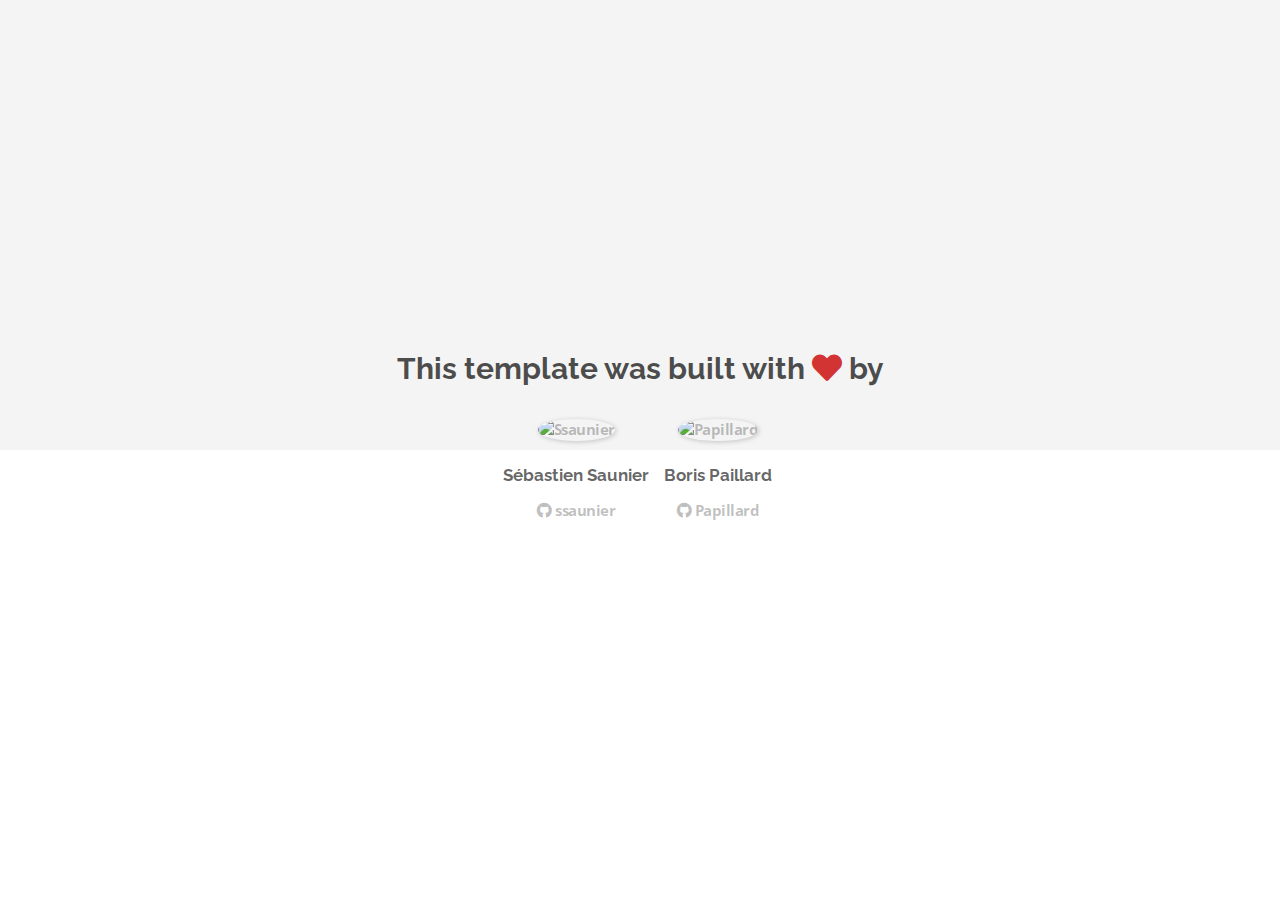
==== about.html @ 1363979f "Automated commit at 2018-10-29 11:02:39 UTC by middleman-deploy 2.0.0-alpha" ====
<!doctype html>
<html>
  <head>
    <meta charset="utf-8">
    <meta http-equiv="x-ua-compatible" content="ie=edge">
    <meta name="viewport"
          content="width=device-width, initial-scale=1, shrink-to-fit=no">
    <!-- Use the title from a page's frontmatter if it has one -->
    <title>Le Wagon - Middleman - About</title>
    <link href="stylesheets/application-2da639f4.css" rel="stylesheet" />
    <script src="javascripts/application-93de88c9.js"></script>
    <link href="images/favicon-f15af148.png" rel="icon" type="image/png" />
  </head>
  <body>
    <div id="about">
  <div class="about-content">
    <h1>This template was built with <i class="fas fa-heart"></i> by</h1>
    <ul class="list-inline">
        <li>
<a href="https://kitt.lewagon.com/alumni/ssaunier" target="_blank">            <img src="https://kitt.lewagon.com/placeholder/users/ssaunier" class="img-circle" alt="Ssaunier" />
</a>          <h2>Sébastien Saunier</h2>
          <p>
<a href="https://github.com/ssaunier" target="_blank">              <i class="fab fa-github"></i> ssaunier
</a>          </p>
        </li>
        <li>
<a href="https://kitt.lewagon.com/alumni/Papillard" target="_blank">            <img src="https://kitt.lewagon.com/placeholder/users/Papillard" class="img-circle" alt="Papillard" />
</a>          <h2>Boris Paillard</h2>
          <p>
<a href="https://github.com/Papillard" target="_blank">              <i class="fab fa-github"></i> Papillard
</a>          </p>
        </li>
    </ul>
  </div>
</div>

  </body>
</html>
---- stylesheets/application-2da639f4.css ----
@import url("https://fonts.googleapis.com/css?family=Open+Sans:400,300,700|Raleway:400,100,300,700,500");/*!
 * Bootstrap v3.3.7 (http://getbootstrap.com)
 * Copyright 2011-2016 Twitter, Inc.
 * Licensed under MIT (https://github.com/twbs/bootstrap/blob/master/LICENSE)
 *//*! normalize.css v3.0.3 | MIT License | github.com/necolas/normalize.css */html{font-family:sans-serif;-ms-text-size-adjust:100%;-webkit-text-size-adjust:100%}body{margin:0}article,aside,details,figcaption,figure,footer,header,hgroup,main,menu,nav,section,summary{display:block}audio,canvas,progress,video{display:inline-block;vertical-align:baseline}audio:not([controls]){display:none;height:0}[hidden],template{display:none}a{background-color:transparent}a:active,a:hover{outline:0}abbr[title]{border-bottom:1px dotted}b,strong{font-weight:bold}dfn{font-style:italic}h1{font-size:2em;margin:0.67em 0}mark{background:#ff0;color:#000}small{font-size:80%}sub,sup{font-size:75%;line-height:0;position:relative;vertical-align:baseline}sup{top:-0.5em}sub{bottom:-0.25em}img{border:0}svg:not(:root){overflow:hidden}figure{margin:1em 40px}hr{-webkit-box-sizing:content-box;box-sizing:content-box;height:0}pre{overflow:auto}code,kbd,pre,samp{font-family:monospace, monospace;font-size:1em}button,input,optgroup,select,textarea{color:inherit;font:inherit;margin:0}button{overflow:visible}button,select{text-transform:none}button,html input[type="button"],input[type="reset"],input[type="submit"]{-webkit-appearance:button;cursor:pointer}button[disabled],html input[disabled]{cursor:default}button::-moz-focus-inner,input::-moz-focus-inner{border:0;padding:0}input{line-height:normal}input[type="checkbox"],input[type="radio"]{-webkit-box-sizing:border-box;box-sizing:border-box;padding:0}input[type="number"]::-webkit-inner-spin-button,input[type="number"]::-webkit-outer-spin-button{height:auto}input[type="search"]{-webkit-appearance:textfield;-webkit-box-sizing:content-box;box-sizing:content-box}input[type="search"]::-webkit-search-cancel-button,input[type="search"]::-webkit-search-decoration{-webkit-appearance:none}fieldset{border:1px solid #c0c0c0;margin:0 2px;padding:0.35em 0.625em 0.75em}legend{border:0;padding:0}textarea{overflow:auto}optgroup{font-weight:bold}table{border-collapse:collapse;border-spacing:0}td,th{padding:0}/*! Source: https://github.com/h5bp/html5-boilerplate/blob/master/src/css/main.css */@media print{*,*:before,*:after{background:transparent !important;color:#000 !important;-webkit-box-shadow:none !important;box-shadow:none !important;text-shadow:none !important}a,a:visited{text-decoration:underline}a[href]:after{content:" (" attr(href) ")"}abbr[title]:after{content:" (" attr(title) ")"}a[href^="#"]:after,a[href^="javascript:"]:after{content:""}pre,blockquote{border:1px solid #999;page-break-inside:avoid}thead{display:table-header-group}tr,img{page-break-inside:avoid}img{max-width:100% !important}p,h2,h3{orphans:3;widows:3}h2,h3{page-break-after:avoid}.navbar{display:none}.btn>.caret,.dropup>.btn>.caret{border-top-color:#000 !important}.label{border:1px solid #000}.table{border-collapse:collapse !important}.table td,.table th{background-color:#fff !important}.table-bordered th,.table-bordered td{border:1px solid #ddd !important}}@font-face{font-family:'Glyphicons Halflings';src:url("../assets/bootstrap/glyphicons-halflings-regular-86b6f62b.eot");src:url("../assets/bootstrap/glyphicons-halflings-regular-86b6f62b.eot?#iefix") format("embedded-opentype"),url("../assets/bootstrap/glyphicons-halflings-regular-ca35b697.woff2") format("woff2"),url("../assets/bootstrap/glyphicons-halflings-regular-278e49a8.woff") format("woff"),url("../assets/bootstrap/glyphicons-halflings-regular-44bc1850.ttf") format("truetype"),url("../assets/bootstrap/glyphicons-halflings-regular-de51a849.svg#glyphicons_halflingsregular") format("svg")}.glyphicon{position:relative;top:1px;display:inline-block;font-family:'Glyphicons Halflings';font-style:normal;font-weight:normal;line-height:1;-webkit-font-smoothing:antialiased;-moz-osx-font-smoothing:grayscale}.glyphicon-asterisk:before{content:"\002a"}.glyphicon-plus:before{content:"\002b"}.glyphicon-euro:before,.glyphicon-eur:before{content:"\20ac"}.glyphicon-minus:before{content:"\2212"}.glyphicon-cloud:before{content:"\2601"}.glyphicon-envelope:before{content:"\2709"}.glyphicon-pencil:before{content:"\270f"}.glyphicon-glass:before{content:"\e001"}.glyphicon-music:before{content:"\e002"}.glyphicon-search:before{content:"\e003"}.glyphicon-heart:before{content:"\e005"}.glyphicon-star:before{content:"\e006"}.glyphicon-star-empty:before{content:"\e007"}.glyphicon-user:before{content:"\e008"}.glyphicon-film:before{content:"\e009"}.glyphicon-th-large:before{content:"\e010"}.glyphicon-th:before{content:"\e011"}.glyphicon-th-list:before{content:"\e012"}.glyphicon-ok:before{content:"\e013"}.glyphicon-remove:before{content:"\e014"}.glyphicon-zoom-in:before{content:"\e015"}.glyphicon-zoom-out:before{content:"\e016"}.glyphicon-off:before{content:"\e017"}.glyphicon-signal:before{content:"\e018"}.glyphicon-cog:before{content:"\e019"}.glyphicon-trash:before{content:"\e020"}.glyphicon-home:before{content:"\e021"}.glyphicon-file:before{content:"\e022"}.glyphicon-time:before{content:"\e023"}.glyphicon-road:before{content:"\e024"}.glyphicon-download-alt:before{content:"\e025"}.glyphicon-download:before{content:"\e026"}.glyphicon-upload:before{content:"\e027"}.glyphicon-inbox:before{content:"\e028"}.glyphicon-play-circle:before{content:"\e029"}.glyphicon-repeat:before{content:"\e030"}.glyphicon-refresh:before{content:"\e031"}.glyphicon-list-alt:before{content:"\e032"}.glyphicon-lock:before{content:"\e033"}.glyphicon-flag:before{content:"\e034"}.glyphicon-headphones:before{content:"\e035"}.glyphicon-volume-off:before{content:"\e036"}.glyphicon-volume-down:before{content:"\e037"}.glyphicon-volume-up:before{content:"\e038"}.glyphicon-qrcode:before{content:"\e039"}.glyphicon-barcode:before{content:"\e040"}.glyphicon-tag:before{content:"\e041"}.glyphicon-tags:before{content:"\e042"}.glyphicon-book:before{content:"\e043"}.glyphicon-bookmark:before{content:"\e044"}.glyphicon-print:before{content:"\e045"}.glyphicon-camera:before{content:"\e046"}.glyphicon-font:before{content:"\e047"}.glyphicon-bold:before{content:"\e048"}.glyphicon-italic:before{content:"\e049"}.glyphicon-text-height:before{content:"\e050"}.glyphicon-text-width:before{content:"\e051"}.glyphicon-align-left:before{content:"\e052"}.glyphicon-align-center:before{content:"\e053"}.glyphicon-align-right:before{content:"\e054"}.glyphicon-align-justify:before{content:"\e055"}.glyphicon-list:before{content:"\e056"}.glyphicon-indent-left:before{content:"\e057"}.glyphicon-indent-right:before{content:"\e058"}.glyphicon-facetime-video:before{content:"\e059"}.glyphicon-picture:before{content:"\e060"}.glyphicon-map-marker:before{content:"\e062"}.glyphicon-adjust:before{content:"\e063"}.glyphicon-tint:before{content:"\e064"}.glyphicon-edit:before{content:"\e065"}.glyphicon-share:before{content:"\e066"}.glyphicon-check:before{content:"\e067"}.glyphicon-move:before{content:"\e068"}.glyphicon-step-backward:before{content:"\e069"}.glyphicon-fast-backward:before{content:"\e070"}.glyphicon-backward:before{content:"\e071"}.glyphicon-play:before{content:"\e072"}.glyphicon-pause:before{content:"\e073"}.glyphicon-stop:before{content:"\e074"}.glyphicon-forward:before{content:"\e075"}.glyphicon-fast-forward:before{content:"\e076"}.glyphicon-step-forward:before{content:"\e077"}.glyphicon-eject:before{content:"\e078"}.glyphicon-chevron-left:before{content:"\e079"}.glyphicon-chevron-right:before{content:"\e080"}.glyphicon-plus-sign:before{content:"\e081"}.glyphicon-minus-sign:before{content:"\e082"}.glyphicon-remove-sign:before{content:"\e083"}.glyphicon-ok-sign:before{content:"\e084"}.glyphicon-question-sign:before{content:"\e085"}.glyphicon-info-sign:before{content:"\e086"}.glyphicon-screenshot:before{content:"\e087"}.glyphicon-remove-circle:before{content:"\e088"}.glyphicon-ok-circle:before{content:"\e089"}.glyphicon-ban-circle:before{content:"\e090"}.glyphicon-arrow-left:before{content:"\e091"}.glyphicon-arrow-right:before{content:"\e092"}.glyphicon-arrow-up:before{content:"\e093"}.glyphicon-arrow-down:before{content:"\e094"}.glyphicon-share-alt:before{content:"\e095"}.glyphicon-resize-full:before{content:"\e096"}.glyphicon-resize-small:before{content:"\e097"}.glyphicon-exclamation-sign:before{content:"\e101"}.glyphicon-gift:before{content:"\e102"}.glyphicon-leaf:before{content:"\e103"}.glyphicon-fire:before{content:"\e104"}.glyphicon-eye-open:before{content:"\e105"}.glyphicon-eye-close:before{content:"\e106"}.glyphicon-warning-sign:before{content:"\e107"}.glyphicon-plane:before{content:"\e108"}.glyphicon-calendar:before{content:"\e109"}.glyphicon-random:before{content:"\e110"}.glyphicon-comment:before{content:"\e111"}.glyphicon-magnet:before{content:"\e112"}.glyphicon-chevron-up:before{content:"\e113"}.glyphicon-chevron-down:before{content:"\e114"}.glyphicon-retweet:before{content:"\e115"}.glyphicon-shopping-cart:before{content:"\e116"}.glyphicon-folder-close:before{content:"\e117"}.glyphicon-folder-open:before{content:"\e118"}.glyphicon-resize-vertical:before{content:"\e119"}.glyphicon-resize-horizontal:before{content:"\e120"}.glyphicon-hdd:before{content:"\e121"}.glyphicon-bullhorn:before{content:"\e122"}.glyphicon-bell:before{content:"\e123"}.glyphicon-certificate:before{content:"\e124"}.glyphicon-thumbs-up:before{content:"\e125"}.glyphicon-thumbs-down:before{content:"\e126"}.glyphicon-hand-right:before{content:"\e127"}.glyphicon-hand-left:before{content:"\e128"}.glyphicon-hand-up:before{content:"\e129"}.glyphicon-hand-down:before{content:"\e130"}.glyphicon-circle-arrow-right:before{content:"\e131"}.glyphicon-circle-arrow-left:before{content:"\e132"}.glyphicon-circle-arrow-up:before{content:"\e133"}.glyphicon-circle-arrow-down:before{content:"\e134"}.glyphicon-globe:before{content:"\e135"}.glyphicon-wrench:before{content:"\e136"}.glyphicon-tasks:before{content:"\e137"}.glyphicon-filter:before{content:"\e138"}.glyphicon-briefcase:before{content:"\e139"}.glyphicon-fullscreen:before{content:"\e140"}.glyphicon-dashboard:before{content:"\e141"}.glyphicon-paperclip:before{content:"\e142"}.glyphicon-heart-empty:before{content:"\e143"}.glyphicon-link:before{content:"\e144"}.glyphicon-phone:before{content:"\e145"}.glyphicon-pushpin:before{content:"\e146"}.glyphicon-usd:before{content:"\e148"}.glyphicon-gbp:before{content:"\e149"}.glyphicon-sort:before{content:"\e150"}.glyphicon-sort-by-alphabet:before{content:"\e151"}.glyphicon-sort-by-alphabet-alt:before{content:"\e152"}.glyphicon-sort-by-order:before{content:"\e153"}.glyphicon-sort-by-order-alt:before{content:"\e154"}.glyphicon-sort-by-attributes:before{content:"\e155"}.glyphicon-sort-by-attributes-alt:before{content:"\e156"}.glyphicon-unchecked:before{content:"\e157"}.glyphicon-expand:before{content:"\e158"}.glyphicon-collapse-down:before{content:"\e159"}.glyphicon-collapse-up:before{content:"\e160"}.glyphicon-log-in:before{content:"\e161"}.glyphicon-flash:before{content:"\e162"}.glyphicon-log-out:before{content:"\e163"}.glyphicon-new-window:before{content:"\e164"}.glyphicon-record:before{content:"\e165"}.glyphicon-save:before{content:"\e166"}.glyphicon-open:before{content:"\e167"}.glyphicon-saved:before{content:"\e168"}.glyphicon-import:before{content:"\e169"}.glyphicon-export:before{content:"\e170"}.glyphicon-send:before{content:"\e171"}.glyphicon-floppy-disk:before{content:"\e172"}.glyphicon-floppy-saved:before{content:"\e173"}.glyphicon-floppy-remove:before{content:"\e174"}.glyphicon-floppy-save:before{content:"\e175"}.glyphicon-floppy-open:before{content:"\e176"}.glyphicon-credit-card:before{content:"\e177"}.glyphicon-transfer:before{content:"\e178"}.glyphicon-cutlery:before{content:"\e179"}.glyphicon-header:before{content:"\e180"}.glyphicon-compressed:before{content:"\e181"}.glyphicon-earphone:before{content:"\e182"}.glyphicon-phone-alt:before{content:"\e183"}.glyphicon-tower:before{content:"\e184"}.glyphicon-stats:before{content:"\e185"}.glyphicon-sd-video:before{content:"\e186"}.glyphicon-hd-video:before{content:"\e187"}.glyphicon-subtitles:before{content:"\e188"}.glyphicon-sound-stereo:before{content:"\e189"}.glyphicon-sound-dolby:before{content:"\e190"}.glyphicon-sound-5-1:before{content:"\e191"}.glyphicon-sound-6-1:before{content:"\e192"}.glyphicon-sound-7-1:before{content:"\e193"}.glyphicon-copyright-mark:before{content:"\e194"}.glyphicon-registration-mark:before{content:"\e195"}.glyphicon-cloud-download:before{content:"\e197"}.glyphicon-cloud-upload:before{content:"\e198"}.glyphicon-tree-conifer:before{content:"\e199"}.glyphicon-tree-deciduous:before{content:"\e200"}.glyphicon-cd:before{content:"\e201"}.glyphicon-save-file:before{content:"\e202"}.glyphicon-open-file:before{content:"\e203"}.glyphicon-level-up:before{content:"\e204"}.glyphicon-copy:before{content:"\e205"}.glyphicon-paste:before{content:"\e206"}.glyphicon-alert:before{content:"\e209"}.glyphicon-equalizer:before{content:"\e210"}.glyphicon-king:before{content:"\e211"}.glyphicon-queen:before{content:"\e212"}.glyphicon-pawn:before{content:"\e213"}.glyphicon-bishop:before{content:"\e214"}.glyphicon-knight:before{content:"\e215"}.glyphicon-baby-formula:before{content:"\e216"}.glyphicon-tent:before{content:"\26fa"}.glyphicon-blackboard:before{content:"\e218"}.glyphicon-bed:before{content:"\e219"}.glyphicon-apple:before{content:"\f8ff"}.glyphicon-erase:before{content:"\e221"}.glyphicon-hourglass:before{content:"\231b"}.glyphicon-lamp:before{content:"\e223"}.glyphicon-duplicate:before{content:"\e224"}.glyphicon-piggy-bank:before{content:"\e225"}.glyphicon-scissors:before{content:"\e226"}.glyphicon-bitcoin:before{content:"\e227"}.glyphicon-btc:before{content:"\e227"}.glyphicon-xbt:before{content:"\e227"}.glyphicon-yen:before{content:"\00a5"}.glyphicon-jpy:before{content:"\00a5"}.glyphicon-ruble:before{content:"\20bd"}.glyphicon-rub:before{content:"\20bd"}.glyphicon-scale:before{content:"\e230"}.glyphicon-ice-lolly:before{content:"\e231"}.glyphicon-ice-lolly-tasted:before{content:"\e232"}.glyphicon-education:before{content:"\e233"}.glyphicon-option-horizontal:before{content:"\e234"}.glyphicon-option-vertical:before{content:"\e235"}.glyphicon-menu-hamburger:before{content:"\e236"}.glyphicon-modal-window:before{content:"\e237"}.glyphicon-oil:before{content:"\e238"}.glyphicon-grain:before{content:"\e239"}.glyphicon-sunglasses:before{content:"\e240"}.glyphicon-text-size:before{content:"\e241"}.glyphicon-text-color:before{content:"\e242"}.glyphicon-text-background:before{content:"\e243"}.glyphicon-object-align-top:before{content:"\e244"}.glyphicon-object-align-bottom:before{content:"\e245"}.glyphicon-object-align-horizontal:before{content:"\e246"}.glyphicon-object-align-left:before{content:"\e247"}.glyphicon-object-align-vertical:before{content:"\e248"}.glyphicon-object-align-right:before{content:"\e249"}.glyphicon-triangle-right:before{content:"\e250"}.glyphicon-triangle-left:before{content:"\e251"}.glyphicon-triangle-bottom:before{content:"\e252"}.glyphicon-triangle-top:before{content:"\e253"}.glyphicon-console:before{content:"\e254"}.glyphicon-superscript:before{content:"\e255"}.glyphicon-subscript:before{content:"\e256"}.glyphicon-menu-left:before{content:"\e257"}.glyphicon-menu-right:before{content:"\e258"}.glyphicon-menu-down:before{content:"\e259"}.glyphicon-menu-up:before{content:"\e260"}*{-webkit-box-sizing:border-box;box-sizing:border-box}*:before,*:after{-webkit-box-sizing:border-box;box-sizing:border-box}html{font-size:10px;-webkit-tap-highlight-color:transparent}body{font-family:"Open Sans", "Helvetica", "sans-serif";font-size:18px;line-height:1.42857143;color:#333333;background-color:#F4F4F4}input,button,select,textarea{font-family:inherit;font-size:inherit;line-height:inherit}a{color:#469AE0;text-decoration:none}a:hover,a:focus{color:#1f74ba;text-decoration:underline}a:focus{outline:5px auto -webkit-focus-ring-color;outline-offset:-2px}figure{margin:0}img{vertical-align:middle}.img-responsive{display:block;max-width:100%;height:auto}.img-rounded{border-radius:2px}.img-thumbnail{padding:4px;line-height:1.42857143;background-color:#F4F4F4;border:1px solid #ddd;border-radius:2px;-webkit-transition:all 0.2s ease-in-out;transition:all 0.2s ease-in-out;display:inline-block;max-width:100%;height:auto}.img-circle{border-radius:50%}hr{margin-top:25px;margin-bottom:25px;border:0;border-top:1px solid #eeeeee}.sr-only{position:absolute;width:1px;height:1px;margin:-1px;padding:0;overflow:hidden;clip:rect(0, 0, 0, 0);border:0}.sr-only-focusable:active,.sr-only-focusable:focus{position:static;width:auto;height:auto;margin:0;overflow:visible;clip:auto}[role="button"]{cursor:pointer}h1,h2,h3,h4,h5,h6,.h1,.h2,.h3,.h4,.h5,.h6{font-family:"Raleway", "Helvetica", "sans-serif";font-weight:500;line-height:1.1;color:inherit}h1 small,h1 .small,h2 small,h2 .small,h3 small,h3 .small,h4 small,h4 .small,h5 small,h5 .small,h6 small,h6 .small,.h1 small,.h1 .small,.h2 small,.h2 .small,.h3 small,.h3 .small,.h4 small,.h4 .small,.h5 small,.h5 .small,.h6 small,.h6 .small{font-weight:normal;line-height:1;color:#777777}h1,.h1,h2,.h2,h3,.h3{margin-top:25px;margin-bottom:12.5px}h1 small,h1 .small,.h1 small,.h1 .small,h2 small,h2 .small,.h2 small,.h2 .small,h3 small,h3 .small,.h3 small,.h3 .small{font-size:65%}h4,.h4,h5,.h5,h6,.h6{margin-top:12.5px;margin-bottom:12.5px}h4 small,h4 .small,.h4 small,.h4 .small,h5 small,h5 .small,.h5 small,.h5 .small,h6 small,h6 .small,.h6 small,.h6 .small{font-size:75%}h1,.h1{font-size:46px}h2,.h2{font-size:38px}h3,.h3{font-size:31px}h4,.h4{font-size:23px}h5,.h5{font-size:18px}h6,.h6{font-size:16px}p{margin:0 0 12.5px}.lead{margin-bottom:25px;font-size:20px;font-weight:300;line-height:1.4}@media (min-width: 768px){.lead{font-size:27px}}small,.small{font-size:88%}mark,.mark{background-color:#fcf8e3;padding:.2em}.text-left{text-align:left}.text-right{text-align:right}.text-center{text-align:center}.text-justify{text-align:justify}.text-nowrap{white-space:nowrap}.text-lowercase{text-transform:lowercase}.text-uppercase,.initialism{text-transform:uppercase}.text-capitalize{text-transform:capitalize}.text-muted{color:#777777}.text-primary{color:#469AE0}a.text-primary:hover,a.text-primary:focus{color:#2381d0}.text-success{color:#3c763d}a.text-success:hover,a.text-success:focus{color:#2b542c}.text-info{color:#31708f}a.text-info:hover,a.text-info:focus{color:#245269}.text-warning{color:#8a6d3b}a.text-warning:hover,a.text-warning:focus{color:#66512c}.text-danger{color:#a94442}a.text-danger:hover,a.text-danger:focus{color:#843534}.bg-primary{color:#fff}.bg-primary{background-color:#469AE0}a.bg-primary:hover,a.bg-primary:focus{background-color:#2381d0}.bg-success{background-color:#dff0d8}a.bg-success:hover,a.bg-success:focus{background-color:#c1e2b3}.bg-info{background-color:#d9edf7}a.bg-info:hover,a.bg-info:focus{background-color:#afd9ee}.bg-warning{background-color:#fcf8e3}a.bg-warning:hover,a.bg-warning:focus{background-color:#f7ecb5}.bg-danger{background-color:#f2dede}a.bg-danger:hover,a.bg-danger:focus{background-color:#e4b9b9}.page-header{padding-bottom:11.5px;margin:50px 0 25px;border-bottom:1px solid #eeeeee}ul,ol{margin-top:0;margin-bottom:12.5px}ul ul,ul ol,ol ul,ol ol{margin-bottom:0}.list-unstyled{padding-left:0;list-style:none}.list-inline{padding-left:0;list-style:none;margin-left:-5px}.list-inline>li{display:inline-block;padding-left:5px;padding-right:5px}dl{margin-top:0;margin-bottom:25px}dt,dd{line-height:1.42857143}dt{font-weight:bold}dd{margin-left:0}.dl-horizontal dd:before,.dl-horizontal dd:after{content:" ";display:table}.dl-horizontal dd:after{clear:both}@media (min-width: 768px){.dl-horizontal dt{float:left;width:160px;clear:left;text-align:right;overflow:hidden;text-overflow:ellipsis;white-space:nowrap}.dl-horizontal dd{margin-left:180px}}abbr[title],abbr[data-original-title]{cursor:help;border-bottom:1px dotted #777777}.initialism{font-size:90%}blockquote{padding:12.5px 25px;margin:0 0 25px;font-size:22.5px;border-left:5px solid #eeeeee}blockquote p:last-child,blockquote ul:last-child,blockquote ol:last-child{margin-bottom:0}blockquote footer,blockquote small,blockquote .small{display:block;font-size:80%;line-height:1.42857143;color:#777777}blockquote footer:before,blockquote small:before,blockquote .small:before{content:'\2014 \00A0'}.blockquote-reverse,blockquote.pull-right{padding-right:15px;padding-left:0;border-right:5px solid #eeeeee;border-left:0;text-align:right}.blockquote-reverse footer:before,.blockquote-reverse small:before,.blockquote-reverse .small:before,blockquote.pull-right footer:before,blockquote.pull-right small:before,blockquote.pull-right .small:before{content:''}.blockquote-reverse footer:after,.blockquote-reverse small:after,.blockquote-reverse .small:after,blockquote.pull-right footer:after,blockquote.pull-right small:after,blockquote.pull-right .small:after{content:'\00A0 \2014'}address{margin-bottom:25px;font-style:normal;line-height:1.42857143}code,kbd,pre,samp{font-family:Menlo, Monaco, Consolas, "Courier New", monospace}code{padding:2px 4px;font-size:90%;color:#c7254e;background-color:#f9f2f4;border-radius:2px}kbd{padding:2px 4px;font-size:90%;color:#fff;background-color:#333;border-radius:2px;-webkit-box-shadow:inset 0 -1px 0 rgba(0,0,0,0.25);box-shadow:inset 0 -1px 0 rgba(0,0,0,0.25)}kbd kbd{padding:0;font-size:100%;font-weight:bold;-webkit-box-shadow:none;box-shadow:none}pre{display:block;padding:12px;margin:0 0 12.5px;font-size:17px;line-height:1.42857143;word-break:break-all;word-wrap:break-word;color:#333333;background-color:#f5f5f5;border:1px solid #ccc;border-radius:2px}pre code{padding:0;font-size:inherit;color:inherit;white-space:pre-wrap;background-color:transparent;border-radius:0}.pre-scrollable{max-height:340px;overflow-y:scroll}.container{margin-right:auto;margin-left:auto;padding-left:15px;padding-right:15px}.container:before,.container:after{content:" ";display:table}.container:after{clear:both}@media (min-width: 768px){.container{width:750px}}@media (min-width: 992px){.container{width:970px}}@media (min-width: 1200px){.container{width:1170px}}.container-fluid{margin-right:auto;margin-left:auto;padding-left:15px;padding-right:15px}.container-fluid:before,.container-fluid:after{content:" ";display:table}.container-fluid:after{clear:both}.row{margin-left:-15px;margin-right:-15px}.row:before,.row:after{content:" ";display:table}.row:after{clear:both}.col-xs-1,.col-sm-1,.col-md-1,.col-lg-1,.col-xs-2,.col-sm-2,.col-md-2,.col-lg-2,.col-xs-3,.col-sm-3,.col-md-3,.col-lg-3,.col-xs-4,.col-sm-4,.col-md-4,.col-lg-4,.col-xs-5,.col-sm-5,.col-md-5,.col-lg-5,.col-xs-6,.col-sm-6,.col-md-6,.col-lg-6,.col-xs-7,.col-sm-7,.col-md-7,.col-lg-7,.col-xs-8,.col-sm-8,.col-md-8,.col-lg-8,.col-xs-9,.col-sm-9,.col-md-9,.col-lg-9,.col-xs-10,.col-sm-10,.col-md-10,.col-lg-10,.col-xs-11,.col-sm-11,.col-md-11,.col-lg-11,.col-xs-12,.col-sm-12,.col-md-12,.col-lg-12{position:relative;min-height:1px;padding-left:15px;padding-right:15px}.col-xs-1,.col-xs-2,.col-xs-3,.col-xs-4,.col-xs-5,.col-xs-6,.col-xs-7,.col-xs-8,.col-xs-9,.col-xs-10,.col-xs-11,.col-xs-12{float:left}.col-xs-1{width:8.33333333%}.col-xs-2{width:16.66666667%}.col-xs-3{width:25%}.col-xs-4{width:33.33333333%}.col-xs-5{width:41.66666667%}.col-xs-6{width:50%}.col-xs-7{width:58.33333333%}.col-xs-8{width:66.66666667%}.col-xs-9{width:75%}.col-xs-10{width:83.33333333%}.col-xs-11{width:91.66666667%}.col-xs-12{width:100%}.col-xs-pull-0{right:auto}.col-xs-pull-1{right:8.33333333%}.col-xs-pull-2{right:16.66666667%}.col-xs-pull-3{right:25%}.col-xs-pull-4{right:33.33333333%}.col-xs-pull-5{right:41.66666667%}.col-xs-pull-6{right:50%}.col-xs-pull-7{right:58.33333333%}.col-xs-pull-8{right:66.66666667%}.col-xs-pull-9{right:75%}.col-xs-pull-10{right:83.33333333%}.col-xs-pull-11{right:91.66666667%}.col-xs-pull-12{right:100%}.col-xs-push-0{left:auto}.col-xs-push-1{left:8.33333333%}.col-xs-push-2{left:16.66666667%}.col-xs-push-3{left:25%}.col-xs-push-4{left:33.33333333%}.col-xs-push-5{left:41.66666667%}.col-xs-push-6{left:50%}.col-xs-push-7{left:58.33333333%}.col-xs-push-8{left:66.66666667%}.col-xs-push-9{left:75%}.col-xs-push-10{left:83.33333333%}.col-xs-push-11{left:91.66666667%}.col-xs-push-12{left:100%}.col-xs-offset-0{margin-left:0%}.col-xs-offset-1{margin-left:8.33333333%}.col-xs-offset-2{margin-left:16.66666667%}.col-xs-offset-3{margin-left:25%}.col-xs-offset-4{margin-left:33.33333333%}.col-xs-offset-5{margin-left:41.66666667%}.col-xs-offset-6{margin-left:50%}.col-xs-offset-7{margin-left:58.33333333%}.col-xs-offset-8{margin-left:66.66666667%}.col-xs-offset-9{margin-left:75%}.col-xs-offset-10{margin-left:83.33333333%}.col-xs-offset-11{margin-left:91.66666667%}.col-xs-offset-12{margin-left:100%}@media (min-width: 768px){.col-sm-1,.col-sm-2,.col-sm-3,.col-sm-4,.col-sm-5,.col-sm-6,.col-sm-7,.col-sm-8,.col-sm-9,.col-sm-10,.col-sm-11,.col-sm-12{float:left}.col-sm-1{width:8.33333333%}.col-sm-2{width:16.66666667%}.col-sm-3{width:25%}.col-sm-4{width:33.33333333%}.col-sm-5{width:41.66666667%}.col-sm-6{width:50%}.col-sm-7{width:58.33333333%}.col-sm-8{width:66.66666667%}.col-sm-9{width:75%}.col-sm-10{width:83.33333333%}.col-sm-11{width:91.66666667%}.col-sm-12{width:100%}.col-sm-pull-0{right:auto}.col-sm-pull-1{right:8.33333333%}.col-sm-pull-2{right:16.66666667%}.col-sm-pull-3{right:25%}.col-sm-pull-4{right:33.33333333%}.col-sm-pull-5{right:41.66666667%}.col-sm-pull-6{right:50%}.col-sm-pull-7{right:58.33333333%}.col-sm-pull-8{right:66.66666667%}.col-sm-pull-9{right:75%}.col-sm-pull-10{right:83.33333333%}.col-sm-pull-11{right:91.66666667%}.col-sm-pull-12{right:100%}.col-sm-push-0{left:auto}.col-sm-push-1{left:8.33333333%}.col-sm-push-2{left:16.66666667%}.col-sm-push-3{left:25%}.col-sm-push-4{left:33.33333333%}.col-sm-push-5{left:41.66666667%}.col-sm-push-6{left:50%}.col-sm-push-7{left:58.33333333%}.col-sm-push-8{left:66.66666667%}.col-sm-push-9{left:75%}.col-sm-push-10{left:83.33333333%}.col-sm-push-11{left:91.66666667%}.col-sm-push-12{left:100%}.col-sm-offset-0{margin-left:0%}.col-sm-offset-1{margin-left:8.33333333%}.col-sm-offset-2{margin-left:16.66666667%}.col-sm-offset-3{margin-left:25%}.col-sm-offset-4{margin-left:33.33333333%}.col-sm-offset-5{margin-left:41.66666667%}.col-sm-offset-6{margin-left:50%}.col-sm-offset-7{margin-left:58.33333333%}.col-sm-offset-8{margin-left:66.66666667%}.col-sm-offset-9{margin-left:75%}.col-sm-offset-10{margin-left:83.33333333%}.col-sm-offset-11{margin-left:91.66666667%}.col-sm-offset-12{margin-left:100%}}@media (min-width: 992px){.col-md-1,.col-md-2,.col-md-3,.col-md-4,.col-md-5,.col-md-6,.col-md-7,.col-md-8,.col-md-9,.col-md-10,.col-md-11,.col-md-12{float:left}.col-md-1{width:8.33333333%}.col-md-2{width:16.66666667%}.col-md-3{width:25%}.col-md-4{width:33.33333333%}.col-md-5{width:41.66666667%}.col-md-6{width:50%}.col-md-7{width:58.33333333%}.col-md-8{width:66.66666667%}.col-md-9{width:75%}.col-md-10{width:83.33333333%}.col-md-11{width:91.66666667%}.col-md-12{width:100%}.col-md-pull-0{right:auto}.col-md-pull-1{right:8.33333333%}.col-md-pull-2{right:16.66666667%}.col-md-pull-3{right:25%}.col-md-pull-4{right:33.33333333%}.col-md-pull-5{right:41.66666667%}.col-md-pull-6{right:50%}.col-md-pull-7{right:58.33333333%}.col-md-pull-8{right:66.66666667%}.col-md-pull-9{right:75%}.col-md-pull-10{right:83.33333333%}.col-md-pull-11{right:91.66666667%}.col-md-pull-12{right:100%}.col-md-push-0{left:auto}.col-md-push-1{left:8.33333333%}.col-md-push-2{left:16.66666667%}.col-md-push-3{left:25%}.col-md-push-4{left:33.33333333%}.col-md-push-5{left:41.66666667%}.col-md-push-6{left:50%}.col-md-push-7{left:58.33333333%}.col-md-push-8{left:66.66666667%}.col-md-push-9{left:75%}.col-md-push-10{left:83.33333333%}.col-md-push-11{left:91.66666667%}.col-md-push-12{left:100%}.col-md-offset-0{margin-left:0%}.col-md-offset-1{margin-left:8.33333333%}.col-md-offset-2{margin-left:16.66666667%}.col-md-offset-3{margin-left:25%}.col-md-offset-4{margin-left:33.33333333%}.col-md-offset-5{margin-left:41.66666667%}.col-md-offset-6{margin-left:50%}.col-md-offset-7{margin-left:58.33333333%}.col-md-offset-8{margin-left:66.66666667%}.col-md-offset-9{margin-left:75%}.col-md-offset-10{margin-left:83.33333333%}.col-md-offset-11{margin-left:91.66666667%}.col-md-offset-12{margin-left:100%}}@media (min-width: 1200px){.col-lg-1,.col-lg-2,.col-lg-3,.col-lg-4,.col-lg-5,.col-lg-6,.col-lg-7,.col-lg-8,.col-lg-9,.col-lg-10,.col-lg-11,.col-lg-12{float:left}.col-lg-1{width:8.33333333%}.col-lg-2{width:16.66666667%}.col-lg-3{width:25%}.col-lg-4{width:33.33333333%}.col-lg-5{width:41.66666667%}.col-lg-6{width:50%}.col-lg-7{width:58.33333333%}.col-lg-8{width:66.66666667%}.col-lg-9{width:75%}.col-lg-10{width:83.33333333%}.col-lg-11{width:91.66666667%}.col-lg-12{width:100%}.col-lg-pull-0{right:auto}.col-lg-pull-1{right:8.33333333%}.col-lg-pull-2{right:16.66666667%}.col-lg-pull-3{right:25%}.col-lg-pull-4{right:33.33333333%}.col-lg-pull-5{right:41.66666667%}.col-lg-pull-6{right:50%}.col-lg-pull-7{right:58.33333333%}.col-lg-pull-8{right:66.66666667%}.col-lg-pull-9{right:75%}.col-lg-pull-10{right:83.33333333%}.col-lg-pull-11{right:91.66666667%}.col-lg-pull-12{right:100%}.col-lg-push-0{left:auto}.col-lg-push-1{left:8.33333333%}.col-lg-push-2{left:16.66666667%}.col-lg-push-3{left:25%}.col-lg-push-4{left:33.33333333%}.col-lg-push-5{left:41.66666667%}.col-lg-push-6{left:50%}.col-lg-push-7{left:58.33333333%}.col-lg-push-8{left:66.66666667%}.col-lg-push-9{left:75%}.col-lg-push-10{left:83.33333333%}.col-lg-push-11{left:91.66666667%}.col-lg-push-12{left:100%}.col-lg-offset-0{margin-left:0%}.col-lg-offset-1{margin-left:8.33333333%}.col-lg-offset-2{margin-left:16.66666667%}.col-lg-offset-3{margin-left:25%}.col-lg-offset-4{margin-left:33.33333333%}.col-lg-offset-5{margin-left:41.66666667%}.col-lg-offset-6{margin-left:50%}.col-lg-offset-7{margin-left:58.33333333%}.col-lg-offset-8{margin-left:66.66666667%}.col-lg-offset-9{margin-left:75%}.col-lg-offset-10{margin-left:83.33333333%}.col-lg-offset-11{margin-left:91.66666667%}.col-lg-offset-12{margin-left:100%}}table{background-color:transparent}caption{padding-top:8px;padding-bottom:8px;color:#777777;text-align:left}th{text-align:left}.table{width:100%;max-width:100%;margin-bottom:25px}.table>thead>tr>th,.table>thead>tr>td,.table>tbody>tr>th,.table>tbody>tr>td,.table>tfoot>tr>th,.table>tfoot>tr>td{padding:8px;line-height:1.42857143;vertical-align:top;border-top:1px solid #ddd}.table>thead>tr>th{vertical-align:bottom;border-bottom:2px solid #ddd}.table>caption+thead>tr:first-child>th,.table>caption+thead>tr:first-child>td,.table>colgroup+thead>tr:first-child>th,.table>colgroup+thead>tr:first-child>td,.table>thead:first-child>tr:first-child>th,.table>thead:first-child>tr:first-child>td{border-top:0}.table>tbody+tbody{border-top:2px solid #ddd}.table .table{background-color:#F4F4F4}.table-condensed>thead>tr>th,.table-condensed>thead>tr>td,.table-condensed>tbody>tr>th,.table-condensed>tbody>tr>td,.table-condensed>tfoot>tr>th,.table-condensed>tfoot>tr>td{padding:5px}.table-bordered{border:1px solid #ddd}.table-bordered>thead>tr>th,.table-bordered>thead>tr>td,.table-bordered>tbody>tr>th,.table-bordered>tbody>tr>td,.table-bordered>tfoot>tr>th,.table-bordered>tfoot>tr>td{border:1px solid #ddd}.table-bordered>thead>tr>th,.table-bordered>thead>tr>td{border-bottom-width:2px}.table-striped>tbody>tr:nth-of-type(odd){background-color:#f9f9f9}.table-hover>tbody>tr:hover{background-color:#f5f5f5}table col[class*="col-"]{position:static;float:none;display:table-column}table td[class*="col-"],table th[class*="col-"]{position:static;float:none;display:table-cell}.table>thead>tr>td.active,.table>thead>tr>th.active,.table>thead>tr.active>td,.table>thead>tr.active>th,.table>tbody>tr>td.active,.table>tbody>tr>th.active,.table>tbody>tr.active>td,.table>tbody>tr.active>th,.table>tfoot>tr>td.active,.table>tfoot>tr>th.active,.table>tfoot>tr.active>td,.table>tfoot>tr.active>th{background-color:#f5f5f5}.table-hover>tbody>tr>td.active:hover,.table-hover>tbody>tr>th.active:hover,.table-hover>tbody>tr.active:hover>td,.table-hover>tbody>tr:hover>.active,.table-hover>tbody>tr.active:hover>th{background-color:#e8e8e8}.table>thead>tr>td.success,.table>thead>tr>th.success,.table>thead>tr.success>td,.table>thead>tr.success>th,.table>tbody>tr>td.success,.table>tbody>tr>th.success,.table>tbody>tr.success>td,.table>tbody>tr.success>th,.table>tfoot>tr>td.success,.table>tfoot>tr>th.success,.table>tfoot>tr.success>td,.table>tfoot>tr.success>th{background-color:#dff0d8}.table-hover>tbody>tr>td.success:hover,.table-hover>tbody>tr>th.success:hover,.table-hover>tbody>tr.success:hover>td,.table-hover>tbody>tr:hover>.success,.table-hover>tbody>tr.success:hover>th{background-color:#d0e9c6}.table>thead>tr>td.info,.table>thead>tr>th.info,.table>thead>tr.info>td,.table>thead>tr.info>th,.table>tbody>tr>td.info,.table>tbody>tr>th.info,.table>tbody>tr.info>td,.table>tbody>tr.info>th,.table>tfoot>tr>td.info,.table>tfoot>tr>th.info,.table>tfoot>tr.info>td,.table>tfoot>tr.info>th{background-color:#d9edf7}.table-hover>tbody>tr>td.info:hover,.table-hover>tbody>tr>th.info:hover,.table-hover>tbody>tr.info:hover>td,.table-hover>tbody>tr:hover>.info,.table-hover>tbody>tr.info:hover>th{background-color:#c4e3f3}.table>thead>tr>td.warning,.table>thead>tr>th.warning,.table>thead>tr.warning>td,.table>thead>tr.warning>th,.table>tbody>tr>td.warning,.table>tbody>tr>th.warning,.table>tbody>tr.warning>td,.table>tbody>tr.warning>th,.table>tfoot>tr>td.warning,.table>tfoot>tr>th.warning,.table>tfoot>tr.warning>td,.table>tfoot>tr.warning>th{background-color:#fcf8e3}.table-hover>tbody>tr>td.warning:hover,.table-hover>tbody>tr>th.warning:hover,.table-hover>tbody>tr.warning:hover>td,.table-hover>tbody>tr:hover>.warning,.table-hover>tbody>tr.warning:hover>th{background-color:#faf2cc}.table>thead>tr>td.danger,.table>thead>tr>th.danger,.table>thead>tr.danger>td,.table>thead>tr.danger>th,.table>tbody>tr>td.danger,.table>tbody>tr>th.danger,.table>tbody>tr.danger>td,.table>tbody>tr.danger>th,.table>tfoot>tr>td.danger,.table>tfoot>tr>th.danger,.table>tfoot>tr.danger>td,.table>tfoot>tr.danger>th{background-color:#f2dede}.table-hover>tbody>tr>td.danger:hover,.table-hover>tbody>tr>th.danger:hover,.table-hover>tbody>tr.danger:hover>td,.table-hover>tbody>tr:hover>.danger,.table-hover>tbody>tr.danger:hover>th{background-color:#ebcccc}.table-responsive{overflow-x:auto;min-height:0.01%}@media screen and (max-width: 767px){.table-responsive{width:100%;margin-bottom:18.75px;overflow-y:hidden;-ms-overflow-style:-ms-autohiding-scrollbar;border:1px solid #ddd}.table-responsive>.table{margin-bottom:0}.table-responsive>.table>thead>tr>th,.table-responsive>.table>thead>tr>td,.table-responsive>.table>tbody>tr>th,.table-responsive>.table>tbody>tr>td,.table-responsive>.table>tfoot>tr>th,.table-responsive>.table>tfoot>tr>td{white-space:nowrap}.table-responsive>.table-bordered{border:0}.table-responsive>.table-bordered>thead>tr>th:first-child,.table-responsive>.table-bordered>thead>tr>td:first-child,.table-responsive>.table-bordered>tbody>tr>th:first-child,.table-responsive>.table-bordered>tbody>tr>td:first-child,.table-responsive>.table-bordered>tfoot>tr>th:first-child,.table-responsive>.table-bordered>tfoot>tr>td:first-child{border-left:0}.table-responsive>.table-bordered>thead>tr>th:last-child,.table-responsive>.table-bordered>thead>tr>td:last-child,.table-responsive>.table-bordered>tbody>tr>th:last-child,.table-responsive>.table-bordered>tbody>tr>td:last-child,.table-responsive>.table-bordered>tfoot>tr>th:last-child,.table-responsive>.table-bordered>tfoot>tr>td:last-child{border-right:0}.table-responsive>.table-bordered>tbody>tr:last-child>th,.table-responsive>.table-bordered>tbody>tr:last-child>td,.table-responsive>.table-bordered>tfoot>tr:last-child>th,.table-responsive>.table-bordered>tfoot>tr:last-child>td{border-bottom:0}}fieldset{padding:0;margin:0;border:0;min-width:0}legend{display:block;width:100%;padding:0;margin-bottom:25px;font-size:27px;line-height:inherit;color:#333333;border:0;border-bottom:1px solid #e5e5e5}label{display:inline-block;max-width:100%;margin-bottom:5px;font-weight:bold}input[type="search"]{-webkit-box-sizing:border-box;box-sizing:border-box}input[type="radio"],input[type="checkbox"]{margin:4px 0 0;margin-top:1px \9;line-height:normal}input[type="file"]{display:block}input[type="range"]{display:block;width:100%}select[multiple],select[size]{height:auto}input[type="file"]:focus,input[type="radio"]:focus,input[type="checkbox"]:focus{outline:5px auto -webkit-focus-ring-color;outline-offset:-2px}output{display:block;padding-top:7px;font-size:18px;line-height:1.42857143;color:#000000}.form-control{display:block;width:100%;height:39px;padding:6px 12px;font-size:18px;line-height:1.42857143;color:#000000;background-color:#fff;background-image:none;border:1px solid #ccc;border-radius:2px;-webkit-box-shadow:inset 0 1px 1px rgba(0,0,0,0.075);box-shadow:inset 0 1px 1px rgba(0,0,0,0.075);-webkit-transition:border-color ease-in-out 0.15s, box-shadow ease-in-out 0.15s;-webkit-transition:border-color ease-in-out 0.15s, -webkit-box-shadow ease-in-out 0.15s;transition:border-color ease-in-out 0.15s, -webkit-box-shadow ease-in-out 0.15s;transition:border-color ease-in-out 0.15s, box-shadow ease-in-out 0.15s;transition:border-color ease-in-out 0.15s, box-shadow ease-in-out 0.15s, -webkit-box-shadow ease-in-out 0.15s}.form-control:focus{border-color:#66afe9;outline:0;-webkit-box-shadow:inset 0 1px 1px rgba(0,0,0,0.075),0 0 8px rgba(102,175,233,0.6);box-shadow:inset 0 1px 1px rgba(0,0,0,0.075),0 0 8px rgba(102,175,233,0.6)}.form-control::-moz-placeholder{color:#999;opacity:1}.form-control:-ms-input-placeholder{color:#999}.form-control::-webkit-input-placeholder{color:#999}.form-control::-ms-expand{border:0;background-color:transparent}.form-control[disabled],.form-control[readonly],fieldset[disabled] .form-control{background-color:#eeeeee;opacity:1}.form-control[disabled],fieldset[disabled] .form-control{cursor:not-allowed}textarea.form-control{height:auto}input[type="search"]{-webkit-appearance:none}@media screen and (-webkit-min-device-pixel-ratio: 0){input[type="date"].form-control,input[type="time"].form-control,input[type="datetime-local"].form-control,input[type="month"].form-control{line-height:39px}input[type="date"].input-sm,.input-group-sm>input[type="date"].form-control,.input-group-sm>input[type="date"].input-group-addon,.input-group-sm>.input-group-btn>input[type="date"].btn,.input-group-sm input[type="date"],input[type="time"].input-sm,.input-group-sm>input[type="time"].form-control,.input-group-sm>input[type="time"].input-group-addon,.input-group-sm>.input-group-btn>input[type="time"].btn,.input-group-sm input[type="time"],input[type="datetime-local"].input-sm,.input-group-sm>input[type="datetime-local"].form-control,.input-group-sm>input[type="datetime-local"].input-group-addon,.input-group-sm>.input-group-btn>input[type="datetime-local"].btn,.input-group-sm input[type="datetime-local"],input[type="month"].input-sm,.input-group-sm>input[type="month"].form-control,.input-group-sm>input[type="month"].input-group-addon,.input-group-sm>.input-group-btn>input[type="month"].btn,.input-group-sm input[type="month"]{line-height:36px}input[type="date"].input-lg,.input-group-lg>input[type="date"].form-control,.input-group-lg>input[type="date"].input-group-addon,.input-group-lg>.input-group-btn>input[type="date"].btn,.input-group-lg input[type="date"],input[type="time"].input-lg,.input-group-lg>input[type="time"].form-control,.input-group-lg>input[type="time"].input-group-addon,.input-group-lg>.input-group-btn>input[type="time"].btn,.input-group-lg input[type="time"],input[type="datetime-local"].input-lg,.input-group-lg>input[type="datetime-local"].form-control,.input-group-lg>input[type="datetime-local"].input-group-addon,.input-group-lg>.input-group-btn>input[type="datetime-local"].btn,.input-group-lg input[type="datetime-local"],input[type="month"].input-lg,.input-group-lg>input[type="month"].form-control,.input-group-lg>input[type="month"].input-group-addon,.input-group-lg>.input-group-btn>input[type="month"].btn,.input-group-lg input[type="month"]{line-height:53px}}.form-group{margin-bottom:15px}.radio,.checkbox{position:relative;display:block;margin-top:10px;margin-bottom:10px}.radio label,.checkbox label{min-height:25px;padding-left:20px;margin-bottom:0;font-weight:normal;cursor:pointer}.radio input[type="radio"],.radio-inline input[type="radio"],.checkbox input[type="checkbox"],.checkbox-inline input[type="checkbox"]{position:absolute;margin-left:-20px;margin-top:4px \9}.radio+.radio,.checkbox+.checkbox{margin-top:-5px}.radio-inline,.checkbox-inline{position:relative;display:inline-block;padding-left:20px;margin-bottom:0;vertical-align:middle;font-weight:normal;cursor:pointer}.radio-inline+.radio-inline,.checkbox-inline+.checkbox-inline{margin-top:0;margin-left:10px}input[type="radio"][disabled],input[type="radio"].disabled,fieldset[disabled] input[type="radio"],input[type="checkbox"][disabled],input[type="checkbox"].disabled,fieldset[disabled] input[type="checkbox"]{cursor:not-allowed}.radio-inline.disabled,fieldset[disabled] .radio-inline,.checkbox-inline.disabled,fieldset[disabled] .checkbox-inline{cursor:not-allowed}.radio.disabled label,fieldset[disabled] .radio label,.checkbox.disabled label,fieldset[disabled] .checkbox label{cursor:not-allowed}.form-control-static{padding-top:7px;padding-bottom:7px;margin-bottom:0;min-height:43px}.form-control-static.input-lg,.input-group-lg>.form-control-static.form-control,.input-group-lg>.form-control-static.input-group-addon,.input-group-lg>.input-group-btn>.form-control-static.btn,.form-control-static.input-sm,.input-group-sm>.form-control-static.form-control,.input-group-sm>.form-control-static.input-group-addon,.input-group-sm>.input-group-btn>.form-control-static.btn{padding-left:0;padding-right:0}.input-sm,.input-group-sm>.form-control,.input-group-sm>.input-group-addon,.input-group-sm>.input-group-btn>.btn{height:36px;padding:5px 10px;font-size:16px;line-height:1.5;border-radius:2px}select.input-sm,.input-group-sm>select.form-control,.input-group-sm>select.input-group-addon,.input-group-sm>.input-group-btn>select.btn{height:36px;line-height:36px}textarea.input-sm,.input-group-sm>textarea.form-control,.input-group-sm>textarea.input-group-addon,.input-group-sm>.input-group-btn>textarea.btn,select[multiple].input-sm,.input-group-sm>select[multiple].form-control,.input-group-sm>select[multiple].input-group-addon,.input-group-sm>.input-group-btn>select[multiple].btn{height:auto}.form-group-sm .form-control{height:36px;padding:5px 10px;font-size:16px;line-height:1.5;border-radius:2px}.form-group-sm select.form-control{height:36px;line-height:36px}.form-group-sm textarea.form-control,.form-group-sm select[multiple].form-control{height:auto}.form-group-sm .form-control-static{height:36px;min-height:41px;padding:6px 10px;font-size:16px;line-height:1.5}.input-lg,.input-group-lg>.form-control,.input-group-lg>.input-group-addon,.input-group-lg>.input-group-btn>.btn{height:53px;padding:10px 16px;font-size:23px;line-height:1.3333333;border-radius:2px}select.input-lg,.input-group-lg>select.form-control,.input-group-lg>select.input-group-addon,.input-group-lg>.input-group-btn>select.btn{height:53px;line-height:53px}textarea.input-lg,.input-group-lg>textarea.form-control,.input-group-lg>textarea.input-group-addon,.input-group-lg>.input-group-btn>textarea.btn,select[multiple].input-lg,.input-group-lg>select[multiple].form-control,.input-group-lg>select[multiple].input-group-addon,.input-group-lg>.input-group-btn>select[multiple].btn{height:auto}.form-group-lg .form-control{height:53px;padding:10px 16px;font-size:23px;line-height:1.3333333;border-radius:2px}.form-group-lg select.form-control{height:53px;line-height:53px}.form-group-lg textarea.form-control,.form-group-lg select[multiple].form-control{height:auto}.form-group-lg .form-control-static{height:53px;min-height:48px;padding:11px 16px;font-size:23px;line-height:1.3333333}.has-feedback{position:relative}.has-feedback .form-control{padding-right:48.75px}.form-control-feedback{position:absolute;top:0;right:0;z-index:2;display:block;width:39px;height:39px;line-height:39px;text-align:center;pointer-events:none}.input-lg+.form-control-feedback,.input-group-lg>.form-control+.form-control-feedback,.input-group-lg>.input-group-addon+.form-control-feedback,.input-group-lg>.input-group-btn>.btn+.form-control-feedback,.input-group-lg+.form-control-feedback,.form-group-lg .form-control+.form-control-feedback{width:53px;height:53px;line-height:53px}.input-sm+.form-control-feedback,.input-group-sm>.form-control+.form-control-feedback,.input-group-sm>.input-group-addon+.form-control-feedback,.input-group-sm>.input-group-btn>.btn+.form-control-feedback,.input-group-sm+.form-control-feedback,.form-group-sm .form-control+.form-control-feedback{width:36px;height:36px;line-height:36px}.has-success .help-block,.has-success .control-label,.has-success .radio,.has-success .checkbox,.has-success .radio-inline,.has-success .checkbox-inline,.has-success.radio label,.has-success.checkbox label,.has-success.radio-inline label,.has-success.checkbox-inline label{color:#3c763d}.has-success .form-control{border-color:#3c763d;-webkit-box-shadow:inset 0 1px 1px rgba(0,0,0,0.075);box-shadow:inset 0 1px 1px rgba(0,0,0,0.075)}.has-success .form-control:focus{border-color:#2b542c;-webkit-box-shadow:inset 0 1px 1px rgba(0,0,0,0.075),0 0 6px #67b168;box-shadow:inset 0 1px 1px rgba(0,0,0,0.075),0 0 6px #67b168}.has-success .input-group-addon{color:#3c763d;border-color:#3c763d;background-color:#dff0d8}.has-success .form-control-feedback{color:#3c763d}.has-warning .help-block,.has-warning .control-label,.has-warning .radio,.has-warning .checkbox,.has-warning .radio-inline,.has-warning .checkbox-inline,.has-warning.radio label,.has-warning.checkbox label,.has-warning.radio-inline label,.has-warning.checkbox-inline label{color:#8a6d3b}.has-warning .form-control{border-color:#8a6d3b;-webkit-box-shadow:inset 0 1px 1px rgba(0,0,0,0.075);box-shadow:inset 0 1px 1px rgba(0,0,0,0.075)}.has-warning .form-control:focus{border-color:#66512c;-webkit-box-shadow:inset 0 1px 1px rgba(0,0,0,0.075),0 0 6px #c0a16b;box-shadow:inset 0 1px 1px rgba(0,0,0,0.075),0 0 6px #c0a16b}.has-warning .input-group-addon{color:#8a6d3b;border-color:#8a6d3b;background-color:#fcf8e3}.has-warning .form-control-feedback{color:#8a6d3b}.has-error .help-block,.has-error .control-label,.has-error .radio,.has-error .checkbox,.has-error .radio-inline,.has-error .checkbox-inline,.has-error.radio label,.has-error.checkbox label,.has-error.radio-inline label,.has-error.checkbox-inline label{color:#a94442}.has-error .form-control{border-color:#a94442;-webkit-box-shadow:inset 0 1px 1px rgba(0,0,0,0.075);box-shadow:inset 0 1px 1px rgba(0,0,0,0.075)}.has-error .form-control:focus{border-color:#843534;-webkit-box-shadow:inset 0 1px 1px rgba(0,0,0,0.075),0 0 6px #ce8483;box-shadow:inset 0 1px 1px rgba(0,0,0,0.075),0 0 6px #ce8483}.has-error .input-group-addon{color:#a94442;border-color:#a94442;background-color:#f2dede}.has-error .form-control-feedback{color:#a94442}.has-feedback label ~ .form-control-feedback{top:30px}.has-feedback label.sr-only ~ .form-control-feedback{top:0}.help-block{display:block;margin-top:5px;margin-bottom:10px;color:#737373}@media (min-width: 768px){.form-inline .form-group{display:inline-block;margin-bottom:0;vertical-align:middle}.form-inline .form-control{display:inline-block;width:auto;vertical-align:middle}.form-inline .form-control-static{display:inline-block}.form-inline .input-group{display:inline-table;vertical-align:middle}.form-inline .input-group .input-group-addon,.form-inline .input-group .input-group-btn,.form-inline .input-group .form-control{width:auto}.form-inline .input-group>.form-control{width:100%}.form-inline .control-label{margin-bottom:0;vertical-align:middle}.form-inline .radio,.form-inline .checkbox{display:inline-block;margin-top:0;margin-bottom:0;vertical-align:middle}.form-inline .radio label,.form-inline .checkbox label{padding-left:0}.form-inline .radio input[type="radio"],.form-inline .checkbox input[type="checkbox"]{position:relative;margin-left:0}.form-inline .has-feedback .form-control-feedback{top:0}}.form-horizontal .radio,.form-horizontal .checkbox,.form-horizontal .radio-inline,.form-horizontal .checkbox-inline{margin-top:0;margin-bottom:0;padding-top:7px}.form-horizontal .radio,.form-horizontal .checkbox{min-height:32px}.form-horizontal .form-group{margin-left:-15px;margin-right:-15px}.form-horizontal .form-group:before,.form-horizontal .form-group:after{content:" ";display:table}.form-horizontal .form-group:after{clear:both}@media (min-width: 768px){.form-horizontal .control-label{text-align:right;margin-bottom:0;padding-top:7px}}.form-horizontal .has-feedback .form-control-feedback{right:15px}@media (min-width: 768px){.form-horizontal .form-group-lg .control-label{padding-top:11px;font-size:23px}}@media (min-width: 768px){.form-horizontal .form-group-sm .control-label{padding-top:6px;font-size:16px}}.btn{display:inline-block;margin-bottom:0;font-weight:normal;text-align:center;vertical-align:middle;-ms-touch-action:manipulation;touch-action:manipulation;cursor:pointer;background-image:none;border:1px solid transparent;white-space:nowrap;padding:6px 12px;font-size:18px;line-height:1.42857143;border-radius:2px;-webkit-user-select:none;-moz-user-select:none;-ms-user-select:none;user-select:none}.btn:focus,.btn.focus,.btn:active:focus,.btn:active.focus,.btn.active:focus,.btn.active.focus{outline:5px auto -webkit-focus-ring-color;outline-offset:-2px}.btn:hover,.btn:focus,.btn.focus{color:#333;text-decoration:none}.btn:active,.btn.active{outline:0;background-image:none;-webkit-box-shadow:inset 0 3px 5px rgba(0,0,0,0.125);box-shadow:inset 0 3px 5px rgba(0,0,0,0.125)}.btn.disabled,.btn[disabled],fieldset[disabled] .btn{cursor:not-allowed;opacity:0.65;filter:alpha(opacity=65);-webkit-box-shadow:none;box-shadow:none}a.btn.disabled,fieldset[disabled] a.btn{pointer-events:none}.btn-default{color:#333;background-color:#fff;border-color:#ccc}.btn-default:focus,.btn-default.focus{color:#333;background-color:#e6e6e6;border-color:#8c8c8c}.btn-default:hover{color:#333;background-color:#e6e6e6;border-color:#adadad}.btn-default:active,.btn-default.active,.open>.btn-default.dropdown-toggle{color:#333;background-color:#e6e6e6;border-color:#adadad}.btn-default:active:hover,.btn-default:active:focus,.btn-default:active.focus,.btn-default.active:hover,.btn-default.active:focus,.btn-default.active.focus,.open>.btn-default.dropdown-toggle:hover,.open>.btn-default.dropdown-toggle:focus,.open>.btn-default.dropdown-toggle.focus{color:#333;background-color:#d4d4d4;border-color:#8c8c8c}.btn-default:active,.btn-default.active,.open>.btn-default.dropdown-toggle{background-image:none}.btn-default.disabled:hover,.btn-default.disabled:focus,.btn-default.disabled.focus,.btn-default[disabled]:hover,.btn-default[disabled]:focus,.btn-default[disabled].focus,fieldset[disabled] .btn-default:hover,fieldset[disabled] .btn-default:focus,fieldset[disabled] .btn-default.focus{background-color:#fff;border-color:#ccc}.btn-default .badge{color:#fff;background-color:#333}.btn-primary{color:#fff;background-color:#469AE0;border-color:#308edc}.btn-primary:focus,.btn-primary.focus{color:#fff;background-color:#2381d0;border-color:#144b79}.btn-primary:hover{color:#fff;background-color:#2381d0;border-color:#1e6eb2}.btn-primary:active,.btn-primary.active,.open>.btn-primary.dropdown-toggle{color:#fff;background-color:#2381d0;border-color:#1e6eb2}.btn-primary:active:hover,.btn-primary:active:focus,.btn-primary:active.focus,.btn-primary.active:hover,.btn-primary.active:focus,.btn-primary.active.focus,.open>.btn-primary.dropdown-toggle:hover,.open>.btn-primary.dropdown-toggle:focus,.open>.btn-primary.dropdown-toggle.focus{color:#fff;background-color:#1e6eb2;border-color:#144b79}.btn-primary:active,.btn-primary.active,.open>.btn-primary.dropdown-toggle{background-image:none}.btn-primary.disabled:hover,.btn-primary.disabled:focus,.btn-primary.disabled.focus,.btn-primary[disabled]:hover,.btn-primary[disabled]:focus,.btn-primary[disabled].focus,fieldset[disabled] .btn-primary:hover,fieldset[disabled] .btn-primary:focus,fieldset[disabled] .btn-primary.focus{background-color:#469AE0;border-color:#308edc}.btn-primary .badge{color:#469AE0;background-color:#fff}.btn-success{color:#fff;background-color:#32B796;border-color:#2da386}.btn-success:focus,.btn-success.focus{color:#fff;background-color:#278f75;border-color:#113f34}.btn-success:hover{color:#fff;background-color:#278f75;border-color:#1f735e}.btn-success:active,.btn-success.active,.open>.btn-success.dropdown-toggle{color:#fff;background-color:#278f75;border-color:#1f735e}.btn-success:active:hover,.btn-success:active:focus,.btn-success:active.focus,.btn-success.active:hover,.btn-success.active:focus,.btn-success.active.focus,.open>.btn-success.dropdown-toggle:hover,.open>.btn-success.dropdown-toggle:focus,.open>.btn-success.dropdown-toggle.focus{color:#fff;background-color:#1f735e;border-color:#113f34}.btn-success:active,.btn-success.active,.open>.btn-success.dropdown-toggle{background-image:none}.btn-success.disabled:hover,.btn-success.disabled:focus,.btn-success.disabled.focus,.btn-success[disabled]:hover,.btn-success[disabled]:focus,.btn-success[disabled].focus,fieldset[disabled] .btn-success:hover,fieldset[disabled] .btn-success:focus,fieldset[disabled] .btn-success.focus{background-color:#32B796;border-color:#2da386}.btn-success .badge{color:#32B796;background-color:#fff}.btn-info{color:#fff;background-color:#FDB631;border-color:#fdad18}.btn-info:focus,.btn-info.focus{color:#fff;background-color:#f9a302;border-color:#946101}.btn-info:hover{color:#fff;background-color:#f9a302;border-color:#d58c02}.btn-info:active,.btn-info.active,.open>.btn-info.dropdown-toggle{color:#fff;background-color:#f9a302;border-color:#d58c02}.btn-info:active:hover,.btn-info:active:focus,.btn-info:active.focus,.btn-info.active:hover,.btn-info.active:focus,.btn-info.active.focus,.open>.btn-info.dropdown-toggle:hover,.open>.btn-info.dropdown-toggle:focus,.open>.btn-info.dropdown-toggle.focus{color:#fff;background-color:#d58c02;border-color:#946101}.btn-info:active,.btn-info.active,.open>.btn-info.dropdown-toggle{background-image:none}.btn-info.disabled:hover,.btn-info.disabled:focus,.btn-info.disabled.focus,.btn-info[disabled]:hover,.btn-info[disabled]:focus,.btn-info[disabled].focus,fieldset[disabled] .btn-info:hover,fieldset[disabled] .btn-info:focus,fieldset[disabled] .btn-info.focus{background-color:#FDB631;border-color:#fdad18}.btn-info .badge{color:#FDB631;background-color:#fff}.btn-warning{color:#fff;background-color:#E67E22;border-color:#d67118}.btn-warning:focus,.btn-warning.focus{color:#fff;background-color:#bf6516;border-color:#64350b}.btn-warning:hover{color:#fff;background-color:#bf6516;border-color:#9f5412}.btn-warning:active,.btn-warning.active,.open>.btn-warning.dropdown-toggle{color:#fff;background-color:#bf6516;border-color:#9f5412}.btn-warning:active:hover,.btn-warning:active:focus,.btn-warning:active.focus,.btn-warning.active:hover,.btn-warning.active:focus,.btn-warning.active.focus,.open>.btn-warning.dropdown-toggle:hover,.open>.btn-warning.dropdown-toggle:focus,.open>.btn-warning.dropdown-toggle.focus{color:#fff;background-color:#9f5412;border-color:#64350b}.btn-warning:active,.btn-warning.active,.open>.btn-warning.dropdown-toggle{background-image:none}.btn-warning.disabled:hover,.btn-warning.disabled:focus,.btn-warning.disabled.focus,.btn-warning[disabled]:hover,.btn-warning[disabled]:focus,.btn-warning[disabled].focus,fieldset[disabled] .btn-warning:hover,fieldset[disabled] .btn-warning:focus,fieldset[disabled] .btn-warning.focus{background-color:#E67E22;border-color:#d67118}.btn-warning .badge{color:#E67E22;background-color:#fff}.btn-danger{color:#fff;background-color:#EE5F5B;border-color:#ec4844}.btn-danger:focus,.btn-danger.focus{color:#fff;background-color:#e9322d;border-color:#9f1411}.btn-danger:hover{color:#fff;background-color:#e9322d;border-color:#dc1c17}.btn-danger:active,.btn-danger.active,.open>.btn-danger.dropdown-toggle{color:#fff;background-color:#e9322d;border-color:#dc1c17}.btn-danger:active:hover,.btn-danger:active:focus,.btn-danger:active.focus,.btn-danger.active:hover,.btn-danger.active:focus,.btn-danger.active.focus,.open>.btn-danger.dropdown-toggle:hover,.open>.btn-danger.dropdown-toggle:focus,.open>.btn-danger.dropdown-toggle.focus{color:#fff;background-color:#dc1c17;border-color:#9f1411}.btn-danger:active,.btn-danger.active,.open>.btn-danger.dropdown-toggle{background-image:none}.btn-danger.disabled:hover,.btn-danger.disabled:focus,.btn-danger.disabled.focus,.btn-danger[disabled]:hover,.btn-danger[disabled]:focus,.btn-danger[disabled].focus,fieldset[disabled] .btn-danger:hover,fieldset[disabled] .btn-danger:focus,fieldset[disabled] .btn-danger.focus{background-color:#EE5F5B;border-color:#ec4844}.btn-danger .badge{color:#EE5F5B;background-color:#fff}.btn-link{color:#469AE0;font-weight:normal;border-radius:0}.btn-link,.btn-link:active,.btn-link.active,.btn-link[disabled],fieldset[disabled] .btn-link{background-color:transparent;-webkit-box-shadow:none;box-shadow:none}.btn-link,.btn-link:hover,.btn-link:focus,.btn-link:active{border-color:transparent}.btn-link:hover,.btn-link:focus{color:#1f74ba;text-decoration:underline;background-color:transparent}.btn-link[disabled]:hover,.btn-link[disabled]:focus,fieldset[disabled] .btn-link:hover,fieldset[disabled] .btn-link:focus{color:#777777;text-decoration:none}.btn-lg,.btn-group-lg>.btn{padding:10px 16px;font-size:23px;line-height:1.3333333;border-radius:2px}.btn-sm,.btn-group-sm>.btn{padding:5px 10px;font-size:16px;line-height:1.5;border-radius:2px}.btn-xs,.btn-group-xs>.btn{padding:1px 5px;font-size:16px;line-height:1.5;border-radius:2px}.btn-block{display:block;width:100%}.btn-block+.btn-block{margin-top:5px}input[type="submit"].btn-block,input[type="reset"].btn-block,input[type="button"].btn-block{width:100%}.fade{opacity:0;-webkit-transition:opacity 0.15s linear;transition:opacity 0.15s linear}.fade.in{opacity:1}.collapse{display:none}.collapse.in{display:block}tr.collapse.in{display:table-row}tbody.collapse.in{display:table-row-group}.collapsing{position:relative;height:0;overflow:hidden;-webkit-transition-property:height, visibility;transition-property:height, visibility;-webkit-transition-duration:0.35s;transition-duration:0.35s;-webkit-transition-timing-function:ease;transition-timing-function:ease}.caret{display:inline-block;width:0;height:0;margin-left:2px;vertical-align:middle;border-top:4px dashed;border-top:4px solid \9;border-right:4px solid transparent;border-left:4px solid transparent}.dropup,.dropdown{position:relative}.dropdown-toggle:focus{outline:0}.dropdown-menu{position:absolute;top:100%;left:0;z-index:1000;display:none;float:left;min-width:160px;padding:5px 0;margin:2px 0 0;list-style:none;font-size:18px;text-align:left;background-color:#fff;border:1px solid #ccc;border:1px solid rgba(0,0,0,0.15);border-radius:2px;-webkit-box-shadow:0 6px 12px rgba(0,0,0,0.175);box-shadow:0 6px 12px rgba(0,0,0,0.175);background-clip:padding-box}.dropdown-menu.pull-right{right:0;left:auto}.dropdown-menu .divider{height:1px;margin:11.5px 0;overflow:hidden;background-color:#e5e5e5}.dropdown-menu>li>a{display:block;padding:3px 20px;clear:both;font-weight:normal;line-height:1.42857143;color:#333333;white-space:nowrap}.dropdown-menu>li>a:hover,.dropdown-menu>li>a:focus{text-decoration:none;color:#262626;background-color:#f5f5f5}.dropdown-menu>.active>a,.dropdown-menu>.active>a:hover,.dropdown-menu>.active>a:focus{color:#fff;text-decoration:none;outline:0;background-color:#469AE0}.dropdown-menu>.disabled>a,.dropdown-menu>.disabled>a:hover,.dropdown-menu>.disabled>a:focus{color:#777777}.dropdown-menu>.disabled>a:hover,.dropdown-menu>.disabled>a:focus{text-decoration:none;background-color:transparent;background-image:none;filter:progid:DXImageTransform.Microsoft.gradient(enabled = false);cursor:not-allowed}.open>.dropdown-menu{display:block}.open>a{outline:0}.dropdown-menu-right{left:auto;right:0}.dropdown-menu-left{left:0;right:auto}.dropdown-header{display:block;padding:3px 20px;font-size:16px;line-height:1.42857143;color:#777777;white-space:nowrap}.dropdown-backdrop{position:fixed;left:0;right:0;bottom:0;top:0;z-index:990}.pull-right>.dropdown-menu{right:0;left:auto}.dropup .caret,.navbar-fixed-bottom .dropdown .caret{border-top:0;border-bottom:4px dashed;border-bottom:4px solid \9;content:""}.dropup .dropdown-menu,.navbar-fixed-bottom .dropdown .dropdown-menu{top:auto;bottom:100%;margin-bottom:2px}@media (min-width: 768px){.navbar-right .dropdown-menu{right:0;left:auto}.navbar-right .dropdown-menu-left{left:0;right:auto}}.btn-group,.btn-group-vertical{position:relative;display:inline-block;vertical-align:middle}.btn-group>.btn,.btn-group-vertical>.btn{position:relative;float:left}.btn-group>.btn:hover,.btn-group>.btn:focus,.btn-group>.btn:active,.btn-group>.btn.active,.btn-group-vertical>.btn:hover,.btn-group-vertical>.btn:focus,.btn-group-vertical>.btn:active,.btn-group-vertical>.btn.active{z-index:2}.btn-group .btn+.btn,.btn-group .btn+.btn-group,.btn-group .btn-group+.btn,.btn-group .btn-group+.btn-group{margin-left:-1px}.btn-toolbar{margin-left:-5px}.btn-toolbar:before,.btn-toolbar:after{content:" ";display:table}.btn-toolbar:after{clear:both}.btn-toolbar .btn,.btn-toolbar .btn-group,.btn-toolbar .input-group{float:left}.btn-toolbar>.btn,.btn-toolbar>.btn-group,.btn-toolbar>.input-group{margin-left:5px}.btn-group>.btn:not(:first-child):not(:last-child):not(.dropdown-toggle){border-radius:0}.btn-group>.btn:first-child{margin-left:0}.btn-group>.btn:first-child:not(:last-child):not(.dropdown-toggle){border-bottom-right-radius:0;border-top-right-radius:0}.btn-group>.btn:last-child:not(:first-child),.btn-group>.dropdown-toggle:not(:first-child){border-bottom-left-radius:0;border-top-left-radius:0}.btn-group>.btn-group{float:left}.btn-group>.btn-group:not(:first-child):not(:last-child)>.btn{border-radius:0}.btn-group>.btn-group:first-child:not(:last-child)>.btn:last-child,.btn-group>.btn-group:first-child:not(:last-child)>.dropdown-toggle{border-bottom-right-radius:0;border-top-right-radius:0}.btn-group>.btn-group:last-child:not(:first-child)>.btn:first-child{border-bottom-left-radius:0;border-top-left-radius:0}.btn-group .dropdown-toggle:active,.btn-group.open .dropdown-toggle{outline:0}.btn-group>.btn+.dropdown-toggle{padding-left:8px;padding-right:8px}.btn-group>.btn-lg+.dropdown-toggle,.btn-group-lg.btn-group>.btn+.dropdown-toggle{padding-left:12px;padding-right:12px}.btn-group.open .dropdown-toggle{-webkit-box-shadow:inset 0 3px 5px rgba(0,0,0,0.125);box-shadow:inset 0 3px 5px rgba(0,0,0,0.125)}.btn-group.open .dropdown-toggle.btn-link{-webkit-box-shadow:none;box-shadow:none}.btn .caret{margin-left:0}.btn-lg .caret,.btn-group-lg>.btn .caret{border-width:5px 5px 0;border-bottom-width:0}.dropup .btn-lg .caret,.dropup .btn-group-lg>.btn .caret{border-width:0 5px 5px}.btn-group-vertical>.btn,.btn-group-vertical>.btn-group,.btn-group-vertical>.btn-group>.btn{display:block;float:none;width:100%;max-width:100%}.btn-group-vertical>.btn-group:before,.btn-group-vertical>.btn-group:after{content:" ";display:table}.btn-group-vertical>.btn-group:after{clear:both}.btn-group-vertical>.btn-group>.btn{float:none}.btn-group-vertical>.btn+.btn,.btn-group-vertical>.btn+.btn-group,.btn-group-vertical>.btn-group+.btn,.btn-group-vertical>.btn-group+.btn-group{margin-top:-1px;margin-left:0}.btn-group-vertical>.btn:not(:first-child):not(:last-child){border-radius:0}.btn-group-vertical>.btn:first-child:not(:last-child){border-top-right-radius:2px;border-top-left-radius:2px;border-bottom-right-radius:0;border-bottom-left-radius:0}.btn-group-vertical>.btn:last-child:not(:first-child){border-top-right-radius:0;border-top-left-radius:0;border-bottom-right-radius:2px;border-bottom-left-radius:2px}.btn-group-vertical>.btn-group:not(:first-child):not(:last-child)>.btn{border-radius:0}.btn-group-vertical>.btn-group:first-child:not(:last-child)>.btn:last-child,.btn-group-vertical>.btn-group:first-child:not(:last-child)>.dropdown-toggle{border-bottom-right-radius:0;border-bottom-left-radius:0}.btn-group-vertical>.btn-group:last-child:not(:first-child)>.btn:first-child{border-top-right-radius:0;border-top-left-radius:0}.btn-group-justified{display:table;width:100%;table-layout:fixed;border-collapse:separate}.btn-group-justified>.btn,.btn-group-justified>.btn-group{float:none;display:table-cell;width:1%}.btn-group-justified>.btn-group .btn{width:100%}.btn-group-justified>.btn-group .dropdown-menu{left:auto}[data-toggle="buttons"]>.btn input[type="radio"],[data-toggle="buttons"]>.btn input[type="checkbox"],[data-toggle="buttons"]>.btn-group>.btn input[type="radio"],[data-toggle="buttons"]>.btn-group>.btn input[type="checkbox"]{position:absolute;clip:rect(0, 0, 0, 0);pointer-events:none}.input-group{position:relative;display:table;border-collapse:separate}.input-group[class*="col-"]{float:none;padding-left:0;padding-right:0}.input-group .form-control{position:relative;z-index:2;float:left;width:100%;margin-bottom:0}.input-group .form-control:focus{z-index:3}.input-group-addon,.input-group-btn,.input-group .form-control{display:table-cell}.input-group-addon:not(:first-child):not(:last-child),.input-group-btn:not(:first-child):not(:last-child),.input-group .form-control:not(:first-child):not(:last-child){border-radius:0}.input-group-addon,.input-group-btn{width:1%;white-space:nowrap;vertical-align:middle}.input-group-addon{padding:6px 12px;font-size:18px;font-weight:normal;line-height:1;color:#000000;text-align:center;background-color:#eeeeee;border:1px solid #ccc;border-radius:2px}.input-group-addon.input-sm,.input-group-sm>.input-group-addon,.input-group-sm>.input-group-btn>.input-group-addon.btn{padding:5px 10px;font-size:16px;border-radius:2px}.input-group-addon.input-lg,.input-group-lg>.input-group-addon,.input-group-lg>.input-group-btn>.input-group-addon.btn{padding:10px 16px;font-size:23px;border-radius:2px}.input-group-addon input[type="radio"],.input-group-addon input[type="checkbox"]{margin-top:0}.input-group .form-control:first-child,.input-group-addon:first-child,.input-group-btn:first-child>.btn,.input-group-btn:first-child>.btn-group>.btn,.input-group-btn:first-child>.dropdown-toggle,.input-group-btn:last-child>.btn:not(:last-child):not(.dropdown-toggle),.input-group-btn:last-child>.btn-group:not(:last-child)>.btn{border-bottom-right-radius:0;border-top-right-radius:0}.input-group-addon:first-child{border-right:0}.input-group .form-control:last-child,.input-group-addon:last-child,.input-group-btn:last-child>.btn,.input-group-btn:last-child>.btn-group>.btn,.input-group-btn:last-child>.dropdown-toggle,.input-group-btn:first-child>.btn:not(:first-child),.input-group-btn:first-child>.btn-group:not(:first-child)>.btn{border-bottom-left-radius:0;border-top-left-radius:0}.input-group-addon:last-child{border-left:0}.input-group-btn{position:relative;font-size:0;white-space:nowrap}.input-group-btn>.btn{position:relative}.input-group-btn>.btn+.btn{margin-left:-1px}.input-group-btn>.btn:hover,.input-group-btn>.btn:focus,.input-group-btn>.btn:active{z-index:2}.input-group-btn:first-child>.btn,.input-group-btn:first-child>.btn-group{margin-right:-1px}.input-group-btn:last-child>.btn,.input-group-btn:last-child>.btn-group{z-index:2;margin-left:-1px}.nav{margin-bottom:0;padding-left:0;list-style:none}.nav:before,.nav:after{content:" ";display:table}.nav:after{clear:both}.nav>li{position:relative;display:block}.nav>li>a{position:relative;display:block;padding:10px 15px}.nav>li>a:hover,.nav>li>a:focus{text-decoration:none;background-color:#eeeeee}.nav>li.disabled>a{color:#777777}.nav>li.disabled>a:hover,.nav>li.disabled>a:focus{color:#777777;text-decoration:none;background-color:transparent;cursor:not-allowed}.nav .open>a,.nav .open>a:hover,.nav .open>a:focus{background-color:#eeeeee;border-color:#469AE0}.nav .nav-divider{height:1px;margin:11.5px 0;overflow:hidden;background-color:#e5e5e5}.nav>li>a>img{max-width:none}.nav-tabs{border-bottom:1px solid #ddd}.nav-tabs>li{float:left;margin-bottom:-1px}.nav-tabs>li>a{margin-right:2px;line-height:1.42857143;border:1px solid transparent;border-radius:2px 2px 0 0}.nav-tabs>li>a:hover{border-color:#eeeeee #eeeeee #ddd}.nav-tabs>li.active>a,.nav-tabs>li.active>a:hover,.nav-tabs>li.active>a:focus{color:#000000;background-color:#F4F4F4;border:1px solid #ddd;border-bottom-color:transparent;cursor:default}.nav-pills>li{float:left}.nav-pills>li>a{border-radius:2px}.nav-pills>li+li{margin-left:2px}.nav-pills>li.active>a,.nav-pills>li.active>a:hover,.nav-pills>li.active>a:focus{color:#fff;background-color:#469AE0}.nav-stacked>li{float:none}.nav-stacked>li+li{margin-top:2px;margin-left:0}.nav-justified,.nav-tabs.nav-justified{width:100%}.nav-justified>li,.nav-tabs.nav-justified>li{float:none}.nav-justified>li>a,.nav-tabs.nav-justified>li>a{text-align:center;margin-bottom:5px}.nav-justified>.dropdown .dropdown-menu{top:auto;left:auto}@media (min-width: 768px){.nav-justified>li,.nav-tabs.nav-justified>li{display:table-cell;width:1%}.nav-justified>li>a,.nav-tabs.nav-justified>li>a{margin-bottom:0}}.nav-tabs-justified,.nav-tabs.nav-justified{border-bottom:0}.nav-tabs-justified>li>a,.nav-tabs.nav-justified>li>a{margin-right:0;border-radius:2px}.nav-tabs-justified>.active>a,.nav-tabs.nav-justified>.active>a,.nav-tabs-justified>.active>a:hover,.nav-tabs.nav-justified>.active>a:hover,.nav-tabs-justified>.active>a:focus,.nav-tabs.nav-justified>.active>a:focus{border:1px solid #ddd}@media (min-width: 768px){.nav-tabs-justified>li>a,.nav-tabs.nav-justified>li>a{border-bottom:1px solid #ddd;border-radius:2px 2px 0 0}.nav-tabs-justified>.active>a,.nav-tabs.nav-justified>.active>a,.nav-tabs-justified>.active>a:hover,.nav-tabs.nav-justified>.active>a:hover,.nav-tabs-justified>.active>a:focus,.nav-tabs.nav-justified>.active>a:focus{border-bottom-color:#F4F4F4}}.tab-content>.tab-pane{display:none}.tab-content>.active{display:block}.nav-tabs .dropdown-menu{margin-top:-1px;border-top-right-radius:0;border-top-left-radius:0}.navbar{position:relative;min-height:50px;margin-bottom:25px;border:1px solid transparent}.navbar:before,.navbar:after{content:" ";display:table}.navbar:after{clear:both}@media (min-width: 768px){.navbar{border-radius:2px}}.navbar-header:before,.navbar-header:after{content:" ";display:table}.navbar-header:after{clear:both}@media (min-width: 768px){.navbar-header{float:left}}.navbar-collapse{overflow-x:visible;padding-right:15px;padding-left:15px;border-top:1px solid transparent;-webkit-box-shadow:inset 0 1px 0 rgba(255,255,255,0.1);box-shadow:inset 0 1px 0 rgba(255,255,255,0.1);-webkit-overflow-scrolling:touch}.navbar-collapse:before,.navbar-collapse:after{content:" ";display:table}.navbar-collapse:after{clear:both}.navbar-collapse.in{overflow-y:auto}@media (min-width: 768px){.navbar-collapse{width:auto;border-top:0;-webkit-box-shadow:none;box-shadow:none}.navbar-collapse.collapse{display:block !important;height:auto !important;padding-bottom:0;overflow:visible !important}.navbar-collapse.in{overflow-y:visible}.navbar-fixed-top .navbar-collapse,.navbar-static-top .navbar-collapse,.navbar-fixed-bottom .navbar-collapse{padding-left:0;padding-right:0}}.navbar-fixed-top .navbar-collapse,.navbar-fixed-bottom .navbar-collapse{max-height:340px}@media (max-device-width: 480px) and (orientation: landscape){.navbar-fixed-top .navbar-collapse,.navbar-fixed-bottom .navbar-collapse{max-height:200px}}.container>.navbar-header,.container>.navbar-collapse,.container-fluid>.navbar-header,.container-fluid>.navbar-collapse{margin-right:-15px;margin-left:-15px}@media (min-width: 768px){.container>.navbar-header,.container>.navbar-collapse,.container-fluid>.navbar-header,.container-fluid>.navbar-collapse{margin-right:0;margin-left:0}}.navbar-static-top{z-index:1000;border-width:0 0 1px}@media (min-width: 768px){.navbar-static-top{border-radius:0}}.navbar-fixed-top,.navbar-fixed-bottom{position:fixed;right:0;left:0;z-index:1030}@media (min-width: 768px){.navbar-fixed-top,.navbar-fixed-bottom{border-radius:0}}.navbar-fixed-top{top:0;border-width:0 0 1px}.navbar-fixed-bottom{bottom:0;margin-bottom:0;border-width:1px 0 0}.navbar-brand{float:left;padding:12.5px 15px;font-size:23px;line-height:25px;height:50px}.navbar-brand:hover,.navbar-brand:focus{text-decoration:none}.navbar-brand>img{display:block}@media (min-width: 768px){.navbar>.container .navbar-brand,.navbar>.container-fluid .navbar-brand{margin-left:-15px}}.navbar-toggle{position:relative;float:right;margin-right:15px;padding:9px 10px;margin-top:8px;margin-bottom:8px;background-color:transparent;background-image:none;border:1px solid transparent;border-radius:2px}.navbar-toggle:focus{outline:0}.navbar-toggle .icon-bar{display:block;width:22px;height:2px;border-radius:1px}.navbar-toggle .icon-bar+.icon-bar{margin-top:4px}@media (min-width: 768px){.navbar-toggle{display:none}}.navbar-nav{margin:6.25px -15px}.navbar-nav>li>a{padding-top:10px;padding-bottom:10px;line-height:25px}@media (max-width: 767px){.navbar-nav .open .dropdown-menu{position:static;float:none;width:auto;margin-top:0;background-color:transparent;border:0;-webkit-box-shadow:none;box-shadow:none}.navbar-nav .open .dropdown-menu>li>a,.navbar-nav .open .dropdown-menu .dropdown-header{padding:5px 15px 5px 25px}.navbar-nav .open .dropdown-menu>li>a{line-height:25px}.navbar-nav .open .dropdown-menu>li>a:hover,.navbar-nav .open .dropdown-menu>li>a:focus{background-image:none}}@media (min-width: 768px){.navbar-nav{float:left;margin:0}.navbar-nav>li{float:left}.navbar-nav>li>a{padding-top:12.5px;padding-bottom:12.5px}}.navbar-form{margin-left:-15px;margin-right:-15px;padding:10px 15px;border-top:1px solid transparent;border-bottom:1px solid transparent;-webkit-box-shadow:inset 0 1px 0 rgba(255,255,255,0.1),0 1px 0 rgba(255,255,255,0.1);box-shadow:inset 0 1px 0 rgba(255,255,255,0.1),0 1px 0 rgba(255,255,255,0.1);margin-top:5.5px;margin-bottom:5.5px}@media (min-width: 768px){.navbar-form .form-group{display:inline-block;margin-bottom:0;vertical-align:middle}.navbar-form .form-control{display:inline-block;width:auto;vertical-align:middle}.navbar-form .form-control-static{display:inline-block}.navbar-form .input-group{display:inline-table;vertical-align:middle}.navbar-form .input-group .input-group-addon,.navbar-form .input-group .input-group-btn,.navbar-form .input-group .form-control{width:auto}.navbar-form .input-group>.form-control{width:100%}.navbar-form .control-label{margin-bottom:0;vertical-align:middle}.navbar-form .radio,.navbar-form .checkbox{display:inline-block;margin-top:0;margin-bottom:0;vertical-align:middle}.navbar-form .radio label,.navbar-form .checkbox label{padding-left:0}.navbar-form .radio input[type="radio"],.navbar-form .checkbox input[type="checkbox"]{position:relative;margin-left:0}.navbar-form .has-feedback .form-control-feedback{top:0}}@media (max-width: 767px){.navbar-form .form-group{margin-bottom:5px}.navbar-form .form-group:last-child{margin-bottom:0}}@media (min-width: 768px){.navbar-form{width:auto;border:0;margin-left:0;margin-right:0;padding-top:0;padding-bottom:0;-webkit-box-shadow:none;box-shadow:none}}.navbar-nav>li>.dropdown-menu{margin-top:0;border-top-right-radius:0;border-top-left-radius:0}.navbar-fixed-bottom .navbar-nav>li>.dropdown-menu{margin-bottom:0;border-top-right-radius:2px;border-top-left-radius:2px;border-bottom-right-radius:0;border-bottom-left-radius:0}.navbar-btn{margin-top:5.5px;margin-bottom:5.5px}.navbar-btn.btn-sm,.btn-group-sm>.navbar-btn.btn{margin-top:7px;margin-bottom:7px}.navbar-btn.btn-xs,.btn-group-xs>.navbar-btn.btn{margin-top:14px;margin-bottom:14px}.navbar-text{margin-top:12.5px;margin-bottom:12.5px}@media (min-width: 768px){.navbar-text{float:left;margin-left:15px;margin-right:15px}}@media (min-width: 768px){.navbar-left{float:left !important}.navbar-right{float:right !important;margin-right:-15px}.navbar-right ~ .navbar-right{margin-right:0}}.navbar-default{background-color:#f8f8f8;border-color:#e7e7e7}.navbar-default .navbar-brand{color:#777}.navbar-default .navbar-brand:hover,.navbar-default .navbar-brand:focus{color:#5e5e5e;background-color:transparent}.navbar-default .navbar-text{color:#777}.navbar-default .navbar-nav>li>a{color:#777}.navbar-default .navbar-nav>li>a:hover,.navbar-default .navbar-nav>li>a:focus{color:#333;background-color:transparent}.navbar-default .navbar-nav>.active>a,.navbar-default .navbar-nav>.active>a:hover,.navbar-default .navbar-nav>.active>a:focus{color:#555;background-color:#e7e7e7}.navbar-default .navbar-nav>.disabled>a,.navbar-default .navbar-nav>.disabled>a:hover,.navbar-default .navbar-nav>.disabled>a:focus{color:#ccc;background-color:transparent}.navbar-default .navbar-toggle{border-color:#ddd}.navbar-default .navbar-toggle:hover,.navbar-default .navbar-toggle:focus{background-color:#ddd}.navbar-default .navbar-toggle .icon-bar{background-color:#888}.navbar-default .navbar-collapse,.navbar-default .navbar-form{border-color:#e7e7e7}.navbar-default .navbar-nav>.open>a,.navbar-default .navbar-nav>.open>a:hover,.navbar-default .navbar-nav>.open>a:focus{background-color:#e7e7e7;color:#555}@media (max-width: 767px){.navbar-default .navbar-nav .open .dropdown-menu>li>a{color:#777}.navbar-default .navbar-nav .open .dropdown-menu>li>a:hover,.navbar-default .navbar-nav .open .dropdown-menu>li>a:focus{color:#333;background-color:transparent}.navbar-default .navbar-nav .open .dropdown-menu>.active>a,.navbar-default .navbar-nav .open .dropdown-menu>.active>a:hover,.navbar-default .navbar-nav .open .dropdown-menu>.active>a:focus{color:#555;background-color:#e7e7e7}.navbar-default .navbar-nav .open .dropdown-menu>.disabled>a,.navbar-default .navbar-nav .open .dropdown-menu>.disabled>a:hover,.navbar-default .navbar-nav .open .dropdown-menu>.disabled>a:focus{color:#ccc;background-color:transparent}}.navbar-default .navbar-link{color:#777}.navbar-default .navbar-link:hover{color:#333}.navbar-default .btn-link{color:#777}.navbar-default .btn-link:hover,.navbar-default .btn-link:focus{color:#333}.navbar-default .btn-link[disabled]:hover,.navbar-default .btn-link[disabled]:focus,fieldset[disabled] .navbar-default .btn-link:hover,fieldset[disabled] .navbar-default .btn-link:focus{color:#ccc}.navbar-inverse{background-color:#222;border-color:#090909}.navbar-inverse .navbar-brand{color:#9d9d9d}.navbar-inverse .navbar-brand:hover,.navbar-inverse .navbar-brand:focus{color:#fff;background-color:transparent}.navbar-inverse .navbar-text{color:#9d9d9d}.navbar-inverse .navbar-nav>li>a{color:#9d9d9d}.navbar-inverse .navbar-nav>li>a:hover,.navbar-inverse .navbar-nav>li>a:focus{color:#fff;background-color:transparent}.navbar-inverse .navbar-nav>.active>a,.navbar-inverse .navbar-nav>.active>a:hover,.navbar-inverse .navbar-nav>.active>a:focus{color:#fff;background-color:#090909}.navbar-inverse .navbar-nav>.disabled>a,.navbar-inverse .navbar-nav>.disabled>a:hover,.navbar-inverse .navbar-nav>.disabled>a:focus{color:#444;background-color:transparent}.navbar-inverse .navbar-toggle{border-color:#333}.navbar-inverse .navbar-toggle:hover,.navbar-inverse .navbar-toggle:focus{background-color:#333}.navbar-inverse .navbar-toggle .icon-bar{background-color:#fff}.navbar-inverse .navbar-collapse,.navbar-inverse .navbar-form{border-color:#101010}.navbar-inverse .navbar-nav>.open>a,.navbar-inverse .navbar-nav>.open>a:hover,.navbar-inverse .navbar-nav>.open>a:focus{background-color:#090909;color:#fff}@media (max-width: 767px){.navbar-inverse .navbar-nav .open .dropdown-menu>.dropdown-header{border-color:#090909}.navbar-inverse .navbar-nav .open .dropdown-menu .divider{background-color:#090909}.navbar-inverse .navbar-nav .open .dropdown-menu>li>a{color:#9d9d9d}.navbar-inverse .navbar-nav .open .dropdown-menu>li>a:hover,.navbar-inverse .navbar-nav .open .dropdown-menu>li>a:focus{color:#fff;background-color:transparent}.navbar-inverse .navbar-nav .open .dropdown-menu>.active>a,.navbar-inverse .navbar-nav .open .dropdown-menu>.active>a:hover,.navbar-inverse .navbar-nav .open .dropdown-menu>.active>a:focus{color:#fff;background-color:#090909}.navbar-inverse .navbar-nav .open .dropdown-menu>.disabled>a,.navbar-inverse .navbar-nav .open .dropdown-menu>.disabled>a:hover,.navbar-inverse .navbar-nav .open .dropdown-menu>.disabled>a:focus{color:#444;background-color:transparent}}.navbar-inverse .navbar-link{color:#9d9d9d}.navbar-inverse .navbar-link:hover{color:#fff}.navbar-inverse .btn-link{color:#9d9d9d}.navbar-inverse .btn-link:hover,.navbar-inverse .btn-link:focus{color:#fff}.navbar-inverse .btn-link[disabled]:hover,.navbar-inverse .btn-link[disabled]:focus,fieldset[disabled] .navbar-inverse .btn-link:hover,fieldset[disabled] .navbar-inverse .btn-link:focus{color:#444}.breadcrumb{padding:8px 15px;margin-bottom:25px;list-style:none;background-color:#f5f5f5;border-radius:2px}.breadcrumb>li{display:inline-block}.breadcrumb>li+li:before{content:"/ ";padding:0 5px;color:#ccc}.breadcrumb>.active{color:#777777}.pagination{display:inline-block;padding-left:0;margin:25px 0;border-radius:2px}.pagination>li{display:inline}.pagination>li>a,.pagination>li>span{position:relative;float:left;padding:6px 12px;line-height:1.42857143;text-decoration:none;color:#469AE0;background-color:#fff;border:1px solid #ddd;margin-left:-1px}.pagination>li:first-child>a,.pagination>li:first-child>span{margin-left:0;border-bottom-left-radius:2px;border-top-left-radius:2px}.pagination>li:last-child>a,.pagination>li:last-child>span{border-bottom-right-radius:2px;border-top-right-radius:2px}.pagination>li>a:hover,.pagination>li>a:focus,.pagination>li>span:hover,.pagination>li>span:focus{z-index:2;color:#1f74ba;background-color:#eeeeee;border-color:#ddd}.pagination>.active>a,.pagination>.active>a:hover,.pagination>.active>a:focus,.pagination>.active>span,.pagination>.active>span:hover,.pagination>.active>span:focus{z-index:3;color:#fff;background-color:#469AE0;border-color:#469AE0;cursor:default}.pagination>.disabled>span,.pagination>.disabled>span:hover,.pagination>.disabled>span:focus,.pagination>.disabled>a,.pagination>.disabled>a:hover,.pagination>.disabled>a:focus{color:#777777;background-color:#fff;border-color:#ddd;cursor:not-allowed}.pagination-lg>li>a,.pagination-lg>li>span{padding:10px 16px;font-size:23px;line-height:1.3333333}.pagination-lg>li:first-child>a,.pagination-lg>li:first-child>span{border-bottom-left-radius:2px;border-top-left-radius:2px}.pagination-lg>li:last-child>a,.pagination-lg>li:last-child>span{border-bottom-right-radius:2px;border-top-right-radius:2px}.pagination-sm>li>a,.pagination-sm>li>span{padding:5px 10px;font-size:16px;line-height:1.5}.pagination-sm>li:first-child>a,.pagination-sm>li:first-child>span{border-bottom-left-radius:2px;border-top-left-radius:2px}.pagination-sm>li:last-child>a,.pagination-sm>li:last-child>span{border-bottom-right-radius:2px;border-top-right-radius:2px}.pager{padding-left:0;margin:25px 0;list-style:none;text-align:center}.pager:before,.pager:after{content:" ";display:table}.pager:after{clear:both}.pager li{display:inline}.pager li>a,.pager li>span{display:inline-block;padding:5px 14px;background-color:#fff;border:1px solid #ddd;border-radius:15px}.pager li>a:hover,.pager li>a:focus{text-decoration:none;background-color:#eeeeee}.pager .next>a,.pager .next>span{float:right}.pager .previous>a,.pager .previous>span{float:left}.pager .disabled>a,.pager .disabled>a:hover,.pager .disabled>a:focus,.pager .disabled>span{color:#777777;background-color:#fff;cursor:not-allowed}.label{display:inline;padding:.2em .6em .3em;font-size:75%;font-weight:bold;line-height:1;color:#fff;text-align:center;white-space:nowrap;vertical-align:baseline;border-radius:.25em}.label:empty{display:none}.btn .label{position:relative;top:-1px}a.label:hover,a.label:focus{color:#fff;text-decoration:none;cursor:pointer}.label-default{background-color:#777777}.label-default[href]:hover,.label-default[href]:focus{background-color:#5e5e5e}.label-primary{background-color:#469AE0}.label-primary[href]:hover,.label-primary[href]:focus{background-color:#2381d0}.label-success{background-color:#32B796}.label-success[href]:hover,.label-success[href]:focus{background-color:#278f75}.label-info{background-color:#FDB631}.label-info[href]:hover,.label-info[href]:focus{background-color:#f9a302}.label-warning{background-color:#E67E22}.label-warning[href]:hover,.label-warning[href]:focus{background-color:#bf6516}.label-danger{background-color:#EE5F5B}.label-danger[href]:hover,.label-danger[href]:focus{background-color:#e9322d}.badge{display:inline-block;min-width:10px;padding:3px 7px;font-size:16px;font-weight:bold;color:#fff;line-height:1;vertical-align:middle;white-space:nowrap;text-align:center;background-color:#777777;border-radius:10px}.badge:empty{display:none}.btn .badge{position:relative;top:-1px}.btn-xs .badge,.btn-group-xs>.btn .badge,.btn-group-xs>.btn .badge{top:0;padding:1px 5px}.list-group-item.active>.badge,.nav-pills>.active>a>.badge{color:#469AE0;background-color:#fff}.list-group-item>.badge{float:right}.list-group-item>.badge+.badge{margin-right:5px}.nav-pills>li>a>.badge{margin-left:3px}a.badge:hover,a.badge:focus{color:#fff;text-decoration:none;cursor:pointer}.jumbotron{padding-top:30px;padding-bottom:30px;margin-bottom:30px;color:inherit;background-color:#eeeeee}.jumbotron h1,.jumbotron .h1{color:inherit}.jumbotron p{margin-bottom:15px;font-size:27px;font-weight:200}.jumbotron>hr{border-top-color:#d5d5d5}.container .jumbotron,.container-fluid .jumbotron{border-radius:2px;padding-left:15px;padding-right:15px}.jumbotron .container{max-width:100%}@media screen and (min-width: 768px){.jumbotron{padding-top:48px;padding-bottom:48px}.container .jumbotron,.container-fluid .jumbotron{padding-left:60px;padding-right:60px}.jumbotron h1,.jumbotron .h1{font-size:81px}}.thumbnail{display:block;padding:4px;margin-bottom:25px;line-height:1.42857143;background-color:#F4F4F4;border:1px solid #ddd;border-radius:2px;-webkit-transition:border 0.2s ease-in-out;transition:border 0.2s ease-in-out}.thumbnail>img,.thumbnail a>img{display:block;max-width:100%;height:auto;margin-left:auto;margin-right:auto}.thumbnail .caption{padding:9px;color:#333333}a.thumbnail:hover,a.thumbnail:focus,a.thumbnail.active{border-color:#469AE0}.alert{padding:15px;margin-bottom:25px;border:1px solid transparent;border-radius:2px}.alert h4{margin-top:0;color:inherit}.alert .alert-link{font-weight:bold}.alert>p,.alert>ul{margin-bottom:0}.alert>p+p{margin-top:5px}.alert-dismissable,.alert-dismissible{padding-right:35px}.alert-dismissable .close,.alert-dismissible .close{position:relative;top:-2px;right:-21px;color:inherit}.alert-success{background-color:#dff0d8;border-color:#d6e9c6;color:#3c763d}.alert-success hr{border-top-color:#c9e2b3}.alert-success .alert-link{color:#2b542c}.alert-info{background-color:#d9edf7;border-color:#bce8f1;color:#31708f}.alert-info hr{border-top-color:#a6e1ec}.alert-info .alert-link{color:#245269}.alert-warning{background-color:#fcf8e3;border-color:#faebcc;color:#8a6d3b}.alert-warning hr{border-top-color:#f7e1b5}.alert-warning .alert-link{color:#66512c}.alert-danger{background-color:#f2dede;border-color:#ebccd1;color:#a94442}.alert-danger hr{border-top-color:#e4b9c0}.alert-danger .alert-link{color:#843534}@-webkit-keyframes progress-bar-stripes{from{background-position:40px 0}to{background-position:0 0}}@keyframes progress-bar-stripes{from{background-position:40px 0}to{background-position:0 0}}.progress{overflow:hidden;height:25px;margin-bottom:25px;background-color:#f5f5f5;border-radius:2px;-webkit-box-shadow:inset 0 1px 2px rgba(0,0,0,0.1);box-shadow:inset 0 1px 2px rgba(0,0,0,0.1)}.progress-bar{float:left;width:0%;height:100%;font-size:16px;line-height:25px;color:#fff;text-align:center;background-color:#469AE0;-webkit-box-shadow:inset 0 -1px 0 rgba(0,0,0,0.15);box-shadow:inset 0 -1px 0 rgba(0,0,0,0.15);-webkit-transition:width 0.6s ease;transition:width 0.6s ease}.progress-striped .progress-bar,.progress-bar-striped{background-image:linear-gradient(45deg, rgba(255,255,255,0.15) 25%, transparent 25%, transparent 50%, rgba(255,255,255,0.15) 50%, rgba(255,255,255,0.15) 75%, transparent 75%, transparent);background-size:40px 40px}.progress.active .progress-bar,.progress-bar.active{-webkit-animation:progress-bar-stripes 2s linear infinite;animation:progress-bar-stripes 2s linear infinite}.progress-bar-success{background-color:#32B796}.progress-striped .progress-bar-success{background-image:linear-gradient(45deg, rgba(255,255,255,0.15) 25%, transparent 25%, transparent 50%, rgba(255,255,255,0.15) 50%, rgba(255,255,255,0.15) 75%, transparent 75%, transparent)}.progress-bar-info{background-color:#FDB631}.progress-striped .progress-bar-info{background-image:linear-gradient(45deg, rgba(255,255,255,0.15) 25%, transparent 25%, transparent 50%, rgba(255,255,255,0.15) 50%, rgba(255,255,255,0.15) 75%, transparent 75%, transparent)}.progress-bar-warning{background-color:#E67E22}.progress-striped .progress-bar-warning{background-image:linear-gradient(45deg, rgba(255,255,255,0.15) 25%, transparent 25%, transparent 50%, rgba(255,255,255,0.15) 50%, rgba(255,255,255,0.15) 75%, transparent 75%, transparent)}.progress-bar-danger{background-color:#EE5F5B}.progress-striped .progress-bar-danger{background-image:linear-gradient(45deg, rgba(255,255,255,0.15) 25%, transparent 25%, transparent 50%, rgba(255,255,255,0.15) 50%, rgba(255,255,255,0.15) 75%, transparent 75%, transparent)}.media{margin-top:15px}.media:first-child{margin-top:0}.media,.media-body{zoom:1;overflow:hidden}.media-body{width:10000px}.media-object{display:block}.media-object.img-thumbnail{max-width:none}.media-right,.media>.pull-right{padding-left:10px}.media-left,.media>.pull-left{padding-right:10px}.media-left,.media-right,.media-body{display:table-cell;vertical-align:top}.media-middle{vertical-align:middle}.media-bottom{vertical-align:bottom}.media-heading{margin-top:0;margin-bottom:5px}.media-list{padding-left:0;list-style:none}.list-group{margin-bottom:20px;padding-left:0}.list-group-item{position:relative;display:block;padding:10px 15px;margin-bottom:-1px;background-color:#fff;border:1px solid #ddd}.list-group-item:first-child{border-top-right-radius:2px;border-top-left-radius:2px}.list-group-item:last-child{margin-bottom:0;border-bottom-right-radius:2px;border-bottom-left-radius:2px}a.list-group-item,button.list-group-item{color:#555}a.list-group-item .list-group-item-heading,button.list-group-item .list-group-item-heading{color:#333}a.list-group-item:hover,a.list-group-item:focus,button.list-group-item:hover,button.list-group-item:focus{text-decoration:none;color:#555;background-color:#f5f5f5}button.list-group-item{width:100%;text-align:left}.list-group-item.disabled,.list-group-item.disabled:hover,.list-group-item.disabled:focus{background-color:#eeeeee;color:#777777;cursor:not-allowed}.list-group-item.disabled .list-group-item-heading,.list-group-item.disabled:hover .list-group-item-heading,.list-group-item.disabled:focus .list-group-item-heading{color:inherit}.list-group-item.disabled .list-group-item-text,.list-group-item.disabled:hover .list-group-item-text,.list-group-item.disabled:focus .list-group-item-text{color:#777777}.list-group-item.active,.list-group-item.active:hover,.list-group-item.active:focus{z-index:2;color:#fff;background-color:#469AE0;border-color:#469AE0}.list-group-item.active .list-group-item-heading,.list-group-item.active .list-group-item-heading>small,.list-group-item.active .list-group-item-heading>.small,.list-group-item.active:hover .list-group-item-heading,.list-group-item.active:hover .list-group-item-heading>small,.list-group-item.active:hover .list-group-item-heading>.small,.list-group-item.active:focus .list-group-item-heading,.list-group-item.active:focus .list-group-item-heading>small,.list-group-item.active:focus .list-group-item-heading>.small{color:inherit}.list-group-item.active .list-group-item-text,.list-group-item.active:hover .list-group-item-text,.list-group-item.active:focus .list-group-item-text{color:#f5f9fd}.list-group-item-success{color:#3c763d;background-color:#dff0d8}a.list-group-item-success,button.list-group-item-success{color:#3c763d}a.list-group-item-success .list-group-item-heading,button.list-group-item-success .list-group-item-heading{color:inherit}a.list-group-item-success:hover,a.list-group-item-success:focus,button.list-group-item-success:hover,button.list-group-item-success:focus{color:#3c763d;background-color:#d0e9c6}a.list-group-item-success.active,a.list-group-item-success.active:hover,a.list-group-item-success.active:focus,button.list-group-item-success.active,button.list-group-item-success.active:hover,button.list-group-item-success.active:focus{color:#fff;background-color:#3c763d;border-color:#3c763d}.list-group-item-info{color:#31708f;background-color:#d9edf7}a.list-group-item-info,button.list-group-item-info{color:#31708f}a.list-group-item-info .list-group-item-heading,button.list-group-item-info .list-group-item-heading{color:inherit}a.list-group-item-info:hover,a.list-group-item-info:focus,button.list-group-item-info:hover,button.list-group-item-info:focus{color:#31708f;background-color:#c4e3f3}a.list-group-item-info.active,a.list-group-item-info.active:hover,a.list-group-item-info.active:focus,button.list-group-item-info.active,button.list-group-item-info.active:hover,button.list-group-item-info.active:focus{color:#fff;background-color:#31708f;border-color:#31708f}.list-group-item-warning{color:#8a6d3b;background-color:#fcf8e3}a.list-group-item-warning,button.list-group-item-warning{color:#8a6d3b}a.list-group-item-warning .list-group-item-heading,button.list-group-item-warning .list-group-item-heading{color:inherit}a.list-group-item-warning:hover,a.list-group-item-warning:focus,button.list-group-item-warning:hover,button.list-group-item-warning:focus{color:#8a6d3b;background-color:#faf2cc}a.list-group-item-warning.active,a.list-group-item-warning.active:hover,a.list-group-item-warning.active:focus,button.list-group-item-warning.active,button.list-group-item-warning.active:hover,button.list-group-item-warning.active:focus{color:#fff;background-color:#8a6d3b;border-color:#8a6d3b}.list-group-item-danger{color:#a94442;background-color:#f2dede}a.list-group-item-danger,button.list-group-item-danger{color:#a94442}a.list-group-item-danger .list-group-item-heading,button.list-group-item-danger .list-group-item-heading{color:inherit}a.list-group-item-danger:hover,a.list-group-item-danger:focus,button.list-group-item-danger:hover,button.list-group-item-danger:focus{color:#a94442;background-color:#ebcccc}a.list-group-item-danger.active,a.list-group-item-danger.active:hover,a.list-group-item-danger.active:focus,button.list-group-item-danger.active,button.list-group-item-danger.active:hover,button.list-group-item-danger.active:focus{color:#fff;background-color:#a94442;border-color:#a94442}.list-group-item-heading{margin-top:0;margin-bottom:5px}.list-group-item-text{margin-bottom:0;line-height:1.3}.panel{margin-bottom:25px;background-color:#fff;border:1px solid transparent;border-radius:2px;-webkit-box-shadow:0 1px 1px rgba(0,0,0,0.05);box-shadow:0 1px 1px rgba(0,0,0,0.05)}.panel-body{padding:15px}.panel-body:before,.panel-body:after{content:" ";display:table}.panel-body:after{clear:both}.panel-heading{padding:10px 15px;border-bottom:1px solid transparent;border-top-right-radius:1px;border-top-left-radius:1px}.panel-heading>.dropdown .dropdown-toggle{color:inherit}.panel-title{margin-top:0;margin-bottom:0;font-size:21px;color:inherit}.panel-title>a,.panel-title>small,.panel-title>.small,.panel-title>small>a,.panel-title>.small>a{color:inherit}.panel-footer{padding:10px 15px;background-color:#f5f5f5;border-top:1px solid #ddd;border-bottom-right-radius:1px;border-bottom-left-radius:1px}.panel>.list-group,.panel>.panel-collapse>.list-group{margin-bottom:0}.panel>.list-group .list-group-item,.panel>.panel-collapse>.list-group .list-group-item{border-width:1px 0;border-radius:0}.panel>.list-group:first-child .list-group-item:first-child,.panel>.panel-collapse>.list-group:first-child .list-group-item:first-child{border-top:0;border-top-right-radius:1px;border-top-left-radius:1px}.panel>.list-group:last-child .list-group-item:last-child,.panel>.panel-collapse>.list-group:last-child .list-group-item:last-child{border-bottom:0;border-bottom-right-radius:1px;border-bottom-left-radius:1px}.panel>.panel-heading+.panel-collapse>.list-group .list-group-item:first-child{border-top-right-radius:0;border-top-left-radius:0}.panel-heading+.list-group .list-group-item:first-child{border-top-width:0}.list-group+.panel-footer{border-top-width:0}.panel>.table,.panel>.table-responsive>.table,.panel>.panel-collapse>.table{margin-bottom:0}.panel>.table caption,.panel>.table-responsive>.table caption,.panel>.panel-collapse>.table caption{padding-left:15px;padding-right:15px}.panel>.table:first-child,.panel>.table-responsive:first-child>.table:first-child{border-top-right-radius:1px;border-top-left-radius:1px}.panel>.table:first-child>thead:first-child>tr:first-child,.panel>.table:first-child>tbody:first-child>tr:first-child,.panel>.table-responsive:first-child>.table:first-child>thead:first-child>tr:first-child,.panel>.table-responsive:first-child>.table:first-child>tbody:first-child>tr:first-child{border-top-left-radius:1px;border-top-right-radius:1px}.panel>.table:first-child>thead:first-child>tr:first-child td:first-child,.panel>.table:first-child>thead:first-child>tr:first-child th:first-child,.panel>.table:first-child>tbody:first-child>tr:first-child td:first-child,.panel>.table:first-child>tbody:first-child>tr:first-child th:first-child,.panel>.table-responsive:first-child>.table:first-child>thead:first-child>tr:first-child td:first-child,.panel>.table-responsive:first-child>.table:first-child>thead:first-child>tr:first-child th:first-child,.panel>.table-responsive:first-child>.table:first-child>tbody:first-child>tr:first-child td:first-child,.panel>.table-responsive:first-child>.table:first-child>tbody:first-child>tr:first-child th:first-child{border-top-left-radius:1px}.panel>.table:first-child>thead:first-child>tr:first-child td:last-child,.panel>.table:first-child>thead:first-child>tr:first-child th:last-child,.panel>.table:first-child>tbody:first-child>tr:first-child td:last-child,.panel>.table:first-child>tbody:first-child>tr:first-child th:last-child,.panel>.table-responsive:first-child>.table:first-child>thead:first-child>tr:first-child td:last-child,.panel>.table-responsive:first-child>.table:first-child>thead:first-child>tr:first-child th:last-child,.panel>.table-responsive:first-child>.table:first-child>tbody:first-child>tr:first-child td:last-child,.panel>.table-responsive:first-child>.table:first-child>tbody:first-child>tr:first-child th:last-child{border-top-right-radius:1px}.panel>.table:last-child,.panel>.table-responsive:last-child>.table:last-child{border-bottom-right-radius:1px;border-bottom-left-radius:1px}.panel>.table:last-child>tbody:last-child>tr:last-child,.panel>.table:last-child>tfoot:last-child>tr:last-child,.panel>.table-responsive:last-child>.table:last-child>tbody:last-child>tr:last-child,.panel>.table-responsive:last-child>.table:last-child>tfoot:last-child>tr:last-child{border-bottom-left-radius:1px;border-bottom-right-radius:1px}.panel>.table:last-child>tbody:last-child>tr:last-child td:first-child,.panel>.table:last-child>tbody:last-child>tr:last-child th:first-child,.panel>.table:last-child>tfoot:last-child>tr:last-child td:first-child,.panel>.table:last-child>tfoot:last-child>tr:last-child th:first-child,.panel>.table-responsive:last-child>.table:last-child>tbody:last-child>tr:last-child td:first-child,.panel>.table-responsive:last-child>.table:last-child>tbody:last-child>tr:last-child th:first-child,.panel>.table-responsive:last-child>.table:last-child>tfoot:last-child>tr:last-child td:first-child,.panel>.table-responsive:last-child>.table:last-child>tfoot:last-child>tr:last-child th:first-child{border-bottom-left-radius:1px}.panel>.table:last-child>tbody:last-child>tr:last-child td:last-child,.panel>.table:last-child>tbody:last-child>tr:last-child th:last-child,.panel>.table:last-child>tfoot:last-child>tr:last-child td:last-child,.panel>.table:last-child>tfoot:last-child>tr:last-child th:last-child,.panel>.table-responsive:last-child>.table:last-child>tbody:last-child>tr:last-child td:last-child,.panel>.table-responsive:last-child>.table:last-child>tbody:last-child>tr:last-child th:last-child,.panel>.table-responsive:last-child>.table:last-child>tfoot:last-child>tr:last-child td:last-child,.panel>.table-responsive:last-child>.table:last-child>tfoot:last-child>tr:last-child th:last-child{border-bottom-right-radius:1px}.panel>.panel-body+.table,.panel>.panel-body+.table-responsive,.panel>.table+.panel-body,.panel>.table-responsive+.panel-body{border-top:1px solid #ddd}.panel>.table>tbody:first-child>tr:first-child th,.panel>.table>tbody:first-child>tr:first-child td{border-top:0}.panel>.table-bordered,.panel>.table-responsive>.table-bordered{border:0}.panel>.table-bordered>thead>tr>th:first-child,.panel>.table-bordered>thead>tr>td:first-child,.panel>.table-bordered>tbody>tr>th:first-child,.panel>.table-bordered>tbody>tr>td:first-child,.panel>.table-bordered>tfoot>tr>th:first-child,.panel>.table-bordered>tfoot>tr>td:first-child,.panel>.table-responsive>.table-bordered>thead>tr>th:first-child,.panel>.table-responsive>.table-bordered>thead>tr>td:first-child,.panel>.table-responsive>.table-bordered>tbody>tr>th:first-child,.panel>.table-responsive>.table-bordered>tbody>tr>td:first-child,.panel>.table-responsive>.table-bordered>tfoot>tr>th:first-child,.panel>.table-responsive>.table-bordered>tfoot>tr>td:first-child{border-left:0}.panel>.table-bordered>thead>tr>th:last-child,.panel>.table-bordered>thead>tr>td:last-child,.panel>.table-bordered>tbody>tr>th:last-child,.panel>.table-bordered>tbody>tr>td:last-child,.panel>.table-bordered>tfoot>tr>th:last-child,.panel>.table-bordered>tfoot>tr>td:last-child,.panel>.table-responsive>.table-bordered>thead>tr>th:last-child,.panel>.table-responsive>.table-bordered>thead>tr>td:last-child,.panel>.table-responsive>.table-bordered>tbody>tr>th:last-child,.panel>.table-responsive>.table-bordered>tbody>tr>td:last-child,.panel>.table-responsive>.table-bordered>tfoot>tr>th:last-child,.panel>.table-responsive>.table-bordered>tfoot>tr>td:last-child{border-right:0}.panel>.table-bordered>thead>tr:first-child>td,.panel>.table-bordered>thead>tr:first-child>th,.panel>.table-bordered>tbody>tr:first-child>td,.panel>.table-bordered>tbody>tr:first-child>th,.panel>.table-responsive>.table-bordered>thead>tr:first-child>td,.panel>.table-responsive>.table-bordered>thead>tr:first-child>th,.panel>.table-responsive>.table-bordered>tbody>tr:first-child>td,.panel>.table-responsive>.table-bordered>tbody>tr:first-child>th{border-bottom:0}.panel>.table-bordered>tbody>tr:last-child>td,.panel>.table-bordered>tbody>tr:last-child>th,.panel>.table-bordered>tfoot>tr:last-child>td,.panel>.table-bordered>tfoot>tr:last-child>th,.panel>.table-responsive>.table-bordered>tbody>tr:last-child>td,.panel>.table-responsive>.table-bordered>tbody>tr:last-child>th,.panel>.table-responsive>.table-bordered>tfoot>tr:last-child>td,.panel>.table-responsive>.table-bordered>tfoot>tr:last-child>th{border-bottom:0}.panel>.table-responsive{border:0;margin-bottom:0}.panel-group{margin-bottom:25px}.panel-group .panel{margin-bottom:0;border-radius:2px}.panel-group .panel+.panel{margin-top:5px}.panel-group .panel-heading{border-bottom:0}.panel-group .panel-heading+.panel-collapse>.panel-body,.panel-group .panel-heading+.panel-collapse>.list-group{border-top:1px solid #ddd}.panel-group .panel-footer{border-top:0}.panel-group .panel-footer+.panel-collapse .panel-body{border-bottom:1px solid #ddd}.panel-default{border-color:#ddd}.panel-default>.panel-heading{color:#333333;background-color:#f5f5f5;border-color:#ddd}.panel-default>.panel-heading+.panel-collapse>.panel-body{border-top-color:#ddd}.panel-default>.panel-heading .badge{color:#f5f5f5;background-color:#333333}.panel-default>.panel-footer+.panel-collapse>.panel-body{border-bottom-color:#ddd}.panel-primary{border-color:#469AE0}.panel-primary>.panel-heading{color:#fff;background-color:#469AE0;border-color:#469AE0}.panel-primary>.panel-heading+.panel-collapse>.panel-body{border-top-color:#469AE0}.panel-primary>.panel-heading .badge{color:#469AE0;background-color:#fff}.panel-primary>.panel-footer+.panel-collapse>.panel-body{border-bottom-color:#469AE0}.panel-success{border-color:#d6e9c6}.panel-success>.panel-heading{color:#3c763d;background-color:#dff0d8;border-color:#d6e9c6}.panel-success>.panel-heading+.panel-collapse>.panel-body{border-top-color:#d6e9c6}.panel-success>.panel-heading .badge{color:#dff0d8;background-color:#3c763d}.panel-success>.panel-footer+.panel-collapse>.panel-body{border-bottom-color:#d6e9c6}.panel-info{border-color:#bce8f1}.panel-info>.panel-heading{color:#31708f;background-color:#d9edf7;border-color:#bce8f1}.panel-info>.panel-heading+.panel-collapse>.panel-body{border-top-color:#bce8f1}.panel-info>.panel-heading .badge{color:#d9edf7;background-color:#31708f}.panel-info>.panel-footer+.panel-collapse>.panel-body{border-bottom-color:#bce8f1}.panel-warning{border-color:#faebcc}.panel-warning>.panel-heading{color:#8a6d3b;background-color:#fcf8e3;border-color:#faebcc}.panel-warning>.panel-heading+.panel-collapse>.panel-body{border-top-color:#faebcc}.panel-warning>.panel-heading .badge{color:#fcf8e3;background-color:#8a6d3b}.panel-warning>.panel-footer+.panel-collapse>.panel-body{border-bottom-color:#faebcc}.panel-danger{border-color:#ebccd1}.panel-danger>.panel-heading{color:#a94442;background-color:#f2dede;border-color:#ebccd1}.panel-danger>.panel-heading+.panel-collapse>.panel-body{border-top-color:#ebccd1}.panel-danger>.panel-heading .badge{color:#f2dede;background-color:#a94442}.panel-danger>.panel-footer+.panel-collapse>.panel-body{border-bottom-color:#ebccd1}.embed-responsive{position:relative;display:block;height:0;padding:0;overflow:hidden}.embed-responsive .embed-responsive-item,.embed-responsive iframe,.embed-responsive embed,.embed-responsive object,.embed-responsive video{position:absolute;top:0;left:0;bottom:0;height:100%;width:100%;border:0}.embed-responsive-16by9{padding-bottom:56.25%}.embed-responsive-4by3{padding-bottom:75%}.well{min-height:20px;padding:19px;margin-bottom:20px;background-color:#f5f5f5;border:1px solid #e3e3e3;border-radius:2px;-webkit-box-shadow:inset 0 1px 1px rgba(0,0,0,0.05);box-shadow:inset 0 1px 1px rgba(0,0,0,0.05)}.well blockquote{border-color:#ddd;border-color:rgba(0,0,0,0.15)}.well-lg{padding:24px;border-radius:2px}.well-sm{padding:9px;border-radius:2px}.close{float:right;font-size:27px;font-weight:bold;line-height:1;color:#000;text-shadow:0 1px 0 #fff;opacity:0.2;filter:alpha(opacity=20)}.close:hover,.close:focus{color:#000;text-decoration:none;cursor:pointer;opacity:0.5;filter:alpha(opacity=50)}button.close{padding:0;cursor:pointer;background:transparent;border:0;-webkit-appearance:none}.modal-open{overflow:hidden}.modal{display:none;overflow:hidden;position:fixed;top:0;right:0;bottom:0;left:0;z-index:1050;-webkit-overflow-scrolling:touch;outline:0}.modal.fade .modal-dialog{-webkit-transform:translate(0, -25%);transform:translate(0, -25%);-webkit-transition:-webkit-transform 0.3s ease-out;transition:-webkit-transform 0.3s ease-out;transition:transform 0.3s ease-out;transition:transform 0.3s ease-out, -webkit-transform 0.3s ease-out}.modal.in .modal-dialog{-webkit-transform:translate(0, 0);transform:translate(0, 0)}.modal-open .modal{overflow-x:hidden;overflow-y:auto}.modal-dialog{position:relative;width:auto;margin:10px}.modal-content{position:relative;background-color:#fff;border:1px solid #999;border:1px solid rgba(0,0,0,0.2);border-radius:2px;-webkit-box-shadow:0 3px 9px rgba(0,0,0,0.5);box-shadow:0 3px 9px rgba(0,0,0,0.5);background-clip:padding-box;outline:0}.modal-backdrop{position:fixed;top:0;right:0;bottom:0;left:0;z-index:1040;background-color:#000}.modal-backdrop.fade{opacity:0;filter:alpha(opacity=0)}.modal-backdrop.in{opacity:0.5;filter:alpha(opacity=50)}.modal-header{padding:15px;border-bottom:1px solid #e5e5e5}.modal-header:before,.modal-header:after{content:" ";display:table}.modal-header:after{clear:both}.modal-header .close{margin-top:-2px}.modal-title{margin:0;line-height:1.42857143}.modal-body{position:relative;padding:15px}.modal-footer{padding:15px;text-align:right;border-top:1px solid #e5e5e5}.modal-footer:before,.modal-footer:after{content:" ";display:table}.modal-footer:after{clear:both}.modal-footer .btn+.btn{margin-left:5px;margin-bottom:0}.modal-footer .btn-group .btn+.btn{margin-left:-1px}.modal-footer .btn-block+.btn-block{margin-left:0}.modal-scrollbar-measure{position:absolute;top:-9999px;width:50px;height:50px;overflow:scroll}@media (min-width: 768px){.modal-dialog{width:600px;margin:30px auto}.modal-content{-webkit-box-shadow:0 5px 15px rgba(0,0,0,0.5);box-shadow:0 5px 15px rgba(0,0,0,0.5)}.modal-sm{width:300px}}@media (min-width: 992px){.modal-lg{width:900px}}.tooltip{position:absolute;z-index:1070;display:block;font-family:"Open Sans", "Helvetica", "sans-serif";font-style:normal;font-weight:normal;letter-spacing:normal;line-break:auto;line-height:1.42857143;text-align:left;text-align:start;text-decoration:none;text-shadow:none;text-transform:none;white-space:normal;word-break:normal;word-spacing:normal;word-wrap:normal;font-size:16px;opacity:0;filter:alpha(opacity=0)}.tooltip.in{opacity:0.9;filter:alpha(opacity=90)}.tooltip.top{margin-top:-3px;padding:5px 0}.tooltip.right{margin-left:3px;padding:0 5px}.tooltip.bottom{margin-top:3px;padding:5px 0}.tooltip.left{margin-left:-3px;padding:0 5px}.tooltip-inner{max-width:200px;padding:3px 8px;color:#fff;text-align:center;background-color:#000;border-radius:2px}.tooltip-arrow{position:absolute;width:0;height:0;border-color:transparent;border-style:solid}.tooltip.top .tooltip-arrow{bottom:0;left:50%;margin-left:-5px;border-width:5px 5px 0;border-top-color:#000}.tooltip.top-left .tooltip-arrow{bottom:0;right:5px;margin-bottom:-5px;border-width:5px 5px 0;border-top-color:#000}.tooltip.top-right .tooltip-arrow{bottom:0;left:5px;margin-bottom:-5px;border-width:5px 5px 0;border-top-color:#000}.tooltip.right .tooltip-arrow{top:50%;left:0;margin-top:-5px;border-width:5px 5px 5px 0;border-right-color:#000}.tooltip.left .tooltip-arrow{top:50%;right:0;margin-top:-5px;border-width:5px 0 5px 5px;border-left-color:#000}.tooltip.bottom .tooltip-arrow{top:0;left:50%;margin-left:-5px;border-width:0 5px 5px;border-bottom-color:#000}.tooltip.bottom-left .tooltip-arrow{top:0;right:5px;margin-top:-5px;border-width:0 5px 5px;border-bottom-color:#000}.tooltip.bottom-right .tooltip-arrow{top:0;left:5px;margin-top:-5px;border-width:0 5px 5px;border-bottom-color:#000}.popover{position:absolute;top:0;left:0;z-index:1060;display:none;max-width:276px;padding:1px;font-family:"Open Sans", "Helvetica", "sans-serif";font-style:normal;font-weight:normal;letter-spacing:normal;line-break:auto;line-height:1.42857143;text-align:left;text-align:start;text-decoration:none;text-shadow:none;text-transform:none;white-space:normal;word-break:normal;word-spacing:normal;word-wrap:normal;font-size:18px;background-color:#fff;background-clip:padding-box;border:1px solid #ccc;border:1px solid rgba(0,0,0,0.2);border-radius:2px;-webkit-box-shadow:0 5px 10px rgba(0,0,0,0.2);box-shadow:0 5px 10px rgba(0,0,0,0.2)}.popover.top{margin-top:-10px}.popover.right{margin-left:10px}.popover.bottom{margin-top:10px}.popover.left{margin-left:-10px}.popover-title{margin:0;padding:8px 14px;font-size:18px;background-color:#f7f7f7;border-bottom:1px solid #ebebeb;border-radius:1px 1px 0 0}.popover-content{padding:9px 14px}.popover>.arrow,.popover>.arrow:after{position:absolute;display:block;width:0;height:0;border-color:transparent;border-style:solid}.popover>.arrow{border-width:11px}.popover>.arrow:after{border-width:10px;content:""}.popover.top>.arrow{left:50%;margin-left:-11px;border-bottom-width:0;border-top-color:#999999;border-top-color:rgba(0,0,0,0.25);bottom:-11px}.popover.top>.arrow:after{content:" ";bottom:1px;margin-left:-10px;border-bottom-width:0;border-top-color:#fff}.popover.right>.arrow{top:50%;left:-11px;margin-top:-11px;border-left-width:0;border-right-color:#999999;border-right-color:rgba(0,0,0,0.25)}.popover.right>.arrow:after{content:" ";left:1px;bottom:-10px;border-left-width:0;border-right-color:#fff}.popover.bottom>.arrow{left:50%;margin-left:-11px;border-top-width:0;border-bottom-color:#999999;border-bottom-color:rgba(0,0,0,0.25);top:-11px}.popover.bottom>.arrow:after{content:" ";top:1px;margin-left:-10px;border-top-width:0;border-bottom-color:#fff}.popover.left>.arrow{top:50%;right:-11px;margin-top:-11px;border-right-width:0;border-left-color:#999999;border-left-color:rgba(0,0,0,0.25)}.popover.left>.arrow:after{content:" ";right:1px;border-right-width:0;border-left-color:#fff;bottom:-10px}.carousel{position:relative}.carousel-inner{position:relative;overflow:hidden;width:100%}.carousel-inner>.item{display:none;position:relative;-webkit-transition:0.6s ease-in-out left;transition:0.6s ease-in-out left}.carousel-inner>.item>img,.carousel-inner>.item>a>img{display:block;max-width:100%;height:auto;line-height:1}@media all and (transform-3d), (-webkit-transform-3d){.carousel-inner>.item{-webkit-transition:-webkit-transform 0.6s ease-in-out;transition:-webkit-transform 0.6s ease-in-out;transition:transform 0.6s ease-in-out;transition:transform 0.6s ease-in-out, -webkit-transform 0.6s ease-in-out;-webkit-backface-visibility:hidden;backface-visibility:hidden;-webkit-perspective:1000px;perspective:1000px}.carousel-inner>.item.next,.carousel-inner>.item.active.right{-webkit-transform:translate3d(100%, 0, 0);transform:translate3d(100%, 0, 0);left:0}.carousel-inner>.item.prev,.carousel-inner>.item.active.left{-webkit-transform:translate3d(-100%, 0, 0);transform:translate3d(-100%, 0, 0);left:0}.carousel-inner>.item.next.left,.carousel-inner>.item.prev.right,.carousel-inner>.item.active{-webkit-transform:translate3d(0, 0, 0);transform:translate3d(0, 0, 0);left:0}}.carousel-inner>.active,.carousel-inner>.next,.carousel-inner>.prev{display:block}.carousel-inner>.active{left:0}.carousel-inner>.next,.carousel-inner>.prev{position:absolute;top:0;width:100%}.carousel-inner>.next{left:100%}.carousel-inner>.prev{left:-100%}.carousel-inner>.next.left,.carousel-inner>.prev.right{left:0}.carousel-inner>.active.left{left:-100%}.carousel-inner>.active.right{left:100%}.carousel-control{position:absolute;top:0;left:0;bottom:0;width:15%;opacity:0.5;filter:alpha(opacity=50);font-size:20px;color:#fff;text-align:center;text-shadow:0 1px 2px rgba(0,0,0,0.6);background-color:transparent}.carousel-control.left{background-image:-webkit-gradient(linear, left top, right top, from(rgba(0,0,0,0.5)), to(rgba(0,0,0,0.0001)));background-image:linear-gradient(to right, rgba(0,0,0,0.5) 0%, rgba(0,0,0,0.0001) 100%);background-repeat:repeat-x;filter:progid:DXImageTransform.Microsoft.gradient(startColorstr='#80000000', endColorstr='#00000000', GradientType=1)}.carousel-control.right{left:auto;right:0;background-image:-webkit-gradient(linear, left top, right top, from(rgba(0,0,0,0.0001)), to(rgba(0,0,0,0.5)));background-image:linear-gradient(to right, rgba(0,0,0,0.0001) 0%, rgba(0,0,0,0.5) 100%);background-repeat:repeat-x;filter:progid:DXImageTransform.Microsoft.gradient(startColorstr='#00000000', endColorstr='#80000000', GradientType=1)}.carousel-control:hover,.carousel-control:focus{outline:0;color:#fff;text-decoration:none;opacity:0.9;filter:alpha(opacity=90)}.carousel-control .icon-prev,.carousel-control .icon-next,.carousel-control .glyphicon-chevron-left,.carousel-control .glyphicon-chevron-right{position:absolute;top:50%;margin-top:-10px;z-index:5;display:inline-block}.carousel-control .icon-prev,.carousel-control .glyphicon-chevron-left{left:50%;margin-left:-10px}.carousel-control .icon-next,.carousel-control .glyphicon-chevron-right{right:50%;margin-right:-10px}.carousel-control .icon-prev,.carousel-control .icon-next{width:20px;height:20px;line-height:1;font-family:serif}.carousel-control .icon-prev:before{content:'\2039'}.carousel-control .icon-next:before{content:'\203a'}.carousel-indicators{position:absolute;bottom:10px;left:50%;z-index:15;width:60%;margin-left:-30%;padding-left:0;list-style:none;text-align:center}.carousel-indicators li{display:inline-block;width:10px;height:10px;margin:1px;text-indent:-999px;border:1px solid #fff;border-radius:10px;cursor:pointer;background-color:#000 \9;background-color:transparent}.carousel-indicators .active{margin:0;width:12px;height:12px;background-color:#fff}.carousel-caption{position:absolute;left:15%;right:15%;bottom:20px;z-index:10;padding-top:20px;padding-bottom:20px;color:#fff;text-align:center;text-shadow:0 1px 2px rgba(0,0,0,0.6)}.carousel-caption .btn{text-shadow:none}@media screen and (min-width: 768px){.carousel-control .glyphicon-chevron-left,.carousel-control .glyphicon-chevron-right,.carousel-control .icon-prev,.carousel-control .icon-next{width:30px;height:30px;margin-top:-10px;font-size:30px}.carousel-control .glyphicon-chevron-left,.carousel-control .icon-prev{margin-left:-10px}.carousel-control .glyphicon-chevron-right,.carousel-control .icon-next{margin-right:-10px}.carousel-caption{left:20%;right:20%;padding-bottom:30px}.carousel-indicators{bottom:20px}}.clearfix:before,.clearfix:after{content:" ";display:table}.clearfix:after{clear:both}.center-block{display:block;margin-left:auto;margin-right:auto}.pull-right{float:right !important}.pull-left{float:left !important}.hide{display:none !important}.show{display:block !important}.invisible{visibility:hidden}.text-hide{font:0/0 a;color:transparent;text-shadow:none;background-color:transparent;border:0}.hidden{display:none !important}.affix{position:fixed}@-ms-viewport{width:device-width}.visible-xs{display:none !important}.visible-sm{display:none !important}.visible-md{display:none !important}.visible-lg{display:none !important}.visible-xs-block,.visible-xs-inline,.visible-xs-inline-block,.visible-sm-block,.visible-sm-inline,.visible-sm-inline-block,.visible-md-block,.visible-md-inline,.visible-md-inline-block,.visible-lg-block,.visible-lg-inline,.visible-lg-inline-block{display:none !important}@media (max-width: 767px){.visible-xs{display:block !important}table.visible-xs{display:table !important}tr.visible-xs{display:table-row !important}th.visible-xs,td.visible-xs{display:table-cell !important}}@media (max-width: 767px){.visible-xs-block{display:block !important}}@media (max-width: 767px){.visible-xs-inline{display:inline !important}}@media (max-width: 767px){.visible-xs-inline-block{display:inline-block !important}}@media (min-width: 768px) and (max-width: 991px){.visible-sm{display:block !important}table.visible-sm{display:table !important}tr.visible-sm{display:table-row !important}th.visible-sm,td.visible-sm{display:table-cell !important}}@media (min-width: 768px) and (max-width: 991px){.visible-sm-block{display:block !important}}@media (min-width: 768px) and (max-width: 991px){.visible-sm-inline{display:inline !important}}@media (min-width: 768px) and (max-width: 991px){.visible-sm-inline-block{display:inline-block !important}}@media (min-width: 992px) and (max-width: 1199px){.visible-md{display:block !important}table.visible-md{display:table !important}tr.visible-md{display:table-row !important}th.visible-md,td.visible-md{display:table-cell !important}}@media (min-width: 992px) and (max-width: 1199px){.visible-md-block{display:block !important}}@media (min-width: 992px) and (max-width: 1199px){.visible-md-inline{display:inline !important}}@media (min-width: 992px) and (max-width: 1199px){.visible-md-inline-block{display:inline-block !important}}@media (min-width: 1200px){.visible-lg{display:block !important}table.visible-lg{display:table !important}tr.visible-lg{display:table-row !important}th.visible-lg,td.visible-lg{display:table-cell !important}}@media (min-width: 1200px){.visible-lg-block{display:block !important}}@media (min-width: 1200px){.visible-lg-inline{display:inline !important}}@media (min-width: 1200px){.visible-lg-inline-block{display:inline-block !important}}@media (max-width: 767px){.hidden-xs{display:none !important}}@media (min-width: 768px) and (max-width: 991px){.hidden-sm{display:none !important}}@media (min-width: 992px) and (max-width: 1199px){.hidden-md{display:none !important}}@media (min-width: 1200px){.hidden-lg{display:none !important}}.visible-print{display:none !important}@media print{.visible-print{display:block !important}table.visible-print{display:table !important}tr.visible-print{display:table-row !important}th.visible-print,td.visible-print{display:table-cell !important}}.visible-print-block{display:none !important}@media print{.visible-print-block{display:block !important}}.visible-print-inline{display:none !important}@media print{.visible-print-inline{display:inline !important}}.visible-print-inline-block{display:none !important}@media print{.visible-print-inline-block{display:inline-block !important}}@media print{.hidden-print{display:none !important}}/*!
 * Font Awesome Free 5.4.1 by @fontawesome - https://fontawesome.com
 * License - https://fontawesome.com/license/free (Icons: CC BY 4.0, Fonts: SIL OFL 1.1, Code: MIT License)
 */@font-face{font-family:'Font Awesome 5 Free';font-style:normal;font-weight:900;src:url("../assets/font-awesome/fa-solid-900-2138213b.eot");src:url("../assets/font-awesome/fa-solid-900-2138213b.eot#iefix") format("embedded-opentype"),url("../assets/font-awesome/fa-solid-900-388c52a8.woff2") format("woff2"),url("../assets/font-awesome/fa-solid-900-666be41e.woff") format("woff"),url("../assets/font-awesome/fa-solid-900-9f69dff7.ttf") format("truetype"),url("../assets/font-awesome/fa-solid-900-48dd075e.svg#fontawesome") format("svg")}@font-face{font-family:'Font Awesome 5 Free';font-style:normal;font-weight:400;src:url("../assets/font-awesome/fa-regular-400-3538c8aa.eot");src:url("../assets/font-awesome/fa-regular-400-3538c8aa.eot#iefix") format("embedded-opentype"),url("../assets/font-awesome/fa-regular-400-28ea1ea1.woff2") format("woff2"),url("../assets/font-awesome/fa-regular-400-f2c28a0f.woff") format("woff"),url("../assets/font-awesome/fa-regular-400-fe57b173.ttf") format("truetype"),url("../assets/font-awesome/fa-regular-400-99fc489a.svg#fontawesome") format("svg")}@font-face{font-family:'Font Awesome 5 Brands';font-style:normal;font-weight:normal;src:url("../assets/font-awesome/fa-brands-400-dc2a2dc5.eot");src:url("../assets/font-awesome/fa-brands-400-dc2a2dc5.eot#iefix") format("embedded-opentype"),url("../assets/font-awesome/fa-brands-400-9b0c2c51.woff2") format("woff2"),url("../assets/font-awesome/fa-brands-400-3ffac7f4.woff") format("woff"),url("../assets/font-awesome/fa-brands-400-61d77b2a.ttf") format("truetype"),url("../assets/font-awesome/fa-brands-400-ab352fd9.svg#fontawesome") format("svg")}.fa,.fas{font-family:'Font Awesome 5 Free';font-weight:900}.far{font-family:'Font Awesome 5 Free';font-weight:400}.fab{font-family:'Font Awesome 5 Brands'}.fa,.fas,.far,.fal,.fab{-moz-osx-font-smoothing:grayscale;-webkit-font-smoothing:antialiased;display:inline-block;font-style:normal;font-variant:normal;text-rendering:auto;line-height:1}.fa-lg{font-size:1.33333333em;line-height:0.75em;vertical-align:-.0667em}.fa-xs{font-size:.75em}.fa-sm{font-size:.875em}.fa-1x{font-size:1em}.fa-2x{font-size:2em}.fa-3x{font-size:3em}.fa-4x{font-size:4em}.fa-5x{font-size:5em}.fa-6x{font-size:6em}.fa-7x{font-size:7em}.fa-8x{font-size:8em}.fa-9x{font-size:9em}.fa-10x{font-size:10em}.fa-fw{text-align:center;width:1.25em}.fa-ul{list-style-type:none;margin-left:2.5em;padding-left:0}.fa-ul>li{position:relative}.fa-li{left:-2em;position:absolute;text-align:center;width:2em;line-height:inherit}.fa-border{border:solid 0.08em #eee;border-radius:.1em;padding:.2em .25em .15em}.fa-pull-left{float:left}.fa-pull-right{float:right}.fa.fa-pull-left,.fas.fa-pull-left,.far.fa-pull-left,.fal.fa-pull-left,.fab.fa-pull-left{margin-right:.3em}.fa.fa-pull-right,.fas.fa-pull-right,.far.fa-pull-right,.fal.fa-pull-right,.fab.fa-pull-right{margin-left:.3em}.fa-spin{-webkit-animation:fa-spin 2s infinite linear;animation:fa-spin 2s infinite linear}.fa-pulse{-webkit-animation:fa-spin 1s infinite steps(8);animation:fa-spin 1s infinite steps(8)}@-webkit-keyframes fa-spin{0%{-webkit-transform:rotate(0deg);transform:rotate(0deg)}100%{-webkit-transform:rotate(360deg);transform:rotate(360deg)}}@keyframes fa-spin{0%{-webkit-transform:rotate(0deg);transform:rotate(0deg)}100%{-webkit-transform:rotate(360deg);transform:rotate(360deg)}}.fa-rotate-90{-ms-filter:"progid:DXImageTransform.Microsoft.BasicImage(rotation=1)";-webkit-transform:rotate(90deg);transform:rotate(90deg)}.fa-rotate-180{-ms-filter:"progid:DXImageTransform.Microsoft.BasicImage(rotation=2)";-webkit-transform:rotate(180deg);transform:rotate(180deg)}.fa-rotate-270{-ms-filter:"progid:DXImageTransform.Microsoft.BasicImage(rotation=3)";-webkit-transform:rotate(270deg);transform:rotate(270deg)}.fa-flip-horizontal{-ms-filter:"progid:DXImageTransform.Microsoft.BasicImage(rotation=0, mirror=1)";-webkit-transform:scale(-1, 1);transform:scale(-1, 1)}.fa-flip-vertical{-ms-filter:"progid:DXImageTransform.Microsoft.BasicImage(rotation=2, mirror=1)";-webkit-transform:scale(1, -1);transform:scale(1, -1)}.fa-flip-horizontal.fa-flip-vertical{-ms-filter:"progid:DXImageTransform.Microsoft.BasicImage(rotation=2, mirror=1)";-webkit-transform:scale(-1, -1);transform:scale(-1, -1)}:root .fa-rotate-90,:root .fa-rotate-180,:root .fa-rotate-270,:root .fa-flip-horizontal,:root .fa-flip-vertical{-webkit-filter:none;filter:none}.fa-stack{display:inline-block;height:2em;line-height:2em;position:relative;vertical-align:middle;width:2em}.fa-stack-1x,.fa-stack-2x{left:0;position:absolute;text-align:center;width:100%}.fa-stack-1x{line-height:inherit}.fa-stack-2x{font-size:2em}.fa-inverse{color:#fff}.fa-500px:before{content:"\f26e"}.fa-accessible-icon:before{content:"\f368"}.fa-accusoft:before{content:"\f369"}.fa-acquisitions-incorporated:before{content:"\f6af"}.fa-ad:before{content:"\f641"}.fa-address-book:before{content:"\f2b9"}.fa-address-card:before{content:"\f2bb"}.fa-adjust:before{content:"\f042"}.fa-adn:before{content:"\f170"}.fa-adversal:before{content:"\f36a"}.fa-affiliatetheme:before{content:"\f36b"}.fa-air-freshener:before{content:"\f5d0"}.fa-algolia:before{content:"\f36c"}.fa-align-center:before{content:"\f037"}.fa-align-justify:before{content:"\f039"}.fa-align-left:before{content:"\f036"}.fa-align-right:before{content:"\f038"}.fa-alipay:before{content:"\f642"}.fa-allergies:before{content:"\f461"}.fa-amazon:before{content:"\f270"}.fa-amazon-pay:before{content:"\f42c"}.fa-ambulance:before{content:"\f0f9"}.fa-american-sign-language-interpreting:before{content:"\f2a3"}.fa-amilia:before{content:"\f36d"}.fa-anchor:before{content:"\f13d"}.fa-android:before{content:"\f17b"}.fa-angellist:before{content:"\f209"}.fa-angle-double-down:before{content:"\f103"}.fa-angle-double-left:before{content:"\f100"}.fa-angle-double-right:before{content:"\f101"}.fa-angle-double-up:before{content:"\f102"}.fa-angle-down:before{content:"\f107"}.fa-angle-left:before{content:"\f104"}.fa-angle-right:before{content:"\f105"}.fa-angle-up:before{content:"\f106"}.fa-angry:before{content:"\f556"}.fa-angrycreative:before{content:"\f36e"}.fa-angular:before{content:"\f420"}.fa-ankh:before{content:"\f644"}.fa-app-store:before{content:"\f36f"}.fa-app-store-ios:before{content:"\f370"}.fa-apper:before{content:"\f371"}.fa-apple:before{content:"\f179"}.fa-apple-alt:before{content:"\f5d1"}.fa-apple-pay:before{content:"\f415"}.fa-archive:before{content:"\f187"}.fa-archway:before{content:"\f557"}.fa-arrow-alt-circle-down:before{content:"\f358"}.fa-arrow-alt-circle-left:before{content:"\f359"}.fa-arrow-alt-circle-right:before{content:"\f35a"}.fa-arrow-alt-circle-up:before{content:"\f35b"}.fa-arrow-circle-down:before{content:"\f0ab"}.fa-arrow-circle-left:before{content:"\f0a8"}.fa-arrow-circle-right:before{content:"\f0a9"}.fa-arrow-circle-up:before{content:"\f0aa"}.fa-arrow-down:before{content:"\f063"}.fa-arrow-left:before{content:"\f060"}.fa-arrow-right:before{content:"\f061"}.fa-arrow-up:before{content:"\f062"}.fa-arrows-alt:before{content:"\f0b2"}.fa-arrows-alt-h:before{content:"\f337"}.fa-arrows-alt-v:before{content:"\f338"}.fa-assistive-listening-systems:before{content:"\f2a2"}.fa-asterisk:before{content:"\f069"}.fa-asymmetrik:before{content:"\f372"}.fa-at:before{content:"\f1fa"}.fa-atlas:before{content:"\f558"}.fa-atom:before{content:"\f5d2"}.fa-audible:before{content:"\f373"}.fa-audio-description:before{content:"\f29e"}.fa-autoprefixer:before{content:"\f41c"}.fa-avianex:before{content:"\f374"}.fa-aviato:before{content:"\f421"}.fa-award:before{content:"\f559"}.fa-aws:before{content:"\f375"}.fa-backspace:before{content:"\f55a"}.fa-backward:before{content:"\f04a"}.fa-balance-scale:before{content:"\f24e"}.fa-ban:before{content:"\f05e"}.fa-band-aid:before{content:"\f462"}.fa-bandcamp:before{content:"\f2d5"}.fa-barcode:before{content:"\f02a"}.fa-bars:before{content:"\f0c9"}.fa-baseball-ball:before{content:"\f433"}.fa-basketball-ball:before{content:"\f434"}.fa-bath:before{content:"\f2cd"}.fa-battery-empty:before{content:"\f244"}.fa-battery-full:before{content:"\f240"}.fa-battery-half:before{content:"\f242"}.fa-battery-quarter:before{content:"\f243"}.fa-battery-three-quarters:before{content:"\f241"}.fa-bed:before{content:"\f236"}.fa-beer:before{content:"\f0fc"}.fa-behance:before{content:"\f1b4"}.fa-behance-square:before{content:"\f1b5"}.fa-bell:before{content:"\f0f3"}.fa-bell-slash:before{content:"\f1f6"}.fa-bezier-curve:before{content:"\f55b"}.fa-bible:before{content:"\f647"}.fa-bicycle:before{content:"\f206"}.fa-bimobject:before{content:"\f378"}.fa-binoculars:before{content:"\f1e5"}.fa-birthday-cake:before{content:"\f1fd"}.fa-bitbucket:before{content:"\f171"}.fa-bitcoin:before{content:"\f379"}.fa-bity:before{content:"\f37a"}.fa-black-tie:before{content:"\f27e"}.fa-blackberry:before{content:"\f37b"}.fa-blender:before{content:"\f517"}.fa-blender-phone:before{content:"\f6b6"}.fa-blind:before{content:"\f29d"}.fa-blogger:before{content:"\f37c"}.fa-blogger-b:before{content:"\f37d"}.fa-bluetooth:before{content:"\f293"}.fa-bluetooth-b:before{content:"\f294"}.fa-bold:before{content:"\f032"}.fa-bolt:before{content:"\f0e7"}.fa-bomb:before{content:"\f1e2"}.fa-bone:before{content:"\f5d7"}.fa-bong:before{content:"\f55c"}.fa-book:before{content:"\f02d"}.fa-book-dead:before{content:"\f6b7"}.fa-book-open:before{content:"\f518"}.fa-book-reader:before{content:"\f5da"}.fa-bookmark:before{content:"\f02e"}.fa-bowling-ball:before{content:"\f436"}.fa-box:before{content:"\f466"}.fa-box-open:before{content:"\f49e"}.fa-boxes:before{content:"\f468"}.fa-braille:before{content:"\f2a1"}.fa-brain:before{content:"\f5dc"}.fa-briefcase:before{content:"\f0b1"}.fa-briefcase-medical:before{content:"\f469"}.fa-broadcast-tower:before{content:"\f519"}.fa-broom:before{content:"\f51a"}.fa-brush:before{content:"\f55d"}.fa-btc:before{content:"\f15a"}.fa-bug:before{content:"\f188"}.fa-building:before{content:"\f1ad"}.fa-bullhorn:before{content:"\f0a1"}.fa-bullseye:before{content:"\f140"}.fa-burn:before{content:"\f46a"}.fa-buromobelexperte:before{content:"\f37f"}.fa-bus:before{content:"\f207"}.fa-bus-alt:before{content:"\f55e"}.fa-business-time:before{content:"\f64a"}.fa-buysellads:before{content:"\f20d"}.fa-calculator:before{content:"\f1ec"}.fa-calendar:before{content:"\f133"}.fa-calendar-alt:before{content:"\f073"}.fa-calendar-check:before{content:"\f274"}.fa-calendar-minus:before{content:"\f272"}.fa-calendar-plus:before{content:"\f271"}.fa-calendar-times:before{content:"\f273"}.fa-camera:before{content:"\f030"}.fa-camera-retro:before{content:"\f083"}.fa-campground:before{content:"\f6bb"}.fa-cannabis:before{content:"\f55f"}.fa-capsules:before{content:"\f46b"}.fa-car:before{content:"\f1b9"}.fa-car-alt:before{content:"\f5de"}.fa-car-battery:before{content:"\f5df"}.fa-car-crash:before{content:"\f5e1"}.fa-car-side:before{content:"\f5e4"}.fa-caret-down:before{content:"\f0d7"}.fa-caret-left:before{content:"\f0d9"}.fa-caret-right:before{content:"\f0da"}.fa-caret-square-down:before{content:"\f150"}.fa-caret-square-left:before{content:"\f191"}.fa-caret-square-right:before{content:"\f152"}.fa-caret-square-up:before{content:"\f151"}.fa-caret-up:before{content:"\f0d8"}.fa-cart-arrow-down:before{content:"\f218"}.fa-cart-plus:before{content:"\f217"}.fa-cat:before{content:"\f6be"}.fa-cc-amazon-pay:before{content:"\f42d"}.fa-cc-amex:before{content:"\f1f3"}.fa-cc-apple-pay:before{content:"\f416"}.fa-cc-diners-club:before{content:"\f24c"}.fa-cc-discover:before{content:"\f1f2"}.fa-cc-jcb:before{content:"\f24b"}.fa-cc-mastercard:before{content:"\f1f1"}.fa-cc-paypal:before{content:"\f1f4"}.fa-cc-stripe:before{content:"\f1f5"}.fa-cc-visa:before{content:"\f1f0"}.fa-centercode:before{content:"\f380"}.fa-certificate:before{content:"\f0a3"}.fa-chair:before{content:"\f6c0"}.fa-chalkboard:before{content:"\f51b"}.fa-chalkboard-teacher:before{content:"\f51c"}.fa-charging-station:before{content:"\f5e7"}.fa-chart-area:before{content:"\f1fe"}.fa-chart-bar:before{content:"\f080"}.fa-chart-line:before{content:"\f201"}.fa-chart-pie:before{content:"\f200"}.fa-check:before{content:"\f00c"}.fa-check-circle:before{content:"\f058"}.fa-check-double:before{content:"\f560"}.fa-check-square:before{content:"\f14a"}.fa-chess:before{content:"\f439"}.fa-chess-bishop:before{content:"\f43a"}.fa-chess-board:before{content:"\f43c"}.fa-chess-king:before{content:"\f43f"}.fa-chess-knight:before{content:"\f441"}.fa-chess-pawn:before{content:"\f443"}.fa-chess-queen:before{content:"\f445"}.fa-chess-rook:before{content:"\f447"}.fa-chevron-circle-down:before{content:"\f13a"}.fa-chevron-circle-left:before{content:"\f137"}.fa-chevron-circle-right:before{content:"\f138"}.fa-chevron-circle-up:before{content:"\f139"}.fa-chevron-down:before{content:"\f078"}.fa-chevron-left:before{content:"\f053"}.fa-chevron-right:before{content:"\f054"}.fa-chevron-up:before{content:"\f077"}.fa-child:before{content:"\f1ae"}.fa-chrome:before{content:"\f268"}.fa-church:before{content:"\f51d"}.fa-circle:before{content:"\f111"}.fa-circle-notch:before{content:"\f1ce"}.fa-city:before{content:"\f64f"}.fa-clipboard:before{content:"\f328"}.fa-clipboard-check:before{content:"\f46c"}.fa-clipboard-list:before{content:"\f46d"}.fa-clock:before{content:"\f017"}.fa-clone:before{content:"\f24d"}.fa-closed-captioning:before{content:"\f20a"}.fa-cloud:before{content:"\f0c2"}.fa-cloud-download-alt:before{content:"\f381"}.fa-cloud-moon:before{content:"\f6c3"}.fa-cloud-sun:before{content:"\f6c4"}.fa-cloud-upload-alt:before{content:"\f382"}.fa-cloudscale:before{content:"\f383"}.fa-cloudsmith:before{content:"\f384"}.fa-cloudversify:before{content:"\f385"}.fa-cocktail:before{content:"\f561"}.fa-code:before{content:"\f121"}.fa-code-branch:before{content:"\f126"}.fa-codepen:before{content:"\f1cb"}.fa-codiepie:before{content:"\f284"}.fa-coffee:before{content:"\f0f4"}.fa-cog:before{content:"\f013"}.fa-cogs:before{content:"\f085"}.fa-coins:before{content:"\f51e"}.fa-columns:before{content:"\f0db"}.fa-comment:before{content:"\f075"}.fa-comment-alt:before{content:"\f27a"}.fa-comment-dollar:before{content:"\f651"}.fa-comment-dots:before{content:"\f4ad"}.fa-comment-slash:before{content:"\f4b3"}.fa-comments:before{content:"\f086"}.fa-comments-dollar:before{content:"\f653"}.fa-compact-disc:before{content:"\f51f"}.fa-compass:before{content:"\f14e"}.fa-compress:before{content:"\f066"}.fa-concierge-bell:before{content:"\f562"}.fa-connectdevelop:before{content:"\f20e"}.fa-contao:before{content:"\f26d"}.fa-cookie:before{content:"\f563"}.fa-cookie-bite:before{content:"\f564"}.fa-copy:before{content:"\f0c5"}.fa-copyright:before{content:"\f1f9"}.fa-couch:before{content:"\f4b8"}.fa-cpanel:before{content:"\f388"}.fa-creative-commons:before{content:"\f25e"}.fa-creative-commons-by:before{content:"\f4e7"}.fa-creative-commons-nc:before{content:"\f4e8"}.fa-creative-commons-nc-eu:before{content:"\f4e9"}.fa-creative-commons-nc-jp:before{content:"\f4ea"}.fa-creative-commons-nd:before{content:"\f4eb"}.fa-creative-commons-pd:before{content:"\f4ec"}.fa-creative-commons-pd-alt:before{content:"\f4ed"}.fa-creative-commons-remix:before{content:"\f4ee"}.fa-creative-commons-sa:before{content:"\f4ef"}.fa-creative-commons-sampling:before{content:"\f4f0"}.fa-creative-commons-sampling-plus:before{content:"\f4f1"}.fa-creative-commons-share:before{content:"\f4f2"}.fa-creative-commons-zero:before{content:"\f4f3"}.fa-credit-card:before{content:"\f09d"}.fa-critical-role:before{content:"\f6c9"}.fa-crop:before{content:"\f125"}.fa-crop-alt:before{content:"\f565"}.fa-cross:before{content:"\f654"}.fa-crosshairs:before{content:"\f05b"}.fa-crow:before{content:"\f520"}.fa-crown:before{content:"\f521"}.fa-css3:before{content:"\f13c"}.fa-css3-alt:before{content:"\f38b"}.fa-cube:before{content:"\f1b2"}.fa-cubes:before{content:"\f1b3"}.fa-cut:before{content:"\f0c4"}.fa-cuttlefish:before{content:"\f38c"}.fa-d-and-d:before{content:"\f38d"}.fa-dashcube:before{content:"\f210"}.fa-database:before{content:"\f1c0"}.fa-deaf:before{content:"\f2a4"}.fa-delicious:before{content:"\f1a5"}.fa-deploydog:before{content:"\f38e"}.fa-deskpro:before{content:"\f38f"}.fa-desktop:before{content:"\f108"}.fa-dev:before{content:"\f6cc"}.fa-deviantart:before{content:"\f1bd"}.fa-dharmachakra:before{content:"\f655"}.fa-diagnoses:before{content:"\f470"}.fa-dice:before{content:"\f522"}.fa-dice-d20:before{content:"\f6cf"}.fa-dice-d6:before{content:"\f6d1"}.fa-dice-five:before{content:"\f523"}.fa-dice-four:before{content:"\f524"}.fa-dice-one:before{content:"\f525"}.fa-dice-six:before{content:"\f526"}.fa-dice-three:before{content:"\f527"}.fa-dice-two:before{content:"\f528"}.fa-digg:before{content:"\f1a6"}.fa-digital-ocean:before{content:"\f391"}.fa-digital-tachograph:before{content:"\f566"}.fa-directions:before{content:"\f5eb"}.fa-discord:before{content:"\f392"}.fa-discourse:before{content:"\f393"}.fa-divide:before{content:"\f529"}.fa-dizzy:before{content:"\f567"}.fa-dna:before{content:"\f471"}.fa-dochub:before{content:"\f394"}.fa-docker:before{content:"\f395"}.fa-dog:before{content:"\f6d3"}.fa-dollar-sign:before{content:"\f155"}.fa-dolly:before{content:"\f472"}.fa-dolly-flatbed:before{content:"\f474"}.fa-donate:before{content:"\f4b9"}.fa-door-closed:before{content:"\f52a"}.fa-door-open:before{content:"\f52b"}.fa-dot-circle:before{content:"\f192"}.fa-dove:before{content:"\f4ba"}.fa-download:before{content:"\f019"}.fa-draft2digital:before{content:"\f396"}.fa-drafting-compass:before{content:"\f568"}.fa-dragon:before{content:"\f6d5"}.fa-draw-polygon:before{content:"\f5ee"}.fa-dribbble:before{content:"\f17d"}.fa-dribbble-square:before{content:"\f397"}.fa-dropbox:before{content:"\f16b"}.fa-drum:before{content:"\f569"}.fa-drum-steelpan:before{content:"\f56a"}.fa-drumstick-bite:before{content:"\f6d7"}.fa-drupal:before{content:"\f1a9"}.fa-dumbbell:before{content:"\f44b"}.fa-dungeon:before{content:"\f6d9"}.fa-dyalog:before{content:"\f399"}.fa-earlybirds:before{content:"\f39a"}.fa-ebay:before{content:"\f4f4"}.fa-edge:before{content:"\f282"}.fa-edit:before{content:"\f044"}.fa-eject:before{content:"\f052"}.fa-elementor:before{content:"\f430"}.fa-ellipsis-h:before{content:"\f141"}.fa-ellipsis-v:before{content:"\f142"}.fa-ello:before{content:"\f5f1"}.fa-ember:before{content:"\f423"}.fa-empire:before{content:"\f1d1"}.fa-envelope:before{content:"\f0e0"}.fa-envelope-open:before{content:"\f2b6"}.fa-envelope-open-text:before{content:"\f658"}.fa-envelope-square:before{content:"\f199"}.fa-envira:before{content:"\f299"}.fa-equals:before{content:"\f52c"}.fa-eraser:before{content:"\f12d"}.fa-erlang:before{content:"\f39d"}.fa-ethereum:before{content:"\f42e"}.fa-etsy:before{content:"\f2d7"}.fa-euro-sign:before{content:"\f153"}.fa-exchange-alt:before{content:"\f362"}.fa-exclamation:before{content:"\f12a"}.fa-exclamation-circle:before{content:"\f06a"}.fa-exclamation-triangle:before{content:"\f071"}.fa-expand:before{content:"\f065"}.fa-expand-arrows-alt:before{content:"\f31e"}.fa-expeditedssl:before{content:"\f23e"}.fa-external-link-alt:before{content:"\f35d"}.fa-external-link-square-alt:before{content:"\f360"}.fa-eye:before{content:"\f06e"}.fa-eye-dropper:before{content:"\f1fb"}.fa-eye-slash:before{content:"\f070"}.fa-facebook:before{content:"\f09a"}.fa-facebook-f:before{content:"\f39e"}.fa-facebook-messenger:before{content:"\f39f"}.fa-facebook-square:before{content:"\f082"}.fa-fantasy-flight-games:before{content:"\f6dc"}.fa-fast-backward:before{content:"\f049"}.fa-fast-forward:before{content:"\f050"}.fa-fax:before{content:"\f1ac"}.fa-feather:before{content:"\f52d"}.fa-feather-alt:before{content:"\f56b"}.fa-female:before{content:"\f182"}.fa-fighter-jet:before{content:"\f0fb"}.fa-file:before{content:"\f15b"}.fa-file-alt:before{content:"\f15c"}.fa-file-archive:before{content:"\f1c6"}.fa-file-audio:before{content:"\f1c7"}.fa-file-code:before{content:"\f1c9"}.fa-file-contract:before{content:"\f56c"}.fa-file-csv:before{content:"\f6dd"}.fa-file-download:before{content:"\f56d"}.fa-file-excel:before{content:"\f1c3"}.fa-file-export:before{content:"\f56e"}.fa-file-image:before{content:"\f1c5"}.fa-file-import:before{content:"\f56f"}.fa-file-invoice:before{content:"\f570"}.fa-file-invoice-dollar:before{content:"\f571"}.fa-file-medical:before{content:"\f477"}.fa-file-medical-alt:before{content:"\f478"}.fa-file-pdf:before{content:"\f1c1"}.fa-file-powerpoint:before{content:"\f1c4"}.fa-file-prescription:before{content:"\f572"}.fa-file-signature:before{content:"\f573"}.fa-file-upload:before{content:"\f574"}.fa-file-video:before{content:"\f1c8"}.fa-file-word:before{content:"\f1c2"}.fa-fill:before{content:"\f575"}.fa-fill-drip:before{content:"\f576"}.fa-film:before{content:"\f008"}.fa-filter:before{content:"\f0b0"}.fa-fingerprint:before{content:"\f577"}.fa-fire:before{content:"\f06d"}.fa-fire-extinguisher:before{content:"\f134"}.fa-firefox:before{content:"\f269"}.fa-first-aid:before{content:"\f479"}.fa-first-order:before{content:"\f2b0"}.fa-first-order-alt:before{content:"\f50a"}.fa-firstdraft:before{content:"\f3a1"}.fa-fish:before{content:"\f578"}.fa-fist-raised:before{content:"\f6de"}.fa-flag:before{content:"\f024"}.fa-flag-checkered:before{content:"\f11e"}.fa-flask:before{content:"\f0c3"}.fa-flickr:before{content:"\f16e"}.fa-flipboard:before{content:"\f44d"}.fa-flushed:before{content:"\f579"}.fa-fly:before{content:"\f417"}.fa-folder:before{content:"\f07b"}.fa-folder-minus:before{content:"\f65d"}.fa-folder-open:before{content:"\f07c"}.fa-folder-plus:before{content:"\f65e"}.fa-font:before{content:"\f031"}.fa-font-awesome:before{content:"\f2b4"}.fa-font-awesome-alt:before{content:"\f35c"}.fa-font-awesome-flag:before{content:"\f425"}.fa-font-awesome-logo-full:before{content:"\f4e6"}.fa-fonticons:before{content:"\f280"}.fa-fonticons-fi:before{content:"\f3a2"}.fa-football-ball:before{content:"\f44e"}.fa-fort-awesome:before{content:"\f286"}.fa-fort-awesome-alt:before{content:"\f3a3"}.fa-forumbee:before{content:"\f211"}.fa-forward:before{content:"\f04e"}.fa-foursquare:before{content:"\f180"}.fa-free-code-camp:before{content:"\f2c5"}.fa-freebsd:before{content:"\f3a4"}.fa-frog:before{content:"\f52e"}.fa-frown:before{content:"\f119"}.fa-frown-open:before{content:"\f57a"}.fa-fulcrum:before{content:"\f50b"}.fa-funnel-dollar:before{content:"\f662"}.fa-futbol:before{content:"\f1e3"}.fa-galactic-republic:before{content:"\f50c"}.fa-galactic-senate:before{content:"\f50d"}.fa-gamepad:before{content:"\f11b"}.fa-gas-pump:before{content:"\f52f"}.fa-gavel:before{content:"\f0e3"}.fa-gem:before{content:"\f3a5"}.fa-genderless:before{content:"\f22d"}.fa-get-pocket:before{content:"\f265"}.fa-gg:before{content:"\f260"}.fa-gg-circle:before{content:"\f261"}.fa-ghost:before{content:"\f6e2"}.fa-gift:before{content:"\f06b"}.fa-git:before{content:"\f1d3"}.fa-git-square:before{content:"\f1d2"}.fa-github:before{content:"\f09b"}.fa-github-alt:before{content:"\f113"}.fa-github-square:before{content:"\f092"}.fa-gitkraken:before{content:"\f3a6"}.fa-gitlab:before{content:"\f296"}.fa-gitter:before{content:"\f426"}.fa-glass-martini:before{content:"\f000"}.fa-glass-martini-alt:before{content:"\f57b"}.fa-glasses:before{content:"\f530"}.fa-glide:before{content:"\f2a5"}.fa-glide-g:before{content:"\f2a6"}.fa-globe:before{content:"\f0ac"}.fa-globe-africa:before{content:"\f57c"}.fa-globe-americas:before{content:"\f57d"}.fa-globe-asia:before{content:"\f57e"}.fa-gofore:before{content:"\f3a7"}.fa-golf-ball:before{content:"\f450"}.fa-goodreads:before{content:"\f3a8"}.fa-goodreads-g:before{content:"\f3a9"}.fa-google:before{content:"\f1a0"}.fa-google-drive:before{content:"\f3aa"}.fa-google-play:before{content:"\f3ab"}.fa-google-plus:before{content:"\f2b3"}.fa-google-plus-g:before{content:"\f0d5"}.fa-google-plus-square:before{content:"\f0d4"}.fa-google-wallet:before{content:"\f1ee"}.fa-gopuram:before{content:"\f664"}.fa-graduation-cap:before{content:"\f19d"}.fa-gratipay:before{content:"\f184"}.fa-grav:before{content:"\f2d6"}.fa-greater-than:before{content:"\f531"}.fa-greater-than-equal:before{content:"\f532"}.fa-grimace:before{content:"\f57f"}.fa-grin:before{content:"\f580"}.fa-grin-alt:before{content:"\f581"}.fa-grin-beam:before{content:"\f582"}.fa-grin-beam-sweat:before{content:"\f583"}.fa-grin-hearts:before{content:"\f584"}.fa-grin-squint:before{content:"\f585"}.fa-grin-squint-tears:before{content:"\f586"}.fa-grin-stars:before{content:"\f587"}.fa-grin-tears:before{content:"\f588"}.fa-grin-tongue:before{content:"\f589"}.fa-grin-tongue-squint:before{content:"\f58a"}.fa-grin-tongue-wink:before{content:"\f58b"}.fa-grin-wink:before{content:"\f58c"}.fa-grip-horizontal:before{content:"\f58d"}.fa-grip-vertical:before{content:"\f58e"}.fa-gripfire:before{content:"\f3ac"}.fa-grunt:before{content:"\f3ad"}.fa-gulp:before{content:"\f3ae"}.fa-h-square:before{content:"\f0fd"}.fa-hacker-news:before{content:"\f1d4"}.fa-hacker-news-square:before{content:"\f3af"}.fa-hackerrank:before{content:"\f5f7"}.fa-hammer:before{content:"\f6e3"}.fa-hamsa:before{content:"\f665"}.fa-hand-holding:before{content:"\f4bd"}.fa-hand-holding-heart:before{content:"\f4be"}.fa-hand-holding-usd:before{content:"\f4c0"}.fa-hand-lizard:before{content:"\f258"}.fa-hand-paper:before{content:"\f256"}.fa-hand-peace:before{content:"\f25b"}.fa-hand-point-down:before{content:"\f0a7"}.fa-hand-point-left:before{content:"\f0a5"}.fa-hand-point-right:before{content:"\f0a4"}.fa-hand-point-up:before{content:"\f0a6"}.fa-hand-pointer:before{content:"\f25a"}.fa-hand-rock:before{content:"\f255"}.fa-hand-scissors:before{content:"\f257"}.fa-hand-spock:before{content:"\f259"}.fa-hands:before{content:"\f4c2"}.fa-hands-helping:before{content:"\f4c4"}.fa-handshake:before{content:"\f2b5"}.fa-hanukiah:before{content:"\f6e6"}.fa-hashtag:before{content:"\f292"}.fa-hat-wizard:before{content:"\f6e8"}.fa-haykal:before{content:"\f666"}.fa-hdd:before{content:"\f0a0"}.fa-heading:before{content:"\f1dc"}.fa-headphones:before{content:"\f025"}.fa-headphones-alt:before{content:"\f58f"}.fa-headset:before{content:"\f590"}.fa-heart:before{content:"\f004"}.fa-heartbeat:before{content:"\f21e"}.fa-helicopter:before{content:"\f533"}.fa-highlighter:before{content:"\f591"}.fa-hiking:before{content:"\f6ec"}.fa-hippo:before{content:"\f6ed"}.fa-hips:before{content:"\f452"}.fa-hire-a-helper:before{content:"\f3b0"}.fa-history:before{content:"\f1da"}.fa-hockey-puck:before{content:"\f453"}.fa-home:before{content:"\f015"}.fa-hooli:before{content:"\f427"}.fa-hornbill:before{content:"\f592"}.fa-horse:before{content:"\f6f0"}.fa-hospital:before{content:"\f0f8"}.fa-hospital-alt:before{content:"\f47d"}.fa-hospital-symbol:before{content:"\f47e"}.fa-hot-tub:before{content:"\f593"}.fa-hotel:before{content:"\f594"}.fa-hotjar:before{content:"\f3b1"}.fa-hourglass:before{content:"\f254"}.fa-hourglass-end:before{content:"\f253"}.fa-hourglass-half:before{content:"\f252"}.fa-hourglass-start:before{content:"\f251"}.fa-house-damage:before{content:"\f6f1"}.fa-houzz:before{content:"\f27c"}.fa-hryvnia:before{content:"\f6f2"}.fa-html5:before{content:"\f13b"}.fa-hubspot:before{content:"\f3b2"}.fa-i-cursor:before{content:"\f246"}.fa-id-badge:before{content:"\f2c1"}.fa-id-card:before{content:"\f2c2"}.fa-id-card-alt:before{content:"\f47f"}.fa-image:before{content:"\f03e"}.fa-images:before{content:"\f302"}.fa-imdb:before{content:"\f2d8"}.fa-inbox:before{content:"\f01c"}.fa-indent:before{content:"\f03c"}.fa-industry:before{content:"\f275"}.fa-infinity:before{content:"\f534"}.fa-info:before{content:"\f129"}.fa-info-circle:before{content:"\f05a"}.fa-instagram:before{content:"\f16d"}.fa-internet-explorer:before{content:"\f26b"}.fa-ioxhost:before{content:"\f208"}.fa-italic:before{content:"\f033"}.fa-itunes:before{content:"\f3b4"}.fa-itunes-note:before{content:"\f3b5"}.fa-java:before{content:"\f4e4"}.fa-jedi:before{content:"\f669"}.fa-jedi-order:before{content:"\f50e"}.fa-jenkins:before{content:"\f3b6"}.fa-joget:before{content:"\f3b7"}.fa-joint:before{content:"\f595"}.fa-joomla:before{content:"\f1aa"}.fa-journal-whills:before{content:"\f66a"}.fa-js:before{content:"\f3b8"}.fa-js-square:before{content:"\f3b9"}.fa-jsfiddle:before{content:"\f1cc"}.fa-kaaba:before{content:"\f66b"}.fa-kaggle:before{content:"\f5fa"}.fa-key:before{content:"\f084"}.fa-keybase:before{content:"\f4f5"}.fa-keyboard:before{content:"\f11c"}.fa-keycdn:before{content:"\f3ba"}.fa-khanda:before{content:"\f66d"}.fa-kickstarter:before{content:"\f3bb"}.fa-kickstarter-k:before{content:"\f3bc"}.fa-kiss:before{content:"\f596"}.fa-kiss-beam:before{content:"\f597"}.fa-kiss-wink-heart:before{content:"\f598"}.fa-kiwi-bird:before{content:"\f535"}.fa-korvue:before{content:"\f42f"}.fa-landmark:before{content:"\f66f"}.fa-language:before{content:"\f1ab"}.fa-laptop:before{content:"\f109"}.fa-laptop-code:before{content:"\f5fc"}.fa-laravel:before{content:"\f3bd"}.fa-lastfm:before{content:"\f202"}.fa-lastfm-square:before{content:"\f203"}.fa-laugh:before{content:"\f599"}.fa-laugh-beam:before{content:"\f59a"}.fa-laugh-squint:before{content:"\f59b"}.fa-laugh-wink:before{content:"\f59c"}.fa-layer-group:before{content:"\f5fd"}.fa-leaf:before{content:"\f06c"}.fa-leanpub:before{content:"\f212"}.fa-lemon:before{content:"\f094"}.fa-less:before{content:"\f41d"}.fa-less-than:before{content:"\f536"}.fa-less-than-equal:before{content:"\f537"}.fa-level-down-alt:before{content:"\f3be"}.fa-level-up-alt:before{content:"\f3bf"}.fa-life-ring:before{content:"\f1cd"}.fa-lightbulb:before{content:"\f0eb"}.fa-line:before{content:"\f3c0"}.fa-link:before{content:"\f0c1"}.fa-linkedin:before{content:"\f08c"}.fa-linkedin-in:before{content:"\f0e1"}.fa-linode:before{content:"\f2b8"}.fa-linux:before{content:"\f17c"}.fa-lira-sign:before{content:"\f195"}.fa-list:before{content:"\f03a"}.fa-list-alt:before{content:"\f022"}.fa-list-ol:before{content:"\f0cb"}.fa-list-ul:before{content:"\f0ca"}.fa-location-arrow:before{content:"\f124"}.fa-lock:before{content:"\f023"}.fa-lock-open:before{content:"\f3c1"}.fa-long-arrow-alt-down:before{content:"\f309"}.fa-long-arrow-alt-left:before{content:"\f30a"}.fa-long-arrow-alt-right:before{content:"\f30b"}.fa-long-arrow-alt-up:before{content:"\f30c"}.fa-low-vision:before{content:"\f2a8"}.fa-luggage-cart:before{content:"\f59d"}.fa-lyft:before{content:"\f3c3"}.fa-magento:before{content:"\f3c4"}.fa-magic:before{content:"\f0d0"}.fa-magnet:before{content:"\f076"}.fa-mail-bulk:before{content:"\f674"}.fa-mailchimp:before{content:"\f59e"}.fa-male:before{content:"\f183"}.fa-mandalorian:before{content:"\f50f"}.fa-map:before{content:"\f279"}.fa-map-marked:before{content:"\f59f"}.fa-map-marked-alt:before{content:"\f5a0"}.fa-map-marker:before{content:"\f041"}.fa-map-marker-alt:before{content:"\f3c5"}.fa-map-pin:before{content:"\f276"}.fa-map-signs:before{content:"\f277"}.fa-markdown:before{content:"\f60f"}.fa-marker:before{content:"\f5a1"}.fa-mars:before{content:"\f222"}.fa-mars-double:before{content:"\f227"}.fa-mars-stroke:before{content:"\f229"}.fa-mars-stroke-h:before{content:"\f22b"}.fa-mars-stroke-v:before{content:"\f22a"}.fa-mask:before{content:"\f6fa"}.fa-mastodon:before{content:"\f4f6"}.fa-maxcdn:before{content:"\f136"}.fa-medal:before{content:"\f5a2"}.fa-medapps:before{content:"\f3c6"}.fa-medium:before{content:"\f23a"}.fa-medium-m:before{content:"\f3c7"}.fa-medkit:before{content:"\f0fa"}.fa-medrt:before{content:"\f3c8"}.fa-meetup:before{content:"\f2e0"}.fa-megaport:before{content:"\f5a3"}.fa-meh:before{content:"\f11a"}.fa-meh-blank:before{content:"\f5a4"}.fa-meh-rolling-eyes:before{content:"\f5a5"}.fa-memory:before{content:"\f538"}.fa-menorah:before{content:"\f676"}.fa-mercury:before{content:"\f223"}.fa-microchip:before{content:"\f2db"}.fa-microphone:before{content:"\f130"}.fa-microphone-alt:before{content:"\f3c9"}.fa-microphone-alt-slash:before{content:"\f539"}.fa-microphone-slash:before{content:"\f131"}.fa-microscope:before{content:"\f610"}.fa-microsoft:before{content:"\f3ca"}.fa-minus:before{content:"\f068"}.fa-minus-circle:before{content:"\f056"}.fa-minus-square:before{content:"\f146"}.fa-mix:before{content:"\f3cb"}.fa-mixcloud:before{content:"\f289"}.fa-mizuni:before{content:"\f3cc"}.fa-mobile:before{content:"\f10b"}.fa-mobile-alt:before{content:"\f3cd"}.fa-modx:before{content:"\f285"}.fa-monero:before{content:"\f3d0"}.fa-money-bill:before{content:"\f0d6"}.fa-money-bill-alt:before{content:"\f3d1"}.fa-money-bill-wave:before{content:"\f53a"}.fa-money-bill-wave-alt:before{content:"\f53b"}.fa-money-check:before{content:"\f53c"}.fa-money-check-alt:before{content:"\f53d"}.fa-monument:before{content:"\f5a6"}.fa-moon:before{content:"\f186"}.fa-mortar-pestle:before{content:"\f5a7"}.fa-mosque:before{content:"\f678"}.fa-motorcycle:before{content:"\f21c"}.fa-mountain:before{content:"\f6fc"}.fa-mouse-pointer:before{content:"\f245"}.fa-music:before{content:"\f001"}.fa-napster:before{content:"\f3d2"}.fa-neos:before{content:"\f612"}.fa-network-wired:before{content:"\f6ff"}.fa-neuter:before{content:"\f22c"}.fa-newspaper:before{content:"\f1ea"}.fa-nimblr:before{content:"\f5a8"}.fa-nintendo-switch:before{content:"\f418"}.fa-node:before{content:"\f419"}.fa-node-js:before{content:"\f3d3"}.fa-not-equal:before{content:"\f53e"}.fa-notes-medical:before{content:"\f481"}.fa-npm:before{content:"\f3d4"}.fa-ns8:before{content:"\f3d5"}.fa-nutritionix:before{content:"\f3d6"}.fa-object-group:before{content:"\f247"}.fa-object-ungroup:before{content:"\f248"}.fa-odnoklassniki:before{content:"\f263"}.fa-odnoklassniki-square:before{content:"\f264"}.fa-oil-can:before{content:"\f613"}.fa-old-republic:before{content:"\f510"}.fa-om:before{content:"\f679"}.fa-opencart:before{content:"\f23d"}.fa-openid:before{content:"\f19b"}.fa-opera:before{content:"\f26a"}.fa-optin-monster:before{content:"\f23c"}.fa-osi:before{content:"\f41a"}.fa-otter:before{content:"\f700"}.fa-outdent:before{content:"\f03b"}.fa-page4:before{content:"\f3d7"}.fa-pagelines:before{content:"\f18c"}.fa-paint-brush:before{content:"\f1fc"}.fa-paint-roller:before{content:"\f5aa"}.fa-palette:before{content:"\f53f"}.fa-palfed:before{content:"\f3d8"}.fa-pallet:before{content:"\f482"}.fa-paper-plane:before{content:"\f1d8"}.fa-paperclip:before{content:"\f0c6"}.fa-parachute-box:before{content:"\f4cd"}.fa-paragraph:before{content:"\f1dd"}.fa-parking:before{content:"\f540"}.fa-passport:before{content:"\f5ab"}.fa-pastafarianism:before{content:"\f67b"}.fa-paste:before{content:"\f0ea"}.fa-patreon:before{content:"\f3d9"}.fa-pause:before{content:"\f04c"}.fa-pause-circle:before{content:"\f28b"}.fa-paw:before{content:"\f1b0"}.fa-paypal:before{content:"\f1ed"}.fa-peace:before{content:"\f67c"}.fa-pen:before{content:"\f304"}.fa-pen-alt:before{content:"\f305"}.fa-pen-fancy:before{content:"\f5ac"}.fa-pen-nib:before{content:"\f5ad"}.fa-pen-square:before{content:"\f14b"}.fa-pencil-alt:before{content:"\f303"}.fa-pencil-ruler:before{content:"\f5ae"}.fa-penny-arcade:before{content:"\f704"}.fa-people-carry:before{content:"\f4ce"}.fa-percent:before{content:"\f295"}.fa-percentage:before{content:"\f541"}.fa-periscope:before{content:"\f3da"}.fa-phabricator:before{content:"\f3db"}.fa-phoenix-framework:before{content:"\f3dc"}.fa-phoenix-squadron:before{content:"\f511"}.fa-phone:before{content:"\f095"}.fa-phone-slash:before{content:"\f3dd"}.fa-phone-square:before{content:"\f098"}.fa-phone-volume:before{content:"\f2a0"}.fa-php:before{content:"\f457"}.fa-pied-piper:before{content:"\f2ae"}.fa-pied-piper-alt:before{content:"\f1a8"}.fa-pied-piper-hat:before{content:"\f4e5"}.fa-pied-piper-pp:before{content:"\f1a7"}.fa-piggy-bank:before{content:"\f4d3"}.fa-pills:before{content:"\f484"}.fa-pinterest:before{content:"\f0d2"}.fa-pinterest-p:before{content:"\f231"}.fa-pinterest-square:before{content:"\f0d3"}.fa-place-of-worship:before{content:"\f67f"}.fa-plane:before{content:"\f072"}.fa-plane-arrival:before{content:"\f5af"}.fa-plane-departure:before{content:"\f5b0"}.fa-play:before{content:"\f04b"}.fa-play-circle:before{content:"\f144"}.fa-playstation:before{content:"\f3df"}.fa-plug:before{content:"\f1e6"}.fa-plus:before{content:"\f067"}.fa-plus-circle:before{content:"\f055"}.fa-plus-square:before{content:"\f0fe"}.fa-podcast:before{content:"\f2ce"}.fa-poll:before{content:"\f681"}.fa-poll-h:before{content:"\f682"}.fa-poo:before{content:"\f2fe"}.fa-poop:before{content:"\f619"}.fa-portrait:before{content:"\f3e0"}.fa-pound-sign:before{content:"\f154"}.fa-power-off:before{content:"\f011"}.fa-pray:before{content:"\f683"}.fa-praying-hands:before{content:"\f684"}.fa-prescription:before{content:"\f5b1"}.fa-prescription-bottle:before{content:"\f485"}.fa-prescription-bottle-alt:before{content:"\f486"}.fa-print:before{content:"\f02f"}.fa-procedures:before{content:"\f487"}.fa-product-hunt:before{content:"\f288"}.fa-project-diagram:before{content:"\f542"}.fa-pushed:before{content:"\f3e1"}.fa-puzzle-piece:before{content:"\f12e"}.fa-python:before{content:"\f3e2"}.fa-qq:before{content:"\f1d6"}.fa-qrcode:before{content:"\f029"}.fa-question:before{content:"\f128"}.fa-question-circle:before{content:"\f059"}.fa-quidditch:before{content:"\f458"}.fa-quinscape:before{content:"\f459"}.fa-quora:before{content:"\f2c4"}.fa-quote-left:before{content:"\f10d"}.fa-quote-right:before{content:"\f10e"}.fa-quran:before{content:"\f687"}.fa-r-project:before{content:"\f4f7"}.fa-random:before{content:"\f074"}.fa-ravelry:before{content:"\f2d9"}.fa-react:before{content:"\f41b"}.fa-readme:before{content:"\f4d5"}.fa-rebel:before{content:"\f1d0"}.fa-receipt:before{content:"\f543"}.fa-recycle:before{content:"\f1b8"}.fa-red-river:before{content:"\f3e3"}.fa-reddit:before{content:"\f1a1"}.fa-reddit-alien:before{content:"\f281"}.fa-reddit-square:before{content:"\f1a2"}.fa-redo:before{content:"\f01e"}.fa-redo-alt:before{content:"\f2f9"}.fa-registered:before{content:"\f25d"}.fa-rendact:before{content:"\f3e4"}.fa-renren:before{content:"\f18b"}.fa-reply:before{content:"\f3e5"}.fa-reply-all:before{content:"\f122"}.fa-replyd:before{content:"\f3e6"}.fa-researchgate:before{content:"\f4f8"}.fa-resolving:before{content:"\f3e7"}.fa-retweet:before{content:"\f079"}.fa-rev:before{content:"\f5b2"}.fa-ribbon:before{content:"\f4d6"}.fa-ring:before{content:"\f70b"}.fa-road:before{content:"\f018"}.fa-robot:before{content:"\f544"}.fa-rocket:before{content:"\f135"}.fa-rocketchat:before{content:"\f3e8"}.fa-rockrms:before{content:"\f3e9"}.fa-route:before{content:"\f4d7"}.fa-rss:before{content:"\f09e"}.fa-rss-square:before{content:"\f143"}.fa-ruble-sign:before{content:"\f158"}.fa-ruler:before{content:"\f545"}.fa-ruler-combined:before{content:"\f546"}.fa-ruler-horizontal:before{content:"\f547"}.fa-ruler-vertical:before{content:"\f548"}.fa-running:before{content:"\f70c"}.fa-rupee-sign:before{content:"\f156"}.fa-sad-cry:before{content:"\f5b3"}.fa-sad-tear:before{content:"\f5b4"}.fa-safari:before{content:"\f267"}.fa-sass:before{content:"\f41e"}.fa-save:before{content:"\f0c7"}.fa-schlix:before{content:"\f3ea"}.fa-school:before{content:"\f549"}.fa-screwdriver:before{content:"\f54a"}.fa-scribd:before{content:"\f28a"}.fa-scroll:before{content:"\f70e"}.fa-search:before{content:"\f002"}.fa-search-dollar:before{content:"\f688"}.fa-search-location:before{content:"\f689"}.fa-search-minus:before{content:"\f010"}.fa-search-plus:before{content:"\f00e"}.fa-searchengin:before{content:"\f3eb"}.fa-seedling:before{content:"\f4d8"}.fa-sellcast:before{content:"\f2da"}.fa-sellsy:before{content:"\f213"}.fa-server:before{content:"\f233"}.fa-servicestack:before{content:"\f3ec"}.fa-shapes:before{content:"\f61f"}.fa-share:before{content:"\f064"}.fa-share-alt:before{content:"\f1e0"}.fa-share-alt-square:before{content:"\f1e1"}.fa-share-square:before{content:"\f14d"}.fa-shekel-sign:before{content:"\f20b"}.fa-shield-alt:before{content:"\f3ed"}.fa-ship:before{content:"\f21a"}.fa-shipping-fast:before{content:"\f48b"}.fa-shirtsinbulk:before{content:"\f214"}.fa-shoe-prints:before{content:"\f54b"}.fa-shopping-bag:before{content:"\f290"}.fa-shopping-basket:before{content:"\f291"}.fa-shopping-cart:before{content:"\f07a"}.fa-shopware:before{content:"\f5b5"}.fa-shower:before{content:"\f2cc"}.fa-shuttle-van:before{content:"\f5b6"}.fa-sign:before{content:"\f4d9"}.fa-sign-in-alt:before{content:"\f2f6"}.fa-sign-language:before{content:"\f2a7"}.fa-sign-out-alt:before{content:"\f2f5"}.fa-signal:before{content:"\f012"}.fa-signature:before{content:"\f5b7"}.fa-simplybuilt:before{content:"\f215"}.fa-sistrix:before{content:"\f3ee"}.fa-sitemap:before{content:"\f0e8"}.fa-sith:before{content:"\f512"}.fa-skull:before{content:"\f54c"}.fa-skull-crossbones:before{content:"\f714"}.fa-skyatlas:before{content:"\f216"}.fa-skype:before{content:"\f17e"}.fa-slack:before{content:"\f198"}.fa-slack-hash:before{content:"\f3ef"}.fa-slash:before{content:"\f715"}.fa-sliders-h:before{content:"\f1de"}.fa-slideshare:before{content:"\f1e7"}.fa-smile:before{content:"\f118"}.fa-smile-beam:before{content:"\f5b8"}.fa-smile-wink:before{content:"\f4da"}.fa-smoking:before{content:"\f48d"}.fa-smoking-ban:before{content:"\f54d"}.fa-snapchat:before{content:"\f2ab"}.fa-snapchat-ghost:before{content:"\f2ac"}.fa-snapchat-square:before{content:"\f2ad"}.fa-snowflake:before{content:"\f2dc"}.fa-socks:before{content:"\f696"}.fa-solar-panel:before{content:"\f5ba"}.fa-sort:before{content:"\f0dc"}.fa-sort-alpha-down:before{content:"\f15d"}.fa-sort-alpha-up:before{content:"\f15e"}.fa-sort-amount-down:before{content:"\f160"}.fa-sort-amount-up:before{content:"\f161"}.fa-sort-down:before{content:"\f0dd"}.fa-sort-numeric-down:before{content:"\f162"}.fa-sort-numeric-up:before{content:"\f163"}.fa-sort-up:before{content:"\f0de"}.fa-soundcloud:before{content:"\f1be"}.fa-spa:before{content:"\f5bb"}.fa-space-shuttle:before{content:"\f197"}.fa-speakap:before{content:"\f3f3"}.fa-spider:before{content:"\f717"}.fa-spinner:before{content:"\f110"}.fa-splotch:before{content:"\f5bc"}.fa-spotify:before{content:"\f1bc"}.fa-spray-can:before{content:"\f5bd"}.fa-square:before{content:"\f0c8"}.fa-square-full:before{content:"\f45c"}.fa-square-root-alt:before{content:"\f698"}.fa-squarespace:before{content:"\f5be"}.fa-stack-exchange:before{content:"\f18d"}.fa-stack-overflow:before{content:"\f16c"}.fa-stamp:before{content:"\f5bf"}.fa-star:before{content:"\f005"}.fa-star-and-crescent:before{content:"\f699"}.fa-star-half:before{content:"\f089"}.fa-star-half-alt:before{content:"\f5c0"}.fa-star-of-david:before{content:"\f69a"}.fa-star-of-life:before{content:"\f621"}.fa-staylinked:before{content:"\f3f5"}.fa-steam:before{content:"\f1b6"}.fa-steam-square:before{content:"\f1b7"}.fa-steam-symbol:before{content:"\f3f6"}.fa-step-backward:before{content:"\f048"}.fa-step-forward:before{content:"\f051"}.fa-stethoscope:before{content:"\f0f1"}.fa-sticker-mule:before{content:"\f3f7"}.fa-sticky-note:before{content:"\f249"}.fa-stop:before{content:"\f04d"}.fa-stop-circle:before{content:"\f28d"}.fa-stopwatch:before{content:"\f2f2"}.fa-store:before{content:"\f54e"}.fa-store-alt:before{content:"\f54f"}.fa-strava:before{content:"\f428"}.fa-stream:before{content:"\f550"}.fa-street-view:before{content:"\f21d"}.fa-strikethrough:before{content:"\f0cc"}.fa-stripe:before{content:"\f429"}.fa-stripe-s:before{content:"\f42a"}.fa-stroopwafel:before{content:"\f551"}.fa-studiovinari:before{content:"\f3f8"}.fa-stumbleupon:before{content:"\f1a4"}.fa-stumbleupon-circle:before{content:"\f1a3"}.fa-subscript:before{content:"\f12c"}.fa-subway:before{content:"\f239"}.fa-suitcase:before{content:"\f0f2"}.fa-suitcase-rolling:before{content:"\f5c1"}.fa-sun:before{content:"\f185"}.fa-superpowers:before{content:"\f2dd"}.fa-superscript:before{content:"\f12b"}.fa-supple:before{content:"\f3f9"}.fa-surprise:before{content:"\f5c2"}.fa-swatchbook:before{content:"\f5c3"}.fa-swimmer:before{content:"\f5c4"}.fa-swimming-pool:before{content:"\f5c5"}.fa-synagogue:before{content:"\f69b"}.fa-sync:before{content:"\f021"}.fa-sync-alt:before{content:"\f2f1"}.fa-syringe:before{content:"\f48e"}.fa-table:before{content:"\f0ce"}.fa-table-tennis:before{content:"\f45d"}.fa-tablet:before{content:"\f10a"}.fa-tablet-alt:before{content:"\f3fa"}.fa-tablets:before{content:"\f490"}.fa-tachometer-alt:before{content:"\f3fd"}.fa-tag:before{content:"\f02b"}.fa-tags:before{content:"\f02c"}.fa-tape:before{content:"\f4db"}.fa-tasks:before{content:"\f0ae"}.fa-taxi:before{content:"\f1ba"}.fa-teamspeak:before{content:"\f4f9"}.fa-teeth:before{content:"\f62e"}.fa-teeth-open:before{content:"\f62f"}.fa-telegram:before{content:"\f2c6"}.fa-telegram-plane:before{content:"\f3fe"}.fa-tencent-weibo:before{content:"\f1d5"}.fa-terminal:before{content:"\f120"}.fa-text-height:before{content:"\f034"}.fa-text-width:before{content:"\f035"}.fa-th:before{content:"\f00a"}.fa-th-large:before{content:"\f009"}.fa-th-list:before{content:"\f00b"}.fa-the-red-yeti:before{content:"\f69d"}.fa-theater-masks:before{content:"\f630"}.fa-themeco:before{content:"\f5c6"}.fa-themeisle:before{content:"\f2b2"}.fa-thermometer:before{content:"\f491"}.fa-thermometer-empty:before{content:"\f2cb"}.fa-thermometer-full:before{content:"\f2c7"}.fa-thermometer-half:before{content:"\f2c9"}.fa-thermometer-quarter:before{content:"\f2ca"}.fa-thermometer-three-quarters:before{content:"\f2c8"}.fa-thumbs-down:before{content:"\f165"}.fa-thumbs-up:before{content:"\f164"}.fa-thumbtack:before{content:"\f08d"}.fa-ticket-alt:before{content:"\f3ff"}.fa-times:before{content:"\f00d"}.fa-times-circle:before{content:"\f057"}.fa-tint:before{content:"\f043"}.fa-tint-slash:before{content:"\f5c7"}.fa-tired:before{content:"\f5c8"}.fa-toggle-off:before{content:"\f204"}.fa-toggle-on:before{content:"\f205"}.fa-toilet-paper:before{content:"\f71e"}.fa-toolbox:before{content:"\f552"}.fa-tooth:before{content:"\f5c9"}.fa-torah:before{content:"\f6a0"}.fa-torii-gate:before{content:"\f6a1"}.fa-tractor:before{content:"\f722"}.fa-trade-federation:before{content:"\f513"}.fa-trademark:before{content:"\f25c"}.fa-traffic-light:before{content:"\f637"}.fa-train:before{content:"\f238"}.fa-transgender:before{content:"\f224"}.fa-transgender-alt:before{content:"\f225"}.fa-trash:before{content:"\f1f8"}.fa-trash-alt:before{content:"\f2ed"}.fa-tree:before{content:"\f1bb"}.fa-trello:before{content:"\f181"}.fa-tripadvisor:before{content:"\f262"}.fa-trophy:before{content:"\f091"}.fa-truck:before{content:"\f0d1"}.fa-truck-loading:before{content:"\f4de"}.fa-truck-monster:before{content:"\f63b"}.fa-truck-moving:before{content:"\f4df"}.fa-truck-pickup:before{content:"\f63c"}.fa-tshirt:before{content:"\f553"}.fa-tty:before{content:"\f1e4"}.fa-tumblr:before{content:"\f173"}.fa-tumblr-square:before{content:"\f174"}.fa-tv:before{content:"\f26c"}.fa-twitch:before{content:"\f1e8"}.fa-twitter:before{content:"\f099"}.fa-twitter-square:before{content:"\f081"}.fa-typo3:before{content:"\f42b"}.fa-uber:before{content:"\f402"}.fa-uikit:before{content:"\f403"}.fa-umbrella:before{content:"\f0e9"}.fa-umbrella-beach:before{content:"\f5ca"}.fa-underline:before{content:"\f0cd"}.fa-undo:before{content:"\f0e2"}.fa-undo-alt:before{content:"\f2ea"}.fa-uniregistry:before{content:"\f404"}.fa-universal-access:before{content:"\f29a"}.fa-university:before{content:"\f19c"}.fa-unlink:before{content:"\f127"}.fa-unlock:before{content:"\f09c"}.fa-unlock-alt:before{content:"\f13e"}.fa-untappd:before{content:"\f405"}.fa-upload:before{content:"\f093"}.fa-usb:before{content:"\f287"}.fa-user:before{content:"\f007"}.fa-user-alt:before{content:"\f406"}.fa-user-alt-slash:before{content:"\f4fa"}.fa-user-astronaut:before{content:"\f4fb"}.fa-user-check:before{content:"\f4fc"}.fa-user-circle:before{content:"\f2bd"}.fa-user-clock:before{content:"\f4fd"}.fa-user-cog:before{content:"\f4fe"}.fa-user-edit:before{content:"\f4ff"}.fa-user-friends:before{content:"\f500"}.fa-user-graduate:before{content:"\f501"}.fa-user-injured:before{content:"\f728"}.fa-user-lock:before{content:"\f502"}.fa-user-md:before{content:"\f0f0"}.fa-user-minus:before{content:"\f503"}.fa-user-ninja:before{content:"\f504"}.fa-user-plus:before{content:"\f234"}.fa-user-secret:before{content:"\f21b"}.fa-user-shield:before{content:"\f505"}.fa-user-slash:before{content:"\f506"}.fa-user-tag:before{content:"\f507"}.fa-user-tie:before{content:"\f508"}.fa-user-times:before{content:"\f235"}.fa-users:before{content:"\f0c0"}.fa-users-cog:before{content:"\f509"}.fa-ussunnah:before{content:"\f407"}.fa-utensil-spoon:before{content:"\f2e5"}.fa-utensils:before{content:"\f2e7"}.fa-vaadin:before{content:"\f408"}.fa-vector-square:before{content:"\f5cb"}.fa-venus:before{content:"\f221"}.fa-venus-double:before{content:"\f226"}.fa-venus-mars:before{content:"\f228"}.fa-viacoin:before{content:"\f237"}.fa-viadeo:before{content:"\f2a9"}.fa-viadeo-square:before{content:"\f2aa"}.fa-vial:before{content:"\f492"}.fa-vials:before{content:"\f493"}.fa-viber:before{content:"\f409"}.fa-video:before{content:"\f03d"}.fa-video-slash:before{content:"\f4e2"}.fa-vihara:before{content:"\f6a7"}.fa-vimeo:before{content:"\f40a"}.fa-vimeo-square:before{content:"\f194"}.fa-vimeo-v:before{content:"\f27d"}.fa-vine:before{content:"\f1ca"}.fa-vk:before{content:"\f189"}.fa-vnv:before{content:"\f40b"}.fa-volleyball-ball:before{content:"\f45f"}.fa-volume-down:before{content:"\f027"}.fa-volume-mute:before{content:"\f6a9"}.fa-volume-off:before{content:"\f026"}.fa-volume-up:before{content:"\f028"}.fa-vuejs:before{content:"\f41f"}.fa-walking:before{content:"\f554"}.fa-wallet:before{content:"\f555"}.fa-warehouse:before{content:"\f494"}.fa-weebly:before{content:"\f5cc"}.fa-weibo:before{content:"\f18a"}.fa-weight:before{content:"\f496"}.fa-weight-hanging:before{content:"\f5cd"}.fa-weixin:before{content:"\f1d7"}.fa-whatsapp:before{content:"\f232"}.fa-whatsapp-square:before{content:"\f40c"}.fa-wheelchair:before{content:"\f193"}.fa-whmcs:before{content:"\f40d"}.fa-wifi:before{content:"\f1eb"}.fa-wikipedia-w:before{content:"\f266"}.fa-wind:before{content:"\f72e"}.fa-window-close:before{content:"\f410"}.fa-window-maximize:before{content:"\f2d0"}.fa-window-minimize:before{content:"\f2d1"}.fa-window-restore:before{content:"\f2d2"}.fa-windows:before{content:"\f17a"}.fa-wine-bottle:before{content:"\f72f"}.fa-wine-glass:before{content:"\f4e3"}.fa-wine-glass-alt:before{content:"\f5ce"}.fa-wix:before{content:"\f5cf"}.fa-wizards-of-the-coast:before{content:"\f730"}.fa-wolf-pack-battalion:before{content:"\f514"}.fa-won-sign:before{content:"\f159"}.fa-wordpress:before{content:"\f19a"}.fa-wordpress-simple:before{content:"\f411"}.fa-wpbeginner:before{content:"\f297"}.fa-wpexplorer:before{content:"\f2de"}.fa-wpforms:before{content:"\f298"}.fa-wrench:before{content:"\f0ad"}.fa-x-ray:before{content:"\f497"}.fa-xbox:before{content:"\f412"}.fa-xing:before{content:"\f168"}.fa-xing-square:before{content:"\f169"}.fa-y-combinator:before{content:"\f23b"}.fa-yahoo:before{content:"\f19e"}.fa-yandex:before{content:"\f413"}.fa-yandex-international:before{content:"\f414"}.fa-yelp:before{content:"\f1e9"}.fa-yen-sign:before{content:"\f157"}.fa-yin-yang:before{content:"\f6ad"}.fa-yoast:before{content:"\f2b1"}.fa-youtube:before{content:"\f167"}.fa-youtube-square:before{content:"\f431"}.fa-zhihu:before{content:"\f63f"}.sr-only{border:0;clip:rect(0, 0, 0, 0);height:1px;margin:-1px;overflow:hidden;padding:0;position:absolute;width:1px}.sr-only-focusable:active,.sr-only-focusable:focus{clip:auto;height:auto;margin:0;overflow:visible;position:static;width:auto}.alert{margin:0;text-align:center;color:white}.alert-info{background:#32B796}.alert-warning{background:#EE5F5B}.navbar-wagon{-webkit-box-shadow:0 1px 5px 0 rgba(0,0,0,0.07),0 1px 0 0 rgba(0,0,0,0.03);box-shadow:0 1px 5px 0 rgba(0,0,0,0.07),0 1px 0 0 rgba(0,0,0,0.03);background:white;-webkit-transition:all 0.3s ease;transition:all 0.3s ease;height:70px;padding:0px 30px;display:-webkit-box;display:-ms-flexbox;display:flex;-webkit-box-align:center;-ms-flex-align:center;align-items:center;-webkit-box-pack:justify;-ms-flex-pack:justify;justify-content:space-between}.navbar-wagon-brand img{height:50px}.navbar-wagon .avatar{height:35px;width:35px;border-radius:50%}.navbar-wagon-right{display:-webkit-box;display:-ms-flexbox;display:flex;-webkit-box-align:center;-ms-flex-align:center;align-items:center;-webkit-box-pack:justify;-ms-flex-pack:justify;justify-content:space-between}.navbar-wagon-item{cursor:pointer;padding:0 20px}.navbar-wagon-link{color:#616668;font-size:14px}.navbar-wagon-link:hover{color:#da552f;text-decoration:none}.navbar-wagon-dropdown-menu{margin-top:15px;-webkit-box-shadow:1px 1px 4px #E6E6E6;box-shadow:1px 1px 4px #E6E6E6;border-color:#E6E6E6}.navbar-wagon-dropdown-menu li>a{-webkit-transition:color 0.3s ease;transition:color 0.3s ease;font-weight:lighter !important;color:#999999 !important;font-size:15px !important;line-height:22px !important;padding:10px 20px}.navbar-wagon-dropdown-menu li>a:hover{background:transparent !important;color:black !important}.navbar-wagon-dropdown-menu:before{content:' ';height:10px;width:10px;position:absolute;right:10px;top:-6px;background-color:white;-webkit-transform:rotate(45deg);transform:rotate(45deg);border-left:1px solid #E6E6E6;border-top:1px solid #E6E6E6}#home{background-color:#D23333;color:white;height:100vh;display:-webkit-box;display:-ms-flexbox;display:flex;-webkit-box-align:center;-ms-flex-align:center;align-items:center;-ms-flex-pack:distribute;justify-content:space-around;text-align:center}#home p{margin-top:1.5em}#home a{color:rgba(0,0,0,0.4);font-weight:bold;font-size:16px}#about{height:100vh;display:-webkit-box;display:-ms-flexbox;display:flex;-webkit-box-align:center;-ms-flex-align:center;align-items:center;-ms-flex-pack:distribute;justify-content:space-around;text-align:center;background-image:-webkit-gradient(linear, left bottom, left top, color-stop(50%, #fff), color-stop(50%, #F4F4F4));background-image:linear-gradient(0deg, #fff 50%, #F4F4F4 50%)}#about img{width:150px;-webkit-box-shadow:1px 1px 5px rgba(0,0,0,0.2);box-shadow:1px 1px 5px rgba(0,0,0,0.2)}#about h1{font-size:30px;font-weight:bolder;margin-bottom:30px;margin-top:0px;color:rgba(0,0,0,0.7)}#about h2{font-size:17px;font-weight:bold;color:rgba(0,0,0,0.6)}#about a{color:rgba(0,0,0,0.25);font-weight:bold;letter-spacing:-0.5px;font-size:15px}#about .fa-heart{color:#D23333}
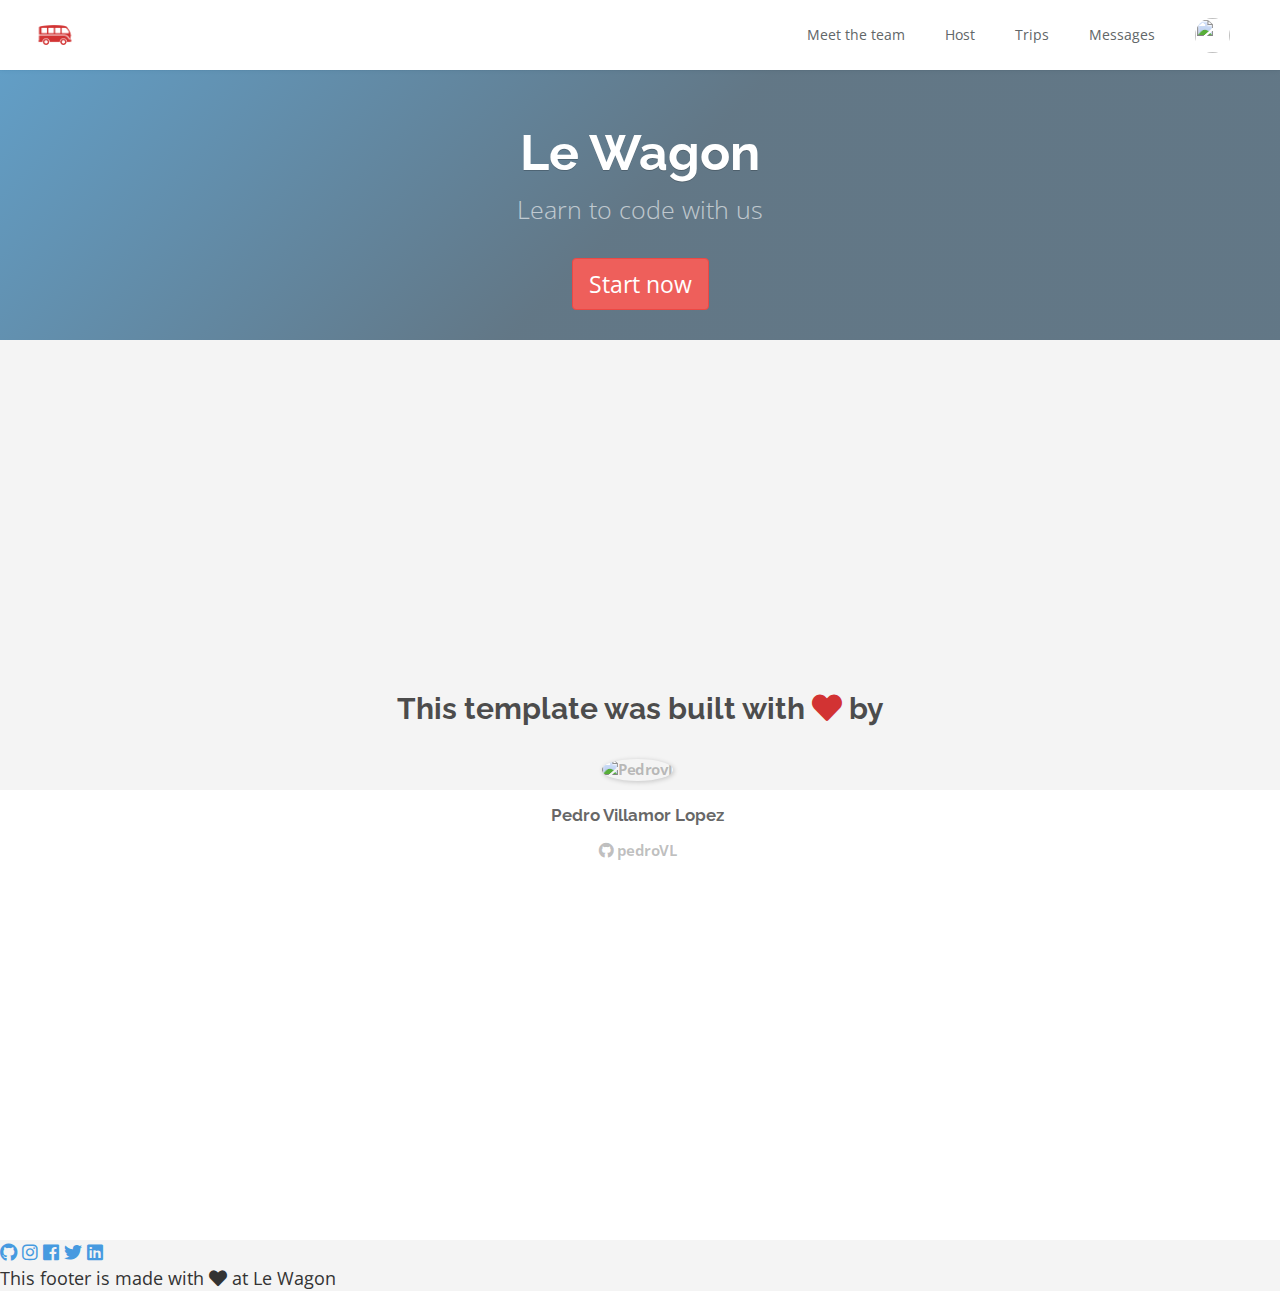
==== commit fd61417a: "Automated commit at 2018-10-29 12:00:11 UTC by middleman-deploy 2.0.0-alpha" ====
--- a/about.html
+++ b/about.html
@@ -7,32 +7,91 @@
           content="width=device-width, initial-scale=1, shrink-to-fit=no">
     <!-- Use the title from a page's frontmatter if it has one -->
     <title>Le Wagon - Middleman - About</title>
-    <link href="stylesheets/application-2da639f4.css" rel="stylesheet" />
+    <link href="stylesheets/application-891682be.css" rel="stylesheet" />
     <script src="javascripts/application-93de88c9.js"></script>
     <link href="images/favicon-f15af148.png" rel="icon" type="image/png" />
   </head>
   <body>
+    <div class="navbar-wagon">
+  <!-- Logo -->
+  <a href="/" class="navbar-wagon-brand">
+    <img src="images/logo-acc9c0ec.png" alt="logo">
+  </a>
+
+  <!-- Right Navigation -->
+  <div class="navbar-wagon-right hidden-xs hidden-sm">
+
+    <a href="about.html" class="navbar-wagon-item navbar-wagon-link">Meet the team</a>
+    <a href="" class="navbar-wagon-item navbar-wagon-link">Host</a>
+    <a href="" class="navbar-wagon-item navbar-wagon-link">Trips</a>
+    <a href="" class="navbar-wagon-item navbar-wagon-link">Messages</a>
+
+
+    <!-- Profile picture with dropdown list -->
+    <div class="navbar-wagon-item">
+      <div class="dropdown">
+        <img src="https://kitt.lewagon.com/placeholder/users/ssaunier" class="avatar dropdown-toggle" id="navbar-wagon-menu" data-toggle="dropdown">
+        <ul class="dropdown-menu dropdown-menu-right navbar-wagon-dropdown-menu">
+          <li><a href="#">Profile</a></li>
+          <li><a href="#">Dashboard</a></li>
+          <li><a href="#">Log Out</a></li>
+        </ul>
+      </div>
+    </div>
+  </div>
+
+  <!-- Dropdown appearing on mobile only -->
+  <div class="navbar-wagon-item hidden-md hidden-lg">
+    <div class="dropdown">
+      <i class="fa fa-bars dropdown-toggle" data-toggle="dropdown"></i>
+      <ul class="dropdown-menu dropdown-menu-right navbar-wagon-dropdown-menu">
+        <li><a href="#">Host</a></li>
+        <li><a href="#">Trips</a></li>
+        <li><a href="#">Messagese</a></li>
+      </ul>
+    </div>
+  </div>
+</div>
+
+    <div class="banner" style="background-image: linear-gradient(-225deg, rgba(0,101,168,0.6) 0%, rgba(0,36,61,0.6) 50%), url('https://kitt.lewagon.com/placeholder/cities/berlin');">
+  <div class="banner-content">
+    <h1>Le Wagon </h1>
+    <p>Learn to code with us</p>
+    <a class="btn btn-danger btn-lg">Start now</a>
+  </div>
+</div>
+
+
     <div id="about">
   <div class="about-content">
     <h1>This template was built with <i class="fas fa-heart"></i> by</h1>
     <ul class="list-inline">
         <li>
-<a href="https://kitt.lewagon.com/alumni/ssaunier" target="_blank">            <img src="https://kitt.lewagon.com/placeholder/users/ssaunier" class="img-circle" alt="Ssaunier" />
-</a>          <h2>Sébastien Saunier</h2>
+<a href="https://kitt.lewagon.com/alumni/pedroVL" target="_blank">            <img src="https://kitt.lewagon.com/placeholder/users/pedroVL" class="img-circle" alt="Pedrovl" />
+</a>          <h2>Pedro Villamor Lopez</h2>
           <p>
-<a href="https://github.com/ssaunier" target="_blank">              <i class="fab fa-github"></i> ssaunier
-</a>          </p>
-        </li>
-        <li>
-<a href="https://kitt.lewagon.com/alumni/Papillard" target="_blank">            <img src="https://kitt.lewagon.com/placeholder/users/Papillard" class="img-circle" alt="Papillard" />
-</a>          <h2>Boris Paillard</h2>
-          <p>
-<a href="https://github.com/Papillard" target="_blank">              <i class="fab fa-github"></i> Papillard
+<a href="https://github.com/pedroVL" target="_blank">              <i class="fab fa-github"></i> pedroVL
 </a>          </p>
         </li>
     </ul>
   </div>
 </div>
 
+
+
+    <div class="footer">
+  <div class="footer-links">
+    <a href="#"><i class="fab fa-github"></i></a>
+    <a href="#"><i class="fab fa-instagram"></i></a>
+    <a href="#"><i class="fab fa-facebook"></i></a>
+    <a href="#"><i class="fab fa-twitter"></i></a>
+    <a href="#"><i class="fab fa-linkedin"></i></a>
+
+  </div>
+  <div class="footer-copyright">
+    This footer is made with <i class="fas fa-heart"></i> at Le Wagon
+  </div>
+</div>
+
   </body>
 </html>
--- a/stylesheets/application-891682be.css
+++ b/stylesheets/application-891682be.css
@@ -0,0 +1,8 @@
+@import url("https://fonts.googleapis.com/css?family=Open+Sans:400,300,700|Raleway:400,100,300,700,500");/*!
+ * Bootstrap v3.3.7 (http://getbootstrap.com)
+ * Copyright 2011-2016 Twitter, Inc.
+ * Licensed under MIT (https://github.com/twbs/bootstrap/blob/master/LICENSE)
+ *//*! normalize.css v3.0.3 | MIT License | github.com/necolas/normalize.css */html{font-family:sans-serif;-ms-text-size-adjust:100%;-webkit-text-size-adjust:100%}body{margin:0}article,aside,details,figcaption,figure,footer,header,hgroup,main,menu,nav,section,summary{display:block}audio,canvas,progress,video{display:inline-block;vertical-align:baseline}audio:not([controls]){display:none;height:0}[hidden],template{display:none}a{background-color:transparent}a:active,a:hover{outline:0}abbr[title]{border-bottom:1px dotted}b,strong{font-weight:bold}dfn{font-style:italic}h1{font-size:2em;margin:0.67em 0}mark{background:#ff0;color:#000}small{font-size:80%}sub,sup{font-size:75%;line-height:0;position:relative;vertical-align:baseline}sup{top:-0.5em}sub{bottom:-0.25em}img{border:0}svg:not(:root){overflow:hidden}figure{margin:1em 40px}hr{-webkit-box-sizing:content-box;box-sizing:content-box;height:0}pre{overflow:auto}code,kbd,pre,samp{font-family:monospace, monospace;font-size:1em}button,input,optgroup,select,textarea{color:inherit;font:inherit;margin:0}button{overflow:visible}button,select{text-transform:none}button,html input[type="button"],input[type="reset"],input[type="submit"]{-webkit-appearance:button;cursor:pointer}button[disabled],html input[disabled]{cursor:default}button::-moz-focus-inner,input::-moz-focus-inner{border:0;padding:0}input{line-height:normal}input[type="checkbox"],input[type="radio"]{-webkit-box-sizing:border-box;box-sizing:border-box;padding:0}input[type="number"]::-webkit-inner-spin-button,input[type="number"]::-webkit-outer-spin-button{height:auto}input[type="search"]{-webkit-appearance:textfield;-webkit-box-sizing:content-box;box-sizing:content-box}input[type="search"]::-webkit-search-cancel-button,input[type="search"]::-webkit-search-decoration{-webkit-appearance:none}fieldset{border:1px solid #c0c0c0;margin:0 2px;padding:0.35em 0.625em 0.75em}legend{border:0;padding:0}textarea{overflow:auto}optgroup{font-weight:bold}table{border-collapse:collapse;border-spacing:0}td,th{padding:0}/*! Source: https://github.com/h5bp/html5-boilerplate/blob/master/src/css/main.css */@media print{*,*:before,*:after{background:transparent !important;color:#000 !important;-webkit-box-shadow:none !important;box-shadow:none !important;text-shadow:none !important}a,a:visited{text-decoration:underline}a[href]:after{content:" (" attr(href) ")"}abbr[title]:after{content:" (" attr(title) ")"}a[href^="#"]:after,a[href^="javascript:"]:after{content:""}pre,blockquote{border:1px solid #999;page-break-inside:avoid}thead{display:table-header-group}tr,img{page-break-inside:avoid}img{max-width:100% !important}p,h2,h3{orphans:3;widows:3}h2,h3{page-break-after:avoid}.navbar{display:none}.btn>.caret,.dropup>.btn>.caret{border-top-color:#000 !important}.label{border:1px solid #000}.table{border-collapse:collapse !important}.table td,.table th{background-color:#fff !important}.table-bordered th,.table-bordered td{border:1px solid #ddd !important}}@font-face{font-family:'Glyphicons Halflings';src:url("../assets/bootstrap/glyphicons-halflings-regular-86b6f62b.eot");src:url("../assets/bootstrap/glyphicons-halflings-regular-86b6f62b.eot?#iefix") format("embedded-opentype"),url("../assets/bootstrap/glyphicons-halflings-regular-ca35b697.woff2") format("woff2"),url("../assets/bootstrap/glyphicons-halflings-regular-278e49a8.woff") format("woff"),url("../assets/bootstrap/glyphicons-halflings-regular-44bc1850.ttf") format("truetype"),url("../assets/bootstrap/glyphicons-halflings-regular-de51a849.svg#glyphicons_halflingsregular") format("svg")}.glyphicon{position:relative;top:1px;display:inline-block;font-family:'Glyphicons Halflings';font-style:normal;font-weight:normal;line-height:1;-webkit-font-smoothing:antialiased;-moz-osx-font-smoothing:grayscale}.glyphicon-asterisk:before{content:"\002a"}.glyphicon-plus:before{content:"\002b"}.glyphicon-euro:before,.glyphicon-eur:before{content:"\20ac"}.glyphicon-minus:before{content:"\2212"}.glyphicon-cloud:before{content:"\2601"}.glyphicon-envelope:before{content:"\2709"}.glyphicon-pencil:before{content:"\270f"}.glyphicon-glass:before{content:"\e001"}.glyphicon-music:before{content:"\e002"}.glyphicon-search:before{content:"\e003"}.glyphicon-heart:before{content:"\e005"}.glyphicon-star:before{content:"\e006"}.glyphicon-star-empty:before{content:"\e007"}.glyphicon-user:before{content:"\e008"}.glyphicon-film:before{content:"\e009"}.glyphicon-th-large:before{content:"\e010"}.glyphicon-th:before{content:"\e011"}.glyphicon-th-list:before{content:"\e012"}.glyphicon-ok:before{content:"\e013"}.glyphicon-remove:before{content:"\e014"}.glyphicon-zoom-in:before{content:"\e015"}.glyphicon-zoom-out:before{content:"\e016"}.glyphicon-off:before{content:"\e017"}.glyphicon-signal:before{content:"\e018"}.glyphicon-cog:before{content:"\e019"}.glyphicon-trash:before{content:"\e020"}.glyphicon-home:before{content:"\e021"}.glyphicon-file:before{content:"\e022"}.glyphicon-time:before{content:"\e023"}.glyphicon-road:before{content:"\e024"}.glyphicon-download-alt:before{content:"\e025"}.glyphicon-download:before{content:"\e026"}.glyphicon-upload:before{content:"\e027"}.glyphicon-inbox:before{content:"\e028"}.glyphicon-play-circle:before{content:"\e029"}.glyphicon-repeat:before{content:"\e030"}.glyphicon-refresh:before{content:"\e031"}.glyphicon-list-alt:before{content:"\e032"}.glyphicon-lock:before{content:"\e033"}.glyphicon-flag:before{content:"\e034"}.glyphicon-headphones:before{content:"\e035"}.glyphicon-volume-off:before{content:"\e036"}.glyphicon-volume-down:before{content:"\e037"}.glyphicon-volume-up:before{content:"\e038"}.glyphicon-qrcode:before{content:"\e039"}.glyphicon-barcode:before{content:"\e040"}.glyphicon-tag:before{content:"\e041"}.glyphicon-tags:before{content:"\e042"}.glyphicon-book:before{content:"\e043"}.glyphicon-bookmark:before{content:"\e044"}.glyphicon-print:before{content:"\e045"}.glyphicon-camera:before{content:"\e046"}.glyphicon-font:before{content:"\e047"}.glyphicon-bold:before{content:"\e048"}.glyphicon-italic:before{content:"\e049"}.glyphicon-text-height:before{content:"\e050"}.glyphicon-text-width:before{content:"\e051"}.glyphicon-align-left:before{content:"\e052"}.glyphicon-align-center:before{content:"\e053"}.glyphicon-align-right:before{content:"\e054"}.glyphicon-align-justify:before{content:"\e055"}.glyphicon-list:before{content:"\e056"}.glyphicon-indent-left:before{content:"\e057"}.glyphicon-indent-right:before{content:"\e058"}.glyphicon-facetime-video:before{content:"\e059"}.glyphicon-picture:before{content:"\e060"}.glyphicon-map-marker:before{content:"\e062"}.glyphicon-adjust:before{content:"\e063"}.glyphicon-tint:before{content:"\e064"}.glyphicon-edit:before{content:"\e065"}.glyphicon-share:before{content:"\e066"}.glyphicon-check:before{content:"\e067"}.glyphicon-move:before{content:"\e068"}.glyphicon-step-backward:before{content:"\e069"}.glyphicon-fast-backward:before{content:"\e070"}.glyphicon-backward:before{content:"\e071"}.glyphicon-play:before{content:"\e072"}.glyphicon-pause:before{content:"\e073"}.glyphicon-stop:before{content:"\e074"}.glyphicon-forward:before{content:"\e075"}.glyphicon-fast-forward:before{content:"\e076"}.glyphicon-step-forward:before{content:"\e077"}.glyphicon-eject:before{content:"\e078"}.glyphicon-chevron-left:before{content:"\e079"}.glyphicon-chevron-right:before{content:"\e080"}.glyphicon-plus-sign:before{content:"\e081"}.glyphicon-minus-sign:before{content:"\e082"}.glyphicon-remove-sign:before{content:"\e083"}.glyphicon-ok-sign:before{content:"\e084"}.glyphicon-question-sign:before{content:"\e085"}.glyphicon-info-sign:before{content:"\e086"}.glyphicon-screenshot:before{content:"\e087"}.glyphicon-remove-circle:before{content:"\e088"}.glyphicon-ok-circle:before{content:"\e089"}.glyphicon-ban-circle:before{content:"\e090"}.glyphicon-arrow-left:before{content:"\e091"}.glyphicon-arrow-right:before{content:"\e092"}.glyphicon-arrow-up:before{content:"\e093"}.glyphicon-arrow-down:before{content:"\e094"}.glyphicon-share-alt:before{content:"\e095"}.glyphicon-resize-full:before{content:"\e096"}.glyphicon-resize-small:before{content:"\e097"}.glyphicon-exclamation-sign:before{content:"\e101"}.glyphicon-gift:before{content:"\e102"}.glyphicon-leaf:before{content:"\e103"}.glyphicon-fire:before{content:"\e104"}.glyphicon-eye-open:before{content:"\e105"}.glyphicon-eye-close:before{content:"\e106"}.glyphicon-warning-sign:before{content:"\e107"}.glyphicon-plane:before{content:"\e108"}.glyphicon-calendar:before{content:"\e109"}.glyphicon-random:before{content:"\e110"}.glyphicon-comment:before{content:"\e111"}.glyphicon-magnet:before{content:"\e112"}.glyphicon-chevron-up:before{content:"\e113"}.glyphicon-chevron-down:before{content:"\e114"}.glyphicon-retweet:before{content:"\e115"}.glyphicon-shopping-cart:before{content:"\e116"}.glyphicon-folder-close:before{content:"\e117"}.glyphicon-folder-open:before{content:"\e118"}.glyphicon-resize-vertical:before{content:"\e119"}.glyphicon-resize-horizontal:before{content:"\e120"}.glyphicon-hdd:before{content:"\e121"}.glyphicon-bullhorn:before{content:"\e122"}.glyphicon-bell:before{content:"\e123"}.glyphicon-certificate:before{content:"\e124"}.glyphicon-thumbs-up:before{content:"\e125"}.glyphicon-thumbs-down:before{content:"\e126"}.glyphicon-hand-right:before{content:"\e127"}.glyphicon-hand-left:before{content:"\e128"}.glyphicon-hand-up:before{content:"\e129"}.glyphicon-hand-down:before{content:"\e130"}.glyphicon-circle-arrow-right:before{content:"\e131"}.glyphicon-circle-arrow-left:before{content:"\e132"}.glyphicon-circle-arrow-up:before{content:"\e133"}.glyphicon-circle-arrow-down:before{content:"\e134"}.glyphicon-globe:before{content:"\e135"}.glyphicon-wrench:before{content:"\e136"}.glyphicon-tasks:before{content:"\e137"}.glyphicon-filter:before{content:"\e138"}.glyphicon-briefcase:before{content:"\e139"}.glyphicon-fullscreen:before{content:"\e140"}.glyphicon-dashboard:before{content:"\e141"}.glyphicon-paperclip:before{content:"\e142"}.glyphicon-heart-empty:before{content:"\e143"}.glyphicon-link:before{content:"\e144"}.glyphicon-phone:before{content:"\e145"}.glyphicon-pushpin:before{content:"\e146"}.glyphicon-usd:before{content:"\e148"}.glyphicon-gbp:before{content:"\e149"}.glyphicon-sort:before{content:"\e150"}.glyphicon-sort-by-alphabet:before{content:"\e151"}.glyphicon-sort-by-alphabet-alt:before{content:"\e152"}.glyphicon-sort-by-order:before{content:"\e153"}.glyphicon-sort-by-order-alt:before{content:"\e154"}.glyphicon-sort-by-attributes:before{content:"\e155"}.glyphicon-sort-by-attributes-alt:before{content:"\e156"}.glyphicon-unchecked:before{content:"\e157"}.glyphicon-expand:before{content:"\e158"}.glyphicon-collapse-down:before{content:"\e159"}.glyphicon-collapse-up:before{content:"\e160"}.glyphicon-log-in:before{content:"\e161"}.glyphicon-flash:before{content:"\e162"}.glyphicon-log-out:before{content:"\e163"}.glyphicon-new-window:before{content:"\e164"}.glyphicon-record:before{content:"\e165"}.glyphicon-save:before{content:"\e166"}.glyphicon-open:before{content:"\e167"}.glyphicon-saved:before{content:"\e168"}.glyphicon-import:before{content:"\e169"}.glyphicon-export:before{content:"\e170"}.glyphicon-send:before{content:"\e171"}.glyphicon-floppy-disk:before{content:"\e172"}.glyphicon-floppy-saved:before{content:"\e173"}.glyphicon-floppy-remove:before{content:"\e174"}.glyphicon-floppy-save:before{content:"\e175"}.glyphicon-floppy-open:before{content:"\e176"}.glyphicon-credit-card:before{content:"\e177"}.glyphicon-transfer:before{content:"\e178"}.glyphicon-cutlery:before{content:"\e179"}.glyphicon-header:before{content:"\e180"}.glyphicon-compressed:before{content:"\e181"}.glyphicon-earphone:before{content:"\e182"}.glyphicon-phone-alt:before{content:"\e183"}.glyphicon-tower:before{content:"\e184"}.glyphicon-stats:before{content:"\e185"}.glyphicon-sd-video:before{content:"\e186"}.glyphicon-hd-video:before{content:"\e187"}.glyphicon-subtitles:before{content:"\e188"}.glyphicon-sound-stereo:before{content:"\e189"}.glyphicon-sound-dolby:before{content:"\e190"}.glyphicon-sound-5-1:before{content:"\e191"}.glyphicon-sound-6-1:before{content:"\e192"}.glyphicon-sound-7-1:before{content:"\e193"}.glyphicon-copyright-mark:before{content:"\e194"}.glyphicon-registration-mark:before{content:"\e195"}.glyphicon-cloud-download:before{content:"\e197"}.glyphicon-cloud-upload:before{content:"\e198"}.glyphicon-tree-conifer:before{content:"\e199"}.glyphicon-tree-deciduous:before{content:"\e200"}.glyphicon-cd:before{content:"\e201"}.glyphicon-save-file:before{content:"\e202"}.glyphicon-open-file:before{content:"\e203"}.glyphicon-level-up:before{content:"\e204"}.glyphicon-copy:before{content:"\e205"}.glyphicon-paste:before{content:"\e206"}.glyphicon-alert:before{content:"\e209"}.glyphicon-equalizer:before{content:"\e210"}.glyphicon-king:before{content:"\e211"}.glyphicon-queen:before{content:"\e212"}.glyphicon-pawn:before{content:"\e213"}.glyphicon-bishop:before{content:"\e214"}.glyphicon-knight:before{content:"\e215"}.glyphicon-baby-formula:before{content:"\e216"}.glyphicon-tent:before{content:"\26fa"}.glyphicon-blackboard:before{content:"\e218"}.glyphicon-bed:before{content:"\e219"}.glyphicon-apple:before{content:"\f8ff"}.glyphicon-erase:before{content:"\e221"}.glyphicon-hourglass:before{content:"\231b"}.glyphicon-lamp:before{content:"\e223"}.glyphicon-duplicate:before{content:"\e224"}.glyphicon-piggy-bank:before{content:"\e225"}.glyphicon-scissors:before{content:"\e226"}.glyphicon-bitcoin:before{content:"\e227"}.glyphicon-btc:before{content:"\e227"}.glyphicon-xbt:before{content:"\e227"}.glyphicon-yen:before{content:"\00a5"}.glyphicon-jpy:before{content:"\00a5"}.glyphicon-ruble:before{content:"\20bd"}.glyphicon-rub:before{content:"\20bd"}.glyphicon-scale:before{content:"\e230"}.glyphicon-ice-lolly:before{content:"\e231"}.glyphicon-ice-lolly-tasted:before{content:"\e232"}.glyphicon-education:before{content:"\e233"}.glyphicon-option-horizontal:before{content:"\e234"}.glyphicon-option-vertical:before{content:"\e235"}.glyphicon-menu-hamburger:before{content:"\e236"}.glyphicon-modal-window:before{content:"\e237"}.glyphicon-oil:before{content:"\e238"}.glyphicon-grain:before{content:"\e239"}.glyphicon-sunglasses:before{content:"\e240"}.glyphicon-text-size:before{content:"\e241"}.glyphicon-text-color:before{content:"\e242"}.glyphicon-text-background:before{content:"\e243"}.glyphicon-object-align-top:before{content:"\e244"}.glyphicon-object-align-bottom:before{content:"\e245"}.glyphicon-object-align-horizontal:before{content:"\e246"}.glyphicon-object-align-left:before{content:"\e247"}.glyphicon-object-align-vertical:before{content:"\e248"}.glyphicon-object-align-right:before{content:"\e249"}.glyphicon-triangle-right:before{content:"\e250"}.glyphicon-triangle-left:before{content:"\e251"}.glyphicon-triangle-bottom:before{content:"\e252"}.glyphicon-triangle-top:before{content:"\e253"}.glyphicon-console:before{content:"\e254"}.glyphicon-superscript:before{content:"\e255"}.glyphicon-subscript:before{content:"\e256"}.glyphicon-menu-left:before{content:"\e257"}.glyphicon-menu-right:before{content:"\e258"}.glyphicon-menu-down:before{content:"\e259"}.glyphicon-menu-up:before{content:"\e260"}*{-webkit-box-sizing:border-box;box-sizing:border-box}*:before,*:after{-webkit-box-sizing:border-box;box-sizing:border-box}html{font-size:10px;-webkit-tap-highlight-color:transparent}body{font-family:"Open Sans", "Helvetica", "sans-serif";font-size:18px;line-height:1.42857143;color:#333333;background-color:#F4F4F4}input,button,select,textarea{font-family:inherit;font-size:inherit;line-height:inherit}a{color:#469AE0;text-decoration:none}a:hover,a:focus{color:#1f74ba;text-decoration:underline}a:focus{outline:5px auto -webkit-focus-ring-color;outline-offset:-2px}figure{margin:0}img{vertical-align:middle}.img-responsive{display:block;max-width:100%;height:auto}.img-rounded{border-radius:4px}.img-thumbnail{padding:4px;line-height:1.42857143;background-color:#F4F4F4;border:1px solid #ddd;border-radius:4px;-webkit-transition:all 0.2s ease-in-out;transition:all 0.2s ease-in-out;display:inline-block;max-width:100%;height:auto}.img-circle{border-radius:50%}hr{margin-top:25px;margin-bottom:25px;border:0;border-top:1px solid #eeeeee}.sr-only{position:absolute;width:1px;height:1px;margin:-1px;padding:0;overflow:hidden;clip:rect(0, 0, 0, 0);border:0}.sr-only-focusable:active,.sr-only-focusable:focus{position:static;width:auto;height:auto;margin:0;overflow:visible;clip:auto}[role="button"]{cursor:pointer}h1,h2,h3,h4,h5,h6,.h1,.h2,.h3,.h4,.h5,.h6{font-family:"Raleway", "Helvetica", "sans-serif";font-weight:500;line-height:1.1;color:inherit}h1 small,h1 .small,h2 small,h2 .small,h3 small,h3 .small,h4 small,h4 .small,h5 small,h5 .small,h6 small,h6 .small,.h1 small,.h1 .small,.h2 small,.h2 .small,.h3 small,.h3 .small,.h4 small,.h4 .small,.h5 small,.h5 .small,.h6 small,.h6 .small{font-weight:normal;line-height:1;color:#777777}h1,.h1,h2,.h2,h3,.h3{margin-top:25px;margin-bottom:12.5px}h1 small,h1 .small,.h1 small,.h1 .small,h2 small,h2 .small,.h2 small,.h2 .small,h3 small,h3 .small,.h3 small,.h3 .small{font-size:65%}h4,.h4,h5,.h5,h6,.h6{margin-top:12.5px;margin-bottom:12.5px}h4 small,h4 .small,.h4 small,.h4 .small,h5 small,h5 .small,.h5 small,.h5 .small,h6 small,h6 .small,.h6 small,.h6 .small{font-size:75%}h1,.h1{font-size:46px}h2,.h2{font-size:38px}h3,.h3{font-size:31px}h4,.h4{font-size:23px}h5,.h5{font-size:18px}h6,.h6{font-size:16px}p{margin:0 0 12.5px}.lead{margin-bottom:25px;font-size:20px;font-weight:300;line-height:1.4}@media (min-width: 768px){.lead{font-size:27px}}small,.small{font-size:88%}mark,.mark{background-color:#fcf8e3;padding:.2em}.text-left{text-align:left}.text-right{text-align:right}.text-center{text-align:center}.text-justify{text-align:justify}.text-nowrap{white-space:nowrap}.text-lowercase{text-transform:lowercase}.text-uppercase,.initialism{text-transform:uppercase}.text-capitalize{text-transform:capitalize}.text-muted{color:#777777}.text-primary{color:#469AE0}a.text-primary:hover,a.text-primary:focus{color:#2381d0}.text-success{color:#3c763d}a.text-success:hover,a.text-success:focus{color:#2b542c}.text-info{color:#31708f}a.text-info:hover,a.text-info:focus{color:#245269}.text-warning{color:#8a6d3b}a.text-warning:hover,a.text-warning:focus{color:#66512c}.text-danger{color:#a94442}a.text-danger:hover,a.text-danger:focus{color:#843534}.bg-primary{color:#fff}.bg-primary{background-color:#469AE0}a.bg-primary:hover,a.bg-primary:focus{background-color:#2381d0}.bg-success{background-color:#dff0d8}a.bg-success:hover,a.bg-success:focus{background-color:#c1e2b3}.bg-info{background-color:#d9edf7}a.bg-info:hover,a.bg-info:focus{background-color:#afd9ee}.bg-warning{background-color:#fcf8e3}a.bg-warning:hover,a.bg-warning:focus{background-color:#f7ecb5}.bg-danger{background-color:#f2dede}a.bg-danger:hover,a.bg-danger:focus{background-color:#e4b9b9}.page-header{padding-bottom:11.5px;margin:50px 0 25px;border-bottom:1px solid #eeeeee}ul,ol{margin-top:0;margin-bottom:12.5px}ul ul,ul ol,ol ul,ol ol{margin-bottom:0}.list-unstyled{padding-left:0;list-style:none}.list-inline{padding-left:0;list-style:none;margin-left:-5px}.list-inline>li{display:inline-block;padding-left:5px;padding-right:5px}dl{margin-top:0;margin-bottom:25px}dt,dd{line-height:1.42857143}dt{font-weight:bold}dd{margin-left:0}.dl-horizontal dd:before,.dl-horizontal dd:after{content:" ";display:table}.dl-horizontal dd:after{clear:both}@media (min-width: 768px){.dl-horizontal dt{float:left;width:160px;clear:left;text-align:right;overflow:hidden;text-overflow:ellipsis;white-space:nowrap}.dl-horizontal dd{margin-left:180px}}abbr[title],abbr[data-original-title]{cursor:help;border-bottom:1px dotted #777777}.initialism{font-size:90%}blockquote{padding:12.5px 25px;margin:0 0 25px;font-size:22.5px;border-left:5px solid #eeeeee}blockquote p:last-child,blockquote ul:last-child,blockquote ol:last-child{margin-bottom:0}blockquote footer,blockquote small,blockquote .small{display:block;font-size:80%;line-height:1.42857143;color:#777777}blockquote footer:before,blockquote small:before,blockquote .small:before{content:'\2014 \00A0'}.blockquote-reverse,blockquote.pull-right{padding-right:15px;padding-left:0;border-right:5px solid #eeeeee;border-left:0;text-align:right}.blockquote-reverse footer:before,.blockquote-reverse small:before,.blockquote-reverse .small:before,blockquote.pull-right footer:before,blockquote.pull-right small:before,blockquote.pull-right .small:before{content:''}.blockquote-reverse footer:after,.blockquote-reverse small:after,.blockquote-reverse .small:after,blockquote.pull-right footer:after,blockquote.pull-right small:after,blockquote.pull-right .small:after{content:'\00A0 \2014'}address{margin-bottom:25px;font-style:normal;line-height:1.42857143}code,kbd,pre,samp{font-family:Menlo, Monaco, Consolas, "Courier New", monospace}code{padding:2px 4px;font-size:90%;color:#c7254e;background-color:#f9f2f4;border-radius:4px}kbd{padding:2px 4px;font-size:90%;color:#fff;background-color:#333;border-radius:4px;-webkit-box-shadow:inset 0 -1px 0 rgba(0,0,0,0.25);box-shadow:inset 0 -1px 0 rgba(0,0,0,0.25)}kbd kbd{padding:0;font-size:100%;font-weight:bold;-webkit-box-shadow:none;box-shadow:none}pre{display:block;padding:12px;margin:0 0 12.5px;font-size:17px;line-height:1.42857143;word-break:break-all;word-wrap:break-word;color:#333333;background-color:#f5f5f5;border:1px solid #ccc;border-radius:4px}pre code{padding:0;font-size:inherit;color:inherit;white-space:pre-wrap;background-color:transparent;border-radius:0}.pre-scrollable{max-height:340px;overflow-y:scroll}.container{margin-right:auto;margin-left:auto;padding-left:15px;padding-right:15px}.container:before,.container:after{content:" ";display:table}.container:after{clear:both}@media (min-width: 768px){.container{width:750px}}@media (min-width: 992px){.container{width:970px}}@media (min-width: 1200px){.container{width:1170px}}.container-fluid{margin-right:auto;margin-left:auto;padding-left:15px;padding-right:15px}.container-fluid:before,.container-fluid:after{content:" ";display:table}.container-fluid:after{clear:both}.row{margin-left:-15px;margin-right:-15px}.row:before,.row:after{content:" ";display:table}.row:after{clear:both}.col-xs-1,.col-sm-1,.col-md-1,.col-lg-1,.col-xs-2,.col-sm-2,.col-md-2,.col-lg-2,.col-xs-3,.col-sm-3,.col-md-3,.col-lg-3,.col-xs-4,.col-sm-4,.col-md-4,.col-lg-4,.col-xs-5,.col-sm-5,.col-md-5,.col-lg-5,.col-xs-6,.col-sm-6,.col-md-6,.col-lg-6,.col-xs-7,.col-sm-7,.col-md-7,.col-lg-7,.col-xs-8,.col-sm-8,.col-md-8,.col-lg-8,.col-xs-9,.col-sm-9,.col-md-9,.col-lg-9,.col-xs-10,.col-sm-10,.col-md-10,.col-lg-10,.col-xs-11,.col-sm-11,.col-md-11,.col-lg-11,.col-xs-12,.col-sm-12,.col-md-12,.col-lg-12{position:relative;min-height:1px;padding-left:15px;padding-right:15px}.col-xs-1,.col-xs-2,.col-xs-3,.col-xs-4,.col-xs-5,.col-xs-6,.col-xs-7,.col-xs-8,.col-xs-9,.col-xs-10,.col-xs-11,.col-xs-12{float:left}.col-xs-1{width:8.33333333%}.col-xs-2{width:16.66666667%}.col-xs-3{width:25%}.col-xs-4{width:33.33333333%}.col-xs-5{width:41.66666667%}.col-xs-6{width:50%}.col-xs-7{width:58.33333333%}.col-xs-8{width:66.66666667%}.col-xs-9{width:75%}.col-xs-10{width:83.33333333%}.col-xs-11{width:91.66666667%}.col-xs-12{width:100%}.col-xs-pull-0{right:auto}.col-xs-pull-1{right:8.33333333%}.col-xs-pull-2{right:16.66666667%}.col-xs-pull-3{right:25%}.col-xs-pull-4{right:33.33333333%}.col-xs-pull-5{right:41.66666667%}.col-xs-pull-6{right:50%}.col-xs-pull-7{right:58.33333333%}.col-xs-pull-8{right:66.66666667%}.col-xs-pull-9{right:75%}.col-xs-pull-10{right:83.33333333%}.col-xs-pull-11{right:91.66666667%}.col-xs-pull-12{right:100%}.col-xs-push-0{left:auto}.col-xs-push-1{left:8.33333333%}.col-xs-push-2{left:16.66666667%}.col-xs-push-3{left:25%}.col-xs-push-4{left:33.33333333%}.col-xs-push-5{left:41.66666667%}.col-xs-push-6{left:50%}.col-xs-push-7{left:58.33333333%}.col-xs-push-8{left:66.66666667%}.col-xs-push-9{left:75%}.col-xs-push-10{left:83.33333333%}.col-xs-push-11{left:91.66666667%}.col-xs-push-12{left:100%}.col-xs-offset-0{margin-left:0%}.col-xs-offset-1{margin-left:8.33333333%}.col-xs-offset-2{margin-left:16.66666667%}.col-xs-offset-3{margin-left:25%}.col-xs-offset-4{margin-left:33.33333333%}.col-xs-offset-5{margin-left:41.66666667%}.col-xs-offset-6{margin-left:50%}.col-xs-offset-7{margin-left:58.33333333%}.col-xs-offset-8{margin-left:66.66666667%}.col-xs-offset-9{margin-left:75%}.col-xs-offset-10{margin-left:83.33333333%}.col-xs-offset-11{margin-left:91.66666667%}.col-xs-offset-12{margin-left:100%}@media (min-width: 768px){.col-sm-1,.col-sm-2,.col-sm-3,.col-sm-4,.col-sm-5,.col-sm-6,.col-sm-7,.col-sm-8,.col-sm-9,.col-sm-10,.col-sm-11,.col-sm-12{float:left}.col-sm-1{width:8.33333333%}.col-sm-2{width:16.66666667%}.col-sm-3{width:25%}.col-sm-4{width:33.33333333%}.col-sm-5{width:41.66666667%}.col-sm-6{width:50%}.col-sm-7{width:58.33333333%}.col-sm-8{width:66.66666667%}.col-sm-9{width:75%}.col-sm-10{width:83.33333333%}.col-sm-11{width:91.66666667%}.col-sm-12{width:100%}.col-sm-pull-0{right:auto}.col-sm-pull-1{right:8.33333333%}.col-sm-pull-2{right:16.66666667%}.col-sm-pull-3{right:25%}.col-sm-pull-4{right:33.33333333%}.col-sm-pull-5{right:41.66666667%}.col-sm-pull-6{right:50%}.col-sm-pull-7{right:58.33333333%}.col-sm-pull-8{right:66.66666667%}.col-sm-pull-9{right:75%}.col-sm-pull-10{right:83.33333333%}.col-sm-pull-11{right:91.66666667%}.col-sm-pull-12{right:100%}.col-sm-push-0{left:auto}.col-sm-push-1{left:8.33333333%}.col-sm-push-2{left:16.66666667%}.col-sm-push-3{left:25%}.col-sm-push-4{left:33.33333333%}.col-sm-push-5{left:41.66666667%}.col-sm-push-6{left:50%}.col-sm-push-7{left:58.33333333%}.col-sm-push-8{left:66.66666667%}.col-sm-push-9{left:75%}.col-sm-push-10{left:83.33333333%}.col-sm-push-11{left:91.66666667%}.col-sm-push-12{left:100%}.col-sm-offset-0{margin-left:0%}.col-sm-offset-1{margin-left:8.33333333%}.col-sm-offset-2{margin-left:16.66666667%}.col-sm-offset-3{margin-left:25%}.col-sm-offset-4{margin-left:33.33333333%}.col-sm-offset-5{margin-left:41.66666667%}.col-sm-offset-6{margin-left:50%}.col-sm-offset-7{margin-left:58.33333333%}.col-sm-offset-8{margin-left:66.66666667%}.col-sm-offset-9{margin-left:75%}.col-sm-offset-10{margin-left:83.33333333%}.col-sm-offset-11{margin-left:91.66666667%}.col-sm-offset-12{margin-left:100%}}@media (min-width: 992px){.col-md-1,.col-md-2,.col-md-3,.col-md-4,.col-md-5,.col-md-6,.col-md-7,.col-md-8,.col-md-9,.col-md-10,.col-md-11,.col-md-12{float:left}.col-md-1{width:8.33333333%}.col-md-2{width:16.66666667%}.col-md-3{width:25%}.col-md-4{width:33.33333333%}.col-md-5{width:41.66666667%}.col-md-6{width:50%}.col-md-7{width:58.33333333%}.col-md-8{width:66.66666667%}.col-md-9{width:75%}.col-md-10{width:83.33333333%}.col-md-11{width:91.66666667%}.col-md-12{width:100%}.col-md-pull-0{right:auto}.col-md-pull-1{right:8.33333333%}.col-md-pull-2{right:16.66666667%}.col-md-pull-3{right:25%}.col-md-pull-4{right:33.33333333%}.col-md-pull-5{right:41.66666667%}.col-md-pull-6{right:50%}.col-md-pull-7{right:58.33333333%}.col-md-pull-8{right:66.66666667%}.col-md-pull-9{right:75%}.col-md-pull-10{right:83.33333333%}.col-md-pull-11{right:91.66666667%}.col-md-pull-12{right:100%}.col-md-push-0{left:auto}.col-md-push-1{left:8.33333333%}.col-md-push-2{left:16.66666667%}.col-md-push-3{left:25%}.col-md-push-4{left:33.33333333%}.col-md-push-5{left:41.66666667%}.col-md-push-6{left:50%}.col-md-push-7{left:58.33333333%}.col-md-push-8{left:66.66666667%}.col-md-push-9{left:75%}.col-md-push-10{left:83.33333333%}.col-md-push-11{left:91.66666667%}.col-md-push-12{left:100%}.col-md-offset-0{margin-left:0%}.col-md-offset-1{margin-left:8.33333333%}.col-md-offset-2{margin-left:16.66666667%}.col-md-offset-3{margin-left:25%}.col-md-offset-4{margin-left:33.33333333%}.col-md-offset-5{margin-left:41.66666667%}.col-md-offset-6{margin-left:50%}.col-md-offset-7{margin-left:58.33333333%}.col-md-offset-8{margin-left:66.66666667%}.col-md-offset-9{margin-left:75%}.col-md-offset-10{margin-left:83.33333333%}.col-md-offset-11{margin-left:91.66666667%}.col-md-offset-12{margin-left:100%}}@media (min-width: 1200px){.col-lg-1,.col-lg-2,.col-lg-3,.col-lg-4,.col-lg-5,.col-lg-6,.col-lg-7,.col-lg-8,.col-lg-9,.col-lg-10,.col-lg-11,.col-lg-12{float:left}.col-lg-1{width:8.33333333%}.col-lg-2{width:16.66666667%}.col-lg-3{width:25%}.col-lg-4{width:33.33333333%}.col-lg-5{width:41.66666667%}.col-lg-6{width:50%}.col-lg-7{width:58.33333333%}.col-lg-8{width:66.66666667%}.col-lg-9{width:75%}.col-lg-10{width:83.33333333%}.col-lg-11{width:91.66666667%}.col-lg-12{width:100%}.col-lg-pull-0{right:auto}.col-lg-pull-1{right:8.33333333%}.col-lg-pull-2{right:16.66666667%}.col-lg-pull-3{right:25%}.col-lg-pull-4{right:33.33333333%}.col-lg-pull-5{right:41.66666667%}.col-lg-pull-6{right:50%}.col-lg-pull-7{right:58.33333333%}.col-lg-pull-8{right:66.66666667%}.col-lg-pull-9{right:75%}.col-lg-pull-10{right:83.33333333%}.col-lg-pull-11{right:91.66666667%}.col-lg-pull-12{right:100%}.col-lg-push-0{left:auto}.col-lg-push-1{left:8.33333333%}.col-lg-push-2{left:16.66666667%}.col-lg-push-3{left:25%}.col-lg-push-4{left:33.33333333%}.col-lg-push-5{left:41.66666667%}.col-lg-push-6{left:50%}.col-lg-push-7{left:58.33333333%}.col-lg-push-8{left:66.66666667%}.col-lg-push-9{left:75%}.col-lg-push-10{left:83.33333333%}.col-lg-push-11{left:91.66666667%}.col-lg-push-12{left:100%}.col-lg-offset-0{margin-left:0%}.col-lg-offset-1{margin-left:8.33333333%}.col-lg-offset-2{margin-left:16.66666667%}.col-lg-offset-3{margin-left:25%}.col-lg-offset-4{margin-left:33.33333333%}.col-lg-offset-5{margin-left:41.66666667%}.col-lg-offset-6{margin-left:50%}.col-lg-offset-7{margin-left:58.33333333%}.col-lg-offset-8{margin-left:66.66666667%}.col-lg-offset-9{margin-left:75%}.col-lg-offset-10{margin-left:83.33333333%}.col-lg-offset-11{margin-left:91.66666667%}.col-lg-offset-12{margin-left:100%}}table{background-color:transparent}caption{padding-top:8px;padding-bottom:8px;color:#777777;text-align:left}th{text-align:left}.table{width:100%;max-width:100%;margin-bottom:25px}.table>thead>tr>th,.table>thead>tr>td,.table>tbody>tr>th,.table>tbody>tr>td,.table>tfoot>tr>th,.table>tfoot>tr>td{padding:8px;line-height:1.42857143;vertical-align:top;border-top:1px solid #ddd}.table>thead>tr>th{vertical-align:bottom;border-bottom:2px solid #ddd}.table>caption+thead>tr:first-child>th,.table>caption+thead>tr:first-child>td,.table>colgroup+thead>tr:first-child>th,.table>colgroup+thead>tr:first-child>td,.table>thead:first-child>tr:first-child>th,.table>thead:first-child>tr:first-child>td{border-top:0}.table>tbody+tbody{border-top:2px solid #ddd}.table .table{background-color:#F4F4F4}.table-condensed>thead>tr>th,.table-condensed>thead>tr>td,.table-condensed>tbody>tr>th,.table-condensed>tbody>tr>td,.table-condensed>tfoot>tr>th,.table-condensed>tfoot>tr>td{padding:5px}.table-bordered{border:1px solid #ddd}.table-bordered>thead>tr>th,.table-bordered>thead>tr>td,.table-bordered>tbody>tr>th,.table-bordered>tbody>tr>td,.table-bordered>tfoot>tr>th,.table-bordered>tfoot>tr>td{border:1px solid #ddd}.table-bordered>thead>tr>th,.table-bordered>thead>tr>td{border-bottom-width:2px}.table-striped>tbody>tr:nth-of-type(odd){background-color:#f9f9f9}.table-hover>tbody>tr:hover{background-color:#f5f5f5}table col[class*="col-"]{position:static;float:none;display:table-column}table td[class*="col-"],table th[class*="col-"]{position:static;float:none;display:table-cell}.table>thead>tr>td.active,.table>thead>tr>th.active,.table>thead>tr.active>td,.table>thead>tr.active>th,.table>tbody>tr>td.active,.table>tbody>tr>th.active,.table>tbody>tr.active>td,.table>tbody>tr.active>th,.table>tfoot>tr>td.active,.table>tfoot>tr>th.active,.table>tfoot>tr.active>td,.table>tfoot>tr.active>th{background-color:#f5f5f5}.table-hover>tbody>tr>td.active:hover,.table-hover>tbody>tr>th.active:hover,.table-hover>tbody>tr.active:hover>td,.table-hover>tbody>tr:hover>.active,.table-hover>tbody>tr.active:hover>th{background-color:#e8e8e8}.table>thead>tr>td.success,.table>thead>tr>th.success,.table>thead>tr.success>td,.table>thead>tr.success>th,.table>tbody>tr>td.success,.table>tbody>tr>th.success,.table>tbody>tr.success>td,.table>tbody>tr.success>th,.table>tfoot>tr>td.success,.table>tfoot>tr>th.success,.table>tfoot>tr.success>td,.table>tfoot>tr.success>th{background-color:#dff0d8}.table-hover>tbody>tr>td.success:hover,.table-hover>tbody>tr>th.success:hover,.table-hover>tbody>tr.success:hover>td,.table-hover>tbody>tr:hover>.success,.table-hover>tbody>tr.success:hover>th{background-color:#d0e9c6}.table>thead>tr>td.info,.table>thead>tr>th.info,.table>thead>tr.info>td,.table>thead>tr.info>th,.table>tbody>tr>td.info,.table>tbody>tr>th.info,.table>tbody>tr.info>td,.table>tbody>tr.info>th,.table>tfoot>tr>td.info,.table>tfoot>tr>th.info,.table>tfoot>tr.info>td,.table>tfoot>tr.info>th{background-color:#d9edf7}.table-hover>tbody>tr>td.info:hover,.table-hover>tbody>tr>th.info:hover,.table-hover>tbody>tr.info:hover>td,.table-hover>tbody>tr:hover>.info,.table-hover>tbody>tr.info:hover>th{background-color:#c4e3f3}.table>thead>tr>td.warning,.table>thead>tr>th.warning,.table>thead>tr.warning>td,.table>thead>tr.warning>th,.table>tbody>tr>td.warning,.table>tbody>tr>th.warning,.table>tbody>tr.warning>td,.table>tbody>tr.warning>th,.table>tfoot>tr>td.warning,.table>tfoot>tr>th.warning,.table>tfoot>tr.warning>td,.table>tfoot>tr.warning>th{background-color:#fcf8e3}.table-hover>tbody>tr>td.warning:hover,.table-hover>tbody>tr>th.warning:hover,.table-hover>tbody>tr.warning:hover>td,.table-hover>tbody>tr:hover>.warning,.table-hover>tbody>tr.warning:hover>th{background-color:#faf2cc}.table>thead>tr>td.danger,.table>thead>tr>th.danger,.table>thead>tr.danger>td,.table>thead>tr.danger>th,.table>tbody>tr>td.danger,.table>tbody>tr>th.danger,.table>tbody>tr.danger>td,.table>tbody>tr.danger>th,.table>tfoot>tr>td.danger,.table>tfoot>tr>th.danger,.table>tfoot>tr.danger>td,.table>tfoot>tr.danger>th{background-color:#f2dede}.table-hover>tbody>tr>td.danger:hover,.table-hover>tbody>tr>th.danger:hover,.table-hover>tbody>tr.danger:hover>td,.table-hover>tbody>tr:hover>.danger,.table-hover>tbody>tr.danger:hover>th{background-color:#ebcccc}.table-responsive{overflow-x:auto;min-height:0.01%}@media screen and (max-width: 767px){.table-responsive{width:100%;margin-bottom:18.75px;overflow-y:hidden;-ms-overflow-style:-ms-autohiding-scrollbar;border:1px solid #ddd}.table-responsive>.table{margin-bottom:0}.table-responsive>.table>thead>tr>th,.table-responsive>.table>thead>tr>td,.table-responsive>.table>tbody>tr>th,.table-responsive>.table>tbody>tr>td,.table-responsive>.table>tfoot>tr>th,.table-responsive>.table>tfoot>tr>td{white-space:nowrap}.table-responsive>.table-bordered{border:0}.table-responsive>.table-bordered>thead>tr>th:first-child,.table-responsive>.table-bordered>thead>tr>td:first-child,.table-responsive>.table-bordered>tbody>tr>th:first-child,.table-responsive>.table-bordered>tbody>tr>td:first-child,.table-responsive>.table-bordered>tfoot>tr>th:first-child,.table-responsive>.table-bordered>tfoot>tr>td:first-child{border-left:0}.table-responsive>.table-bordered>thead>tr>th:last-child,.table-responsive>.table-bordered>thead>tr>td:last-child,.table-responsive>.table-bordered>tbody>tr>th:last-child,.table-responsive>.table-bordered>tbody>tr>td:last-child,.table-responsive>.table-bordered>tfoot>tr>th:last-child,.table-responsive>.table-bordered>tfoot>tr>td:last-child{border-right:0}.table-responsive>.table-bordered>tbody>tr:last-child>th,.table-responsive>.table-bordered>tbody>tr:last-child>td,.table-responsive>.table-bordered>tfoot>tr:last-child>th,.table-responsive>.table-bordered>tfoot>tr:last-child>td{border-bottom:0}}fieldset{padding:0;margin:0;border:0;min-width:0}legend{display:block;width:100%;padding:0;margin-bottom:25px;font-size:27px;line-height:inherit;color:#333333;border:0;border-bottom:1px solid #e5e5e5}label{display:inline-block;max-width:100%;margin-bottom:5px;font-weight:bold}input[type="search"]{-webkit-box-sizing:border-box;box-sizing:border-box}input[type="radio"],input[type="checkbox"]{margin:4px 0 0;margin-top:1px \9;line-height:normal}input[type="file"]{display:block}input[type="range"]{display:block;width:100%}select[multiple],select[size]{height:auto}input[type="file"]:focus,input[type="radio"]:focus,input[type="checkbox"]:focus{outline:5px auto -webkit-focus-ring-color;outline-offset:-2px}output{display:block;padding-top:7px;font-size:18px;line-height:1.42857143;color:#000000}.form-control{display:block;width:100%;height:39px;padding:6px 12px;font-size:18px;line-height:1.42857143;color:#000000;background-color:#fff;background-image:none;border:1px solid #ccc;border-radius:4px;-webkit-box-shadow:inset 0 1px 1px rgba(0,0,0,0.075);box-shadow:inset 0 1px 1px rgba(0,0,0,0.075);-webkit-transition:border-color ease-in-out 0.15s, box-shadow ease-in-out 0.15s;-webkit-transition:border-color ease-in-out 0.15s, -webkit-box-shadow ease-in-out 0.15s;transition:border-color ease-in-out 0.15s, -webkit-box-shadow ease-in-out 0.15s;transition:border-color ease-in-out 0.15s, box-shadow ease-in-out 0.15s;transition:border-color ease-in-out 0.15s, box-shadow ease-in-out 0.15s, -webkit-box-shadow ease-in-out 0.15s}.form-control:focus{border-color:#66afe9;outline:0;-webkit-box-shadow:inset 0 1px 1px rgba(0,0,0,0.075),0 0 8px rgba(102,175,233,0.6);box-shadow:inset 0 1px 1px rgba(0,0,0,0.075),0 0 8px rgba(102,175,233,0.6)}.form-control::-moz-placeholder{color:#999;opacity:1}.form-control:-ms-input-placeholder{color:#999}.form-control::-webkit-input-placeholder{color:#999}.form-control::-ms-expand{border:0;background-color:transparent}.form-control[disabled],.form-control[readonly],fieldset[disabled] .form-control{background-color:#eeeeee;opacity:1}.form-control[disabled],fieldset[disabled] .form-control{cursor:not-allowed}textarea.form-control{height:auto}input[type="search"]{-webkit-appearance:none}@media screen and (-webkit-min-device-pixel-ratio: 0){input[type="date"].form-control,input[type="time"].form-control,input[type="datetime-local"].form-control,input[type="month"].form-control{line-height:39px}input[type="date"].input-sm,.input-group-sm>input[type="date"].form-control,.input-group-sm>input[type="date"].input-group-addon,.input-group-sm>.input-group-btn>input[type="date"].btn,.input-group-sm input[type="date"],input[type="time"].input-sm,.input-group-sm>input[type="time"].form-control,.input-group-sm>input[type="time"].input-group-addon,.input-group-sm>.input-group-btn>input[type="time"].btn,.input-group-sm input[type="time"],input[type="datetime-local"].input-sm,.input-group-sm>input[type="datetime-local"].form-control,.input-group-sm>input[type="datetime-local"].input-group-addon,.input-group-sm>.input-group-btn>input[type="datetime-local"].btn,.input-group-sm input[type="datetime-local"],input[type="month"].input-sm,.input-group-sm>input[type="month"].form-control,.input-group-sm>input[type="month"].input-group-addon,.input-group-sm>.input-group-btn>input[type="month"].btn,.input-group-sm input[type="month"]{line-height:36px}input[type="date"].input-lg,.input-group-lg>input[type="date"].form-control,.input-group-lg>input[type="date"].input-group-addon,.input-group-lg>.input-group-btn>input[type="date"].btn,.input-group-lg input[type="date"],input[type="time"].input-lg,.input-group-lg>input[type="time"].form-control,.input-group-lg>input[type="time"].input-group-addon,.input-group-lg>.input-group-btn>input[type="time"].btn,.input-group-lg input[type="time"],input[type="datetime-local"].input-lg,.input-group-lg>input[type="datetime-local"].form-control,.input-group-lg>input[type="datetime-local"].input-group-addon,.input-group-lg>.input-group-btn>input[type="datetime-local"].btn,.input-group-lg input[type="datetime-local"],input[type="month"].input-lg,.input-group-lg>input[type="month"].form-control,.input-group-lg>input[type="month"].input-group-addon,.input-group-lg>.input-group-btn>input[type="month"].btn,.input-group-lg input[type="month"]{line-height:53px}}.form-group{margin-bottom:15px}.radio,.checkbox{position:relative;display:block;margin-top:10px;margin-bottom:10px}.radio label,.checkbox label{min-height:25px;padding-left:20px;margin-bottom:0;font-weight:normal;cursor:pointer}.radio input[type="radio"],.radio-inline input[type="radio"],.checkbox input[type="checkbox"],.checkbox-inline input[type="checkbox"]{position:absolute;margin-left:-20px;margin-top:4px \9}.radio+.radio,.checkbox+.checkbox{margin-top:-5px}.radio-inline,.checkbox-inline{position:relative;display:inline-block;padding-left:20px;margin-bottom:0;vertical-align:middle;font-weight:normal;cursor:pointer}.radio-inline+.radio-inline,.checkbox-inline+.checkbox-inline{margin-top:0;margin-left:10px}input[type="radio"][disabled],input[type="radio"].disabled,fieldset[disabled] input[type="radio"],input[type="checkbox"][disabled],input[type="checkbox"].disabled,fieldset[disabled] input[type="checkbox"]{cursor:not-allowed}.radio-inline.disabled,fieldset[disabled] .radio-inline,.checkbox-inline.disabled,fieldset[disabled] .checkbox-inline{cursor:not-allowed}.radio.disabled label,fieldset[disabled] .radio label,.checkbox.disabled label,fieldset[disabled] .checkbox label{cursor:not-allowed}.form-control-static{padding-top:7px;padding-bottom:7px;margin-bottom:0;min-height:43px}.form-control-static.input-lg,.input-group-lg>.form-control-static.form-control,.input-group-lg>.form-control-static.input-group-addon,.input-group-lg>.input-group-btn>.form-control-static.btn,.form-control-static.input-sm,.input-group-sm>.form-control-static.form-control,.input-group-sm>.form-control-static.input-group-addon,.input-group-sm>.input-group-btn>.form-control-static.btn{padding-left:0;padding-right:0}.input-sm,.input-group-sm>.form-control,.input-group-sm>.input-group-addon,.input-group-sm>.input-group-btn>.btn{height:36px;padding:5px 10px;font-size:16px;line-height:1.5;border-radius:4px}select.input-sm,.input-group-sm>select.form-control,.input-group-sm>select.input-group-addon,.input-group-sm>.input-group-btn>select.btn{height:36px;line-height:36px}textarea.input-sm,.input-group-sm>textarea.form-control,.input-group-sm>textarea.input-group-addon,.input-group-sm>.input-group-btn>textarea.btn,select[multiple].input-sm,.input-group-sm>select[multiple].form-control,.input-group-sm>select[multiple].input-group-addon,.input-group-sm>.input-group-btn>select[multiple].btn{height:auto}.form-group-sm .form-control{height:36px;padding:5px 10px;font-size:16px;line-height:1.5;border-radius:4px}.form-group-sm select.form-control{height:36px;line-height:36px}.form-group-sm textarea.form-control,.form-group-sm select[multiple].form-control{height:auto}.form-group-sm .form-control-static{height:36px;min-height:41px;padding:6px 10px;font-size:16px;line-height:1.5}.input-lg,.input-group-lg>.form-control,.input-group-lg>.input-group-addon,.input-group-lg>.input-group-btn>.btn{height:53px;padding:10px 16px;font-size:23px;line-height:1.3333333;border-radius:4px}select.input-lg,.input-group-lg>select.form-control,.input-group-lg>select.input-group-addon,.input-group-lg>.input-group-btn>select.btn{height:53px;line-height:53px}textarea.input-lg,.input-group-lg>textarea.form-control,.input-group-lg>textarea.input-group-addon,.input-group-lg>.input-group-btn>textarea.btn,select[multiple].input-lg,.input-group-lg>select[multiple].form-control,.input-group-lg>select[multiple].input-group-addon,.input-group-lg>.input-group-btn>select[multiple].btn{height:auto}.form-group-lg .form-control{height:53px;padding:10px 16px;font-size:23px;line-height:1.3333333;border-radius:4px}.form-group-lg select.form-control{height:53px;line-height:53px}.form-group-lg textarea.form-control,.form-group-lg select[multiple].form-control{height:auto}.form-group-lg .form-control-static{height:53px;min-height:48px;padding:11px 16px;font-size:23px;line-height:1.3333333}.has-feedback{position:relative}.has-feedback .form-control{padding-right:48.75px}.form-control-feedback{position:absolute;top:0;right:0;z-index:2;display:block;width:39px;height:39px;line-height:39px;text-align:center;pointer-events:none}.input-lg+.form-control-feedback,.input-group-lg>.form-control+.form-control-feedback,.input-group-lg>.input-group-addon+.form-control-feedback,.input-group-lg>.input-group-btn>.btn+.form-control-feedback,.input-group-lg+.form-control-feedback,.form-group-lg .form-control+.form-control-feedback{width:53px;height:53px;line-height:53px}.input-sm+.form-control-feedback,.input-group-sm>.form-control+.form-control-feedback,.input-group-sm>.input-group-addon+.form-control-feedback,.input-group-sm>.input-group-btn>.btn+.form-control-feedback,.input-group-sm+.form-control-feedback,.form-group-sm .form-control+.form-control-feedback{width:36px;height:36px;line-height:36px}.has-success .help-block,.has-success .control-label,.has-success .radio,.has-success .checkbox,.has-success .radio-inline,.has-success .checkbox-inline,.has-success.radio label,.has-success.checkbox label,.has-success.radio-inline label,.has-success.checkbox-inline label{color:#3c763d}.has-success .form-control{border-color:#3c763d;-webkit-box-shadow:inset 0 1px 1px rgba(0,0,0,0.075);box-shadow:inset 0 1px 1px rgba(0,0,0,0.075)}.has-success .form-control:focus{border-color:#2b542c;-webkit-box-shadow:inset 0 1px 1px rgba(0,0,0,0.075),0 0 6px #67b168;box-shadow:inset 0 1px 1px rgba(0,0,0,0.075),0 0 6px #67b168}.has-success .input-group-addon{color:#3c763d;border-color:#3c763d;background-color:#dff0d8}.has-success .form-control-feedback{color:#3c763d}.has-warning .help-block,.has-warning .control-label,.has-warning .radio,.has-warning .checkbox,.has-warning .radio-inline,.has-warning .checkbox-inline,.has-warning.radio label,.has-warning.checkbox label,.has-warning.radio-inline label,.has-warning.checkbox-inline label{color:#8a6d3b}.has-warning .form-control{border-color:#8a6d3b;-webkit-box-shadow:inset 0 1px 1px rgba(0,0,0,0.075);box-shadow:inset 0 1px 1px rgba(0,0,0,0.075)}.has-warning .form-control:focus{border-color:#66512c;-webkit-box-shadow:inset 0 1px 1px rgba(0,0,0,0.075),0 0 6px #c0a16b;box-shadow:inset 0 1px 1px rgba(0,0,0,0.075),0 0 6px #c0a16b}.has-warning .input-group-addon{color:#8a6d3b;border-color:#8a6d3b;background-color:#fcf8e3}.has-warning .form-control-feedback{color:#8a6d3b}.has-error .help-block,.has-error .control-label,.has-error .radio,.has-error .checkbox,.has-error .radio-inline,.has-error .checkbox-inline,.has-error.radio label,.has-error.checkbox label,.has-error.radio-inline label,.has-error.checkbox-inline label{color:#a94442}.has-error .form-control{border-color:#a94442;-webkit-box-shadow:inset 0 1px 1px rgba(0,0,0,0.075);box-shadow:inset 0 1px 1px rgba(0,0,0,0.075)}.has-error .form-control:focus{border-color:#843534;-webkit-box-shadow:inset 0 1px 1px rgba(0,0,0,0.075),0 0 6px #ce8483;box-shadow:inset 0 1px 1px rgba(0,0,0,0.075),0 0 6px #ce8483}.has-error .input-group-addon{color:#a94442;border-color:#a94442;background-color:#f2dede}.has-error .form-control-feedback{color:#a94442}.has-feedback label ~ .form-control-feedback{top:30px}.has-feedback label.sr-only ~ .form-control-feedback{top:0}.help-block{display:block;margin-top:5px;margin-bottom:10px;color:#737373}@media (min-width: 768px){.form-inline .form-group{display:inline-block;margin-bottom:0;vertical-align:middle}.form-inline .form-control{display:inline-block;width:auto;vertical-align:middle}.form-inline .form-control-static{display:inline-block}.form-inline .input-group{display:inline-table;vertical-align:middle}.form-inline .input-group .input-group-addon,.form-inline .input-group .input-group-btn,.form-inline .input-group .form-control{width:auto}.form-inline .input-group>.form-control{width:100%}.form-inline .control-label{margin-bottom:0;vertical-align:middle}.form-inline .radio,.form-inline .checkbox{display:inline-block;margin-top:0;margin-bottom:0;vertical-align:middle}.form-inline .radio label,.form-inline .checkbox label{padding-left:0}.form-inline .radio input[type="radio"],.form-inline .checkbox input[type="checkbox"]{position:relative;margin-left:0}.form-inline .has-feedback .form-control-feedback{top:0}}.form-horizontal .radio,.form-horizontal .checkbox,.form-horizontal .radio-inline,.form-horizontal .checkbox-inline{margin-top:0;margin-bottom:0;padding-top:7px}.form-horizontal .radio,.form-horizontal .checkbox{min-height:32px}.form-horizontal .form-group{margin-left:-15px;margin-right:-15px}.form-horizontal .form-group:before,.form-horizontal .form-group:after{content:" ";display:table}.form-horizontal .form-group:after{clear:both}@media (min-width: 768px){.form-horizontal .control-label{text-align:right;margin-bottom:0;padding-top:7px}}.form-horizontal .has-feedback .form-control-feedback{right:15px}@media (min-width: 768px){.form-horizontal .form-group-lg .control-label{padding-top:11px;font-size:23px}}@media (min-width: 768px){.form-horizontal .form-group-sm .control-label{padding-top:6px;font-size:16px}}.btn{display:inline-block;margin-bottom:0;font-weight:normal;text-align:center;vertical-align:middle;-ms-touch-action:manipulation;touch-action:manipulation;cursor:pointer;background-image:none;border:1px solid transparent;white-space:nowrap;padding:6px 12px;font-size:18px;line-height:1.42857143;border-radius:4px;-webkit-user-select:none;-moz-user-select:none;-ms-user-select:none;user-select:none}.btn:focus,.btn.focus,.btn:active:focus,.btn:active.focus,.btn.active:focus,.btn.active.focus{outline:5px auto -webkit-focus-ring-color;outline-offset:-2px}.btn:hover,.btn:focus,.btn.focus{color:#333;text-decoration:none}.btn:active,.btn.active{outline:0;background-image:none;-webkit-box-shadow:inset 0 3px 5px rgba(0,0,0,0.125);box-shadow:inset 0 3px 5px rgba(0,0,0,0.125)}.btn.disabled,.btn[disabled],fieldset[disabled] .btn{cursor:not-allowed;opacity:0.65;filter:alpha(opacity=65);-webkit-box-shadow:none;box-shadow:none}a.btn.disabled,fieldset[disabled] a.btn{pointer-events:none}.btn-default{color:#333;background-color:#fff;border-color:#ccc}.btn-default:focus,.btn-default.focus{color:#333;background-color:#e6e6e6;border-color:#8c8c8c}.btn-default:hover{color:#333;background-color:#e6e6e6;border-color:#adadad}.btn-default:active,.btn-default.active,.open>.btn-default.dropdown-toggle{color:#333;background-color:#e6e6e6;border-color:#adadad}.btn-default:active:hover,.btn-default:active:focus,.btn-default:active.focus,.btn-default.active:hover,.btn-default.active:focus,.btn-default.active.focus,.open>.btn-default.dropdown-toggle:hover,.open>.btn-default.dropdown-toggle:focus,.open>.btn-default.dropdown-toggle.focus{color:#333;background-color:#d4d4d4;border-color:#8c8c8c}.btn-default:active,.btn-default.active,.open>.btn-default.dropdown-toggle{background-image:none}.btn-default.disabled:hover,.btn-default.disabled:focus,.btn-default.disabled.focus,.btn-default[disabled]:hover,.btn-default[disabled]:focus,.btn-default[disabled].focus,fieldset[disabled] .btn-default:hover,fieldset[disabled] .btn-default:focus,fieldset[disabled] .btn-default.focus{background-color:#fff;border-color:#ccc}.btn-default .badge{color:#fff;background-color:#333}.btn-primary{color:#fff;background-color:#469AE0;border-color:#308edc}.btn-primary:focus,.btn-primary.focus{color:#fff;background-color:#2381d0;border-color:#144b79}.btn-primary:hover{color:#fff;background-color:#2381d0;border-color:#1e6eb2}.btn-primary:active,.btn-primary.active,.open>.btn-primary.dropdown-toggle{color:#fff;background-color:#2381d0;border-color:#1e6eb2}.btn-primary:active:hover,.btn-primary:active:focus,.btn-primary:active.focus,.btn-primary.active:hover,.btn-primary.active:focus,.btn-primary.active.focus,.open>.btn-primary.dropdown-toggle:hover,.open>.btn-primary.dropdown-toggle:focus,.open>.btn-primary.dropdown-toggle.focus{color:#fff;background-color:#1e6eb2;border-color:#144b79}.btn-primary:active,.btn-primary.active,.open>.btn-primary.dropdown-toggle{background-image:none}.btn-primary.disabled:hover,.btn-primary.disabled:focus,.btn-primary.disabled.focus,.btn-primary[disabled]:hover,.btn-primary[disabled]:focus,.btn-primary[disabled].focus,fieldset[disabled] .btn-primary:hover,fieldset[disabled] .btn-primary:focus,fieldset[disabled] .btn-primary.focus{background-color:#469AE0;border-color:#308edc}.btn-primary .badge{color:#469AE0;background-color:#fff}.btn-success{color:#fff;background-color:#32B796;border-color:#2da386}.btn-success:focus,.btn-success.focus{color:#fff;background-color:#278f75;border-color:#113f34}.btn-success:hover{color:#fff;background-color:#278f75;border-color:#1f735e}.btn-success:active,.btn-success.active,.open>.btn-success.dropdown-toggle{color:#fff;background-color:#278f75;border-color:#1f735e}.btn-success:active:hover,.btn-success:active:focus,.btn-success:active.focus,.btn-success.active:hover,.btn-success.active:focus,.btn-success.active.focus,.open>.btn-success.dropdown-toggle:hover,.open>.btn-success.dropdown-toggle:focus,.open>.btn-success.dropdown-toggle.focus{color:#fff;background-color:#1f735e;border-color:#113f34}.btn-success:active,.btn-success.active,.open>.btn-success.dropdown-toggle{background-image:none}.btn-success.disabled:hover,.btn-success.disabled:focus,.btn-success.disabled.focus,.btn-success[disabled]:hover,.btn-success[disabled]:focus,.btn-success[disabled].focus,fieldset[disabled] .btn-success:hover,fieldset[disabled] .btn-success:focus,fieldset[disabled] .btn-success.focus{background-color:#32B796;border-color:#2da386}.btn-success .badge{color:#32B796;background-color:#fff}.btn-info{color:#fff;background-color:#FDB631;border-color:#fdad18}.btn-info:focus,.btn-info.focus{color:#fff;background-color:#f9a302;border-color:#946101}.btn-info:hover{color:#fff;background-color:#f9a302;border-color:#d58c02}.btn-info:active,.btn-info.active,.open>.btn-info.dropdown-toggle{color:#fff;background-color:#f9a302;border-color:#d58c02}.btn-info:active:hover,.btn-info:active:focus,.btn-info:active.focus,.btn-info.active:hover,.btn-info.active:focus,.btn-info.active.focus,.open>.btn-info.dropdown-toggle:hover,.open>.btn-info.dropdown-toggle:focus,.open>.btn-info.dropdown-toggle.focus{color:#fff;background-color:#d58c02;border-color:#946101}.btn-info:active,.btn-info.active,.open>.btn-info.dropdown-toggle{background-image:none}.btn-info.disabled:hover,.btn-info.disabled:focus,.btn-info.disabled.focus,.btn-info[disabled]:hover,.btn-info[disabled]:focus,.btn-info[disabled].focus,fieldset[disabled] .btn-info:hover,fieldset[disabled] .btn-info:focus,fieldset[disabled] .btn-info.focus{background-color:#FDB631;border-color:#fdad18}.btn-info .badge{color:#FDB631;background-color:#fff}.btn-warning{color:#fff;background-color:#E67E22;border-color:#d67118}.btn-warning:focus,.btn-warning.focus{color:#fff;background-color:#bf6516;border-color:#64350b}.btn-warning:hover{color:#fff;background-color:#bf6516;border-color:#9f5412}.btn-warning:active,.btn-warning.active,.open>.btn-warning.dropdown-toggle{color:#fff;background-color:#bf6516;border-color:#9f5412}.btn-warning:active:hover,.btn-warning:active:focus,.btn-warning:active.focus,.btn-warning.active:hover,.btn-warning.active:focus,.btn-warning.active.focus,.open>.btn-warning.dropdown-toggle:hover,.open>.btn-warning.dropdown-toggle:focus,.open>.btn-warning.dropdown-toggle.focus{color:#fff;background-color:#9f5412;border-color:#64350b}.btn-warning:active,.btn-warning.active,.open>.btn-warning.dropdown-toggle{background-image:none}.btn-warning.disabled:hover,.btn-warning.disabled:focus,.btn-warning.disabled.focus,.btn-warning[disabled]:hover,.btn-warning[disabled]:focus,.btn-warning[disabled].focus,fieldset[disabled] .btn-warning:hover,fieldset[disabled] .btn-warning:focus,fieldset[disabled] .btn-warning.focus{background-color:#E67E22;border-color:#d67118}.btn-warning .badge{color:#E67E22;background-color:#fff}.btn-danger{color:#fff;background-color:#EE5F5B;border-color:#ec4844}.btn-danger:focus,.btn-danger.focus{color:#fff;background-color:#e9322d;border-color:#9f1411}.btn-danger:hover{color:#fff;background-color:#e9322d;border-color:#dc1c17}.btn-danger:active,.btn-danger.active,.open>.btn-danger.dropdown-toggle{color:#fff;background-color:#e9322d;border-color:#dc1c17}.btn-danger:active:hover,.btn-danger:active:focus,.btn-danger:active.focus,.btn-danger.active:hover,.btn-danger.active:focus,.btn-danger.active.focus,.open>.btn-danger.dropdown-toggle:hover,.open>.btn-danger.dropdown-toggle:focus,.open>.btn-danger.dropdown-toggle.focus{color:#fff;background-color:#dc1c17;border-color:#9f1411}.btn-danger:active,.btn-danger.active,.open>.btn-danger.dropdown-toggle{background-image:none}.btn-danger.disabled:hover,.btn-danger.disabled:focus,.btn-danger.disabled.focus,.btn-danger[disabled]:hover,.btn-danger[disabled]:focus,.btn-danger[disabled].focus,fieldset[disabled] .btn-danger:hover,fieldset[disabled] .btn-danger:focus,fieldset[disabled] .btn-danger.focus{background-color:#EE5F5B;border-color:#ec4844}.btn-danger .badge{color:#EE5F5B;background-color:#fff}.btn-link{color:#469AE0;font-weight:normal;border-radius:0}.btn-link,.btn-link:active,.btn-link.active,.btn-link[disabled],fieldset[disabled] .btn-link{background-color:transparent;-webkit-box-shadow:none;box-shadow:none}.btn-link,.btn-link:hover,.btn-link:focus,.btn-link:active{border-color:transparent}.btn-link:hover,.btn-link:focus{color:#1f74ba;text-decoration:underline;background-color:transparent}.btn-link[disabled]:hover,.btn-link[disabled]:focus,fieldset[disabled] .btn-link:hover,fieldset[disabled] .btn-link:focus{color:#777777;text-decoration:none}.btn-lg,.btn-group-lg>.btn{padding:10px 16px;font-size:23px;line-height:1.3333333;border-radius:4px}.btn-sm,.btn-group-sm>.btn{padding:5px 10px;font-size:16px;line-height:1.5;border-radius:4px}.btn-xs,.btn-group-xs>.btn{padding:1px 5px;font-size:16px;line-height:1.5;border-radius:4px}.btn-block{display:block;width:100%}.btn-block+.btn-block{margin-top:5px}input[type="submit"].btn-block,input[type="reset"].btn-block,input[type="button"].btn-block{width:100%}.fade{opacity:0;-webkit-transition:opacity 0.15s linear;transition:opacity 0.15s linear}.fade.in{opacity:1}.collapse{display:none}.collapse.in{display:block}tr.collapse.in{display:table-row}tbody.collapse.in{display:table-row-group}.collapsing{position:relative;height:0;overflow:hidden;-webkit-transition-property:height, visibility;transition-property:height, visibility;-webkit-transition-duration:0.35s;transition-duration:0.35s;-webkit-transition-timing-function:ease;transition-timing-function:ease}.caret{display:inline-block;width:0;height:0;margin-left:2px;vertical-align:middle;border-top:4px dashed;border-top:4px solid \9;border-right:4px solid transparent;border-left:4px solid transparent}.dropup,.dropdown{position:relative}.dropdown-toggle:focus{outline:0}.dropdown-menu{position:absolute;top:100%;left:0;z-index:1000;display:none;float:left;min-width:160px;padding:5px 0;margin:2px 0 0;list-style:none;font-size:18px;text-align:left;background-color:#fff;border:1px solid #ccc;border:1px solid rgba(0,0,0,0.15);border-radius:4px;-webkit-box-shadow:0 6px 12px rgba(0,0,0,0.175);box-shadow:0 6px 12px rgba(0,0,0,0.175);background-clip:padding-box}.dropdown-menu.pull-right{right:0;left:auto}.dropdown-menu .divider{height:1px;margin:11.5px 0;overflow:hidden;background-color:#e5e5e5}.dropdown-menu>li>a{display:block;padding:3px 20px;clear:both;font-weight:normal;line-height:1.42857143;color:#333333;white-space:nowrap}.dropdown-menu>li>a:hover,.dropdown-menu>li>a:focus{text-decoration:none;color:#262626;background-color:#f5f5f5}.dropdown-menu>.active>a,.dropdown-menu>.active>a:hover,.dropdown-menu>.active>a:focus{color:#fff;text-decoration:none;outline:0;background-color:#469AE0}.dropdown-menu>.disabled>a,.dropdown-menu>.disabled>a:hover,.dropdown-menu>.disabled>a:focus{color:#777777}.dropdown-menu>.disabled>a:hover,.dropdown-menu>.disabled>a:focus{text-decoration:none;background-color:transparent;background-image:none;filter:progid:DXImageTransform.Microsoft.gradient(enabled = false);cursor:not-allowed}.open>.dropdown-menu{display:block}.open>a{outline:0}.dropdown-menu-right{left:auto;right:0}.dropdown-menu-left{left:0;right:auto}.dropdown-header{display:block;padding:3px 20px;font-size:16px;line-height:1.42857143;color:#777777;white-space:nowrap}.dropdown-backdrop{position:fixed;left:0;right:0;bottom:0;top:0;z-index:990}.pull-right>.dropdown-menu{right:0;left:auto}.dropup .caret,.navbar-fixed-bottom .dropdown .caret{border-top:0;border-bottom:4px dashed;border-bottom:4px solid \9;content:""}.dropup .dropdown-menu,.navbar-fixed-bottom .dropdown .dropdown-menu{top:auto;bottom:100%;margin-bottom:2px}@media (min-width: 768px){.navbar-right .dropdown-menu{right:0;left:auto}.navbar-right .dropdown-menu-left{left:0;right:auto}}.btn-group,.btn-group-vertical{position:relative;display:inline-block;vertical-align:middle}.btn-group>.btn,.btn-group-vertical>.btn{position:relative;float:left}.btn-group>.btn:hover,.btn-group>.btn:focus,.btn-group>.btn:active,.btn-group>.btn.active,.btn-group-vertical>.btn:hover,.btn-group-vertical>.btn:focus,.btn-group-vertical>.btn:active,.btn-group-vertical>.btn.active{z-index:2}.btn-group .btn+.btn,.btn-group .btn+.btn-group,.btn-group .btn-group+.btn,.btn-group .btn-group+.btn-group{margin-left:-1px}.btn-toolbar{margin-left:-5px}.btn-toolbar:before,.btn-toolbar:after{content:" ";display:table}.btn-toolbar:after{clear:both}.btn-toolbar .btn,.btn-toolbar .btn-group,.btn-toolbar .input-group{float:left}.btn-toolbar>.btn,.btn-toolbar>.btn-group,.btn-toolbar>.input-group{margin-left:5px}.btn-group>.btn:not(:first-child):not(:last-child):not(.dropdown-toggle){border-radius:0}.btn-group>.btn:first-child{margin-left:0}.btn-group>.btn:first-child:not(:last-child):not(.dropdown-toggle){border-bottom-right-radius:0;border-top-right-radius:0}.btn-group>.btn:last-child:not(:first-child),.btn-group>.dropdown-toggle:not(:first-child){border-bottom-left-radius:0;border-top-left-radius:0}.btn-group>.btn-group{float:left}.btn-group>.btn-group:not(:first-child):not(:last-child)>.btn{border-radius:0}.btn-group>.btn-group:first-child:not(:last-child)>.btn:last-child,.btn-group>.btn-group:first-child:not(:last-child)>.dropdown-toggle{border-bottom-right-radius:0;border-top-right-radius:0}.btn-group>.btn-group:last-child:not(:first-child)>.btn:first-child{border-bottom-left-radius:0;border-top-left-radius:0}.btn-group .dropdown-toggle:active,.btn-group.open .dropdown-toggle{outline:0}.btn-group>.btn+.dropdown-toggle{padding-left:8px;padding-right:8px}.btn-group>.btn-lg+.dropdown-toggle,.btn-group-lg.btn-group>.btn+.dropdown-toggle{padding-left:12px;padding-right:12px}.btn-group.open .dropdown-toggle{-webkit-box-shadow:inset 0 3px 5px rgba(0,0,0,0.125);box-shadow:inset 0 3px 5px rgba(0,0,0,0.125)}.btn-group.open .dropdown-toggle.btn-link{-webkit-box-shadow:none;box-shadow:none}.btn .caret{margin-left:0}.btn-lg .caret,.btn-group-lg>.btn .caret{border-width:5px 5px 0;border-bottom-width:0}.dropup .btn-lg .caret,.dropup .btn-group-lg>.btn .caret{border-width:0 5px 5px}.btn-group-vertical>.btn,.btn-group-vertical>.btn-group,.btn-group-vertical>.btn-group>.btn{display:block;float:none;width:100%;max-width:100%}.btn-group-vertical>.btn-group:before,.btn-group-vertical>.btn-group:after{content:" ";display:table}.btn-group-vertical>.btn-group:after{clear:both}.btn-group-vertical>.btn-group>.btn{float:none}.btn-group-vertical>.btn+.btn,.btn-group-vertical>.btn+.btn-group,.btn-group-vertical>.btn-group+.btn,.btn-group-vertical>.btn-group+.btn-group{margin-top:-1px;margin-left:0}.btn-group-vertical>.btn:not(:first-child):not(:last-child){border-radius:0}.btn-group-vertical>.btn:first-child:not(:last-child){border-top-right-radius:4px;border-top-left-radius:4px;border-bottom-right-radius:0;border-bottom-left-radius:0}.btn-group-vertical>.btn:last-child:not(:first-child){border-top-right-radius:0;border-top-left-radius:0;border-bottom-right-radius:4px;border-bottom-left-radius:4px}.btn-group-vertical>.btn-group:not(:first-child):not(:last-child)>.btn{border-radius:0}.btn-group-vertical>.btn-group:first-child:not(:last-child)>.btn:last-child,.btn-group-vertical>.btn-group:first-child:not(:last-child)>.dropdown-toggle{border-bottom-right-radius:0;border-bottom-left-radius:0}.btn-group-vertical>.btn-group:last-child:not(:first-child)>.btn:first-child{border-top-right-radius:0;border-top-left-radius:0}.btn-group-justified{display:table;width:100%;table-layout:fixed;border-collapse:separate}.btn-group-justified>.btn,.btn-group-justified>.btn-group{float:none;display:table-cell;width:1%}.btn-group-justified>.btn-group .btn{width:100%}.btn-group-justified>.btn-group .dropdown-menu{left:auto}[data-toggle="buttons"]>.btn input[type="radio"],[data-toggle="buttons"]>.btn input[type="checkbox"],[data-toggle="buttons"]>.btn-group>.btn input[type="radio"],[data-toggle="buttons"]>.btn-group>.btn input[type="checkbox"]{position:absolute;clip:rect(0, 0, 0, 0);pointer-events:none}.input-group{position:relative;display:table;border-collapse:separate}.input-group[class*="col-"]{float:none;padding-left:0;padding-right:0}.input-group .form-control{position:relative;z-index:2;float:left;width:100%;margin-bottom:0}.input-group .form-control:focus{z-index:3}.input-group-addon,.input-group-btn,.input-group .form-control{display:table-cell}.input-group-addon:not(:first-child):not(:last-child),.input-group-btn:not(:first-child):not(:last-child),.input-group .form-control:not(:first-child):not(:last-child){border-radius:0}.input-group-addon,.input-group-btn{width:1%;white-space:nowrap;vertical-align:middle}.input-group-addon{padding:6px 12px;font-size:18px;font-weight:normal;line-height:1;color:#000000;text-align:center;background-color:#eeeeee;border:1px solid #ccc;border-radius:4px}.input-group-addon.input-sm,.input-group-sm>.input-group-addon,.input-group-sm>.input-group-btn>.input-group-addon.btn{padding:5px 10px;font-size:16px;border-radius:4px}.input-group-addon.input-lg,.input-group-lg>.input-group-addon,.input-group-lg>.input-group-btn>.input-group-addon.btn{padding:10px 16px;font-size:23px;border-radius:4px}.input-group-addon input[type="radio"],.input-group-addon input[type="checkbox"]{margin-top:0}.input-group .form-control:first-child,.input-group-addon:first-child,.input-group-btn:first-child>.btn,.input-group-btn:first-child>.btn-group>.btn,.input-group-btn:first-child>.dropdown-toggle,.input-group-btn:last-child>.btn:not(:last-child):not(.dropdown-toggle),.input-group-btn:last-child>.btn-group:not(:last-child)>.btn{border-bottom-right-radius:0;border-top-right-radius:0}.input-group-addon:first-child{border-right:0}.input-group .form-control:last-child,.input-group-addon:last-child,.input-group-btn:last-child>.btn,.input-group-btn:last-child>.btn-group>.btn,.input-group-btn:last-child>.dropdown-toggle,.input-group-btn:first-child>.btn:not(:first-child),.input-group-btn:first-child>.btn-group:not(:first-child)>.btn{border-bottom-left-radius:0;border-top-left-radius:0}.input-group-addon:last-child{border-left:0}.input-group-btn{position:relative;font-size:0;white-space:nowrap}.input-group-btn>.btn{position:relative}.input-group-btn>.btn+.btn{margin-left:-1px}.input-group-btn>.btn:hover,.input-group-btn>.btn:focus,.input-group-btn>.btn:active{z-index:2}.input-group-btn:first-child>.btn,.input-group-btn:first-child>.btn-group{margin-right:-1px}.input-group-btn:last-child>.btn,.input-group-btn:last-child>.btn-group{z-index:2;margin-left:-1px}.nav{margin-bottom:0;padding-left:0;list-style:none}.nav:before,.nav:after{content:" ";display:table}.nav:after{clear:both}.nav>li{position:relative;display:block}.nav>li>a{position:relative;display:block;padding:10px 15px}.nav>li>a:hover,.nav>li>a:focus{text-decoration:none;background-color:#eeeeee}.nav>li.disabled>a{color:#777777}.nav>li.disabled>a:hover,.nav>li.disabled>a:focus{color:#777777;text-decoration:none;background-color:transparent;cursor:not-allowed}.nav .open>a,.nav .open>a:hover,.nav .open>a:focus{background-color:#eeeeee;border-color:#469AE0}.nav .nav-divider{height:1px;margin:11.5px 0;overflow:hidden;background-color:#e5e5e5}.nav>li>a>img{max-width:none}.nav-tabs{border-bottom:1px solid #ddd}.nav-tabs>li{float:left;margin-bottom:-1px}.nav-tabs>li>a{margin-right:2px;line-height:1.42857143;border:1px solid transparent;border-radius:4px 4px 0 0}.nav-tabs>li>a:hover{border-color:#eeeeee #eeeeee #ddd}.nav-tabs>li.active>a,.nav-tabs>li.active>a:hover,.nav-tabs>li.active>a:focus{color:#000000;background-color:#F4F4F4;border:1px solid #ddd;border-bottom-color:transparent;cursor:default}.nav-pills>li{float:left}.nav-pills>li>a{border-radius:4px}.nav-pills>li+li{margin-left:2px}.nav-pills>li.active>a,.nav-pills>li.active>a:hover,.nav-pills>li.active>a:focus{color:#fff;background-color:#469AE0}.nav-stacked>li{float:none}.nav-stacked>li+li{margin-top:2px;margin-left:0}.nav-justified,.nav-tabs.nav-justified{width:100%}.nav-justified>li,.nav-tabs.nav-justified>li{float:none}.nav-justified>li>a,.nav-tabs.nav-justified>li>a{text-align:center;margin-bottom:5px}.nav-justified>.dropdown .dropdown-menu{top:auto;left:auto}@media (min-width: 768px){.nav-justified>li,.nav-tabs.nav-justified>li{display:table-cell;width:1%}.nav-justified>li>a,.nav-tabs.nav-justified>li>a{margin-bottom:0}}.nav-tabs-justified,.nav-tabs.nav-justified{border-bottom:0}.nav-tabs-justified>li>a,.nav-tabs.nav-justified>li>a{margin-right:0;border-radius:4px}.nav-tabs-justified>.active>a,.nav-tabs.nav-justified>.active>a,.nav-tabs-justified>.active>a:hover,.nav-tabs.nav-justified>.active>a:hover,.nav-tabs-justified>.active>a:focus,.nav-tabs.nav-justified>.active>a:focus{border:1px solid #ddd}@media (min-width: 768px){.nav-tabs-justified>li>a,.nav-tabs.nav-justified>li>a{border-bottom:1px solid #ddd;border-radius:4px 4px 0 0}.nav-tabs-justified>.active>a,.nav-tabs.nav-justified>.active>a,.nav-tabs-justified>.active>a:hover,.nav-tabs.nav-justified>.active>a:hover,.nav-tabs-justified>.active>a:focus,.nav-tabs.nav-justified>.active>a:focus{border-bottom-color:#F4F4F4}}.tab-content>.tab-pane{display:none}.tab-content>.active{display:block}.nav-tabs .dropdown-menu{margin-top:-1px;border-top-right-radius:0;border-top-left-radius:0}.navbar{position:relative;min-height:50px;margin-bottom:25px;border:1px solid transparent}.navbar:before,.navbar:after{content:" ";display:table}.navbar:after{clear:both}@media (min-width: 768px){.navbar{border-radius:4px}}.navbar-header:before,.navbar-header:after{content:" ";display:table}.navbar-header:after{clear:both}@media (min-width: 768px){.navbar-header{float:left}}.navbar-collapse{overflow-x:visible;padding-right:15px;padding-left:15px;border-top:1px solid transparent;-webkit-box-shadow:inset 0 1px 0 rgba(255,255,255,0.1);box-shadow:inset 0 1px 0 rgba(255,255,255,0.1);-webkit-overflow-scrolling:touch}.navbar-collapse:before,.navbar-collapse:after{content:" ";display:table}.navbar-collapse:after{clear:both}.navbar-collapse.in{overflow-y:auto}@media (min-width: 768px){.navbar-collapse{width:auto;border-top:0;-webkit-box-shadow:none;box-shadow:none}.navbar-collapse.collapse{display:block !important;height:auto !important;padding-bottom:0;overflow:visible !important}.navbar-collapse.in{overflow-y:visible}.navbar-fixed-top .navbar-collapse,.navbar-static-top .navbar-collapse,.navbar-fixed-bottom .navbar-collapse{padding-left:0;padding-right:0}}.navbar-fixed-top .navbar-collapse,.navbar-fixed-bottom .navbar-collapse{max-height:340px}@media (max-device-width: 480px) and (orientation: landscape){.navbar-fixed-top .navbar-collapse,.navbar-fixed-bottom .navbar-collapse{max-height:200px}}.container>.navbar-header,.container>.navbar-collapse,.container-fluid>.navbar-header,.container-fluid>.navbar-collapse{margin-right:-15px;margin-left:-15px}@media (min-width: 768px){.container>.navbar-header,.container>.navbar-collapse,.container-fluid>.navbar-header,.container-fluid>.navbar-collapse{margin-right:0;margin-left:0}}.navbar-static-top{z-index:1000;border-width:0 0 1px}@media (min-width: 768px){.navbar-static-top{border-radius:0}}.navbar-fixed-top,.navbar-fixed-bottom{position:fixed;right:0;left:0;z-index:1030}@media (min-width: 768px){.navbar-fixed-top,.navbar-fixed-bottom{border-radius:0}}.navbar-fixed-top{top:0;border-width:0 0 1px}.navbar-fixed-bottom{bottom:0;margin-bottom:0;border-width:1px 0 0}.navbar-brand{float:left;padding:12.5px 15px;font-size:23px;line-height:25px;height:50px}.navbar-brand:hover,.navbar-brand:focus{text-decoration:none}.navbar-brand>img{display:block}@media (min-width: 768px){.navbar>.container .navbar-brand,.navbar>.container-fluid .navbar-brand{margin-left:-15px}}.navbar-toggle{position:relative;float:right;margin-right:15px;padding:9px 10px;margin-top:8px;margin-bottom:8px;background-color:transparent;background-image:none;border:1px solid transparent;border-radius:4px}.navbar-toggle:focus{outline:0}.navbar-toggle .icon-bar{display:block;width:22px;height:2px;border-radius:1px}.navbar-toggle .icon-bar+.icon-bar{margin-top:4px}@media (min-width: 768px){.navbar-toggle{display:none}}.navbar-nav{margin:6.25px -15px}.navbar-nav>li>a{padding-top:10px;padding-bottom:10px;line-height:25px}@media (max-width: 767px){.navbar-nav .open .dropdown-menu{position:static;float:none;width:auto;margin-top:0;background-color:transparent;border:0;-webkit-box-shadow:none;box-shadow:none}.navbar-nav .open .dropdown-menu>li>a,.navbar-nav .open .dropdown-menu .dropdown-header{padding:5px 15px 5px 25px}.navbar-nav .open .dropdown-menu>li>a{line-height:25px}.navbar-nav .open .dropdown-menu>li>a:hover,.navbar-nav .open .dropdown-menu>li>a:focus{background-image:none}}@media (min-width: 768px){.navbar-nav{float:left;margin:0}.navbar-nav>li{float:left}.navbar-nav>li>a{padding-top:12.5px;padding-bottom:12.5px}}.navbar-form{margin-left:-15px;margin-right:-15px;padding:10px 15px;border-top:1px solid transparent;border-bottom:1px solid transparent;-webkit-box-shadow:inset 0 1px 0 rgba(255,255,255,0.1),0 1px 0 rgba(255,255,255,0.1);box-shadow:inset 0 1px 0 rgba(255,255,255,0.1),0 1px 0 rgba(255,255,255,0.1);margin-top:5.5px;margin-bottom:5.5px}@media (min-width: 768px){.navbar-form .form-group{display:inline-block;margin-bottom:0;vertical-align:middle}.navbar-form .form-control{display:inline-block;width:auto;vertical-align:middle}.navbar-form .form-control-static{display:inline-block}.navbar-form .input-group{display:inline-table;vertical-align:middle}.navbar-form .input-group .input-group-addon,.navbar-form .input-group .input-group-btn,.navbar-form .input-group .form-control{width:auto}.navbar-form .input-group>.form-control{width:100%}.navbar-form .control-label{margin-bottom:0;vertical-align:middle}.navbar-form .radio,.navbar-form .checkbox{display:inline-block;margin-top:0;margin-bottom:0;vertical-align:middle}.navbar-form .radio label,.navbar-form .checkbox label{padding-left:0}.navbar-form .radio input[type="radio"],.navbar-form .checkbox input[type="checkbox"]{position:relative;margin-left:0}.navbar-form .has-feedback .form-control-feedback{top:0}}@media (max-width: 767px){.navbar-form .form-group{margin-bottom:5px}.navbar-form .form-group:last-child{margin-bottom:0}}@media (min-width: 768px){.navbar-form{width:auto;border:0;margin-left:0;margin-right:0;padding-top:0;padding-bottom:0;-webkit-box-shadow:none;box-shadow:none}}.navbar-nav>li>.dropdown-menu{margin-top:0;border-top-right-radius:0;border-top-left-radius:0}.navbar-fixed-bottom .navbar-nav>li>.dropdown-menu{margin-bottom:0;border-top-right-radius:4px;border-top-left-radius:4px;border-bottom-right-radius:0;border-bottom-left-radius:0}.navbar-btn{margin-top:5.5px;margin-bottom:5.5px}.navbar-btn.btn-sm,.btn-group-sm>.navbar-btn.btn{margin-top:7px;margin-bottom:7px}.navbar-btn.btn-xs,.btn-group-xs>.navbar-btn.btn{margin-top:14px;margin-bottom:14px}.navbar-text{margin-top:12.5px;margin-bottom:12.5px}@media (min-width: 768px){.navbar-text{float:left;margin-left:15px;margin-right:15px}}@media (min-width: 768px){.navbar-left{float:left !important}.navbar-right{float:right !important;margin-right:-15px}.navbar-right ~ .navbar-right{margin-right:0}}.navbar-default{background-color:#f8f8f8;border-color:#e7e7e7}.navbar-default .navbar-brand{color:#777}.navbar-default .navbar-brand:hover,.navbar-default .navbar-brand:focus{color:#5e5e5e;background-color:transparent}.navbar-default .navbar-text{color:#777}.navbar-default .navbar-nav>li>a{color:#777}.navbar-default .navbar-nav>li>a:hover,.navbar-default .navbar-nav>li>a:focus{color:#333;background-color:transparent}.navbar-default .navbar-nav>.active>a,.navbar-default .navbar-nav>.active>a:hover,.navbar-default .navbar-nav>.active>a:focus{color:#555;background-color:#e7e7e7}.navbar-default .navbar-nav>.disabled>a,.navbar-default .navbar-nav>.disabled>a:hover,.navbar-default .navbar-nav>.disabled>a:focus{color:#ccc;background-color:transparent}.navbar-default .navbar-toggle{border-color:#ddd}.navbar-default .navbar-toggle:hover,.navbar-default .navbar-toggle:focus{background-color:#ddd}.navbar-default .navbar-toggle .icon-bar{background-color:#888}.navbar-default .navbar-collapse,.navbar-default .navbar-form{border-color:#e7e7e7}.navbar-default .navbar-nav>.open>a,.navbar-default .navbar-nav>.open>a:hover,.navbar-default .navbar-nav>.open>a:focus{background-color:#e7e7e7;color:#555}@media (max-width: 767px){.navbar-default .navbar-nav .open .dropdown-menu>li>a{color:#777}.navbar-default .navbar-nav .open .dropdown-menu>li>a:hover,.navbar-default .navbar-nav .open .dropdown-menu>li>a:focus{color:#333;background-color:transparent}.navbar-default .navbar-nav .open .dropdown-menu>.active>a,.navbar-default .navbar-nav .open .dropdown-menu>.active>a:hover,.navbar-default .navbar-nav .open .dropdown-menu>.active>a:focus{color:#555;background-color:#e7e7e7}.navbar-default .navbar-nav .open .dropdown-menu>.disabled>a,.navbar-default .navbar-nav .open .dropdown-menu>.disabled>a:hover,.navbar-default .navbar-nav .open .dropdown-menu>.disabled>a:focus{color:#ccc;background-color:transparent}}.navbar-default .navbar-link{color:#777}.navbar-default .navbar-link:hover{color:#333}.navbar-default .btn-link{color:#777}.navbar-default .btn-link:hover,.navbar-default .btn-link:focus{color:#333}.navbar-default .btn-link[disabled]:hover,.navbar-default .btn-link[disabled]:focus,fieldset[disabled] .navbar-default .btn-link:hover,fieldset[disabled] .navbar-default .btn-link:focus{color:#ccc}.navbar-inverse{background-color:#222;border-color:#090909}.navbar-inverse .navbar-brand{color:#9d9d9d}.navbar-inverse .navbar-brand:hover,.navbar-inverse .navbar-brand:focus{color:#fff;background-color:transparent}.navbar-inverse .navbar-text{color:#9d9d9d}.navbar-inverse .navbar-nav>li>a{color:#9d9d9d}.navbar-inverse .navbar-nav>li>a:hover,.navbar-inverse .navbar-nav>li>a:focus{color:#fff;background-color:transparent}.navbar-inverse .navbar-nav>.active>a,.navbar-inverse .navbar-nav>.active>a:hover,.navbar-inverse .navbar-nav>.active>a:focus{color:#fff;background-color:#090909}.navbar-inverse .navbar-nav>.disabled>a,.navbar-inverse .navbar-nav>.disabled>a:hover,.navbar-inverse .navbar-nav>.disabled>a:focus{color:#444;background-color:transparent}.navbar-inverse .navbar-toggle{border-color:#333}.navbar-inverse .navbar-toggle:hover,.navbar-inverse .navbar-toggle:focus{background-color:#333}.navbar-inverse .navbar-toggle .icon-bar{background-color:#fff}.navbar-inverse .navbar-collapse,.navbar-inverse .navbar-form{border-color:#101010}.navbar-inverse .navbar-nav>.open>a,.navbar-inverse .navbar-nav>.open>a:hover,.navbar-inverse .navbar-nav>.open>a:focus{background-color:#090909;color:#fff}@media (max-width: 767px){.navbar-inverse .navbar-nav .open .dropdown-menu>.dropdown-header{border-color:#090909}.navbar-inverse .navbar-nav .open .dropdown-menu .divider{background-color:#090909}.navbar-inverse .navbar-nav .open .dropdown-menu>li>a{color:#9d9d9d}.navbar-inverse .navbar-nav .open .dropdown-menu>li>a:hover,.navbar-inverse .navbar-nav .open .dropdown-menu>li>a:focus{color:#fff;background-color:transparent}.navbar-inverse .navbar-nav .open .dropdown-menu>.active>a,.navbar-inverse .navbar-nav .open .dropdown-menu>.active>a:hover,.navbar-inverse .navbar-nav .open .dropdown-menu>.active>a:focus{color:#fff;background-color:#090909}.navbar-inverse .navbar-nav .open .dropdown-menu>.disabled>a,.navbar-inverse .navbar-nav .open .dropdown-menu>.disabled>a:hover,.navbar-inverse .navbar-nav .open .dropdown-menu>.disabled>a:focus{color:#444;background-color:transparent}}.navbar-inverse .navbar-link{color:#9d9d9d}.navbar-inverse .navbar-link:hover{color:#fff}.navbar-inverse .btn-link{color:#9d9d9d}.navbar-inverse .btn-link:hover,.navbar-inverse .btn-link:focus{color:#fff}.navbar-inverse .btn-link[disabled]:hover,.navbar-inverse .btn-link[disabled]:focus,fieldset[disabled] .navbar-inverse .btn-link:hover,fieldset[disabled] .navbar-inverse .btn-link:focus{color:#444}.breadcrumb{padding:8px 15px;margin-bottom:25px;list-style:none;background-color:#f5f5f5;border-radius:4px}.breadcrumb>li{display:inline-block}.breadcrumb>li+li:before{content:"/ ";padding:0 5px;color:#ccc}.breadcrumb>.active{color:#777777}.pagination{display:inline-block;padding-left:0;margin:25px 0;border-radius:4px}.pagination>li{display:inline}.pagination>li>a,.pagination>li>span{position:relative;float:left;padding:6px 12px;line-height:1.42857143;text-decoration:none;color:#469AE0;background-color:#fff;border:1px solid #ddd;margin-left:-1px}.pagination>li:first-child>a,.pagination>li:first-child>span{margin-left:0;border-bottom-left-radius:4px;border-top-left-radius:4px}.pagination>li:last-child>a,.pagination>li:last-child>span{border-bottom-right-radius:4px;border-top-right-radius:4px}.pagination>li>a:hover,.pagination>li>a:focus,.pagination>li>span:hover,.pagination>li>span:focus{z-index:2;color:#1f74ba;background-color:#eeeeee;border-color:#ddd}.pagination>.active>a,.pagination>.active>a:hover,.pagination>.active>a:focus,.pagination>.active>span,.pagination>.active>span:hover,.pagination>.active>span:focus{z-index:3;color:#fff;background-color:#469AE0;border-color:#469AE0;cursor:default}.pagination>.disabled>span,.pagination>.disabled>span:hover,.pagination>.disabled>span:focus,.pagination>.disabled>a,.pagination>.disabled>a:hover,.pagination>.disabled>a:focus{color:#777777;background-color:#fff;border-color:#ddd;cursor:not-allowed}.pagination-lg>li>a,.pagination-lg>li>span{padding:10px 16px;font-size:23px;line-height:1.3333333}.pagination-lg>li:first-child>a,.pagination-lg>li:first-child>span{border-bottom-left-radius:4px;border-top-left-radius:4px}.pagination-lg>li:last-child>a,.pagination-lg>li:last-child>span{border-bottom-right-radius:4px;border-top-right-radius:4px}.pagination-sm>li>a,.pagination-sm>li>span{padding:5px 10px;font-size:16px;line-height:1.5}.pagination-sm>li:first-child>a,.pagination-sm>li:first-child>span{border-bottom-left-radius:4px;border-top-left-radius:4px}.pagination-sm>li:last-child>a,.pagination-sm>li:last-child>span{border-bottom-right-radius:4px;border-top-right-radius:4px}.pager{padding-left:0;margin:25px 0;list-style:none;text-align:center}.pager:before,.pager:after{content:" ";display:table}.pager:after{clear:both}.pager li{display:inline}.pager li>a,.pager li>span{display:inline-block;padding:5px 14px;background-color:#fff;border:1px solid #ddd;border-radius:15px}.pager li>a:hover,.pager li>a:focus{text-decoration:none;background-color:#eeeeee}.pager .next>a,.pager .next>span{float:right}.pager .previous>a,.pager .previous>span{float:left}.pager .disabled>a,.pager .disabled>a:hover,.pager .disabled>a:focus,.pager .disabled>span{color:#777777;background-color:#fff;cursor:not-allowed}.label{display:inline;padding:.2em .6em .3em;font-size:75%;font-weight:bold;line-height:1;color:#fff;text-align:center;white-space:nowrap;vertical-align:baseline;border-radius:.25em}.label:empty{display:none}.btn .label{position:relative;top:-1px}a.label:hover,a.label:focus{color:#fff;text-decoration:none;cursor:pointer}.label-default{background-color:#777777}.label-default[href]:hover,.label-default[href]:focus{background-color:#5e5e5e}.label-primary{background-color:#469AE0}.label-primary[href]:hover,.label-primary[href]:focus{background-color:#2381d0}.label-success{background-color:#32B796}.label-success[href]:hover,.label-success[href]:focus{background-color:#278f75}.label-info{background-color:#FDB631}.label-info[href]:hover,.label-info[href]:focus{background-color:#f9a302}.label-warning{background-color:#E67E22}.label-warning[href]:hover,.label-warning[href]:focus{background-color:#bf6516}.label-danger{background-color:#EE5F5B}.label-danger[href]:hover,.label-danger[href]:focus{background-color:#e9322d}.badge{display:inline-block;min-width:10px;padding:3px 7px;font-size:16px;font-weight:bold;color:#fff;line-height:1;vertical-align:middle;white-space:nowrap;text-align:center;background-color:#777777;border-radius:10px}.badge:empty{display:none}.btn .badge{position:relative;top:-1px}.btn-xs .badge,.btn-group-xs>.btn .badge,.btn-group-xs>.btn .badge{top:0;padding:1px 5px}.list-group-item.active>.badge,.nav-pills>.active>a>.badge{color:#469AE0;background-color:#fff}.list-group-item>.badge{float:right}.list-group-item>.badge+.badge{margin-right:5px}.nav-pills>li>a>.badge{margin-left:3px}a.badge:hover,a.badge:focus{color:#fff;text-decoration:none;cursor:pointer}.jumbotron{padding-top:30px;padding-bottom:30px;margin-bottom:30px;color:inherit;background-color:#eeeeee}.jumbotron h1,.jumbotron .h1{color:inherit}.jumbotron p{margin-bottom:15px;font-size:27px;font-weight:200}.jumbotron>hr{border-top-color:#d5d5d5}.container .jumbotron,.container-fluid .jumbotron{border-radius:4px;padding-left:15px;padding-right:15px}.jumbotron .container{max-width:100%}@media screen and (min-width: 768px){.jumbotron{padding-top:48px;padding-bottom:48px}.container .jumbotron,.container-fluid .jumbotron{padding-left:60px;padding-right:60px}.jumbotron h1,.jumbotron .h1{font-size:81px}}.thumbnail{display:block;padding:4px;margin-bottom:25px;line-height:1.42857143;background-color:#F4F4F4;border:1px solid #ddd;border-radius:4px;-webkit-transition:border 0.2s ease-in-out;transition:border 0.2s ease-in-out}.thumbnail>img,.thumbnail a>img{display:block;max-width:100%;height:auto;margin-left:auto;margin-right:auto}.thumbnail .caption{padding:9px;color:#333333}a.thumbnail:hover,a.thumbnail:focus,a.thumbnail.active{border-color:#469AE0}.alert{padding:15px;margin-bottom:25px;border:1px solid transparent;border-radius:4px}.alert h4{margin-top:0;color:inherit}.alert .alert-link{font-weight:bold}.alert>p,.alert>ul{margin-bottom:0}.alert>p+p{margin-top:5px}.alert-dismissable,.alert-dismissible{padding-right:35px}.alert-dismissable .close,.alert-dismissible .close{position:relative;top:-2px;right:-21px;color:inherit}.alert-success{background-color:#dff0d8;border-color:#d6e9c6;color:#3c763d}.alert-success hr{border-top-color:#c9e2b3}.alert-success .alert-link{color:#2b542c}.alert-info{background-color:#d9edf7;border-color:#bce8f1;color:#31708f}.alert-info hr{border-top-color:#a6e1ec}.alert-info .alert-link{color:#245269}.alert-warning{background-color:#fcf8e3;border-color:#faebcc;color:#8a6d3b}.alert-warning hr{border-top-color:#f7e1b5}.alert-warning .alert-link{color:#66512c}.alert-danger{background-color:#f2dede;border-color:#ebccd1;color:#a94442}.alert-danger hr{border-top-color:#e4b9c0}.alert-danger .alert-link{color:#843534}@-webkit-keyframes progress-bar-stripes{from{background-position:40px 0}to{background-position:0 0}}@keyframes progress-bar-stripes{from{background-position:40px 0}to{background-position:0 0}}.progress{overflow:hidden;height:25px;margin-bottom:25px;background-color:#f5f5f5;border-radius:4px;-webkit-box-shadow:inset 0 1px 2px rgba(0,0,0,0.1);box-shadow:inset 0 1px 2px rgba(0,0,0,0.1)}.progress-bar{float:left;width:0%;height:100%;font-size:16px;line-height:25px;color:#fff;text-align:center;background-color:#469AE0;-webkit-box-shadow:inset 0 -1px 0 rgba(0,0,0,0.15);box-shadow:inset 0 -1px 0 rgba(0,0,0,0.15);-webkit-transition:width 0.6s ease;transition:width 0.6s ease}.progress-striped .progress-bar,.progress-bar-striped{background-image:linear-gradient(45deg, rgba(255,255,255,0.15) 25%, transparent 25%, transparent 50%, rgba(255,255,255,0.15) 50%, rgba(255,255,255,0.15) 75%, transparent 75%, transparent);background-size:40px 40px}.progress.active .progress-bar,.progress-bar.active{-webkit-animation:progress-bar-stripes 2s linear infinite;animation:progress-bar-stripes 2s linear infinite}.progress-bar-success{background-color:#32B796}.progress-striped .progress-bar-success{background-image:linear-gradient(45deg, rgba(255,255,255,0.15) 25%, transparent 25%, transparent 50%, rgba(255,255,255,0.15) 50%, rgba(255,255,255,0.15) 75%, transparent 75%, transparent)}.progress-bar-info{background-color:#FDB631}.progress-striped .progress-bar-info{background-image:linear-gradient(45deg, rgba(255,255,255,0.15) 25%, transparent 25%, transparent 50%, rgba(255,255,255,0.15) 50%, rgba(255,255,255,0.15) 75%, transparent 75%, transparent)}.progress-bar-warning{background-color:#E67E22}.progress-striped .progress-bar-warning{background-image:linear-gradient(45deg, rgba(255,255,255,0.15) 25%, transparent 25%, transparent 50%, rgba(255,255,255,0.15) 50%, rgba(255,255,255,0.15) 75%, transparent 75%, transparent)}.progress-bar-danger{background-color:#EE5F5B}.progress-striped .progress-bar-danger{background-image:linear-gradient(45deg, rgba(255,255,255,0.15) 25%, transparent 25%, transparent 50%, rgba(255,255,255,0.15) 50%, rgba(255,255,255,0.15) 75%, transparent 75%, transparent)}.media{margin-top:15px}.media:first-child{margin-top:0}.media,.media-body{zoom:1;overflow:hidden}.media-body{width:10000px}.media-object{display:block}.media-object.img-thumbnail{max-width:none}.media-right,.media>.pull-right{padding-left:10px}.media-left,.media>.pull-left{padding-right:10px}.media-left,.media-right,.media-body{display:table-cell;vertical-align:top}.media-middle{vertical-align:middle}.media-bottom{vertical-align:bottom}.media-heading{margin-top:0;margin-bottom:5px}.media-list{padding-left:0;list-style:none}.list-group{margin-bottom:20px;padding-left:0}.list-group-item{position:relative;display:block;padding:10px 15px;margin-bottom:-1px;background-color:#fff;border:1px solid #ddd}.list-group-item:first-child{border-top-right-radius:4px;border-top-left-radius:4px}.list-group-item:last-child{margin-bottom:0;border-bottom-right-radius:4px;border-bottom-left-radius:4px}a.list-group-item,button.list-group-item{color:#555}a.list-group-item .list-group-item-heading,button.list-group-item .list-group-item-heading{color:#333}a.list-group-item:hover,a.list-group-item:focus,button.list-group-item:hover,button.list-group-item:focus{text-decoration:none;color:#555;background-color:#f5f5f5}button.list-group-item{width:100%;text-align:left}.list-group-item.disabled,.list-group-item.disabled:hover,.list-group-item.disabled:focus{background-color:#eeeeee;color:#777777;cursor:not-allowed}.list-group-item.disabled .list-group-item-heading,.list-group-item.disabled:hover .list-group-item-heading,.list-group-item.disabled:focus .list-group-item-heading{color:inherit}.list-group-item.disabled .list-group-item-text,.list-group-item.disabled:hover .list-group-item-text,.list-group-item.disabled:focus .list-group-item-text{color:#777777}.list-group-item.active,.list-group-item.active:hover,.list-group-item.active:focus{z-index:2;color:#fff;background-color:#469AE0;border-color:#469AE0}.list-group-item.active .list-group-item-heading,.list-group-item.active .list-group-item-heading>small,.list-group-item.active .list-group-item-heading>.small,.list-group-item.active:hover .list-group-item-heading,.list-group-item.active:hover .list-group-item-heading>small,.list-group-item.active:hover .list-group-item-heading>.small,.list-group-item.active:focus .list-group-item-heading,.list-group-item.active:focus .list-group-item-heading>small,.list-group-item.active:focus .list-group-item-heading>.small{color:inherit}.list-group-item.active .list-group-item-text,.list-group-item.active:hover .list-group-item-text,.list-group-item.active:focus .list-group-item-text{color:#f5f9fd}.list-group-item-success{color:#3c763d;background-color:#dff0d8}a.list-group-item-success,button.list-group-item-success{color:#3c763d}a.list-group-item-success .list-group-item-heading,button.list-group-item-success .list-group-item-heading{color:inherit}a.list-group-item-success:hover,a.list-group-item-success:focus,button.list-group-item-success:hover,button.list-group-item-success:focus{color:#3c763d;background-color:#d0e9c6}a.list-group-item-success.active,a.list-group-item-success.active:hover,a.list-group-item-success.active:focus,button.list-group-item-success.active,button.list-group-item-success.active:hover,button.list-group-item-success.active:focus{color:#fff;background-color:#3c763d;border-color:#3c763d}.list-group-item-info{color:#31708f;background-color:#d9edf7}a.list-group-item-info,button.list-group-item-info{color:#31708f}a.list-group-item-info .list-group-item-heading,button.list-group-item-info .list-group-item-heading{color:inherit}a.list-group-item-info:hover,a.list-group-item-info:focus,button.list-group-item-info:hover,button.list-group-item-info:focus{color:#31708f;background-color:#c4e3f3}a.list-group-item-info.active,a.list-group-item-info.active:hover,a.list-group-item-info.active:focus,button.list-group-item-info.active,button.list-group-item-info.active:hover,button.list-group-item-info.active:focus{color:#fff;background-color:#31708f;border-color:#31708f}.list-group-item-warning{color:#8a6d3b;background-color:#fcf8e3}a.list-group-item-warning,button.list-group-item-warning{color:#8a6d3b}a.list-group-item-warning .list-group-item-heading,button.list-group-item-warning .list-group-item-heading{color:inherit}a.list-group-item-warning:hover,a.list-group-item-warning:focus,button.list-group-item-warning:hover,button.list-group-item-warning:focus{color:#8a6d3b;background-color:#faf2cc}a.list-group-item-warning.active,a.list-group-item-warning.active:hover,a.list-group-item-warning.active:focus,button.list-group-item-warning.active,button.list-group-item-warning.active:hover,button.list-group-item-warning.active:focus{color:#fff;background-color:#8a6d3b;border-color:#8a6d3b}.list-group-item-danger{color:#a94442;background-color:#f2dede}a.list-group-item-danger,button.list-group-item-danger{color:#a94442}a.list-group-item-danger .list-group-item-heading,button.list-group-item-danger .list-group-item-heading{color:inherit}a.list-group-item-danger:hover,a.list-group-item-danger:focus,button.list-group-item-danger:hover,button.list-group-item-danger:focus{color:#a94442;background-color:#ebcccc}a.list-group-item-danger.active,a.list-group-item-danger.active:hover,a.list-group-item-danger.active:focus,button.list-group-item-danger.active,button.list-group-item-danger.active:hover,button.list-group-item-danger.active:focus{color:#fff;background-color:#a94442;border-color:#a94442}.list-group-item-heading{margin-top:0;margin-bottom:5px}.list-group-item-text{margin-bottom:0;line-height:1.3}.panel{margin-bottom:25px;background-color:#fff;border:1px solid transparent;border-radius:4px;-webkit-box-shadow:0 1px 1px rgba(0,0,0,0.05);box-shadow:0 1px 1px rgba(0,0,0,0.05)}.panel-body{padding:15px}.panel-body:before,.panel-body:after{content:" ";display:table}.panel-body:after{clear:both}.panel-heading{padding:10px 15px;border-bottom:1px solid transparent;border-top-right-radius:3px;border-top-left-radius:3px}.panel-heading>.dropdown .dropdown-toggle{color:inherit}.panel-title{margin-top:0;margin-bottom:0;font-size:21px;color:inherit}.panel-title>a,.panel-title>small,.panel-title>.small,.panel-title>small>a,.panel-title>.small>a{color:inherit}.panel-footer{padding:10px 15px;background-color:#f5f5f5;border-top:1px solid #ddd;border-bottom-right-radius:3px;border-bottom-left-radius:3px}.panel>.list-group,.panel>.panel-collapse>.list-group{margin-bottom:0}.panel>.list-group .list-group-item,.panel>.panel-collapse>.list-group .list-group-item{border-width:1px 0;border-radius:0}.panel>.list-group:first-child .list-group-item:first-child,.panel>.panel-collapse>.list-group:first-child .list-group-item:first-child{border-top:0;border-top-right-radius:3px;border-top-left-radius:3px}.panel>.list-group:last-child .list-group-item:last-child,.panel>.panel-collapse>.list-group:last-child .list-group-item:last-child{border-bottom:0;border-bottom-right-radius:3px;border-bottom-left-radius:3px}.panel>.panel-heading+.panel-collapse>.list-group .list-group-item:first-child{border-top-right-radius:0;border-top-left-radius:0}.panel-heading+.list-group .list-group-item:first-child{border-top-width:0}.list-group+.panel-footer{border-top-width:0}.panel>.table,.panel>.table-responsive>.table,.panel>.panel-collapse>.table{margin-bottom:0}.panel>.table caption,.panel>.table-responsive>.table caption,.panel>.panel-collapse>.table caption{padding-left:15px;padding-right:15px}.panel>.table:first-child,.panel>.table-responsive:first-child>.table:first-child{border-top-right-radius:3px;border-top-left-radius:3px}.panel>.table:first-child>thead:first-child>tr:first-child,.panel>.table:first-child>tbody:first-child>tr:first-child,.panel>.table-responsive:first-child>.table:first-child>thead:first-child>tr:first-child,.panel>.table-responsive:first-child>.table:first-child>tbody:first-child>tr:first-child{border-top-left-radius:3px;border-top-right-radius:3px}.panel>.table:first-child>thead:first-child>tr:first-child td:first-child,.panel>.table:first-child>thead:first-child>tr:first-child th:first-child,.panel>.table:first-child>tbody:first-child>tr:first-child td:first-child,.panel>.table:first-child>tbody:first-child>tr:first-child th:first-child,.panel>.table-responsive:first-child>.table:first-child>thead:first-child>tr:first-child td:first-child,.panel>.table-responsive:first-child>.table:first-child>thead:first-child>tr:first-child th:first-child,.panel>.table-responsive:first-child>.table:first-child>tbody:first-child>tr:first-child td:first-child,.panel>.table-responsive:first-child>.table:first-child>tbody:first-child>tr:first-child th:first-child{border-top-left-radius:3px}.panel>.table:first-child>thead:first-child>tr:first-child td:last-child,.panel>.table:first-child>thead:first-child>tr:first-child th:last-child,.panel>.table:first-child>tbody:first-child>tr:first-child td:last-child,.panel>.table:first-child>tbody:first-child>tr:first-child th:last-child,.panel>.table-responsive:first-child>.table:first-child>thead:first-child>tr:first-child td:last-child,.panel>.table-responsive:first-child>.table:first-child>thead:first-child>tr:first-child th:last-child,.panel>.table-responsive:first-child>.table:first-child>tbody:first-child>tr:first-child td:last-child,.panel>.table-responsive:first-child>.table:first-child>tbody:first-child>tr:first-child th:last-child{border-top-right-radius:3px}.panel>.table:last-child,.panel>.table-responsive:last-child>.table:last-child{border-bottom-right-radius:3px;border-bottom-left-radius:3px}.panel>.table:last-child>tbody:last-child>tr:last-child,.panel>.table:last-child>tfoot:last-child>tr:last-child,.panel>.table-responsive:last-child>.table:last-child>tbody:last-child>tr:last-child,.panel>.table-responsive:last-child>.table:last-child>tfoot:last-child>tr:last-child{border-bottom-left-radius:3px;border-bottom-right-radius:3px}.panel>.table:last-child>tbody:last-child>tr:last-child td:first-child,.panel>.table:last-child>tbody:last-child>tr:last-child th:first-child,.panel>.table:last-child>tfoot:last-child>tr:last-child td:first-child,.panel>.table:last-child>tfoot:last-child>tr:last-child th:first-child,.panel>.table-responsive:last-child>.table:last-child>tbody:last-child>tr:last-child td:first-child,.panel>.table-responsive:last-child>.table:last-child>tbody:last-child>tr:last-child th:first-child,.panel>.table-responsive:last-child>.table:last-child>tfoot:last-child>tr:last-child td:first-child,.panel>.table-responsive:last-child>.table:last-child>tfoot:last-child>tr:last-child th:first-child{border-bottom-left-radius:3px}.panel>.table:last-child>tbody:last-child>tr:last-child td:last-child,.panel>.table:last-child>tbody:last-child>tr:last-child th:last-child,.panel>.table:last-child>tfoot:last-child>tr:last-child td:last-child,.panel>.table:last-child>tfoot:last-child>tr:last-child th:last-child,.panel>.table-responsive:last-child>.table:last-child>tbody:last-child>tr:last-child td:last-child,.panel>.table-responsive:last-child>.table:last-child>tbody:last-child>tr:last-child th:last-child,.panel>.table-responsive:last-child>.table:last-child>tfoot:last-child>tr:last-child td:last-child,.panel>.table-responsive:last-child>.table:last-child>tfoot:last-child>tr:last-child th:last-child{border-bottom-right-radius:3px}.panel>.panel-body+.table,.panel>.panel-body+.table-responsive,.panel>.table+.panel-body,.panel>.table-responsive+.panel-body{border-top:1px solid #ddd}.panel>.table>tbody:first-child>tr:first-child th,.panel>.table>tbody:first-child>tr:first-child td{border-top:0}.panel>.table-bordered,.panel>.table-responsive>.table-bordered{border:0}.panel>.table-bordered>thead>tr>th:first-child,.panel>.table-bordered>thead>tr>td:first-child,.panel>.table-bordered>tbody>tr>th:first-child,.panel>.table-bordered>tbody>tr>td:first-child,.panel>.table-bordered>tfoot>tr>th:first-child,.panel>.table-bordered>tfoot>tr>td:first-child,.panel>.table-responsive>.table-bordered>thead>tr>th:first-child,.panel>.table-responsive>.table-bordered>thead>tr>td:first-child,.panel>.table-responsive>.table-bordered>tbody>tr>th:first-child,.panel>.table-responsive>.table-bordered>tbody>tr>td:first-child,.panel>.table-responsive>.table-bordered>tfoot>tr>th:first-child,.panel>.table-responsive>.table-bordered>tfoot>tr>td:first-child{border-left:0}.panel>.table-bordered>thead>tr>th:last-child,.panel>.table-bordered>thead>tr>td:last-child,.panel>.table-bordered>tbody>tr>th:last-child,.panel>.table-bordered>tbody>tr>td:last-child,.panel>.table-bordered>tfoot>tr>th:last-child,.panel>.table-bordered>tfoot>tr>td:last-child,.panel>.table-responsive>.table-bordered>thead>tr>th:last-child,.panel>.table-responsive>.table-bordered>thead>tr>td:last-child,.panel>.table-responsive>.table-bordered>tbody>tr>th:last-child,.panel>.table-responsive>.table-bordered>tbody>tr>td:last-child,.panel>.table-responsive>.table-bordered>tfoot>tr>th:last-child,.panel>.table-responsive>.table-bordered>tfoot>tr>td:last-child{border-right:0}.panel>.table-bordered>thead>tr:first-child>td,.panel>.table-bordered>thead>tr:first-child>th,.panel>.table-bordered>tbody>tr:first-child>td,.panel>.table-bordered>tbody>tr:first-child>th,.panel>.table-responsive>.table-bordered>thead>tr:first-child>td,.panel>.table-responsive>.table-bordered>thead>tr:first-child>th,.panel>.table-responsive>.table-bordered>tbody>tr:first-child>td,.panel>.table-responsive>.table-bordered>tbody>tr:first-child>th{border-bottom:0}.panel>.table-bordered>tbody>tr:last-child>td,.panel>.table-bordered>tbody>tr:last-child>th,.panel>.table-bordered>tfoot>tr:last-child>td,.panel>.table-bordered>tfoot>tr:last-child>th,.panel>.table-responsive>.table-bordered>tbody>tr:last-child>td,.panel>.table-responsive>.table-bordered>tbody>tr:last-child>th,.panel>.table-responsive>.table-bordered>tfoot>tr:last-child>td,.panel>.table-responsive>.table-bordered>tfoot>tr:last-child>th{border-bottom:0}.panel>.table-responsive{border:0;margin-bottom:0}.panel-group{margin-bottom:25px}.panel-group .panel{margin-bottom:0;border-radius:4px}.panel-group .panel+.panel{margin-top:5px}.panel-group .panel-heading{border-bottom:0}.panel-group .panel-heading+.panel-collapse>.panel-body,.panel-group .panel-heading+.panel-collapse>.list-group{border-top:1px solid #ddd}.panel-group .panel-footer{border-top:0}.panel-group .panel-footer+.panel-collapse .panel-body{border-bottom:1px solid #ddd}.panel-default{border-color:#ddd}.panel-default>.panel-heading{color:#333333;background-color:#f5f5f5;border-color:#ddd}.panel-default>.panel-heading+.panel-collapse>.panel-body{border-top-color:#ddd}.panel-default>.panel-heading .badge{color:#f5f5f5;background-color:#333333}.panel-default>.panel-footer+.panel-collapse>.panel-body{border-bottom-color:#ddd}.panel-primary{border-color:#469AE0}.panel-primary>.panel-heading{color:#fff;background-color:#469AE0;border-color:#469AE0}.panel-primary>.panel-heading+.panel-collapse>.panel-body{border-top-color:#469AE0}.panel-primary>.panel-heading .badge{color:#469AE0;background-color:#fff}.panel-primary>.panel-footer+.panel-collapse>.panel-body{border-bottom-color:#469AE0}.panel-success{border-color:#d6e9c6}.panel-success>.panel-heading{color:#3c763d;background-color:#dff0d8;border-color:#d6e9c6}.panel-success>.panel-heading+.panel-collapse>.panel-body{border-top-color:#d6e9c6}.panel-success>.panel-heading .badge{color:#dff0d8;background-color:#3c763d}.panel-success>.panel-footer+.panel-collapse>.panel-body{border-bottom-color:#d6e9c6}.panel-info{border-color:#bce8f1}.panel-info>.panel-heading{color:#31708f;background-color:#d9edf7;border-color:#bce8f1}.panel-info>.panel-heading+.panel-collapse>.panel-body{border-top-color:#bce8f1}.panel-info>.panel-heading .badge{color:#d9edf7;background-color:#31708f}.panel-info>.panel-footer+.panel-collapse>.panel-body{border-bottom-color:#bce8f1}.panel-warning{border-color:#faebcc}.panel-warning>.panel-heading{color:#8a6d3b;background-color:#fcf8e3;border-color:#faebcc}.panel-warning>.panel-heading+.panel-collapse>.panel-body{border-top-color:#faebcc}.panel-warning>.panel-heading .badge{color:#fcf8e3;background-color:#8a6d3b}.panel-warning>.panel-footer+.panel-collapse>.panel-body{border-bottom-color:#faebcc}.panel-danger{border-color:#ebccd1}.panel-danger>.panel-heading{color:#a94442;background-color:#f2dede;border-color:#ebccd1}.panel-danger>.panel-heading+.panel-collapse>.panel-body{border-top-color:#ebccd1}.panel-danger>.panel-heading .badge{color:#f2dede;background-color:#a94442}.panel-danger>.panel-footer+.panel-collapse>.panel-body{border-bottom-color:#ebccd1}.embed-responsive{position:relative;display:block;height:0;padding:0;overflow:hidden}.embed-responsive .embed-responsive-item,.embed-responsive iframe,.embed-responsive embed,.embed-responsive object,.embed-responsive video{position:absolute;top:0;left:0;bottom:0;height:100%;width:100%;border:0}.embed-responsive-16by9{padding-bottom:56.25%}.embed-responsive-4by3{padding-bottom:75%}.well{min-height:20px;padding:19px;margin-bottom:20px;background-color:#f5f5f5;border:1px solid #e3e3e3;border-radius:4px;-webkit-box-shadow:inset 0 1px 1px rgba(0,0,0,0.05);box-shadow:inset 0 1px 1px rgba(0,0,0,0.05)}.well blockquote{border-color:#ddd;border-color:rgba(0,0,0,0.15)}.well-lg{padding:24px;border-radius:4px}.well-sm{padding:9px;border-radius:4px}.close{float:right;font-size:27px;font-weight:bold;line-height:1;color:#000;text-shadow:0 1px 0 #fff;opacity:0.2;filter:alpha(opacity=20)}.close:hover,.close:focus{color:#000;text-decoration:none;cursor:pointer;opacity:0.5;filter:alpha(opacity=50)}button.close{padding:0;cursor:pointer;background:transparent;border:0;-webkit-appearance:none}.modal-open{overflow:hidden}.modal{display:none;overflow:hidden;position:fixed;top:0;right:0;bottom:0;left:0;z-index:1050;-webkit-overflow-scrolling:touch;outline:0}.modal.fade .modal-dialog{-webkit-transform:translate(0, -25%);transform:translate(0, -25%);-webkit-transition:-webkit-transform 0.3s ease-out;transition:-webkit-transform 0.3s ease-out;transition:transform 0.3s ease-out;transition:transform 0.3s ease-out, -webkit-transform 0.3s ease-out}.modal.in .modal-dialog{-webkit-transform:translate(0, 0);transform:translate(0, 0)}.modal-open .modal{overflow-x:hidden;overflow-y:auto}.modal-dialog{position:relative;width:auto;margin:10px}.modal-content{position:relative;background-color:#fff;border:1px solid #999;border:1px solid rgba(0,0,0,0.2);border-radius:4px;-webkit-box-shadow:0 3px 9px rgba(0,0,0,0.5);box-shadow:0 3px 9px rgba(0,0,0,0.5);background-clip:padding-box;outline:0}.modal-backdrop{position:fixed;top:0;right:0;bottom:0;left:0;z-index:1040;background-color:#000}.modal-backdrop.fade{opacity:0;filter:alpha(opacity=0)}.modal-backdrop.in{opacity:0.5;filter:alpha(opacity=50)}.modal-header{padding:15px;border-bottom:1px solid #e5e5e5}.modal-header:before,.modal-header:after{content:" ";display:table}.modal-header:after{clear:both}.modal-header .close{margin-top:-2px}.modal-title{margin:0;line-height:1.42857143}.modal-body{position:relative;padding:15px}.modal-footer{padding:15px;text-align:right;border-top:1px solid #e5e5e5}.modal-footer:before,.modal-footer:after{content:" ";display:table}.modal-footer:after{clear:both}.modal-footer .btn+.btn{margin-left:5px;margin-bottom:0}.modal-footer .btn-group .btn+.btn{margin-left:-1px}.modal-footer .btn-block+.btn-block{margin-left:0}.modal-scrollbar-measure{position:absolute;top:-9999px;width:50px;height:50px;overflow:scroll}@media (min-width: 768px){.modal-dialog{width:600px;margin:30px auto}.modal-content{-webkit-box-shadow:0 5px 15px rgba(0,0,0,0.5);box-shadow:0 5px 15px rgba(0,0,0,0.5)}.modal-sm{width:300px}}@media (min-width: 992px){.modal-lg{width:900px}}.tooltip{position:absolute;z-index:1070;display:block;font-family:"Open Sans", "Helvetica", "sans-serif";font-style:normal;font-weight:normal;letter-spacing:normal;line-break:auto;line-height:1.42857143;text-align:left;text-align:start;text-decoration:none;text-shadow:none;text-transform:none;white-space:normal;word-break:normal;word-spacing:normal;word-wrap:normal;font-size:16px;opacity:0;filter:alpha(opacity=0)}.tooltip.in{opacity:0.9;filter:alpha(opacity=90)}.tooltip.top{margin-top:-3px;padding:5px 0}.tooltip.right{margin-left:3px;padding:0 5px}.tooltip.bottom{margin-top:3px;padding:5px 0}.tooltip.left{margin-left:-3px;padding:0 5px}.tooltip-inner{max-width:200px;padding:3px 8px;color:#fff;text-align:center;background-color:#000;border-radius:4px}.tooltip-arrow{position:absolute;width:0;height:0;border-color:transparent;border-style:solid}.tooltip.top .tooltip-arrow{bottom:0;left:50%;margin-left:-5px;border-width:5px 5px 0;border-top-color:#000}.tooltip.top-left .tooltip-arrow{bottom:0;right:5px;margin-bottom:-5px;border-width:5px 5px 0;border-top-color:#000}.tooltip.top-right .tooltip-arrow{bottom:0;left:5px;margin-bottom:-5px;border-width:5px 5px 0;border-top-color:#000}.tooltip.right .tooltip-arrow{top:50%;left:0;margin-top:-5px;border-width:5px 5px 5px 0;border-right-color:#000}.tooltip.left .tooltip-arrow{top:50%;right:0;margin-top:-5px;border-width:5px 0 5px 5px;border-left-color:#000}.tooltip.bottom .tooltip-arrow{top:0;left:50%;margin-left:-5px;border-width:0 5px 5px;border-bottom-color:#000}.tooltip.bottom-left .tooltip-arrow{top:0;right:5px;margin-top:-5px;border-width:0 5px 5px;border-bottom-color:#000}.tooltip.bottom-right .tooltip-arrow{top:0;left:5px;margin-top:-5px;border-width:0 5px 5px;border-bottom-color:#000}.popover{position:absolute;top:0;left:0;z-index:1060;display:none;max-width:276px;padding:1px;font-family:"Open Sans", "Helvetica", "sans-serif";font-style:normal;font-weight:normal;letter-spacing:normal;line-break:auto;line-height:1.42857143;text-align:left;text-align:start;text-decoration:none;text-shadow:none;text-transform:none;white-space:normal;word-break:normal;word-spacing:normal;word-wrap:normal;font-size:18px;background-color:#fff;background-clip:padding-box;border:1px solid #ccc;border:1px solid rgba(0,0,0,0.2);border-radius:4px;-webkit-box-shadow:0 5px 10px rgba(0,0,0,0.2);box-shadow:0 5px 10px rgba(0,0,0,0.2)}.popover.top{margin-top:-10px}.popover.right{margin-left:10px}.popover.bottom{margin-top:10px}.popover.left{margin-left:-10px}.popover-title{margin:0;padding:8px 14px;font-size:18px;background-color:#f7f7f7;border-bottom:1px solid #ebebeb;border-radius:3px 3px 0 0}.popover-content{padding:9px 14px}.popover>.arrow,.popover>.arrow:after{position:absolute;display:block;width:0;height:0;border-color:transparent;border-style:solid}.popover>.arrow{border-width:11px}.popover>.arrow:after{border-width:10px;content:""}.popover.top>.arrow{left:50%;margin-left:-11px;border-bottom-width:0;border-top-color:#999999;border-top-color:rgba(0,0,0,0.25);bottom:-11px}.popover.top>.arrow:after{content:" ";bottom:1px;margin-left:-10px;border-bottom-width:0;border-top-color:#fff}.popover.right>.arrow{top:50%;left:-11px;margin-top:-11px;border-left-width:0;border-right-color:#999999;border-right-color:rgba(0,0,0,0.25)}.popover.right>.arrow:after{content:" ";left:1px;bottom:-10px;border-left-width:0;border-right-color:#fff}.popover.bottom>.arrow{left:50%;margin-left:-11px;border-top-width:0;border-bottom-color:#999999;border-bottom-color:rgba(0,0,0,0.25);top:-11px}.popover.bottom>.arrow:after{content:" ";top:1px;margin-left:-10px;border-top-width:0;border-bottom-color:#fff}.popover.left>.arrow{top:50%;right:-11px;margin-top:-11px;border-right-width:0;border-left-color:#999999;border-left-color:rgba(0,0,0,0.25)}.popover.left>.arrow:after{content:" ";right:1px;border-right-width:0;border-left-color:#fff;bottom:-10px}.carousel{position:relative}.carousel-inner{position:relative;overflow:hidden;width:100%}.carousel-inner>.item{display:none;position:relative;-webkit-transition:0.6s ease-in-out left;transition:0.6s ease-in-out left}.carousel-inner>.item>img,.carousel-inner>.item>a>img{display:block;max-width:100%;height:auto;line-height:1}@media all and (transform-3d), (-webkit-transform-3d){.carousel-inner>.item{-webkit-transition:-webkit-transform 0.6s ease-in-out;transition:-webkit-transform 0.6s ease-in-out;transition:transform 0.6s ease-in-out;transition:transform 0.6s ease-in-out, -webkit-transform 0.6s ease-in-out;-webkit-backface-visibility:hidden;backface-visibility:hidden;-webkit-perspective:1000px;perspective:1000px}.carousel-inner>.item.next,.carousel-inner>.item.active.right{-webkit-transform:translate3d(100%, 0, 0);transform:translate3d(100%, 0, 0);left:0}.carousel-inner>.item.prev,.carousel-inner>.item.active.left{-webkit-transform:translate3d(-100%, 0, 0);transform:translate3d(-100%, 0, 0);left:0}.carousel-inner>.item.next.left,.carousel-inner>.item.prev.right,.carousel-inner>.item.active{-webkit-transform:translate3d(0, 0, 0);transform:translate3d(0, 0, 0);left:0}}.carousel-inner>.active,.carousel-inner>.next,.carousel-inner>.prev{display:block}.carousel-inner>.active{left:0}.carousel-inner>.next,.carousel-inner>.prev{position:absolute;top:0;width:100%}.carousel-inner>.next{left:100%}.carousel-inner>.prev{left:-100%}.carousel-inner>.next.left,.carousel-inner>.prev.right{left:0}.carousel-inner>.active.left{left:-100%}.carousel-inner>.active.right{left:100%}.carousel-control{position:absolute;top:0;left:0;bottom:0;width:15%;opacity:0.5;filter:alpha(opacity=50);font-size:20px;color:#fff;text-align:center;text-shadow:0 1px 2px rgba(0,0,0,0.6);background-color:transparent}.carousel-control.left{background-image:-webkit-gradient(linear, left top, right top, from(rgba(0,0,0,0.5)), to(rgba(0,0,0,0.0001)));background-image:linear-gradient(to right, rgba(0,0,0,0.5) 0%, rgba(0,0,0,0.0001) 100%);background-repeat:repeat-x;filter:progid:DXImageTransform.Microsoft.gradient(startColorstr='#80000000', endColorstr='#00000000', GradientType=1)}.carousel-control.right{left:auto;right:0;background-image:-webkit-gradient(linear, left top, right top, from(rgba(0,0,0,0.0001)), to(rgba(0,0,0,0.5)));background-image:linear-gradient(to right, rgba(0,0,0,0.0001) 0%, rgba(0,0,0,0.5) 100%);background-repeat:repeat-x;filter:progid:DXImageTransform.Microsoft.gradient(startColorstr='#00000000', endColorstr='#80000000', GradientType=1)}.carousel-control:hover,.carousel-control:focus{outline:0;color:#fff;text-decoration:none;opacity:0.9;filter:alpha(opacity=90)}.carousel-control .icon-prev,.carousel-control .icon-next,.carousel-control .glyphicon-chevron-left,.carousel-control .glyphicon-chevron-right{position:absolute;top:50%;margin-top:-10px;z-index:5;display:inline-block}.carousel-control .icon-prev,.carousel-control .glyphicon-chevron-left{left:50%;margin-left:-10px}.carousel-control .icon-next,.carousel-control .glyphicon-chevron-right{right:50%;margin-right:-10px}.carousel-control .icon-prev,.carousel-control .icon-next{width:20px;height:20px;line-height:1;font-family:serif}.carousel-control .icon-prev:before{content:'\2039'}.carousel-control .icon-next:before{content:'\203a'}.carousel-indicators{position:absolute;bottom:10px;left:50%;z-index:15;width:60%;margin-left:-30%;padding-left:0;list-style:none;text-align:center}.carousel-indicators li{display:inline-block;width:10px;height:10px;margin:1px;text-indent:-999px;border:1px solid #fff;border-radius:10px;cursor:pointer;background-color:#000 \9;background-color:transparent}.carousel-indicators .active{margin:0;width:12px;height:12px;background-color:#fff}.carousel-caption{position:absolute;left:15%;right:15%;bottom:20px;z-index:10;padding-top:20px;padding-bottom:20px;color:#fff;text-align:center;text-shadow:0 1px 2px rgba(0,0,0,0.6)}.carousel-caption .btn{text-shadow:none}@media screen and (min-width: 768px){.carousel-control .glyphicon-chevron-left,.carousel-control .glyphicon-chevron-right,.carousel-control .icon-prev,.carousel-control .icon-next{width:30px;height:30px;margin-top:-10px;font-size:30px}.carousel-control .glyphicon-chevron-left,.carousel-control .icon-prev{margin-left:-10px}.carousel-control .glyphicon-chevron-right,.carousel-control .icon-next{margin-right:-10px}.carousel-caption{left:20%;right:20%;padding-bottom:30px}.carousel-indicators{bottom:20px}}.clearfix:before,.clearfix:after{content:" ";display:table}.clearfix:after{clear:both}.center-block{display:block;margin-left:auto;margin-right:auto}.pull-right{float:right !important}.pull-left{float:left !important}.hide{display:none !important}.show{display:block !important}.invisible{visibility:hidden}.text-hide{font:0/0 a;color:transparent;text-shadow:none;background-color:transparent;border:0}.hidden{display:none !important}.affix{position:fixed}@-ms-viewport{width:device-width}.visible-xs{display:none !important}.visible-sm{display:none !important}.visible-md{display:none !important}.visible-lg{display:none !important}.visible-xs-block,.visible-xs-inline,.visible-xs-inline-block,.visible-sm-block,.visible-sm-inline,.visible-sm-inline-block,.visible-md-block,.visible-md-inline,.visible-md-inline-block,.visible-lg-block,.visible-lg-inline,.visible-lg-inline-block{display:none !important}@media (max-width: 767px){.visible-xs{display:block !important}table.visible-xs{display:table !important}tr.visible-xs{display:table-row !important}th.visible-xs,td.visible-xs{display:table-cell !important}}@media (max-width: 767px){.visible-xs-block{display:block !important}}@media (max-width: 767px){.visible-xs-inline{display:inline !important}}@media (max-width: 767px){.visible-xs-inline-block{display:inline-block !important}}@media (min-width: 768px) and (max-width: 991px){.visible-sm{display:block !important}table.visible-sm{display:table !important}tr.visible-sm{display:table-row !important}th.visible-sm,td.visible-sm{display:table-cell !important}}@media (min-width: 768px) and (max-width: 991px){.visible-sm-block{display:block !important}}@media (min-width: 768px) and (max-width: 991px){.visible-sm-inline{display:inline !important}}@media (min-width: 768px) and (max-width: 991px){.visible-sm-inline-block{display:inline-block !important}}@media (min-width: 992px) and (max-width: 1199px){.visible-md{display:block !important}table.visible-md{display:table !important}tr.visible-md{display:table-row !important}th.visible-md,td.visible-md{display:table-cell !important}}@media (min-width: 992px) and (max-width: 1199px){.visible-md-block{display:block !important}}@media (min-width: 992px) and (max-width: 1199px){.visible-md-inline{display:inline !important}}@media (min-width: 992px) and (max-width: 1199px){.visible-md-inline-block{display:inline-block !important}}@media (min-width: 1200px){.visible-lg{display:block !important}table.visible-lg{display:table !important}tr.visible-lg{display:table-row !important}th.visible-lg,td.visible-lg{display:table-cell !important}}@media (min-width: 1200px){.visible-lg-block{display:block !important}}@media (min-width: 1200px){.visible-lg-inline{display:inline !important}}@media (min-width: 1200px){.visible-lg-inline-block{display:inline-block !important}}@media (max-width: 767px){.hidden-xs{display:none !important}}@media (min-width: 768px) and (max-width: 991px){.hidden-sm{display:none !important}}@media (min-width: 992px) and (max-width: 1199px){.hidden-md{display:none !important}}@media (min-width: 1200px){.hidden-lg{display:none !important}}.visible-print{display:none !important}@media print{.visible-print{display:block !important}table.visible-print{display:table !important}tr.visible-print{display:table-row !important}th.visible-print,td.visible-print{display:table-cell !important}}.visible-print-block{display:none !important}@media print{.visible-print-block{display:block !important}}.visible-print-inline{display:none !important}@media print{.visible-print-inline{display:inline !important}}.visible-print-inline-block{display:none !important}@media print{.visible-print-inline-block{display:inline-block !important}}@media print{.hidden-print{display:none !important}}/*!
+ * Font Awesome Free 5.4.1 by @fontawesome - https://fontawesome.com
+ * License - https://fontawesome.com/license/free (Icons: CC BY 4.0, Fonts: SIL OFL 1.1, Code: MIT License)
+ */@font-face{font-family:'Font Awesome 5 Free';font-style:normal;font-weight:900;src:url("../assets/font-awesome/fa-solid-900-2138213b.eot");src:url("../assets/font-awesome/fa-solid-900-2138213b.eot#iefix") format("embedded-opentype"),url("../assets/font-awesome/fa-solid-900-388c52a8.woff2") format("woff2"),url("../assets/font-awesome/fa-solid-900-666be41e.woff") format("woff"),url("../assets/font-awesome/fa-solid-900-9f69dff7.ttf") format("truetype"),url("../assets/font-awesome/fa-solid-900-48dd075e.svg#fontawesome") format("svg")}@font-face{font-family:'Font Awesome 5 Free';font-style:normal;font-weight:400;src:url("../assets/font-awesome/fa-regular-400-3538c8aa.eot");src:url("../assets/font-awesome/fa-regular-400-3538c8aa.eot#iefix") format("embedded-opentype"),url("../assets/font-awesome/fa-regular-400-28ea1ea1.woff2") format("woff2"),url("../assets/font-awesome/fa-regular-400-f2c28a0f.woff") format("woff"),url("../assets/font-awesome/fa-regular-400-fe57b173.ttf") format("truetype"),url("../assets/font-awesome/fa-regular-400-99fc489a.svg#fontawesome") format("svg")}@font-face{font-family:'Font Awesome 5 Brands';font-style:normal;font-weight:normal;src:url("../assets/font-awesome/fa-brands-400-dc2a2dc5.eot");src:url("../assets/font-awesome/fa-brands-400-dc2a2dc5.eot#iefix") format("embedded-opentype"),url("../assets/font-awesome/fa-brands-400-9b0c2c51.woff2") format("woff2"),url("../assets/font-awesome/fa-brands-400-3ffac7f4.woff") format("woff"),url("../assets/font-awesome/fa-brands-400-61d77b2a.ttf") format("truetype"),url("../assets/font-awesome/fa-brands-400-ab352fd9.svg#fontawesome") format("svg")}.fa,.fas{font-family:'Font Awesome 5 Free';font-weight:900}.far{font-family:'Font Awesome 5 Free';font-weight:400}.fab{font-family:'Font Awesome 5 Brands'}.fa,.fas,.far,.fal,.fab{-moz-osx-font-smoothing:grayscale;-webkit-font-smoothing:antialiased;display:inline-block;font-style:normal;font-variant:normal;text-rendering:auto;line-height:1}.fa-lg{font-size:1.33333333em;line-height:0.75em;vertical-align:-.0667em}.fa-xs{font-size:.75em}.fa-sm{font-size:.875em}.fa-1x{font-size:1em}.fa-2x{font-size:2em}.fa-3x{font-size:3em}.fa-4x{font-size:4em}.fa-5x{font-size:5em}.fa-6x{font-size:6em}.fa-7x{font-size:7em}.fa-8x{font-size:8em}.fa-9x{font-size:9em}.fa-10x{font-size:10em}.fa-fw{text-align:center;width:1.25em}.fa-ul{list-style-type:none;margin-left:2.5em;padding-left:0}.fa-ul>li{position:relative}.fa-li{left:-2em;position:absolute;text-align:center;width:2em;line-height:inherit}.fa-border{border:solid 0.08em #eee;border-radius:.1em;padding:.2em .25em .15em}.fa-pull-left{float:left}.fa-pull-right{float:right}.fa.fa-pull-left,.fas.fa-pull-left,.far.fa-pull-left,.fal.fa-pull-left,.fab.fa-pull-left{margin-right:.3em}.fa.fa-pull-right,.fas.fa-pull-right,.far.fa-pull-right,.fal.fa-pull-right,.fab.fa-pull-right{margin-left:.3em}.fa-spin{-webkit-animation:fa-spin 2s infinite linear;animation:fa-spin 2s infinite linear}.fa-pulse{-webkit-animation:fa-spin 1s infinite steps(8);animation:fa-spin 1s infinite steps(8)}@-webkit-keyframes fa-spin{0%{-webkit-transform:rotate(0deg);transform:rotate(0deg)}100%{-webkit-transform:rotate(360deg);transform:rotate(360deg)}}@keyframes fa-spin{0%{-webkit-transform:rotate(0deg);transform:rotate(0deg)}100%{-webkit-transform:rotate(360deg);transform:rotate(360deg)}}.fa-rotate-90{-ms-filter:"progid:DXImageTransform.Microsoft.BasicImage(rotation=1)";-webkit-transform:rotate(90deg);transform:rotate(90deg)}.fa-rotate-180{-ms-filter:"progid:DXImageTransform.Microsoft.BasicImage(rotation=2)";-webkit-transform:rotate(180deg);transform:rotate(180deg)}.fa-rotate-270{-ms-filter:"progid:DXImageTransform.Microsoft.BasicImage(rotation=3)";-webkit-transform:rotate(270deg);transform:rotate(270deg)}.fa-flip-horizontal{-ms-filter:"progid:DXImageTransform.Microsoft.BasicImage(rotation=0, mirror=1)";-webkit-transform:scale(-1, 1);transform:scale(-1, 1)}.fa-flip-vertical{-ms-filter:"progid:DXImageTransform.Microsoft.BasicImage(rotation=2, mirror=1)";-webkit-transform:scale(1, -1);transform:scale(1, -1)}.fa-flip-horizontal.fa-flip-vertical{-ms-filter:"progid:DXImageTransform.Microsoft.BasicImage(rotation=2, mirror=1)";-webkit-transform:scale(-1, -1);transform:scale(-1, -1)}:root .fa-rotate-90,:root .fa-rotate-180,:root .fa-rotate-270,:root .fa-flip-horizontal,:root .fa-flip-vertical{-webkit-filter:none;filter:none}.fa-stack{display:inline-block;height:2em;line-height:2em;position:relative;vertical-align:middle;width:2em}.fa-stack-1x,.fa-stack-2x{left:0;position:absolute;text-align:center;width:100%}.fa-stack-1x{line-height:inherit}.fa-stack-2x{font-size:2em}.fa-inverse{color:#fff}.fa-500px:before{content:"\f26e"}.fa-accessible-icon:before{content:"\f368"}.fa-accusoft:before{content:"\f369"}.fa-acquisitions-incorporated:before{content:"\f6af"}.fa-ad:before{content:"\f641"}.fa-address-book:before{content:"\f2b9"}.fa-address-card:before{content:"\f2bb"}.fa-adjust:before{content:"\f042"}.fa-adn:before{content:"\f170"}.fa-adversal:before{content:"\f36a"}.fa-affiliatetheme:before{content:"\f36b"}.fa-air-freshener:before{content:"\f5d0"}.fa-algolia:before{content:"\f36c"}.fa-align-center:before{content:"\f037"}.fa-align-justify:before{content:"\f039"}.fa-align-left:before{content:"\f036"}.fa-align-right:before{content:"\f038"}.fa-alipay:before{content:"\f642"}.fa-allergies:before{content:"\f461"}.fa-amazon:before{content:"\f270"}.fa-amazon-pay:before{content:"\f42c"}.fa-ambulance:before{content:"\f0f9"}.fa-american-sign-language-interpreting:before{content:"\f2a3"}.fa-amilia:before{content:"\f36d"}.fa-anchor:before{content:"\f13d"}.fa-android:before{content:"\f17b"}.fa-angellist:before{content:"\f209"}.fa-angle-double-down:before{content:"\f103"}.fa-angle-double-left:before{content:"\f100"}.fa-angle-double-right:before{content:"\f101"}.fa-angle-double-up:before{content:"\f102"}.fa-angle-down:before{content:"\f107"}.fa-angle-left:before{content:"\f104"}.fa-angle-right:before{content:"\f105"}.fa-angle-up:before{content:"\f106"}.fa-angry:before{content:"\f556"}.fa-angrycreative:before{content:"\f36e"}.fa-angular:before{content:"\f420"}.fa-ankh:before{content:"\f644"}.fa-app-store:before{content:"\f36f"}.fa-app-store-ios:before{content:"\f370"}.fa-apper:before{content:"\f371"}.fa-apple:before{content:"\f179"}.fa-apple-alt:before{content:"\f5d1"}.fa-apple-pay:before{content:"\f415"}.fa-archive:before{content:"\f187"}.fa-archway:before{content:"\f557"}.fa-arrow-alt-circle-down:before{content:"\f358"}.fa-arrow-alt-circle-left:before{content:"\f359"}.fa-arrow-alt-circle-right:before{content:"\f35a"}.fa-arrow-alt-circle-up:before{content:"\f35b"}.fa-arrow-circle-down:before{content:"\f0ab"}.fa-arrow-circle-left:before{content:"\f0a8"}.fa-arrow-circle-right:before{content:"\f0a9"}.fa-arrow-circle-up:before{content:"\f0aa"}.fa-arrow-down:before{content:"\f063"}.fa-arrow-left:before{content:"\f060"}.fa-arrow-right:before{content:"\f061"}.fa-arrow-up:before{content:"\f062"}.fa-arrows-alt:before{content:"\f0b2"}.fa-arrows-alt-h:before{content:"\f337"}.fa-arrows-alt-v:before{content:"\f338"}.fa-assistive-listening-systems:before{content:"\f2a2"}.fa-asterisk:before{content:"\f069"}.fa-asymmetrik:before{content:"\f372"}.fa-at:before{content:"\f1fa"}.fa-atlas:before{content:"\f558"}.fa-atom:before{content:"\f5d2"}.fa-audible:before{content:"\f373"}.fa-audio-description:before{content:"\f29e"}.fa-autoprefixer:before{content:"\f41c"}.fa-avianex:before{content:"\f374"}.fa-aviato:before{content:"\f421"}.fa-award:before{content:"\f559"}.fa-aws:before{content:"\f375"}.fa-backspace:before{content:"\f55a"}.fa-backward:before{content:"\f04a"}.fa-balance-scale:before{content:"\f24e"}.fa-ban:before{content:"\f05e"}.fa-band-aid:before{content:"\f462"}.fa-bandcamp:before{content:"\f2d5"}.fa-barcode:before{content:"\f02a"}.fa-bars:before{content:"\f0c9"}.fa-baseball-ball:before{content:"\f433"}.fa-basketball-ball:before{content:"\f434"}.fa-bath:before{content:"\f2cd"}.fa-battery-empty:before{content:"\f244"}.fa-battery-full:before{content:"\f240"}.fa-battery-half:before{content:"\f242"}.fa-battery-quarter:before{content:"\f243"}.fa-battery-three-quarters:before{content:"\f241"}.fa-bed:before{content:"\f236"}.fa-beer:before{content:"\f0fc"}.fa-behance:before{content:"\f1b4"}.fa-behance-square:before{content:"\f1b5"}.fa-bell:before{content:"\f0f3"}.fa-bell-slash:before{content:"\f1f6"}.fa-bezier-curve:before{content:"\f55b"}.fa-bible:before{content:"\f647"}.fa-bicycle:before{content:"\f206"}.fa-bimobject:before{content:"\f378"}.fa-binoculars:before{content:"\f1e5"}.fa-birthday-cake:before{content:"\f1fd"}.fa-bitbucket:before{content:"\f171"}.fa-bitcoin:before{content:"\f379"}.fa-bity:before{content:"\f37a"}.fa-black-tie:before{content:"\f27e"}.fa-blackberry:before{content:"\f37b"}.fa-blender:before{content:"\f517"}.fa-blender-phone:before{content:"\f6b6"}.fa-blind:before{content:"\f29d"}.fa-blogger:before{content:"\f37c"}.fa-blogger-b:before{content:"\f37d"}.fa-bluetooth:before{content:"\f293"}.fa-bluetooth-b:before{content:"\f294"}.fa-bold:before{content:"\f032"}.fa-bolt:before{content:"\f0e7"}.fa-bomb:before{content:"\f1e2"}.fa-bone:before{content:"\f5d7"}.fa-bong:before{content:"\f55c"}.fa-book:before{content:"\f02d"}.fa-book-dead:before{content:"\f6b7"}.fa-book-open:before{content:"\f518"}.fa-book-reader:before{content:"\f5da"}.fa-bookmark:before{content:"\f02e"}.fa-bowling-ball:before{content:"\f436"}.fa-box:before{content:"\f466"}.fa-box-open:before{content:"\f49e"}.fa-boxes:before{content:"\f468"}.fa-braille:before{content:"\f2a1"}.fa-brain:before{content:"\f5dc"}.fa-briefcase:before{content:"\f0b1"}.fa-briefcase-medical:before{content:"\f469"}.fa-broadcast-tower:before{content:"\f519"}.fa-broom:before{content:"\f51a"}.fa-brush:before{content:"\f55d"}.fa-btc:before{content:"\f15a"}.fa-bug:before{content:"\f188"}.fa-building:before{content:"\f1ad"}.fa-bullhorn:before{content:"\f0a1"}.fa-bullseye:before{content:"\f140"}.fa-burn:before{content:"\f46a"}.fa-buromobelexperte:before{content:"\f37f"}.fa-bus:before{content:"\f207"}.fa-bus-alt:before{content:"\f55e"}.fa-business-time:before{content:"\f64a"}.fa-buysellads:before{content:"\f20d"}.fa-calculator:before{content:"\f1ec"}.fa-calendar:before{content:"\f133"}.fa-calendar-alt:before{content:"\f073"}.fa-calendar-check:before{content:"\f274"}.fa-calendar-minus:before{content:"\f272"}.fa-calendar-plus:before{content:"\f271"}.fa-calendar-times:before{content:"\f273"}.fa-camera:before{content:"\f030"}.fa-camera-retro:before{content:"\f083"}.fa-campground:before{content:"\f6bb"}.fa-cannabis:before{content:"\f55f"}.fa-capsules:before{content:"\f46b"}.fa-car:before{content:"\f1b9"}.fa-car-alt:before{content:"\f5de"}.fa-car-battery:before{content:"\f5df"}.fa-car-crash:before{content:"\f5e1"}.fa-car-side:before{content:"\f5e4"}.fa-caret-down:before{content:"\f0d7"}.fa-caret-left:before{content:"\f0d9"}.fa-caret-right:before{content:"\f0da"}.fa-caret-square-down:before{content:"\f150"}.fa-caret-square-left:before{content:"\f191"}.fa-caret-square-right:before{content:"\f152"}.fa-caret-square-up:before{content:"\f151"}.fa-caret-up:before{content:"\f0d8"}.fa-cart-arrow-down:before{content:"\f218"}.fa-cart-plus:before{content:"\f217"}.fa-cat:before{content:"\f6be"}.fa-cc-amazon-pay:before{content:"\f42d"}.fa-cc-amex:before{content:"\f1f3"}.fa-cc-apple-pay:before{content:"\f416"}.fa-cc-diners-club:before{content:"\f24c"}.fa-cc-discover:before{content:"\f1f2"}.fa-cc-jcb:before{content:"\f24b"}.fa-cc-mastercard:before{content:"\f1f1"}.fa-cc-paypal:before{content:"\f1f4"}.fa-cc-stripe:before{content:"\f1f5"}.fa-cc-visa:before{content:"\f1f0"}.fa-centercode:before{content:"\f380"}.fa-certificate:before{content:"\f0a3"}.fa-chair:before{content:"\f6c0"}.fa-chalkboard:before{content:"\f51b"}.fa-chalkboard-teacher:before{content:"\f51c"}.fa-charging-station:before{content:"\f5e7"}.fa-chart-area:before{content:"\f1fe"}.fa-chart-bar:before{content:"\f080"}.fa-chart-line:before{content:"\f201"}.fa-chart-pie:before{content:"\f200"}.fa-check:before{content:"\f00c"}.fa-check-circle:before{content:"\f058"}.fa-check-double:before{content:"\f560"}.fa-check-square:before{content:"\f14a"}.fa-chess:before{content:"\f439"}.fa-chess-bishop:before{content:"\f43a"}.fa-chess-board:before{content:"\f43c"}.fa-chess-king:before{content:"\f43f"}.fa-chess-knight:before{content:"\f441"}.fa-chess-pawn:before{content:"\f443"}.fa-chess-queen:before{content:"\f445"}.fa-chess-rook:before{content:"\f447"}.fa-chevron-circle-down:before{content:"\f13a"}.fa-chevron-circle-left:before{content:"\f137"}.fa-chevron-circle-right:before{content:"\f138"}.fa-chevron-circle-up:before{content:"\f139"}.fa-chevron-down:before{content:"\f078"}.fa-chevron-left:before{content:"\f053"}.fa-chevron-right:before{content:"\f054"}.fa-chevron-up:before{content:"\f077"}.fa-child:before{content:"\f1ae"}.fa-chrome:before{content:"\f268"}.fa-church:before{content:"\f51d"}.fa-circle:before{content:"\f111"}.fa-circle-notch:before{content:"\f1ce"}.fa-city:before{content:"\f64f"}.fa-clipboard:before{content:"\f328"}.fa-clipboard-check:before{content:"\f46c"}.fa-clipboard-list:before{content:"\f46d"}.fa-clock:before{content:"\f017"}.fa-clone:before{content:"\f24d"}.fa-closed-captioning:before{content:"\f20a"}.fa-cloud:before{content:"\f0c2"}.fa-cloud-download-alt:before{content:"\f381"}.fa-cloud-moon:before{content:"\f6c3"}.fa-cloud-sun:before{content:"\f6c4"}.fa-cloud-upload-alt:before{content:"\f382"}.fa-cloudscale:before{content:"\f383"}.fa-cloudsmith:before{content:"\f384"}.fa-cloudversify:before{content:"\f385"}.fa-cocktail:before{content:"\f561"}.fa-code:before{content:"\f121"}.fa-code-branch:before{content:"\f126"}.fa-codepen:before{content:"\f1cb"}.fa-codiepie:before{content:"\f284"}.fa-coffee:before{content:"\f0f4"}.fa-cog:before{content:"\f013"}.fa-cogs:before{content:"\f085"}.fa-coins:before{content:"\f51e"}.fa-columns:before{content:"\f0db"}.fa-comment:before{content:"\f075"}.fa-comment-alt:before{content:"\f27a"}.fa-comment-dollar:before{content:"\f651"}.fa-comment-dots:before{content:"\f4ad"}.fa-comment-slash:before{content:"\f4b3"}.fa-comments:before{content:"\f086"}.fa-comments-dollar:before{content:"\f653"}.fa-compact-disc:before{content:"\f51f"}.fa-compass:before{content:"\f14e"}.fa-compress:before{content:"\f066"}.fa-concierge-bell:before{content:"\f562"}.fa-connectdevelop:before{content:"\f20e"}.fa-contao:before{content:"\f26d"}.fa-cookie:before{content:"\f563"}.fa-cookie-bite:before{content:"\f564"}.fa-copy:before{content:"\f0c5"}.fa-copyright:before{content:"\f1f9"}.fa-couch:before{content:"\f4b8"}.fa-cpanel:before{content:"\f388"}.fa-creative-commons:before{content:"\f25e"}.fa-creative-commons-by:before{content:"\f4e7"}.fa-creative-commons-nc:before{content:"\f4e8"}.fa-creative-commons-nc-eu:before{content:"\f4e9"}.fa-creative-commons-nc-jp:before{content:"\f4ea"}.fa-creative-commons-nd:before{content:"\f4eb"}.fa-creative-commons-pd:before{content:"\f4ec"}.fa-creative-commons-pd-alt:before{content:"\f4ed"}.fa-creative-commons-remix:before{content:"\f4ee"}.fa-creative-commons-sa:before{content:"\f4ef"}.fa-creative-commons-sampling:before{content:"\f4f0"}.fa-creative-commons-sampling-plus:before{content:"\f4f1"}.fa-creative-commons-share:before{content:"\f4f2"}.fa-creative-commons-zero:before{content:"\f4f3"}.fa-credit-card:before{content:"\f09d"}.fa-critical-role:before{content:"\f6c9"}.fa-crop:before{content:"\f125"}.fa-crop-alt:before{content:"\f565"}.fa-cross:before{content:"\f654"}.fa-crosshairs:before{content:"\f05b"}.fa-crow:before{content:"\f520"}.fa-crown:before{content:"\f521"}.fa-css3:before{content:"\f13c"}.fa-css3-alt:before{content:"\f38b"}.fa-cube:before{content:"\f1b2"}.fa-cubes:before{content:"\f1b3"}.fa-cut:before{content:"\f0c4"}.fa-cuttlefish:before{content:"\f38c"}.fa-d-and-d:before{content:"\f38d"}.fa-dashcube:before{content:"\f210"}.fa-database:before{content:"\f1c0"}.fa-deaf:before{content:"\f2a4"}.fa-delicious:before{content:"\f1a5"}.fa-deploydog:before{content:"\f38e"}.fa-deskpro:before{content:"\f38f"}.fa-desktop:before{content:"\f108"}.fa-dev:before{content:"\f6cc"}.fa-deviantart:before{content:"\f1bd"}.fa-dharmachakra:before{content:"\f655"}.fa-diagnoses:before{content:"\f470"}.fa-dice:before{content:"\f522"}.fa-dice-d20:before{content:"\f6cf"}.fa-dice-d6:before{content:"\f6d1"}.fa-dice-five:before{content:"\f523"}.fa-dice-four:before{content:"\f524"}.fa-dice-one:before{content:"\f525"}.fa-dice-six:before{content:"\f526"}.fa-dice-three:before{content:"\f527"}.fa-dice-two:before{content:"\f528"}.fa-digg:before{content:"\f1a6"}.fa-digital-ocean:before{content:"\f391"}.fa-digital-tachograph:before{content:"\f566"}.fa-directions:before{content:"\f5eb"}.fa-discord:before{content:"\f392"}.fa-discourse:before{content:"\f393"}.fa-divide:before{content:"\f529"}.fa-dizzy:before{content:"\f567"}.fa-dna:before{content:"\f471"}.fa-dochub:before{content:"\f394"}.fa-docker:before{content:"\f395"}.fa-dog:before{content:"\f6d3"}.fa-dollar-sign:before{content:"\f155"}.fa-dolly:before{content:"\f472"}.fa-dolly-flatbed:before{content:"\f474"}.fa-donate:before{content:"\f4b9"}.fa-door-closed:before{content:"\f52a"}.fa-door-open:before{content:"\f52b"}.fa-dot-circle:before{content:"\f192"}.fa-dove:before{content:"\f4ba"}.fa-download:before{content:"\f019"}.fa-draft2digital:before{content:"\f396"}.fa-drafting-compass:before{content:"\f568"}.fa-dragon:before{content:"\f6d5"}.fa-draw-polygon:before{content:"\f5ee"}.fa-dribbble:before{content:"\f17d"}.fa-dribbble-square:before{content:"\f397"}.fa-dropbox:before{content:"\f16b"}.fa-drum:before{content:"\f569"}.fa-drum-steelpan:before{content:"\f56a"}.fa-drumstick-bite:before{content:"\f6d7"}.fa-drupal:before{content:"\f1a9"}.fa-dumbbell:before{content:"\f44b"}.fa-dungeon:before{content:"\f6d9"}.fa-dyalog:before{content:"\f399"}.fa-earlybirds:before{content:"\f39a"}.fa-ebay:before{content:"\f4f4"}.fa-edge:before{content:"\f282"}.fa-edit:before{content:"\f044"}.fa-eject:before{content:"\f052"}.fa-elementor:before{content:"\f430"}.fa-ellipsis-h:before{content:"\f141"}.fa-ellipsis-v:before{content:"\f142"}.fa-ello:before{content:"\f5f1"}.fa-ember:before{content:"\f423"}.fa-empire:before{content:"\f1d1"}.fa-envelope:before{content:"\f0e0"}.fa-envelope-open:before{content:"\f2b6"}.fa-envelope-open-text:before{content:"\f658"}.fa-envelope-square:before{content:"\f199"}.fa-envira:before{content:"\f299"}.fa-equals:before{content:"\f52c"}.fa-eraser:before{content:"\f12d"}.fa-erlang:before{content:"\f39d"}.fa-ethereum:before{content:"\f42e"}.fa-etsy:before{content:"\f2d7"}.fa-euro-sign:before{content:"\f153"}.fa-exchange-alt:before{content:"\f362"}.fa-exclamation:before{content:"\f12a"}.fa-exclamation-circle:before{content:"\f06a"}.fa-exclamation-triangle:before{content:"\f071"}.fa-expand:before{content:"\f065"}.fa-expand-arrows-alt:before{content:"\f31e"}.fa-expeditedssl:before{content:"\f23e"}.fa-external-link-alt:before{content:"\f35d"}.fa-external-link-square-alt:before{content:"\f360"}.fa-eye:before{content:"\f06e"}.fa-eye-dropper:before{content:"\f1fb"}.fa-eye-slash:before{content:"\f070"}.fa-facebook:before{content:"\f09a"}.fa-facebook-f:before{content:"\f39e"}.fa-facebook-messenger:before{content:"\f39f"}.fa-facebook-square:before{content:"\f082"}.fa-fantasy-flight-games:before{content:"\f6dc"}.fa-fast-backward:before{content:"\f049"}.fa-fast-forward:before{content:"\f050"}.fa-fax:before{content:"\f1ac"}.fa-feather:before{content:"\f52d"}.fa-feather-alt:before{content:"\f56b"}.fa-female:before{content:"\f182"}.fa-fighter-jet:before{content:"\f0fb"}.fa-file:before{content:"\f15b"}.fa-file-alt:before{content:"\f15c"}.fa-file-archive:before{content:"\f1c6"}.fa-file-audio:before{content:"\f1c7"}.fa-file-code:before{content:"\f1c9"}.fa-file-contract:before{content:"\f56c"}.fa-file-csv:before{content:"\f6dd"}.fa-file-download:before{content:"\f56d"}.fa-file-excel:before{content:"\f1c3"}.fa-file-export:before{content:"\f56e"}.fa-file-image:before{content:"\f1c5"}.fa-file-import:before{content:"\f56f"}.fa-file-invoice:before{content:"\f570"}.fa-file-invoice-dollar:before{content:"\f571"}.fa-file-medical:before{content:"\f477"}.fa-file-medical-alt:before{content:"\f478"}.fa-file-pdf:before{content:"\f1c1"}.fa-file-powerpoint:before{content:"\f1c4"}.fa-file-prescription:before{content:"\f572"}.fa-file-signature:before{content:"\f573"}.fa-file-upload:before{content:"\f574"}.fa-file-video:before{content:"\f1c8"}.fa-file-word:before{content:"\f1c2"}.fa-fill:before{content:"\f575"}.fa-fill-drip:before{content:"\f576"}.fa-film:before{content:"\f008"}.fa-filter:before{content:"\f0b0"}.fa-fingerprint:before{content:"\f577"}.fa-fire:before{content:"\f06d"}.fa-fire-extinguisher:before{content:"\f134"}.fa-firefox:before{content:"\f269"}.fa-first-aid:before{content:"\f479"}.fa-first-order:before{content:"\f2b0"}.fa-first-order-alt:before{content:"\f50a"}.fa-firstdraft:before{content:"\f3a1"}.fa-fish:before{content:"\f578"}.fa-fist-raised:before{content:"\f6de"}.fa-flag:before{content:"\f024"}.fa-flag-checkered:before{content:"\f11e"}.fa-flask:before{content:"\f0c3"}.fa-flickr:before{content:"\f16e"}.fa-flipboard:before{content:"\f44d"}.fa-flushed:before{content:"\f579"}.fa-fly:before{content:"\f417"}.fa-folder:before{content:"\f07b"}.fa-folder-minus:before{content:"\f65d"}.fa-folder-open:before{content:"\f07c"}.fa-folder-plus:before{content:"\f65e"}.fa-font:before{content:"\f031"}.fa-font-awesome:before{content:"\f2b4"}.fa-font-awesome-alt:before{content:"\f35c"}.fa-font-awesome-flag:before{content:"\f425"}.fa-font-awesome-logo-full:before{content:"\f4e6"}.fa-fonticons:before{content:"\f280"}.fa-fonticons-fi:before{content:"\f3a2"}.fa-football-ball:before{content:"\f44e"}.fa-fort-awesome:before{content:"\f286"}.fa-fort-awesome-alt:before{content:"\f3a3"}.fa-forumbee:before{content:"\f211"}.fa-forward:before{content:"\f04e"}.fa-foursquare:before{content:"\f180"}.fa-free-code-camp:before{content:"\f2c5"}.fa-freebsd:before{content:"\f3a4"}.fa-frog:before{content:"\f52e"}.fa-frown:before{content:"\f119"}.fa-frown-open:before{content:"\f57a"}.fa-fulcrum:before{content:"\f50b"}.fa-funnel-dollar:before{content:"\f662"}.fa-futbol:before{content:"\f1e3"}.fa-galactic-republic:before{content:"\f50c"}.fa-galactic-senate:before{content:"\f50d"}.fa-gamepad:before{content:"\f11b"}.fa-gas-pump:before{content:"\f52f"}.fa-gavel:before{content:"\f0e3"}.fa-gem:before{content:"\f3a5"}.fa-genderless:before{content:"\f22d"}.fa-get-pocket:before{content:"\f265"}.fa-gg:before{content:"\f260"}.fa-gg-circle:before{content:"\f261"}.fa-ghost:before{content:"\f6e2"}.fa-gift:before{content:"\f06b"}.fa-git:before{content:"\f1d3"}.fa-git-square:before{content:"\f1d2"}.fa-github:before{content:"\f09b"}.fa-github-alt:before{content:"\f113"}.fa-github-square:before{content:"\f092"}.fa-gitkraken:before{content:"\f3a6"}.fa-gitlab:before{content:"\f296"}.fa-gitter:before{content:"\f426"}.fa-glass-martini:before{content:"\f000"}.fa-glass-martini-alt:before{content:"\f57b"}.fa-glasses:before{content:"\f530"}.fa-glide:before{content:"\f2a5"}.fa-glide-g:before{content:"\f2a6"}.fa-globe:before{content:"\f0ac"}.fa-globe-africa:before{content:"\f57c"}.fa-globe-americas:before{content:"\f57d"}.fa-globe-asia:before{content:"\f57e"}.fa-gofore:before{content:"\f3a7"}.fa-golf-ball:before{content:"\f450"}.fa-goodreads:before{content:"\f3a8"}.fa-goodreads-g:before{content:"\f3a9"}.fa-google:before{content:"\f1a0"}.fa-google-drive:before{content:"\f3aa"}.fa-google-play:before{content:"\f3ab"}.fa-google-plus:before{content:"\f2b3"}.fa-google-plus-g:before{content:"\f0d5"}.fa-google-plus-square:before{content:"\f0d4"}.fa-google-wallet:before{content:"\f1ee"}.fa-gopuram:before{content:"\f664"}.fa-graduation-cap:before{content:"\f19d"}.fa-gratipay:before{content:"\f184"}.fa-grav:before{content:"\f2d6"}.fa-greater-than:before{content:"\f531"}.fa-greater-than-equal:before{content:"\f532"}.fa-grimace:before{content:"\f57f"}.fa-grin:before{content:"\f580"}.fa-grin-alt:before{content:"\f581"}.fa-grin-beam:before{content:"\f582"}.fa-grin-beam-sweat:before{content:"\f583"}.fa-grin-hearts:before{content:"\f584"}.fa-grin-squint:before{content:"\f585"}.fa-grin-squint-tears:before{content:"\f586"}.fa-grin-stars:before{content:"\f587"}.fa-grin-tears:before{content:"\f588"}.fa-grin-tongue:before{content:"\f589"}.fa-grin-tongue-squint:before{content:"\f58a"}.fa-grin-tongue-wink:before{content:"\f58b"}.fa-grin-wink:before{content:"\f58c"}.fa-grip-horizontal:before{content:"\f58d"}.fa-grip-vertical:before{content:"\f58e"}.fa-gripfire:before{content:"\f3ac"}.fa-grunt:before{content:"\f3ad"}.fa-gulp:before{content:"\f3ae"}.fa-h-square:before{content:"\f0fd"}.fa-hacker-news:before{content:"\f1d4"}.fa-hacker-news-square:before{content:"\f3af"}.fa-hackerrank:before{content:"\f5f7"}.fa-hammer:before{content:"\f6e3"}.fa-hamsa:before{content:"\f665"}.fa-hand-holding:before{content:"\f4bd"}.fa-hand-holding-heart:before{content:"\f4be"}.fa-hand-holding-usd:before{content:"\f4c0"}.fa-hand-lizard:before{content:"\f258"}.fa-hand-paper:before{content:"\f256"}.fa-hand-peace:before{content:"\f25b"}.fa-hand-point-down:before{content:"\f0a7"}.fa-hand-point-left:before{content:"\f0a5"}.fa-hand-point-right:before{content:"\f0a4"}.fa-hand-point-up:before{content:"\f0a6"}.fa-hand-pointer:before{content:"\f25a"}.fa-hand-rock:before{content:"\f255"}.fa-hand-scissors:before{content:"\f257"}.fa-hand-spock:before{content:"\f259"}.fa-hands:before{content:"\f4c2"}.fa-hands-helping:before{content:"\f4c4"}.fa-handshake:before{content:"\f2b5"}.fa-hanukiah:before{content:"\f6e6"}.fa-hashtag:before{content:"\f292"}.fa-hat-wizard:before{content:"\f6e8"}.fa-haykal:before{content:"\f666"}.fa-hdd:before{content:"\f0a0"}.fa-heading:before{content:"\f1dc"}.fa-headphones:before{content:"\f025"}.fa-headphones-alt:before{content:"\f58f"}.fa-headset:before{content:"\f590"}.fa-heart:before{content:"\f004"}.fa-heartbeat:before{content:"\f21e"}.fa-helicopter:before{content:"\f533"}.fa-highlighter:before{content:"\f591"}.fa-hiking:before{content:"\f6ec"}.fa-hippo:before{content:"\f6ed"}.fa-hips:before{content:"\f452"}.fa-hire-a-helper:before{content:"\f3b0"}.fa-history:before{content:"\f1da"}.fa-hockey-puck:before{content:"\f453"}.fa-home:before{content:"\f015"}.fa-hooli:before{content:"\f427"}.fa-hornbill:before{content:"\f592"}.fa-horse:before{content:"\f6f0"}.fa-hospital:before{content:"\f0f8"}.fa-hospital-alt:before{content:"\f47d"}.fa-hospital-symbol:before{content:"\f47e"}.fa-hot-tub:before{content:"\f593"}.fa-hotel:before{content:"\f594"}.fa-hotjar:before{content:"\f3b1"}.fa-hourglass:before{content:"\f254"}.fa-hourglass-end:before{content:"\f253"}.fa-hourglass-half:before{content:"\f252"}.fa-hourglass-start:before{content:"\f251"}.fa-house-damage:before{content:"\f6f1"}.fa-houzz:before{content:"\f27c"}.fa-hryvnia:before{content:"\f6f2"}.fa-html5:before{content:"\f13b"}.fa-hubspot:before{content:"\f3b2"}.fa-i-cursor:before{content:"\f246"}.fa-id-badge:before{content:"\f2c1"}.fa-id-card:before{content:"\f2c2"}.fa-id-card-alt:before{content:"\f47f"}.fa-image:before{content:"\f03e"}.fa-images:before{content:"\f302"}.fa-imdb:before{content:"\f2d8"}.fa-inbox:before{content:"\f01c"}.fa-indent:before{content:"\f03c"}.fa-industry:before{content:"\f275"}.fa-infinity:before{content:"\f534"}.fa-info:before{content:"\f129"}.fa-info-circle:before{content:"\f05a"}.fa-instagram:before{content:"\f16d"}.fa-internet-explorer:before{content:"\f26b"}.fa-ioxhost:before{content:"\f208"}.fa-italic:before{content:"\f033"}.fa-itunes:before{content:"\f3b4"}.fa-itunes-note:before{content:"\f3b5"}.fa-java:before{content:"\f4e4"}.fa-jedi:before{content:"\f669"}.fa-jedi-order:before{content:"\f50e"}.fa-jenkins:before{content:"\f3b6"}.fa-joget:before{content:"\f3b7"}.fa-joint:before{content:"\f595"}.fa-joomla:before{content:"\f1aa"}.fa-journal-whills:before{content:"\f66a"}.fa-js:before{content:"\f3b8"}.fa-js-square:before{content:"\f3b9"}.fa-jsfiddle:before{content:"\f1cc"}.fa-kaaba:before{content:"\f66b"}.fa-kaggle:before{content:"\f5fa"}.fa-key:before{content:"\f084"}.fa-keybase:before{content:"\f4f5"}.fa-keyboard:before{content:"\f11c"}.fa-keycdn:before{content:"\f3ba"}.fa-khanda:before{content:"\f66d"}.fa-kickstarter:before{content:"\f3bb"}.fa-kickstarter-k:before{content:"\f3bc"}.fa-kiss:before{content:"\f596"}.fa-kiss-beam:before{content:"\f597"}.fa-kiss-wink-heart:before{content:"\f598"}.fa-kiwi-bird:before{content:"\f535"}.fa-korvue:before{content:"\f42f"}.fa-landmark:before{content:"\f66f"}.fa-language:before{content:"\f1ab"}.fa-laptop:before{content:"\f109"}.fa-laptop-code:before{content:"\f5fc"}.fa-laravel:before{content:"\f3bd"}.fa-lastfm:before{content:"\f202"}.fa-lastfm-square:before{content:"\f203"}.fa-laugh:before{content:"\f599"}.fa-laugh-beam:before{content:"\f59a"}.fa-laugh-squint:before{content:"\f59b"}.fa-laugh-wink:before{content:"\f59c"}.fa-layer-group:before{content:"\f5fd"}.fa-leaf:before{content:"\f06c"}.fa-leanpub:before{content:"\f212"}.fa-lemon:before{content:"\f094"}.fa-less:before{content:"\f41d"}.fa-less-than:before{content:"\f536"}.fa-less-than-equal:before{content:"\f537"}.fa-level-down-alt:before{content:"\f3be"}.fa-level-up-alt:before{content:"\f3bf"}.fa-life-ring:before{content:"\f1cd"}.fa-lightbulb:before{content:"\f0eb"}.fa-line:before{content:"\f3c0"}.fa-link:before{content:"\f0c1"}.fa-linkedin:before{content:"\f08c"}.fa-linkedin-in:before{content:"\f0e1"}.fa-linode:before{content:"\f2b8"}.fa-linux:before{content:"\f17c"}.fa-lira-sign:before{content:"\f195"}.fa-list:before{content:"\f03a"}.fa-list-alt:before{content:"\f022"}.fa-list-ol:before{content:"\f0cb"}.fa-list-ul:before{content:"\f0ca"}.fa-location-arrow:before{content:"\f124"}.fa-lock:before{content:"\f023"}.fa-lock-open:before{content:"\f3c1"}.fa-long-arrow-alt-down:before{content:"\f309"}.fa-long-arrow-alt-left:before{content:"\f30a"}.fa-long-arrow-alt-right:before{content:"\f30b"}.fa-long-arrow-alt-up:before{content:"\f30c"}.fa-low-vision:before{content:"\f2a8"}.fa-luggage-cart:before{content:"\f59d"}.fa-lyft:before{content:"\f3c3"}.fa-magento:before{content:"\f3c4"}.fa-magic:before{content:"\f0d0"}.fa-magnet:before{content:"\f076"}.fa-mail-bulk:before{content:"\f674"}.fa-mailchimp:before{content:"\f59e"}.fa-male:before{content:"\f183"}.fa-mandalorian:before{content:"\f50f"}.fa-map:before{content:"\f279"}.fa-map-marked:before{content:"\f59f"}.fa-map-marked-alt:before{content:"\f5a0"}.fa-map-marker:before{content:"\f041"}.fa-map-marker-alt:before{content:"\f3c5"}.fa-map-pin:before{content:"\f276"}.fa-map-signs:before{content:"\f277"}.fa-markdown:before{content:"\f60f"}.fa-marker:before{content:"\f5a1"}.fa-mars:before{content:"\f222"}.fa-mars-double:before{content:"\f227"}.fa-mars-stroke:before{content:"\f229"}.fa-mars-stroke-h:before{content:"\f22b"}.fa-mars-stroke-v:before{content:"\f22a"}.fa-mask:before{content:"\f6fa"}.fa-mastodon:before{content:"\f4f6"}.fa-maxcdn:before{content:"\f136"}.fa-medal:before{content:"\f5a2"}.fa-medapps:before{content:"\f3c6"}.fa-medium:before{content:"\f23a"}.fa-medium-m:before{content:"\f3c7"}.fa-medkit:before{content:"\f0fa"}.fa-medrt:before{content:"\f3c8"}.fa-meetup:before{content:"\f2e0"}.fa-megaport:before{content:"\f5a3"}.fa-meh:before{content:"\f11a"}.fa-meh-blank:before{content:"\f5a4"}.fa-meh-rolling-eyes:before{content:"\f5a5"}.fa-memory:before{content:"\f538"}.fa-menorah:before{content:"\f676"}.fa-mercury:before{content:"\f223"}.fa-microchip:before{content:"\f2db"}.fa-microphone:before{content:"\f130"}.fa-microphone-alt:before{content:"\f3c9"}.fa-microphone-alt-slash:before{content:"\f539"}.fa-microphone-slash:before{content:"\f131"}.fa-microscope:before{content:"\f610"}.fa-microsoft:before{content:"\f3ca"}.fa-minus:before{content:"\f068"}.fa-minus-circle:before{content:"\f056"}.fa-minus-square:before{content:"\f146"}.fa-mix:before{content:"\f3cb"}.fa-mixcloud:before{content:"\f289"}.fa-mizuni:before{content:"\f3cc"}.fa-mobile:before{content:"\f10b"}.fa-mobile-alt:before{content:"\f3cd"}.fa-modx:before{content:"\f285"}.fa-monero:before{content:"\f3d0"}.fa-money-bill:before{content:"\f0d6"}.fa-money-bill-alt:before{content:"\f3d1"}.fa-money-bill-wave:before{content:"\f53a"}.fa-money-bill-wave-alt:before{content:"\f53b"}.fa-money-check:before{content:"\f53c"}.fa-money-check-alt:before{content:"\f53d"}.fa-monument:before{content:"\f5a6"}.fa-moon:before{content:"\f186"}.fa-mortar-pestle:before{content:"\f5a7"}.fa-mosque:before{content:"\f678"}.fa-motorcycle:before{content:"\f21c"}.fa-mountain:before{content:"\f6fc"}.fa-mouse-pointer:before{content:"\f245"}.fa-music:before{content:"\f001"}.fa-napster:before{content:"\f3d2"}.fa-neos:before{content:"\f612"}.fa-network-wired:before{content:"\f6ff"}.fa-neuter:before{content:"\f22c"}.fa-newspaper:before{content:"\f1ea"}.fa-nimblr:before{content:"\f5a8"}.fa-nintendo-switch:before{content:"\f418"}.fa-node:before{content:"\f419"}.fa-node-js:before{content:"\f3d3"}.fa-not-equal:before{content:"\f53e"}.fa-notes-medical:before{content:"\f481"}.fa-npm:before{content:"\f3d4"}.fa-ns8:before{content:"\f3d5"}.fa-nutritionix:before{content:"\f3d6"}.fa-object-group:before{content:"\f247"}.fa-object-ungroup:before{content:"\f248"}.fa-odnoklassniki:before{content:"\f263"}.fa-odnoklassniki-square:before{content:"\f264"}.fa-oil-can:before{content:"\f613"}.fa-old-republic:before{content:"\f510"}.fa-om:before{content:"\f679"}.fa-opencart:before{content:"\f23d"}.fa-openid:before{content:"\f19b"}.fa-opera:before{content:"\f26a"}.fa-optin-monster:before{content:"\f23c"}.fa-osi:before{content:"\f41a"}.fa-otter:before{content:"\f700"}.fa-outdent:before{content:"\f03b"}.fa-page4:before{content:"\f3d7"}.fa-pagelines:before{content:"\f18c"}.fa-paint-brush:before{content:"\f1fc"}.fa-paint-roller:before{content:"\f5aa"}.fa-palette:before{content:"\f53f"}.fa-palfed:before{content:"\f3d8"}.fa-pallet:before{content:"\f482"}.fa-paper-plane:before{content:"\f1d8"}.fa-paperclip:before{content:"\f0c6"}.fa-parachute-box:before{content:"\f4cd"}.fa-paragraph:before{content:"\f1dd"}.fa-parking:before{content:"\f540"}.fa-passport:before{content:"\f5ab"}.fa-pastafarianism:before{content:"\f67b"}.fa-paste:before{content:"\f0ea"}.fa-patreon:before{content:"\f3d9"}.fa-pause:before{content:"\f04c"}.fa-pause-circle:before{content:"\f28b"}.fa-paw:before{content:"\f1b0"}.fa-paypal:before{content:"\f1ed"}.fa-peace:before{content:"\f67c"}.fa-pen:before{content:"\f304"}.fa-pen-alt:before{content:"\f305"}.fa-pen-fancy:before{content:"\f5ac"}.fa-pen-nib:before{content:"\f5ad"}.fa-pen-square:before{content:"\f14b"}.fa-pencil-alt:before{content:"\f303"}.fa-pencil-ruler:before{content:"\f5ae"}.fa-penny-arcade:before{content:"\f704"}.fa-people-carry:before{content:"\f4ce"}.fa-percent:before{content:"\f295"}.fa-percentage:before{content:"\f541"}.fa-periscope:before{content:"\f3da"}.fa-phabricator:before{content:"\f3db"}.fa-phoenix-framework:before{content:"\f3dc"}.fa-phoenix-squadron:before{content:"\f511"}.fa-phone:before{content:"\f095"}.fa-phone-slash:before{content:"\f3dd"}.fa-phone-square:before{content:"\f098"}.fa-phone-volume:before{content:"\f2a0"}.fa-php:before{content:"\f457"}.fa-pied-piper:before{content:"\f2ae"}.fa-pied-piper-alt:before{content:"\f1a8"}.fa-pied-piper-hat:before{content:"\f4e5"}.fa-pied-piper-pp:before{content:"\f1a7"}.fa-piggy-bank:before{content:"\f4d3"}.fa-pills:before{content:"\f484"}.fa-pinterest:before{content:"\f0d2"}.fa-pinterest-p:before{content:"\f231"}.fa-pinterest-square:before{content:"\f0d3"}.fa-place-of-worship:before{content:"\f67f"}.fa-plane:before{content:"\f072"}.fa-plane-arrival:before{content:"\f5af"}.fa-plane-departure:before{content:"\f5b0"}.fa-play:before{content:"\f04b"}.fa-play-circle:before{content:"\f144"}.fa-playstation:before{content:"\f3df"}.fa-plug:before{content:"\f1e6"}.fa-plus:before{content:"\f067"}.fa-plus-circle:before{content:"\f055"}.fa-plus-square:before{content:"\f0fe"}.fa-podcast:before{content:"\f2ce"}.fa-poll:before{content:"\f681"}.fa-poll-h:before{content:"\f682"}.fa-poo:before{content:"\f2fe"}.fa-poop:before{content:"\f619"}.fa-portrait:before{content:"\f3e0"}.fa-pound-sign:before{content:"\f154"}.fa-power-off:before{content:"\f011"}.fa-pray:before{content:"\f683"}.fa-praying-hands:before{content:"\f684"}.fa-prescription:before{content:"\f5b1"}.fa-prescription-bottle:before{content:"\f485"}.fa-prescription-bottle-alt:before{content:"\f486"}.fa-print:before{content:"\f02f"}.fa-procedures:before{content:"\f487"}.fa-product-hunt:before{content:"\f288"}.fa-project-diagram:before{content:"\f542"}.fa-pushed:before{content:"\f3e1"}.fa-puzzle-piece:before{content:"\f12e"}.fa-python:before{content:"\f3e2"}.fa-qq:before{content:"\f1d6"}.fa-qrcode:before{content:"\f029"}.fa-question:before{content:"\f128"}.fa-question-circle:before{content:"\f059"}.fa-quidditch:before{content:"\f458"}.fa-quinscape:before{content:"\f459"}.fa-quora:before{content:"\f2c4"}.fa-quote-left:before{content:"\f10d"}.fa-quote-right:before{content:"\f10e"}.fa-quran:before{content:"\f687"}.fa-r-project:before{content:"\f4f7"}.fa-random:before{content:"\f074"}.fa-ravelry:before{content:"\f2d9"}.fa-react:before{content:"\f41b"}.fa-readme:before{content:"\f4d5"}.fa-rebel:before{content:"\f1d0"}.fa-receipt:before{content:"\f543"}.fa-recycle:before{content:"\f1b8"}.fa-red-river:before{content:"\f3e3"}.fa-reddit:before{content:"\f1a1"}.fa-reddit-alien:before{content:"\f281"}.fa-reddit-square:before{content:"\f1a2"}.fa-redo:before{content:"\f01e"}.fa-redo-alt:before{content:"\f2f9"}.fa-registered:before{content:"\f25d"}.fa-rendact:before{content:"\f3e4"}.fa-renren:before{content:"\f18b"}.fa-reply:before{content:"\f3e5"}.fa-reply-all:before{content:"\f122"}.fa-replyd:before{content:"\f3e6"}.fa-researchgate:before{content:"\f4f8"}.fa-resolving:before{content:"\f3e7"}.fa-retweet:before{content:"\f079"}.fa-rev:before{content:"\f5b2"}.fa-ribbon:before{content:"\f4d6"}.fa-ring:before{content:"\f70b"}.fa-road:before{content:"\f018"}.fa-robot:before{content:"\f544"}.fa-rocket:before{content:"\f135"}.fa-rocketchat:before{content:"\f3e8"}.fa-rockrms:before{content:"\f3e9"}.fa-route:before{content:"\f4d7"}.fa-rss:before{content:"\f09e"}.fa-rss-square:before{content:"\f143"}.fa-ruble-sign:before{content:"\f158"}.fa-ruler:before{content:"\f545"}.fa-ruler-combined:before{content:"\f546"}.fa-ruler-horizontal:before{content:"\f547"}.fa-ruler-vertical:before{content:"\f548"}.fa-running:before{content:"\f70c"}.fa-rupee-sign:before{content:"\f156"}.fa-sad-cry:before{content:"\f5b3"}.fa-sad-tear:before{content:"\f5b4"}.fa-safari:before{content:"\f267"}.fa-sass:before{content:"\f41e"}.fa-save:before{content:"\f0c7"}.fa-schlix:before{content:"\f3ea"}.fa-school:before{content:"\f549"}.fa-screwdriver:before{content:"\f54a"}.fa-scribd:before{content:"\f28a"}.fa-scroll:before{content:"\f70e"}.fa-search:before{content:"\f002"}.fa-search-dollar:before{content:"\f688"}.fa-search-location:before{content:"\f689"}.fa-search-minus:before{content:"\f010"}.fa-search-plus:before{content:"\f00e"}.fa-searchengin:before{content:"\f3eb"}.fa-seedling:before{content:"\f4d8"}.fa-sellcast:before{content:"\f2da"}.fa-sellsy:before{content:"\f213"}.fa-server:before{content:"\f233"}.fa-servicestack:before{content:"\f3ec"}.fa-shapes:before{content:"\f61f"}.fa-share:before{content:"\f064"}.fa-share-alt:before{content:"\f1e0"}.fa-share-alt-square:before{content:"\f1e1"}.fa-share-square:before{content:"\f14d"}.fa-shekel-sign:before{content:"\f20b"}.fa-shield-alt:before{content:"\f3ed"}.fa-ship:before{content:"\f21a"}.fa-shipping-fast:before{content:"\f48b"}.fa-shirtsinbulk:before{content:"\f214"}.fa-shoe-prints:before{content:"\f54b"}.fa-shopping-bag:before{content:"\f290"}.fa-shopping-basket:before{content:"\f291"}.fa-shopping-cart:before{content:"\f07a"}.fa-shopware:before{content:"\f5b5"}.fa-shower:before{content:"\f2cc"}.fa-shuttle-van:before{content:"\f5b6"}.fa-sign:before{content:"\f4d9"}.fa-sign-in-alt:before{content:"\f2f6"}.fa-sign-language:before{content:"\f2a7"}.fa-sign-out-alt:before{content:"\f2f5"}.fa-signal:before{content:"\f012"}.fa-signature:before{content:"\f5b7"}.fa-simplybuilt:before{content:"\f215"}.fa-sistrix:before{content:"\f3ee"}.fa-sitemap:before{content:"\f0e8"}.fa-sith:before{content:"\f512"}.fa-skull:before{content:"\f54c"}.fa-skull-crossbones:before{content:"\f714"}.fa-skyatlas:before{content:"\f216"}.fa-skype:before{content:"\f17e"}.fa-slack:before{content:"\f198"}.fa-slack-hash:before{content:"\f3ef"}.fa-slash:before{content:"\f715"}.fa-sliders-h:before{content:"\f1de"}.fa-slideshare:before{content:"\f1e7"}.fa-smile:before{content:"\f118"}.fa-smile-beam:before{content:"\f5b8"}.fa-smile-wink:before{content:"\f4da"}.fa-smoking:before{content:"\f48d"}.fa-smoking-ban:before{content:"\f54d"}.fa-snapchat:before{content:"\f2ab"}.fa-snapchat-ghost:before{content:"\f2ac"}.fa-snapchat-square:before{content:"\f2ad"}.fa-snowflake:before{content:"\f2dc"}.fa-socks:before{content:"\f696"}.fa-solar-panel:before{content:"\f5ba"}.fa-sort:before{content:"\f0dc"}.fa-sort-alpha-down:before{content:"\f15d"}.fa-sort-alpha-up:before{content:"\f15e"}.fa-sort-amount-down:before{content:"\f160"}.fa-sort-amount-up:before{content:"\f161"}.fa-sort-down:before{content:"\f0dd"}.fa-sort-numeric-down:before{content:"\f162"}.fa-sort-numeric-up:before{content:"\f163"}.fa-sort-up:before{content:"\f0de"}.fa-soundcloud:before{content:"\f1be"}.fa-spa:before{content:"\f5bb"}.fa-space-shuttle:before{content:"\f197"}.fa-speakap:before{content:"\f3f3"}.fa-spider:before{content:"\f717"}.fa-spinner:before{content:"\f110"}.fa-splotch:before{content:"\f5bc"}.fa-spotify:before{content:"\f1bc"}.fa-spray-can:before{content:"\f5bd"}.fa-square:before{content:"\f0c8"}.fa-square-full:before{content:"\f45c"}.fa-square-root-alt:before{content:"\f698"}.fa-squarespace:before{content:"\f5be"}.fa-stack-exchange:before{content:"\f18d"}.fa-stack-overflow:before{content:"\f16c"}.fa-stamp:before{content:"\f5bf"}.fa-star:before{content:"\f005"}.fa-star-and-crescent:before{content:"\f699"}.fa-star-half:before{content:"\f089"}.fa-star-half-alt:before{content:"\f5c0"}.fa-star-of-david:before{content:"\f69a"}.fa-star-of-life:before{content:"\f621"}.fa-staylinked:before{content:"\f3f5"}.fa-steam:before{content:"\f1b6"}.fa-steam-square:before{content:"\f1b7"}.fa-steam-symbol:before{content:"\f3f6"}.fa-step-backward:before{content:"\f048"}.fa-step-forward:before{content:"\f051"}.fa-stethoscope:before{content:"\f0f1"}.fa-sticker-mule:before{content:"\f3f7"}.fa-sticky-note:before{content:"\f249"}.fa-stop:before{content:"\f04d"}.fa-stop-circle:before{content:"\f28d"}.fa-stopwatch:before{content:"\f2f2"}.fa-store:before{content:"\f54e"}.fa-store-alt:before{content:"\f54f"}.fa-strava:before{content:"\f428"}.fa-stream:before{content:"\f550"}.fa-street-view:before{content:"\f21d"}.fa-strikethrough:before{content:"\f0cc"}.fa-stripe:before{content:"\f429"}.fa-stripe-s:before{content:"\f42a"}.fa-stroopwafel:before{content:"\f551"}.fa-studiovinari:before{content:"\f3f8"}.fa-stumbleupon:before{content:"\f1a4"}.fa-stumbleupon-circle:before{content:"\f1a3"}.fa-subscript:before{content:"\f12c"}.fa-subway:before{content:"\f239"}.fa-suitcase:before{content:"\f0f2"}.fa-suitcase-rolling:before{content:"\f5c1"}.fa-sun:before{content:"\f185"}.fa-superpowers:before{content:"\f2dd"}.fa-superscript:before{content:"\f12b"}.fa-supple:before{content:"\f3f9"}.fa-surprise:before{content:"\f5c2"}.fa-swatchbook:before{content:"\f5c3"}.fa-swimmer:before{content:"\f5c4"}.fa-swimming-pool:before{content:"\f5c5"}.fa-synagogue:before{content:"\f69b"}.fa-sync:before{content:"\f021"}.fa-sync-alt:before{content:"\f2f1"}.fa-syringe:before{content:"\f48e"}.fa-table:before{content:"\f0ce"}.fa-table-tennis:before{content:"\f45d"}.fa-tablet:before{content:"\f10a"}.fa-tablet-alt:before{content:"\f3fa"}.fa-tablets:before{content:"\f490"}.fa-tachometer-alt:before{content:"\f3fd"}.fa-tag:before{content:"\f02b"}.fa-tags:before{content:"\f02c"}.fa-tape:before{content:"\f4db"}.fa-tasks:before{content:"\f0ae"}.fa-taxi:before{content:"\f1ba"}.fa-teamspeak:before{content:"\f4f9"}.fa-teeth:before{content:"\f62e"}.fa-teeth-open:before{content:"\f62f"}.fa-telegram:before{content:"\f2c6"}.fa-telegram-plane:before{content:"\f3fe"}.fa-tencent-weibo:before{content:"\f1d5"}.fa-terminal:before{content:"\f120"}.fa-text-height:before{content:"\f034"}.fa-text-width:before{content:"\f035"}.fa-th:before{content:"\f00a"}.fa-th-large:before{content:"\f009"}.fa-th-list:before{content:"\f00b"}.fa-the-red-yeti:before{content:"\f69d"}.fa-theater-masks:before{content:"\f630"}.fa-themeco:before{content:"\f5c6"}.fa-themeisle:before{content:"\f2b2"}.fa-thermometer:before{content:"\f491"}.fa-thermometer-empty:before{content:"\f2cb"}.fa-thermometer-full:before{content:"\f2c7"}.fa-thermometer-half:before{content:"\f2c9"}.fa-thermometer-quarter:before{content:"\f2ca"}.fa-thermometer-three-quarters:before{content:"\f2c8"}.fa-thumbs-down:before{content:"\f165"}.fa-thumbs-up:before{content:"\f164"}.fa-thumbtack:before{content:"\f08d"}.fa-ticket-alt:before{content:"\f3ff"}.fa-times:before{content:"\f00d"}.fa-times-circle:before{content:"\f057"}.fa-tint:before{content:"\f043"}.fa-tint-slash:before{content:"\f5c7"}.fa-tired:before{content:"\f5c8"}.fa-toggle-off:before{content:"\f204"}.fa-toggle-on:before{content:"\f205"}.fa-toilet-paper:before{content:"\f71e"}.fa-toolbox:before{content:"\f552"}.fa-tooth:before{content:"\f5c9"}.fa-torah:before{content:"\f6a0"}.fa-torii-gate:before{content:"\f6a1"}.fa-tractor:before{content:"\f722"}.fa-trade-federation:before{content:"\f513"}.fa-trademark:before{content:"\f25c"}.fa-traffic-light:before{content:"\f637"}.fa-train:before{content:"\f238"}.fa-transgender:before{content:"\f224"}.fa-transgender-alt:before{content:"\f225"}.fa-trash:before{content:"\f1f8"}.fa-trash-alt:before{content:"\f2ed"}.fa-tree:before{content:"\f1bb"}.fa-trello:before{content:"\f181"}.fa-tripadvisor:before{content:"\f262"}.fa-trophy:before{content:"\f091"}.fa-truck:before{content:"\f0d1"}.fa-truck-loading:before{content:"\f4de"}.fa-truck-monster:before{content:"\f63b"}.fa-truck-moving:before{content:"\f4df"}.fa-truck-pickup:before{content:"\f63c"}.fa-tshirt:before{content:"\f553"}.fa-tty:before{content:"\f1e4"}.fa-tumblr:before{content:"\f173"}.fa-tumblr-square:before{content:"\f174"}.fa-tv:before{content:"\f26c"}.fa-twitch:before{content:"\f1e8"}.fa-twitter:before{content:"\f099"}.fa-twitter-square:before{content:"\f081"}.fa-typo3:before{content:"\f42b"}.fa-uber:before{content:"\f402"}.fa-uikit:before{content:"\f403"}.fa-umbrella:before{content:"\f0e9"}.fa-umbrella-beach:before{content:"\f5ca"}.fa-underline:before{content:"\f0cd"}.fa-undo:before{content:"\f0e2"}.fa-undo-alt:before{content:"\f2ea"}.fa-uniregistry:before{content:"\f404"}.fa-universal-access:before{content:"\f29a"}.fa-university:before{content:"\f19c"}.fa-unlink:before{content:"\f127"}.fa-unlock:before{content:"\f09c"}.fa-unlock-alt:before{content:"\f13e"}.fa-untappd:before{content:"\f405"}.fa-upload:before{content:"\f093"}.fa-usb:before{content:"\f287"}.fa-user:before{content:"\f007"}.fa-user-alt:before{content:"\f406"}.fa-user-alt-slash:before{content:"\f4fa"}.fa-user-astronaut:before{content:"\f4fb"}.fa-user-check:before{content:"\f4fc"}.fa-user-circle:before{content:"\f2bd"}.fa-user-clock:before{content:"\f4fd"}.fa-user-cog:before{content:"\f4fe"}.fa-user-edit:before{content:"\f4ff"}.fa-user-friends:before{content:"\f500"}.fa-user-graduate:before{content:"\f501"}.fa-user-injured:before{content:"\f728"}.fa-user-lock:before{content:"\f502"}.fa-user-md:before{content:"\f0f0"}.fa-user-minus:before{content:"\f503"}.fa-user-ninja:before{content:"\f504"}.fa-user-plus:before{content:"\f234"}.fa-user-secret:before{content:"\f21b"}.fa-user-shield:before{content:"\f505"}.fa-user-slash:before{content:"\f506"}.fa-user-tag:before{content:"\f507"}.fa-user-tie:before{content:"\f508"}.fa-user-times:before{content:"\f235"}.fa-users:before{content:"\f0c0"}.fa-users-cog:before{content:"\f509"}.fa-ussunnah:before{content:"\f407"}.fa-utensil-spoon:before{content:"\f2e5"}.fa-utensils:before{content:"\f2e7"}.fa-vaadin:before{content:"\f408"}.fa-vector-square:before{content:"\f5cb"}.fa-venus:before{content:"\f221"}.fa-venus-double:before{content:"\f226"}.fa-venus-mars:before{content:"\f228"}.fa-viacoin:before{content:"\f237"}.fa-viadeo:before{content:"\f2a9"}.fa-viadeo-square:before{content:"\f2aa"}.fa-vial:before{content:"\f492"}.fa-vials:before{content:"\f493"}.fa-viber:before{content:"\f409"}.fa-video:before{content:"\f03d"}.fa-video-slash:before{content:"\f4e2"}.fa-vihara:before{content:"\f6a7"}.fa-vimeo:before{content:"\f40a"}.fa-vimeo-square:before{content:"\f194"}.fa-vimeo-v:before{content:"\f27d"}.fa-vine:before{content:"\f1ca"}.fa-vk:before{content:"\f189"}.fa-vnv:before{content:"\f40b"}.fa-volleyball-ball:before{content:"\f45f"}.fa-volume-down:before{content:"\f027"}.fa-volume-mute:before{content:"\f6a9"}.fa-volume-off:before{content:"\f026"}.fa-volume-up:before{content:"\f028"}.fa-vuejs:before{content:"\f41f"}.fa-walking:before{content:"\f554"}.fa-wallet:before{content:"\f555"}.fa-warehouse:before{content:"\f494"}.fa-weebly:before{content:"\f5cc"}.fa-weibo:before{content:"\f18a"}.fa-weight:before{content:"\f496"}.fa-weight-hanging:before{content:"\f5cd"}.fa-weixin:before{content:"\f1d7"}.fa-whatsapp:before{content:"\f232"}.fa-whatsapp-square:before{content:"\f40c"}.fa-wheelchair:before{content:"\f193"}.fa-whmcs:before{content:"\f40d"}.fa-wifi:before{content:"\f1eb"}.fa-wikipedia-w:before{content:"\f266"}.fa-wind:before{content:"\f72e"}.fa-window-close:before{content:"\f410"}.fa-window-maximize:before{content:"\f2d0"}.fa-window-minimize:before{content:"\f2d1"}.fa-window-restore:before{content:"\f2d2"}.fa-windows:before{content:"\f17a"}.fa-wine-bottle:before{content:"\f72f"}.fa-wine-glass:before{content:"\f4e3"}.fa-wine-glass-alt:before{content:"\f5ce"}.fa-wix:before{content:"\f5cf"}.fa-wizards-of-the-coast:before{content:"\f730"}.fa-wolf-pack-battalion:before{content:"\f514"}.fa-won-sign:before{content:"\f159"}.fa-wordpress:before{content:"\f19a"}.fa-wordpress-simple:before{content:"\f411"}.fa-wpbeginner:before{content:"\f297"}.fa-wpexplorer:before{content:"\f2de"}.fa-wpforms:before{content:"\f298"}.fa-wrench:before{content:"\f0ad"}.fa-x-ray:before{content:"\f497"}.fa-xbox:before{content:"\f412"}.fa-xing:before{content:"\f168"}.fa-xing-square:before{content:"\f169"}.fa-y-combinator:before{content:"\f23b"}.fa-yahoo:before{content:"\f19e"}.fa-yandex:before{content:"\f413"}.fa-yandex-international:before{content:"\f414"}.fa-yelp:before{content:"\f1e9"}.fa-yen-sign:before{content:"\f157"}.fa-yin-yang:before{content:"\f6ad"}.fa-yoast:before{content:"\f2b1"}.fa-youtube:before{content:"\f167"}.fa-youtube-square:before{content:"\f431"}.fa-zhihu:before{content:"\f63f"}.sr-only{border:0;clip:rect(0, 0, 0, 0);height:1px;margin:-1px;overflow:hidden;padding:0;position:absolute;width:1px}.sr-only-focusable:active,.sr-only-focusable:focus{clip:auto;height:auto;margin:0;overflow:visible;position:static;width:auto}.alert{margin:0;text-align:center;color:white}.alert-info{background:#32B796}.alert-warning{background:#EE5F5B}.navbar-wagon{-webkit-box-shadow:0 1px 5px 0 rgba(0,0,0,0.07),0 1px 0 0 rgba(0,0,0,0.03);box-shadow:0 1px 5px 0 rgba(0,0,0,0.07),0 1px 0 0 rgba(0,0,0,0.03);background:white;-webkit-transition:all 0.3s ease;transition:all 0.3s ease;height:70px;padding:0px 30px;display:-webkit-box;display:-ms-flexbox;display:flex;-webkit-box-align:center;-ms-flex-align:center;align-items:center;-webkit-box-pack:justify;-ms-flex-pack:justify;justify-content:space-between}.navbar-wagon-brand img{height:50px}.navbar-wagon .avatar{height:35px;width:35px;border-radius:50%}.navbar-wagon-right{display:-webkit-box;display:-ms-flexbox;display:flex;-webkit-box-align:center;-ms-flex-align:center;align-items:center;-webkit-box-pack:justify;-ms-flex-pack:justify;justify-content:space-between}.navbar-wagon-item{cursor:pointer;padding:0 20px}.navbar-wagon-link{color:#616668;font-size:14px}.navbar-wagon-link:hover{color:#da552f;text-decoration:none}.navbar-wagon-dropdown-menu{margin-top:15px;-webkit-box-shadow:1px 1px 4px #E6E6E6;box-shadow:1px 1px 4px #E6E6E6;border-color:#E6E6E6}.navbar-wagon-dropdown-menu li>a{-webkit-transition:color 0.3s ease;transition:color 0.3s ease;font-weight:lighter !important;color:#999999 !important;font-size:15px !important;line-height:22px !important;padding:10px 20px}.navbar-wagon-dropdown-menu li>a:hover{background:transparent !important;color:black !important}.navbar-wagon-dropdown-menu:before{content:' ';height:10px;width:10px;position:absolute;right:10px;top:-6px;background-color:white;-webkit-transform:rotate(45deg);transform:rotate(45deg);border-left:1px solid #E6E6E6;border-top:1px solid #E6E6E6}.card{height:175px;text-shadow:0 1px 3px rgba(0,0,0,0.6);background-size:cover !important;background-position:center;color:white;position:relative;margin:10px}.card-user{position:absolute;right:10px;top:10px;width:40px;border-radius:50%}.card-category{position:absolute;top:10px;left:10px;font-size:15px;text-transform:uppercase}.card-description{position:absolute;bottom:10px;left:10px}.card-description h2{font-size:24px}.card-description p{font-size:14px;opacity:0.7;font-weight:lighter}.card-link{position:absolute;top:0;bottom:0;right:0;width:100%;z-index:2;background:black;opacity:0}.card-link:hover{opacity:0.1}.banner{color:white;text-align:center;height:30vh;background-size:cover !important;display:-webkit-box;display:-ms-flexbox;display:flex;-webkit-box-align:center;-ms-flex-align:center;align-items:center;-webkit-box-pack:center;-ms-flex-pack:center;justify-content:center}.banner h1{font-size:50px;font-weight:bold;text-shadow:0px 1px rgba(0,0,0,0.2)}.banner p{font-size:25px;font-weight:lighter;color:white;opacity:0.6;margin-bottom:30px}#home{background-color:#D23333;color:white;height:100vh;display:-webkit-box;display:-ms-flexbox;display:flex;-webkit-box-align:center;-ms-flex-align:center;align-items:center;-ms-flex-pack:distribute;justify-content:space-around;text-align:center}#home p{margin-top:1.5em}#home a{color:rgba(0,0,0,0.4);font-weight:bold;font-size:16px}#about{height:100vh;display:-webkit-box;display:-ms-flexbox;display:flex;-webkit-box-align:center;-ms-flex-align:center;align-items:center;-ms-flex-pack:distribute;justify-content:space-around;text-align:center;background-image:-webkit-gradient(linear, left bottom, left top, color-stop(50%, #fff), color-stop(50%, #F4F4F4));background-image:linear-gradient(0deg, #fff 50%, #F4F4F4 50%)}#about img{width:150px;-webkit-box-shadow:1px 1px 5px rgba(0,0,0,0.2);box-shadow:1px 1px 5px rgba(0,0,0,0.2)}#about h1{font-size:30px;font-weight:bolder;margin-bottom:30px;margin-top:0px;color:rgba(0,0,0,0.7)}#about h2{font-size:17px;font-weight:bold;color:rgba(0,0,0,0.6)}#about a{color:rgba(0,0,0,0.25);font-weight:bold;letter-spacing:-0.5px;font-size:15px}#about .fa-heart{color:#D23333}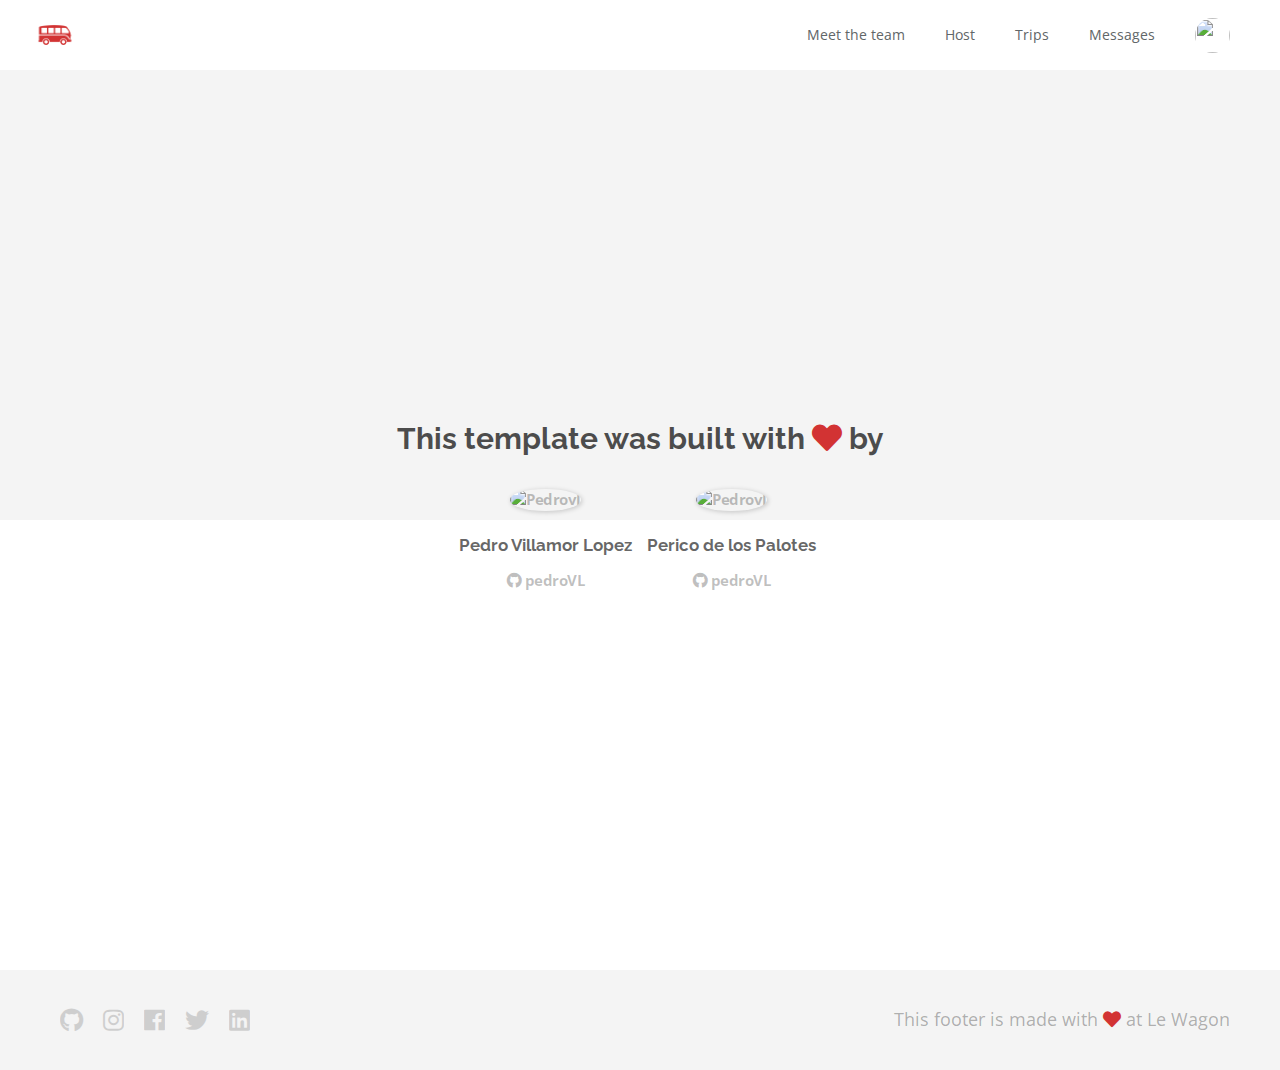
==== commit cc5ba4e3: "Automated commit at 2018-10-29 15:21:53 UTC by middleman-deploy 2.0.0-alpha" ====
--- a/about.html
+++ b/about.html
@@ -6,8 +6,8 @@
     <meta name="viewport"
           content="width=device-width, initial-scale=1, shrink-to-fit=no">
     <!-- Use the title from a page's frontmatter if it has one -->
-    <title>Le Wagon - Middleman - About</title>
-    <link href="stylesheets/application-891682be.css" rel="stylesheet" />
+    <title></title>
+    <link href="stylesheets/application-b9c490f6.css" rel="stylesheet" />
     <script src="javascripts/application-93de88c9.js"></script>
     <link href="images/favicon-f15af148.png" rel="icon" type="image/png" />
   </head>
@@ -53,14 +53,6 @@
   </div>
 </div>
 
-    <div class="banner" style="background-image: linear-gradient(-225deg, rgba(0,101,168,0.6) 0%, rgba(0,36,61,0.6) 50%), url('https://kitt.lewagon.com/placeholder/cities/berlin');">
-  <div class="banner-content">
-    <h1>Le Wagon </h1>
-    <p>Learn to code with us</p>
-    <a class="btn btn-danger btn-lg">Start now</a>
-  </div>
-</div>
-
 
     <div id="about">
   <div class="about-content">
@@ -69,6 +61,13 @@
         <li>
 <a href="https://kitt.lewagon.com/alumni/pedroVL" target="_blank">            <img src="https://kitt.lewagon.com/placeholder/users/pedroVL" class="img-circle" alt="Pedrovl" />
 </a>          <h2>Pedro Villamor Lopez</h2>
+          <p>
+<a href="https://github.com/pedroVL" target="_blank">              <i class="fab fa-github"></i> pedroVL
+</a>          </p>
+        </li>
+        <li>
+<a href="https://kitt.lewagon.com/alumni/pedroVL" target="_blank">            <img src="https://kitt.lewagon.com/placeholder/users/pedroVL" class="img-circle" alt="Pedrovl" />
+</a>          <h2>Perico de los Palotes</h2>
           <p>
 <a href="https://github.com/pedroVL" target="_blank">              <i class="fab fa-github"></i> pedroVL
 </a>          </p>
--- a/stylesheets/application-b9c490f6.css
+++ b/stylesheets/application-b9c490f6.css
@@ -0,0 +1,8 @@
+@import url("https://fonts.googleapis.com/css?family=Open+Sans:400,300,700|Raleway:400,100,300,700,500");/*!
+ * Bootstrap v3.3.7 (http://getbootstrap.com)
+ * Copyright 2011-2016 Twitter, Inc.
+ * Licensed under MIT (https://github.com/twbs/bootstrap/blob/master/LICENSE)
+ *//*! normalize.css v3.0.3 | MIT License | github.com/necolas/normalize.css */html{font-family:sans-serif;-ms-text-size-adjust:100%;-webkit-text-size-adjust:100%}body{margin:0}article,aside,details,figcaption,figure,footer,header,hgroup,main,menu,nav,section,summary{display:block}audio,canvas,progress,video{display:inline-block;vertical-align:baseline}audio:not([controls]){display:none;height:0}[hidden],template{display:none}a{background-color:transparent}a:active,a:hover{outline:0}abbr[title]{border-bottom:1px dotted}b,strong{font-weight:bold}dfn{font-style:italic}h1{font-size:2em;margin:0.67em 0}mark{background:#ff0;color:#000}small{font-size:80%}sub,sup{font-size:75%;line-height:0;position:relative;vertical-align:baseline}sup{top:-0.5em}sub{bottom:-0.25em}img{border:0}svg:not(:root){overflow:hidden}figure{margin:1em 40px}hr{-webkit-box-sizing:content-box;box-sizing:content-box;height:0}pre{overflow:auto}code,kbd,pre,samp{font-family:monospace, monospace;font-size:1em}button,input,optgroup,select,textarea{color:inherit;font:inherit;margin:0}button{overflow:visible}button,select{text-transform:none}button,html input[type="button"],input[type="reset"],input[type="submit"]{-webkit-appearance:button;cursor:pointer}button[disabled],html input[disabled]{cursor:default}button::-moz-focus-inner,input::-moz-focus-inner{border:0;padding:0}input{line-height:normal}input[type="checkbox"],input[type="radio"]{-webkit-box-sizing:border-box;box-sizing:border-box;padding:0}input[type="number"]::-webkit-inner-spin-button,input[type="number"]::-webkit-outer-spin-button{height:auto}input[type="search"]{-webkit-appearance:textfield;-webkit-box-sizing:content-box;box-sizing:content-box}input[type="search"]::-webkit-search-cancel-button,input[type="search"]::-webkit-search-decoration{-webkit-appearance:none}fieldset{border:1px solid #c0c0c0;margin:0 2px;padding:0.35em 0.625em 0.75em}legend{border:0;padding:0}textarea{overflow:auto}optgroup{font-weight:bold}table{border-collapse:collapse;border-spacing:0}td,th{padding:0}/*! Source: https://github.com/h5bp/html5-boilerplate/blob/master/src/css/main.css */@media print{*,*:before,*:after{background:transparent !important;color:#000 !important;-webkit-box-shadow:none !important;box-shadow:none !important;text-shadow:none !important}a,a:visited{text-decoration:underline}a[href]:after{content:" (" attr(href) ")"}abbr[title]:after{content:" (" attr(title) ")"}a[href^="#"]:after,a[href^="javascript:"]:after{content:""}pre,blockquote{border:1px solid #999;page-break-inside:avoid}thead{display:table-header-group}tr,img{page-break-inside:avoid}img{max-width:100% !important}p,h2,h3{orphans:3;widows:3}h2,h3{page-break-after:avoid}.navbar{display:none}.btn>.caret,.dropup>.btn>.caret{border-top-color:#000 !important}.label{border:1px solid #000}.table{border-collapse:collapse !important}.table td,.table th{background-color:#fff !important}.table-bordered th,.table-bordered td{border:1px solid #ddd !important}}@font-face{font-family:'Glyphicons Halflings';src:url("../assets/bootstrap/glyphicons-halflings-regular-86b6f62b.eot");src:url("../assets/bootstrap/glyphicons-halflings-regular-86b6f62b.eot?#iefix") format("embedded-opentype"),url("../assets/bootstrap/glyphicons-halflings-regular-ca35b697.woff2") format("woff2"),url("../assets/bootstrap/glyphicons-halflings-regular-278e49a8.woff") format("woff"),url("../assets/bootstrap/glyphicons-halflings-regular-44bc1850.ttf") format("truetype"),url("../assets/bootstrap/glyphicons-halflings-regular-de51a849.svg#glyphicons_halflingsregular") format("svg")}.glyphicon{position:relative;top:1px;display:inline-block;font-family:'Glyphicons Halflings';font-style:normal;font-weight:normal;line-height:1;-webkit-font-smoothing:antialiased;-moz-osx-font-smoothing:grayscale}.glyphicon-asterisk:before{content:"\002a"}.glyphicon-plus:before{content:"\002b"}.glyphicon-euro:before,.glyphicon-eur:before{content:"\20ac"}.glyphicon-minus:before{content:"\2212"}.glyphicon-cloud:before{content:"\2601"}.glyphicon-envelope:before{content:"\2709"}.glyphicon-pencil:before{content:"\270f"}.glyphicon-glass:before{content:"\e001"}.glyphicon-music:before{content:"\e002"}.glyphicon-search:before{content:"\e003"}.glyphicon-heart:before{content:"\e005"}.glyphicon-star:before{content:"\e006"}.glyphicon-star-empty:before{content:"\e007"}.glyphicon-user:before{content:"\e008"}.glyphicon-film:before{content:"\e009"}.glyphicon-th-large:before{content:"\e010"}.glyphicon-th:before{content:"\e011"}.glyphicon-th-list:before{content:"\e012"}.glyphicon-ok:before{content:"\e013"}.glyphicon-remove:before{content:"\e014"}.glyphicon-zoom-in:before{content:"\e015"}.glyphicon-zoom-out:before{content:"\e016"}.glyphicon-off:before{content:"\e017"}.glyphicon-signal:before{content:"\e018"}.glyphicon-cog:before{content:"\e019"}.glyphicon-trash:before{content:"\e020"}.glyphicon-home:before{content:"\e021"}.glyphicon-file:before{content:"\e022"}.glyphicon-time:before{content:"\e023"}.glyphicon-road:before{content:"\e024"}.glyphicon-download-alt:before{content:"\e025"}.glyphicon-download:before{content:"\e026"}.glyphicon-upload:before{content:"\e027"}.glyphicon-inbox:before{content:"\e028"}.glyphicon-play-circle:before{content:"\e029"}.glyphicon-repeat:before{content:"\e030"}.glyphicon-refresh:before{content:"\e031"}.glyphicon-list-alt:before{content:"\e032"}.glyphicon-lock:before{content:"\e033"}.glyphicon-flag:before{content:"\e034"}.glyphicon-headphones:before{content:"\e035"}.glyphicon-volume-off:before{content:"\e036"}.glyphicon-volume-down:before{content:"\e037"}.glyphicon-volume-up:before{content:"\e038"}.glyphicon-qrcode:before{content:"\e039"}.glyphicon-barcode:before{content:"\e040"}.glyphicon-tag:before{content:"\e041"}.glyphicon-tags:before{content:"\e042"}.glyphicon-book:before{content:"\e043"}.glyphicon-bookmark:before{content:"\e044"}.glyphicon-print:before{content:"\e045"}.glyphicon-camera:before{content:"\e046"}.glyphicon-font:before{content:"\e047"}.glyphicon-bold:before{content:"\e048"}.glyphicon-italic:before{content:"\e049"}.glyphicon-text-height:before{content:"\e050"}.glyphicon-text-width:before{content:"\e051"}.glyphicon-align-left:before{content:"\e052"}.glyphicon-align-center:before{content:"\e053"}.glyphicon-align-right:before{content:"\e054"}.glyphicon-align-justify:before{content:"\e055"}.glyphicon-list:before{content:"\e056"}.glyphicon-indent-left:before{content:"\e057"}.glyphicon-indent-right:before{content:"\e058"}.glyphicon-facetime-video:before{content:"\e059"}.glyphicon-picture:before{content:"\e060"}.glyphicon-map-marker:before{content:"\e062"}.glyphicon-adjust:before{content:"\e063"}.glyphicon-tint:before{content:"\e064"}.glyphicon-edit:before{content:"\e065"}.glyphicon-share:before{content:"\e066"}.glyphicon-check:before{content:"\e067"}.glyphicon-move:before{content:"\e068"}.glyphicon-step-backward:before{content:"\e069"}.glyphicon-fast-backward:before{content:"\e070"}.glyphicon-backward:before{content:"\e071"}.glyphicon-play:before{content:"\e072"}.glyphicon-pause:before{content:"\e073"}.glyphicon-stop:before{content:"\e074"}.glyphicon-forward:before{content:"\e075"}.glyphicon-fast-forward:before{content:"\e076"}.glyphicon-step-forward:before{content:"\e077"}.glyphicon-eject:before{content:"\e078"}.glyphicon-chevron-left:before{content:"\e079"}.glyphicon-chevron-right:before{content:"\e080"}.glyphicon-plus-sign:before{content:"\e081"}.glyphicon-minus-sign:before{content:"\e082"}.glyphicon-remove-sign:before{content:"\e083"}.glyphicon-ok-sign:before{content:"\e084"}.glyphicon-question-sign:before{content:"\e085"}.glyphicon-info-sign:before{content:"\e086"}.glyphicon-screenshot:before{content:"\e087"}.glyphicon-remove-circle:before{content:"\e088"}.glyphicon-ok-circle:before{content:"\e089"}.glyphicon-ban-circle:before{content:"\e090"}.glyphicon-arrow-left:before{content:"\e091"}.glyphicon-arrow-right:before{content:"\e092"}.glyphicon-arrow-up:before{content:"\e093"}.glyphicon-arrow-down:before{content:"\e094"}.glyphicon-share-alt:before{content:"\e095"}.glyphicon-resize-full:before{content:"\e096"}.glyphicon-resize-small:before{content:"\e097"}.glyphicon-exclamation-sign:before{content:"\e101"}.glyphicon-gift:before{content:"\e102"}.glyphicon-leaf:before{content:"\e103"}.glyphicon-fire:before{content:"\e104"}.glyphicon-eye-open:before{content:"\e105"}.glyphicon-eye-close:before{content:"\e106"}.glyphicon-warning-sign:before{content:"\e107"}.glyphicon-plane:before{content:"\e108"}.glyphicon-calendar:before{content:"\e109"}.glyphicon-random:before{content:"\e110"}.glyphicon-comment:before{content:"\e111"}.glyphicon-magnet:before{content:"\e112"}.glyphicon-chevron-up:before{content:"\e113"}.glyphicon-chevron-down:before{content:"\e114"}.glyphicon-retweet:before{content:"\e115"}.glyphicon-shopping-cart:before{content:"\e116"}.glyphicon-folder-close:before{content:"\e117"}.glyphicon-folder-open:before{content:"\e118"}.glyphicon-resize-vertical:before{content:"\e119"}.glyphicon-resize-horizontal:before{content:"\e120"}.glyphicon-hdd:before{content:"\e121"}.glyphicon-bullhorn:before{content:"\e122"}.glyphicon-bell:before{content:"\e123"}.glyphicon-certificate:before{content:"\e124"}.glyphicon-thumbs-up:before{content:"\e125"}.glyphicon-thumbs-down:before{content:"\e126"}.glyphicon-hand-right:before{content:"\e127"}.glyphicon-hand-left:before{content:"\e128"}.glyphicon-hand-up:before{content:"\e129"}.glyphicon-hand-down:before{content:"\e130"}.glyphicon-circle-arrow-right:before{content:"\e131"}.glyphicon-circle-arrow-left:before{content:"\e132"}.glyphicon-circle-arrow-up:before{content:"\e133"}.glyphicon-circle-arrow-down:before{content:"\e134"}.glyphicon-globe:before{content:"\e135"}.glyphicon-wrench:before{content:"\e136"}.glyphicon-tasks:before{content:"\e137"}.glyphicon-filter:before{content:"\e138"}.glyphicon-briefcase:before{content:"\e139"}.glyphicon-fullscreen:before{content:"\e140"}.glyphicon-dashboard:before{content:"\e141"}.glyphicon-paperclip:before{content:"\e142"}.glyphicon-heart-empty:before{content:"\e143"}.glyphicon-link:before{content:"\e144"}.glyphicon-phone:before{content:"\e145"}.glyphicon-pushpin:before{content:"\e146"}.glyphicon-usd:before{content:"\e148"}.glyphicon-gbp:before{content:"\e149"}.glyphicon-sort:before{content:"\e150"}.glyphicon-sort-by-alphabet:before{content:"\e151"}.glyphicon-sort-by-alphabet-alt:before{content:"\e152"}.glyphicon-sort-by-order:before{content:"\e153"}.glyphicon-sort-by-order-alt:before{content:"\e154"}.glyphicon-sort-by-attributes:before{content:"\e155"}.glyphicon-sort-by-attributes-alt:before{content:"\e156"}.glyphicon-unchecked:before{content:"\e157"}.glyphicon-expand:before{content:"\e158"}.glyphicon-collapse-down:before{content:"\e159"}.glyphicon-collapse-up:before{content:"\e160"}.glyphicon-log-in:before{content:"\e161"}.glyphicon-flash:before{content:"\e162"}.glyphicon-log-out:before{content:"\e163"}.glyphicon-new-window:before{content:"\e164"}.glyphicon-record:before{content:"\e165"}.glyphicon-save:before{content:"\e166"}.glyphicon-open:before{content:"\e167"}.glyphicon-saved:before{content:"\e168"}.glyphicon-import:before{content:"\e169"}.glyphicon-export:before{content:"\e170"}.glyphicon-send:before{content:"\e171"}.glyphicon-floppy-disk:before{content:"\e172"}.glyphicon-floppy-saved:before{content:"\e173"}.glyphicon-floppy-remove:before{content:"\e174"}.glyphicon-floppy-save:before{content:"\e175"}.glyphicon-floppy-open:before{content:"\e176"}.glyphicon-credit-card:before{content:"\e177"}.glyphicon-transfer:before{content:"\e178"}.glyphicon-cutlery:before{content:"\e179"}.glyphicon-header:before{content:"\e180"}.glyphicon-compressed:before{content:"\e181"}.glyphicon-earphone:before{content:"\e182"}.glyphicon-phone-alt:before{content:"\e183"}.glyphicon-tower:before{content:"\e184"}.glyphicon-stats:before{content:"\e185"}.glyphicon-sd-video:before{content:"\e186"}.glyphicon-hd-video:before{content:"\e187"}.glyphicon-subtitles:before{content:"\e188"}.glyphicon-sound-stereo:before{content:"\e189"}.glyphicon-sound-dolby:before{content:"\e190"}.glyphicon-sound-5-1:before{content:"\e191"}.glyphicon-sound-6-1:before{content:"\e192"}.glyphicon-sound-7-1:before{content:"\e193"}.glyphicon-copyright-mark:before{content:"\e194"}.glyphicon-registration-mark:before{content:"\e195"}.glyphicon-cloud-download:before{content:"\e197"}.glyphicon-cloud-upload:before{content:"\e198"}.glyphicon-tree-conifer:before{content:"\e199"}.glyphicon-tree-deciduous:before{content:"\e200"}.glyphicon-cd:before{content:"\e201"}.glyphicon-save-file:before{content:"\e202"}.glyphicon-open-file:before{content:"\e203"}.glyphicon-level-up:before{content:"\e204"}.glyphicon-copy:before{content:"\e205"}.glyphicon-paste:before{content:"\e206"}.glyphicon-alert:before{content:"\e209"}.glyphicon-equalizer:before{content:"\e210"}.glyphicon-king:before{content:"\e211"}.glyphicon-queen:before{content:"\e212"}.glyphicon-pawn:before{content:"\e213"}.glyphicon-bishop:before{content:"\e214"}.glyphicon-knight:before{content:"\e215"}.glyphicon-baby-formula:before{content:"\e216"}.glyphicon-tent:before{content:"\26fa"}.glyphicon-blackboard:before{content:"\e218"}.glyphicon-bed:before{content:"\e219"}.glyphicon-apple:before{content:"\f8ff"}.glyphicon-erase:before{content:"\e221"}.glyphicon-hourglass:before{content:"\231b"}.glyphicon-lamp:before{content:"\e223"}.glyphicon-duplicate:before{content:"\e224"}.glyphicon-piggy-bank:before{content:"\e225"}.glyphicon-scissors:before{content:"\e226"}.glyphicon-bitcoin:before{content:"\e227"}.glyphicon-btc:before{content:"\e227"}.glyphicon-xbt:before{content:"\e227"}.glyphicon-yen:before{content:"\00a5"}.glyphicon-jpy:before{content:"\00a5"}.glyphicon-ruble:before{content:"\20bd"}.glyphicon-rub:before{content:"\20bd"}.glyphicon-scale:before{content:"\e230"}.glyphicon-ice-lolly:before{content:"\e231"}.glyphicon-ice-lolly-tasted:before{content:"\e232"}.glyphicon-education:before{content:"\e233"}.glyphicon-option-horizontal:before{content:"\e234"}.glyphicon-option-vertical:before{content:"\e235"}.glyphicon-menu-hamburger:before{content:"\e236"}.glyphicon-modal-window:before{content:"\e237"}.glyphicon-oil:before{content:"\e238"}.glyphicon-grain:before{content:"\e239"}.glyphicon-sunglasses:before{content:"\e240"}.glyphicon-text-size:before{content:"\e241"}.glyphicon-text-color:before{content:"\e242"}.glyphicon-text-background:before{content:"\e243"}.glyphicon-object-align-top:before{content:"\e244"}.glyphicon-object-align-bottom:before{content:"\e245"}.glyphicon-object-align-horizontal:before{content:"\e246"}.glyphicon-object-align-left:before{content:"\e247"}.glyphicon-object-align-vertical:before{content:"\e248"}.glyphicon-object-align-right:before{content:"\e249"}.glyphicon-triangle-right:before{content:"\e250"}.glyphicon-triangle-left:before{content:"\e251"}.glyphicon-triangle-bottom:before{content:"\e252"}.glyphicon-triangle-top:before{content:"\e253"}.glyphicon-console:before{content:"\e254"}.glyphicon-superscript:before{content:"\e255"}.glyphicon-subscript:before{content:"\e256"}.glyphicon-menu-left:before{content:"\e257"}.glyphicon-menu-right:before{content:"\e258"}.glyphicon-menu-down:before{content:"\e259"}.glyphicon-menu-up:before{content:"\e260"}*{-webkit-box-sizing:border-box;box-sizing:border-box}*:before,*:after{-webkit-box-sizing:border-box;box-sizing:border-box}html{font-size:10px;-webkit-tap-highlight-color:transparent}body{font-family:"Open Sans", "Helvetica", "sans-serif";font-size:18px;line-height:1.42857143;color:#333333;background-color:#F4F4F4}input,button,select,textarea{font-family:inherit;font-size:inherit;line-height:inherit}a{color:#469AE0;text-decoration:none}a:hover,a:focus{color:#1f74ba;text-decoration:underline}a:focus{outline:5px auto -webkit-focus-ring-color;outline-offset:-2px}figure{margin:0}img{vertical-align:middle}.img-responsive{display:block;max-width:100%;height:auto}.img-rounded{border-radius:4px}.img-thumbnail{padding:4px;line-height:1.42857143;background-color:#F4F4F4;border:1px solid #ddd;border-radius:4px;-webkit-transition:all 0.2s ease-in-out;transition:all 0.2s ease-in-out;display:inline-block;max-width:100%;height:auto}.img-circle{border-radius:50%}hr{margin-top:25px;margin-bottom:25px;border:0;border-top:1px solid #eeeeee}.sr-only{position:absolute;width:1px;height:1px;margin:-1px;padding:0;overflow:hidden;clip:rect(0, 0, 0, 0);border:0}.sr-only-focusable:active,.sr-only-focusable:focus{position:static;width:auto;height:auto;margin:0;overflow:visible;clip:auto}[role="button"]{cursor:pointer}h1,h2,h3,h4,h5,h6,.h1,.h2,.h3,.h4,.h5,.h6{font-family:"Raleway", "Helvetica", "sans-serif";font-weight:500;line-height:1.1;color:inherit}h1 small,h1 .small,h2 small,h2 .small,h3 small,h3 .small,h4 small,h4 .small,h5 small,h5 .small,h6 small,h6 .small,.h1 small,.h1 .small,.h2 small,.h2 .small,.h3 small,.h3 .small,.h4 small,.h4 .small,.h5 small,.h5 .small,.h6 small,.h6 .small{font-weight:normal;line-height:1;color:#777777}h1,.h1,h2,.h2,h3,.h3{margin-top:25px;margin-bottom:12.5px}h1 small,h1 .small,.h1 small,.h1 .small,h2 small,h2 .small,.h2 small,.h2 .small,h3 small,h3 .small,.h3 small,.h3 .small{font-size:65%}h4,.h4,h5,.h5,h6,.h6{margin-top:12.5px;margin-bottom:12.5px}h4 small,h4 .small,.h4 small,.h4 .small,h5 small,h5 .small,.h5 small,.h5 .small,h6 small,h6 .small,.h6 small,.h6 .small{font-size:75%}h1,.h1{font-size:46px}h2,.h2{font-size:38px}h3,.h3{font-size:31px}h4,.h4{font-size:23px}h5,.h5{font-size:18px}h6,.h6{font-size:16px}p{margin:0 0 12.5px}.lead{margin-bottom:25px;font-size:20px;font-weight:300;line-height:1.4}@media (min-width: 768px){.lead{font-size:27px}}small,.small{font-size:88%}mark,.mark{background-color:#fcf8e3;padding:.2em}.text-left{text-align:left}.text-right{text-align:right}.text-center{text-align:center}.text-justify{text-align:justify}.text-nowrap{white-space:nowrap}.text-lowercase{text-transform:lowercase}.text-uppercase,.initialism{text-transform:uppercase}.text-capitalize{text-transform:capitalize}.text-muted{color:#777777}.text-primary{color:#469AE0}a.text-primary:hover,a.text-primary:focus{color:#2381d0}.text-success{color:#3c763d}a.text-success:hover,a.text-success:focus{color:#2b542c}.text-info{color:#31708f}a.text-info:hover,a.text-info:focus{color:#245269}.text-warning{color:#8a6d3b}a.text-warning:hover,a.text-warning:focus{color:#66512c}.text-danger{color:#a94442}a.text-danger:hover,a.text-danger:focus{color:#843534}.bg-primary{color:#fff}.bg-primary{background-color:#469AE0}a.bg-primary:hover,a.bg-primary:focus{background-color:#2381d0}.bg-success{background-color:#dff0d8}a.bg-success:hover,a.bg-success:focus{background-color:#c1e2b3}.bg-info{background-color:#d9edf7}a.bg-info:hover,a.bg-info:focus{background-color:#afd9ee}.bg-warning{background-color:#fcf8e3}a.bg-warning:hover,a.bg-warning:focus{background-color:#f7ecb5}.bg-danger{background-color:#f2dede}a.bg-danger:hover,a.bg-danger:focus{background-color:#e4b9b9}.page-header{padding-bottom:11.5px;margin:50px 0 25px;border-bottom:1px solid #eeeeee}ul,ol{margin-top:0;margin-bottom:12.5px}ul ul,ul ol,ol ul,ol ol{margin-bottom:0}.list-unstyled{padding-left:0;list-style:none}.list-inline{padding-left:0;list-style:none;margin-left:-5px}.list-inline>li{display:inline-block;padding-left:5px;padding-right:5px}dl{margin-top:0;margin-bottom:25px}dt,dd{line-height:1.42857143}dt{font-weight:bold}dd{margin-left:0}.dl-horizontal dd:before,.dl-horizontal dd:after{content:" ";display:table}.dl-horizontal dd:after{clear:both}@media (min-width: 768px){.dl-horizontal dt{float:left;width:160px;clear:left;text-align:right;overflow:hidden;text-overflow:ellipsis;white-space:nowrap}.dl-horizontal dd{margin-left:180px}}abbr[title],abbr[data-original-title]{cursor:help;border-bottom:1px dotted #777777}.initialism{font-size:90%}blockquote{padding:12.5px 25px;margin:0 0 25px;font-size:22.5px;border-left:5px solid #eeeeee}blockquote p:last-child,blockquote ul:last-child,blockquote ol:last-child{margin-bottom:0}blockquote footer,blockquote small,blockquote .small{display:block;font-size:80%;line-height:1.42857143;color:#777777}blockquote footer:before,blockquote small:before,blockquote .small:before{content:'\2014 \00A0'}.blockquote-reverse,blockquote.pull-right{padding-right:15px;padding-left:0;border-right:5px solid #eeeeee;border-left:0;text-align:right}.blockquote-reverse footer:before,.blockquote-reverse small:before,.blockquote-reverse .small:before,blockquote.pull-right footer:before,blockquote.pull-right small:before,blockquote.pull-right .small:before{content:''}.blockquote-reverse footer:after,.blockquote-reverse small:after,.blockquote-reverse .small:after,blockquote.pull-right footer:after,blockquote.pull-right small:after,blockquote.pull-right .small:after{content:'\00A0 \2014'}address{margin-bottom:25px;font-style:normal;line-height:1.42857143}code,kbd,pre,samp{font-family:Menlo, Monaco, Consolas, "Courier New", monospace}code{padding:2px 4px;font-size:90%;color:#c7254e;background-color:#f9f2f4;border-radius:4px}kbd{padding:2px 4px;font-size:90%;color:#fff;background-color:#333;border-radius:4px;-webkit-box-shadow:inset 0 -1px 0 rgba(0,0,0,0.25);box-shadow:inset 0 -1px 0 rgba(0,0,0,0.25)}kbd kbd{padding:0;font-size:100%;font-weight:bold;-webkit-box-shadow:none;box-shadow:none}pre{display:block;padding:12px;margin:0 0 12.5px;font-size:17px;line-height:1.42857143;word-break:break-all;word-wrap:break-word;color:#333333;background-color:#f5f5f5;border:1px solid #ccc;border-radius:4px}pre code{padding:0;font-size:inherit;color:inherit;white-space:pre-wrap;background-color:transparent;border-radius:0}.pre-scrollable{max-height:340px;overflow-y:scroll}.container{margin-right:auto;margin-left:auto;padding-left:15px;padding-right:15px}.container:before,.container:after{content:" ";display:table}.container:after{clear:both}@media (min-width: 768px){.container{width:750px}}@media (min-width: 992px){.container{width:970px}}@media (min-width: 1200px){.container{width:1170px}}.container-fluid{margin-right:auto;margin-left:auto;padding-left:15px;padding-right:15px}.container-fluid:before,.container-fluid:after{content:" ";display:table}.container-fluid:after{clear:both}.row{margin-left:-15px;margin-right:-15px}.row:before,.row:after{content:" ";display:table}.row:after{clear:both}.col-xs-1,.col-sm-1,.col-md-1,.col-lg-1,.col-xs-2,.col-sm-2,.col-md-2,.col-lg-2,.col-xs-3,.col-sm-3,.col-md-3,.col-lg-3,.col-xs-4,.col-sm-4,.col-md-4,.col-lg-4,.col-xs-5,.col-sm-5,.col-md-5,.col-lg-5,.col-xs-6,.col-sm-6,.col-md-6,.col-lg-6,.col-xs-7,.col-sm-7,.col-md-7,.col-lg-7,.col-xs-8,.col-sm-8,.col-md-8,.col-lg-8,.col-xs-9,.col-sm-9,.col-md-9,.col-lg-9,.col-xs-10,.col-sm-10,.col-md-10,.col-lg-10,.col-xs-11,.col-sm-11,.col-md-11,.col-lg-11,.col-xs-12,.col-sm-12,.col-md-12,.col-lg-12{position:relative;min-height:1px;padding-left:15px;padding-right:15px}.col-xs-1,.col-xs-2,.col-xs-3,.col-xs-4,.col-xs-5,.col-xs-6,.col-xs-7,.col-xs-8,.col-xs-9,.col-xs-10,.col-xs-11,.col-xs-12{float:left}.col-xs-1{width:8.33333333%}.col-xs-2{width:16.66666667%}.col-xs-3{width:25%}.col-xs-4{width:33.33333333%}.col-xs-5{width:41.66666667%}.col-xs-6{width:50%}.col-xs-7{width:58.33333333%}.col-xs-8{width:66.66666667%}.col-xs-9{width:75%}.col-xs-10{width:83.33333333%}.col-xs-11{width:91.66666667%}.col-xs-12{width:100%}.col-xs-pull-0{right:auto}.col-xs-pull-1{right:8.33333333%}.col-xs-pull-2{right:16.66666667%}.col-xs-pull-3{right:25%}.col-xs-pull-4{right:33.33333333%}.col-xs-pull-5{right:41.66666667%}.col-xs-pull-6{right:50%}.col-xs-pull-7{right:58.33333333%}.col-xs-pull-8{right:66.66666667%}.col-xs-pull-9{right:75%}.col-xs-pull-10{right:83.33333333%}.col-xs-pull-11{right:91.66666667%}.col-xs-pull-12{right:100%}.col-xs-push-0{left:auto}.col-xs-push-1{left:8.33333333%}.col-xs-push-2{left:16.66666667%}.col-xs-push-3{left:25%}.col-xs-push-4{left:33.33333333%}.col-xs-push-5{left:41.66666667%}.col-xs-push-6{left:50%}.col-xs-push-7{left:58.33333333%}.col-xs-push-8{left:66.66666667%}.col-xs-push-9{left:75%}.col-xs-push-10{left:83.33333333%}.col-xs-push-11{left:91.66666667%}.col-xs-push-12{left:100%}.col-xs-offset-0{margin-left:0%}.col-xs-offset-1{margin-left:8.33333333%}.col-xs-offset-2{margin-left:16.66666667%}.col-xs-offset-3{margin-left:25%}.col-xs-offset-4{margin-left:33.33333333%}.col-xs-offset-5{margin-left:41.66666667%}.col-xs-offset-6{margin-left:50%}.col-xs-offset-7{margin-left:58.33333333%}.col-xs-offset-8{margin-left:66.66666667%}.col-xs-offset-9{margin-left:75%}.col-xs-offset-10{margin-left:83.33333333%}.col-xs-offset-11{margin-left:91.66666667%}.col-xs-offset-12{margin-left:100%}@media (min-width: 768px){.col-sm-1,.col-sm-2,.col-sm-3,.col-sm-4,.col-sm-5,.col-sm-6,.col-sm-7,.col-sm-8,.col-sm-9,.col-sm-10,.col-sm-11,.col-sm-12{float:left}.col-sm-1{width:8.33333333%}.col-sm-2{width:16.66666667%}.col-sm-3{width:25%}.col-sm-4{width:33.33333333%}.col-sm-5{width:41.66666667%}.col-sm-6{width:50%}.col-sm-7{width:58.33333333%}.col-sm-8{width:66.66666667%}.col-sm-9{width:75%}.col-sm-10{width:83.33333333%}.col-sm-11{width:91.66666667%}.col-sm-12{width:100%}.col-sm-pull-0{right:auto}.col-sm-pull-1{right:8.33333333%}.col-sm-pull-2{right:16.66666667%}.col-sm-pull-3{right:25%}.col-sm-pull-4{right:33.33333333%}.col-sm-pull-5{right:41.66666667%}.col-sm-pull-6{right:50%}.col-sm-pull-7{right:58.33333333%}.col-sm-pull-8{right:66.66666667%}.col-sm-pull-9{right:75%}.col-sm-pull-10{right:83.33333333%}.col-sm-pull-11{right:91.66666667%}.col-sm-pull-12{right:100%}.col-sm-push-0{left:auto}.col-sm-push-1{left:8.33333333%}.col-sm-push-2{left:16.66666667%}.col-sm-push-3{left:25%}.col-sm-push-4{left:33.33333333%}.col-sm-push-5{left:41.66666667%}.col-sm-push-6{left:50%}.col-sm-push-7{left:58.33333333%}.col-sm-push-8{left:66.66666667%}.col-sm-push-9{left:75%}.col-sm-push-10{left:83.33333333%}.col-sm-push-11{left:91.66666667%}.col-sm-push-12{left:100%}.col-sm-offset-0{margin-left:0%}.col-sm-offset-1{margin-left:8.33333333%}.col-sm-offset-2{margin-left:16.66666667%}.col-sm-offset-3{margin-left:25%}.col-sm-offset-4{margin-left:33.33333333%}.col-sm-offset-5{margin-left:41.66666667%}.col-sm-offset-6{margin-left:50%}.col-sm-offset-7{margin-left:58.33333333%}.col-sm-offset-8{margin-left:66.66666667%}.col-sm-offset-9{margin-left:75%}.col-sm-offset-10{margin-left:83.33333333%}.col-sm-offset-11{margin-left:91.66666667%}.col-sm-offset-12{margin-left:100%}}@media (min-width: 992px){.col-md-1,.col-md-2,.col-md-3,.col-md-4,.col-md-5,.col-md-6,.col-md-7,.col-md-8,.col-md-9,.col-md-10,.col-md-11,.col-md-12{float:left}.col-md-1{width:8.33333333%}.col-md-2{width:16.66666667%}.col-md-3{width:25%}.col-md-4{width:33.33333333%}.col-md-5{width:41.66666667%}.col-md-6{width:50%}.col-md-7{width:58.33333333%}.col-md-8{width:66.66666667%}.col-md-9{width:75%}.col-md-10{width:83.33333333%}.col-md-11{width:91.66666667%}.col-md-12{width:100%}.col-md-pull-0{right:auto}.col-md-pull-1{right:8.33333333%}.col-md-pull-2{right:16.66666667%}.col-md-pull-3{right:25%}.col-md-pull-4{right:33.33333333%}.col-md-pull-5{right:41.66666667%}.col-md-pull-6{right:50%}.col-md-pull-7{right:58.33333333%}.col-md-pull-8{right:66.66666667%}.col-md-pull-9{right:75%}.col-md-pull-10{right:83.33333333%}.col-md-pull-11{right:91.66666667%}.col-md-pull-12{right:100%}.col-md-push-0{left:auto}.col-md-push-1{left:8.33333333%}.col-md-push-2{left:16.66666667%}.col-md-push-3{left:25%}.col-md-push-4{left:33.33333333%}.col-md-push-5{left:41.66666667%}.col-md-push-6{left:50%}.col-md-push-7{left:58.33333333%}.col-md-push-8{left:66.66666667%}.col-md-push-9{left:75%}.col-md-push-10{left:83.33333333%}.col-md-push-11{left:91.66666667%}.col-md-push-12{left:100%}.col-md-offset-0{margin-left:0%}.col-md-offset-1{margin-left:8.33333333%}.col-md-offset-2{margin-left:16.66666667%}.col-md-offset-3{margin-left:25%}.col-md-offset-4{margin-left:33.33333333%}.col-md-offset-5{margin-left:41.66666667%}.col-md-offset-6{margin-left:50%}.col-md-offset-7{margin-left:58.33333333%}.col-md-offset-8{margin-left:66.66666667%}.col-md-offset-9{margin-left:75%}.col-md-offset-10{margin-left:83.33333333%}.col-md-offset-11{margin-left:91.66666667%}.col-md-offset-12{margin-left:100%}}@media (min-width: 1200px){.col-lg-1,.col-lg-2,.col-lg-3,.col-lg-4,.col-lg-5,.col-lg-6,.col-lg-7,.col-lg-8,.col-lg-9,.col-lg-10,.col-lg-11,.col-lg-12{float:left}.col-lg-1{width:8.33333333%}.col-lg-2{width:16.66666667%}.col-lg-3{width:25%}.col-lg-4{width:33.33333333%}.col-lg-5{width:41.66666667%}.col-lg-6{width:50%}.col-lg-7{width:58.33333333%}.col-lg-8{width:66.66666667%}.col-lg-9{width:75%}.col-lg-10{width:83.33333333%}.col-lg-11{width:91.66666667%}.col-lg-12{width:100%}.col-lg-pull-0{right:auto}.col-lg-pull-1{right:8.33333333%}.col-lg-pull-2{right:16.66666667%}.col-lg-pull-3{right:25%}.col-lg-pull-4{right:33.33333333%}.col-lg-pull-5{right:41.66666667%}.col-lg-pull-6{right:50%}.col-lg-pull-7{right:58.33333333%}.col-lg-pull-8{right:66.66666667%}.col-lg-pull-9{right:75%}.col-lg-pull-10{right:83.33333333%}.col-lg-pull-11{right:91.66666667%}.col-lg-pull-12{right:100%}.col-lg-push-0{left:auto}.col-lg-push-1{left:8.33333333%}.col-lg-push-2{left:16.66666667%}.col-lg-push-3{left:25%}.col-lg-push-4{left:33.33333333%}.col-lg-push-5{left:41.66666667%}.col-lg-push-6{left:50%}.col-lg-push-7{left:58.33333333%}.col-lg-push-8{left:66.66666667%}.col-lg-push-9{left:75%}.col-lg-push-10{left:83.33333333%}.col-lg-push-11{left:91.66666667%}.col-lg-push-12{left:100%}.col-lg-offset-0{margin-left:0%}.col-lg-offset-1{margin-left:8.33333333%}.col-lg-offset-2{margin-left:16.66666667%}.col-lg-offset-3{margin-left:25%}.col-lg-offset-4{margin-left:33.33333333%}.col-lg-offset-5{margin-left:41.66666667%}.col-lg-offset-6{margin-left:50%}.col-lg-offset-7{margin-left:58.33333333%}.col-lg-offset-8{margin-left:66.66666667%}.col-lg-offset-9{margin-left:75%}.col-lg-offset-10{margin-left:83.33333333%}.col-lg-offset-11{margin-left:91.66666667%}.col-lg-offset-12{margin-left:100%}}table{background-color:transparent}caption{padding-top:8px;padding-bottom:8px;color:#777777;text-align:left}th{text-align:left}.table{width:100%;max-width:100%;margin-bottom:25px}.table>thead>tr>th,.table>thead>tr>td,.table>tbody>tr>th,.table>tbody>tr>td,.table>tfoot>tr>th,.table>tfoot>tr>td{padding:8px;line-height:1.42857143;vertical-align:top;border-top:1px solid #ddd}.table>thead>tr>th{vertical-align:bottom;border-bottom:2px solid #ddd}.table>caption+thead>tr:first-child>th,.table>caption+thead>tr:first-child>td,.table>colgroup+thead>tr:first-child>th,.table>colgroup+thead>tr:first-child>td,.table>thead:first-child>tr:first-child>th,.table>thead:first-child>tr:first-child>td{border-top:0}.table>tbody+tbody{border-top:2px solid #ddd}.table .table{background-color:#F4F4F4}.table-condensed>thead>tr>th,.table-condensed>thead>tr>td,.table-condensed>tbody>tr>th,.table-condensed>tbody>tr>td,.table-condensed>tfoot>tr>th,.table-condensed>tfoot>tr>td{padding:5px}.table-bordered{border:1px solid #ddd}.table-bordered>thead>tr>th,.table-bordered>thead>tr>td,.table-bordered>tbody>tr>th,.table-bordered>tbody>tr>td,.table-bordered>tfoot>tr>th,.table-bordered>tfoot>tr>td{border:1px solid #ddd}.table-bordered>thead>tr>th,.table-bordered>thead>tr>td{border-bottom-width:2px}.table-striped>tbody>tr:nth-of-type(odd){background-color:#f9f9f9}.table-hover>tbody>tr:hover{background-color:#f5f5f5}table col[class*="col-"]{position:static;float:none;display:table-column}table td[class*="col-"],table th[class*="col-"]{position:static;float:none;display:table-cell}.table>thead>tr>td.active,.table>thead>tr>th.active,.table>thead>tr.active>td,.table>thead>tr.active>th,.table>tbody>tr>td.active,.table>tbody>tr>th.active,.table>tbody>tr.active>td,.table>tbody>tr.active>th,.table>tfoot>tr>td.active,.table>tfoot>tr>th.active,.table>tfoot>tr.active>td,.table>tfoot>tr.active>th{background-color:#f5f5f5}.table-hover>tbody>tr>td.active:hover,.table-hover>tbody>tr>th.active:hover,.table-hover>tbody>tr.active:hover>td,.table-hover>tbody>tr:hover>.active,.table-hover>tbody>tr.active:hover>th{background-color:#e8e8e8}.table>thead>tr>td.success,.table>thead>tr>th.success,.table>thead>tr.success>td,.table>thead>tr.success>th,.table>tbody>tr>td.success,.table>tbody>tr>th.success,.table>tbody>tr.success>td,.table>tbody>tr.success>th,.table>tfoot>tr>td.success,.table>tfoot>tr>th.success,.table>tfoot>tr.success>td,.table>tfoot>tr.success>th{background-color:#dff0d8}.table-hover>tbody>tr>td.success:hover,.table-hover>tbody>tr>th.success:hover,.table-hover>tbody>tr.success:hover>td,.table-hover>tbody>tr:hover>.success,.table-hover>tbody>tr.success:hover>th{background-color:#d0e9c6}.table>thead>tr>td.info,.table>thead>tr>th.info,.table>thead>tr.info>td,.table>thead>tr.info>th,.table>tbody>tr>td.info,.table>tbody>tr>th.info,.table>tbody>tr.info>td,.table>tbody>tr.info>th,.table>tfoot>tr>td.info,.table>tfoot>tr>th.info,.table>tfoot>tr.info>td,.table>tfoot>tr.info>th{background-color:#d9edf7}.table-hover>tbody>tr>td.info:hover,.table-hover>tbody>tr>th.info:hover,.table-hover>tbody>tr.info:hover>td,.table-hover>tbody>tr:hover>.info,.table-hover>tbody>tr.info:hover>th{background-color:#c4e3f3}.table>thead>tr>td.warning,.table>thead>tr>th.warning,.table>thead>tr.warning>td,.table>thead>tr.warning>th,.table>tbody>tr>td.warning,.table>tbody>tr>th.warning,.table>tbody>tr.warning>td,.table>tbody>tr.warning>th,.table>tfoot>tr>td.warning,.table>tfoot>tr>th.warning,.table>tfoot>tr.warning>td,.table>tfoot>tr.warning>th{background-color:#fcf8e3}.table-hover>tbody>tr>td.warning:hover,.table-hover>tbody>tr>th.warning:hover,.table-hover>tbody>tr.warning:hover>td,.table-hover>tbody>tr:hover>.warning,.table-hover>tbody>tr.warning:hover>th{background-color:#faf2cc}.table>thead>tr>td.danger,.table>thead>tr>th.danger,.table>thead>tr.danger>td,.table>thead>tr.danger>th,.table>tbody>tr>td.danger,.table>tbody>tr>th.danger,.table>tbody>tr.danger>td,.table>tbody>tr.danger>th,.table>tfoot>tr>td.danger,.table>tfoot>tr>th.danger,.table>tfoot>tr.danger>td,.table>tfoot>tr.danger>th{background-color:#f2dede}.table-hover>tbody>tr>td.danger:hover,.table-hover>tbody>tr>th.danger:hover,.table-hover>tbody>tr.danger:hover>td,.table-hover>tbody>tr:hover>.danger,.table-hover>tbody>tr.danger:hover>th{background-color:#ebcccc}.table-responsive{overflow-x:auto;min-height:0.01%}@media screen and (max-width: 767px){.table-responsive{width:100%;margin-bottom:18.75px;overflow-y:hidden;-ms-overflow-style:-ms-autohiding-scrollbar;border:1px solid #ddd}.table-responsive>.table{margin-bottom:0}.table-responsive>.table>thead>tr>th,.table-responsive>.table>thead>tr>td,.table-responsive>.table>tbody>tr>th,.table-responsive>.table>tbody>tr>td,.table-responsive>.table>tfoot>tr>th,.table-responsive>.table>tfoot>tr>td{white-space:nowrap}.table-responsive>.table-bordered{border:0}.table-responsive>.table-bordered>thead>tr>th:first-child,.table-responsive>.table-bordered>thead>tr>td:first-child,.table-responsive>.table-bordered>tbody>tr>th:first-child,.table-responsive>.table-bordered>tbody>tr>td:first-child,.table-responsive>.table-bordered>tfoot>tr>th:first-child,.table-responsive>.table-bordered>tfoot>tr>td:first-child{border-left:0}.table-responsive>.table-bordered>thead>tr>th:last-child,.table-responsive>.table-bordered>thead>tr>td:last-child,.table-responsive>.table-bordered>tbody>tr>th:last-child,.table-responsive>.table-bordered>tbody>tr>td:last-child,.table-responsive>.table-bordered>tfoot>tr>th:last-child,.table-responsive>.table-bordered>tfoot>tr>td:last-child{border-right:0}.table-responsive>.table-bordered>tbody>tr:last-child>th,.table-responsive>.table-bordered>tbody>tr:last-child>td,.table-responsive>.table-bordered>tfoot>tr:last-child>th,.table-responsive>.table-bordered>tfoot>tr:last-child>td{border-bottom:0}}fieldset{padding:0;margin:0;border:0;min-width:0}legend{display:block;width:100%;padding:0;margin-bottom:25px;font-size:27px;line-height:inherit;color:#333333;border:0;border-bottom:1px solid #e5e5e5}label{display:inline-block;max-width:100%;margin-bottom:5px;font-weight:bold}input[type="search"]{-webkit-box-sizing:border-box;box-sizing:border-box}input[type="radio"],input[type="checkbox"]{margin:4px 0 0;margin-top:1px \9;line-height:normal}input[type="file"]{display:block}input[type="range"]{display:block;width:100%}select[multiple],select[size]{height:auto}input[type="file"]:focus,input[type="radio"]:focus,input[type="checkbox"]:focus{outline:5px auto -webkit-focus-ring-color;outline-offset:-2px}output{display:block;padding-top:7px;font-size:18px;line-height:1.42857143;color:#000000}.form-control{display:block;width:100%;height:39px;padding:6px 12px;font-size:18px;line-height:1.42857143;color:#000000;background-color:#fff;background-image:none;border:1px solid #ccc;border-radius:4px;-webkit-box-shadow:inset 0 1px 1px rgba(0,0,0,0.075);box-shadow:inset 0 1px 1px rgba(0,0,0,0.075);-webkit-transition:border-color ease-in-out 0.15s, box-shadow ease-in-out 0.15s;-webkit-transition:border-color ease-in-out 0.15s, -webkit-box-shadow ease-in-out 0.15s;transition:border-color ease-in-out 0.15s, -webkit-box-shadow ease-in-out 0.15s;transition:border-color ease-in-out 0.15s, box-shadow ease-in-out 0.15s;transition:border-color ease-in-out 0.15s, box-shadow ease-in-out 0.15s, -webkit-box-shadow ease-in-out 0.15s}.form-control:focus{border-color:#66afe9;outline:0;-webkit-box-shadow:inset 0 1px 1px rgba(0,0,0,0.075),0 0 8px rgba(102,175,233,0.6);box-shadow:inset 0 1px 1px rgba(0,0,0,0.075),0 0 8px rgba(102,175,233,0.6)}.form-control::-moz-placeholder{color:#999;opacity:1}.form-control:-ms-input-placeholder{color:#999}.form-control::-webkit-input-placeholder{color:#999}.form-control::-ms-expand{border:0;background-color:transparent}.form-control[disabled],.form-control[readonly],fieldset[disabled] .form-control{background-color:#eeeeee;opacity:1}.form-control[disabled],fieldset[disabled] .form-control{cursor:not-allowed}textarea.form-control{height:auto}input[type="search"]{-webkit-appearance:none}@media screen and (-webkit-min-device-pixel-ratio: 0){input[type="date"].form-control,input[type="time"].form-control,input[type="datetime-local"].form-control,input[type="month"].form-control{line-height:39px}input[type="date"].input-sm,.input-group-sm>input[type="date"].form-control,.input-group-sm>input[type="date"].input-group-addon,.input-group-sm>.input-group-btn>input[type="date"].btn,.input-group-sm input[type="date"],input[type="time"].input-sm,.input-group-sm>input[type="time"].form-control,.input-group-sm>input[type="time"].input-group-addon,.input-group-sm>.input-group-btn>input[type="time"].btn,.input-group-sm input[type="time"],input[type="datetime-local"].input-sm,.input-group-sm>input[type="datetime-local"].form-control,.input-group-sm>input[type="datetime-local"].input-group-addon,.input-group-sm>.input-group-btn>input[type="datetime-local"].btn,.input-group-sm input[type="datetime-local"],input[type="month"].input-sm,.input-group-sm>input[type="month"].form-control,.input-group-sm>input[type="month"].input-group-addon,.input-group-sm>.input-group-btn>input[type="month"].btn,.input-group-sm input[type="month"]{line-height:36px}input[type="date"].input-lg,.input-group-lg>input[type="date"].form-control,.input-group-lg>input[type="date"].input-group-addon,.input-group-lg>.input-group-btn>input[type="date"].btn,.input-group-lg input[type="date"],input[type="time"].input-lg,.input-group-lg>input[type="time"].form-control,.input-group-lg>input[type="time"].input-group-addon,.input-group-lg>.input-group-btn>input[type="time"].btn,.input-group-lg input[type="time"],input[type="datetime-local"].input-lg,.input-group-lg>input[type="datetime-local"].form-control,.input-group-lg>input[type="datetime-local"].input-group-addon,.input-group-lg>.input-group-btn>input[type="datetime-local"].btn,.input-group-lg input[type="datetime-local"],input[type="month"].input-lg,.input-group-lg>input[type="month"].form-control,.input-group-lg>input[type="month"].input-group-addon,.input-group-lg>.input-group-btn>input[type="month"].btn,.input-group-lg input[type="month"]{line-height:53px}}.form-group{margin-bottom:15px}.radio,.checkbox{position:relative;display:block;margin-top:10px;margin-bottom:10px}.radio label,.checkbox label{min-height:25px;padding-left:20px;margin-bottom:0;font-weight:normal;cursor:pointer}.radio input[type="radio"],.radio-inline input[type="radio"],.checkbox input[type="checkbox"],.checkbox-inline input[type="checkbox"]{position:absolute;margin-left:-20px;margin-top:4px \9}.radio+.radio,.checkbox+.checkbox{margin-top:-5px}.radio-inline,.checkbox-inline{position:relative;display:inline-block;padding-left:20px;margin-bottom:0;vertical-align:middle;font-weight:normal;cursor:pointer}.radio-inline+.radio-inline,.checkbox-inline+.checkbox-inline{margin-top:0;margin-left:10px}input[type="radio"][disabled],input[type="radio"].disabled,fieldset[disabled] input[type="radio"],input[type="checkbox"][disabled],input[type="checkbox"].disabled,fieldset[disabled] input[type="checkbox"]{cursor:not-allowed}.radio-inline.disabled,fieldset[disabled] .radio-inline,.checkbox-inline.disabled,fieldset[disabled] .checkbox-inline{cursor:not-allowed}.radio.disabled label,fieldset[disabled] .radio label,.checkbox.disabled label,fieldset[disabled] .checkbox label{cursor:not-allowed}.form-control-static{padding-top:7px;padding-bottom:7px;margin-bottom:0;min-height:43px}.form-control-static.input-lg,.input-group-lg>.form-control-static.form-control,.input-group-lg>.form-control-static.input-group-addon,.input-group-lg>.input-group-btn>.form-control-static.btn,.form-control-static.input-sm,.input-group-sm>.form-control-static.form-control,.input-group-sm>.form-control-static.input-group-addon,.input-group-sm>.input-group-btn>.form-control-static.btn{padding-left:0;padding-right:0}.input-sm,.input-group-sm>.form-control,.input-group-sm>.input-group-addon,.input-group-sm>.input-group-btn>.btn{height:36px;padding:5px 10px;font-size:16px;line-height:1.5;border-radius:4px}select.input-sm,.input-group-sm>select.form-control,.input-group-sm>select.input-group-addon,.input-group-sm>.input-group-btn>select.btn{height:36px;line-height:36px}textarea.input-sm,.input-group-sm>textarea.form-control,.input-group-sm>textarea.input-group-addon,.input-group-sm>.input-group-btn>textarea.btn,select[multiple].input-sm,.input-group-sm>select[multiple].form-control,.input-group-sm>select[multiple].input-group-addon,.input-group-sm>.input-group-btn>select[multiple].btn{height:auto}.form-group-sm .form-control{height:36px;padding:5px 10px;font-size:16px;line-height:1.5;border-radius:4px}.form-group-sm select.form-control{height:36px;line-height:36px}.form-group-sm textarea.form-control,.form-group-sm select[multiple].form-control{height:auto}.form-group-sm .form-control-static{height:36px;min-height:41px;padding:6px 10px;font-size:16px;line-height:1.5}.input-lg,.input-group-lg>.form-control,.input-group-lg>.input-group-addon,.input-group-lg>.input-group-btn>.btn{height:53px;padding:10px 16px;font-size:23px;line-height:1.3333333;border-radius:4px}select.input-lg,.input-group-lg>select.form-control,.input-group-lg>select.input-group-addon,.input-group-lg>.input-group-btn>select.btn{height:53px;line-height:53px}textarea.input-lg,.input-group-lg>textarea.form-control,.input-group-lg>textarea.input-group-addon,.input-group-lg>.input-group-btn>textarea.btn,select[multiple].input-lg,.input-group-lg>select[multiple].form-control,.input-group-lg>select[multiple].input-group-addon,.input-group-lg>.input-group-btn>select[multiple].btn{height:auto}.form-group-lg .form-control{height:53px;padding:10px 16px;font-size:23px;line-height:1.3333333;border-radius:4px}.form-group-lg select.form-control{height:53px;line-height:53px}.form-group-lg textarea.form-control,.form-group-lg select[multiple].form-control{height:auto}.form-group-lg .form-control-static{height:53px;min-height:48px;padding:11px 16px;font-size:23px;line-height:1.3333333}.has-feedback{position:relative}.has-feedback .form-control{padding-right:48.75px}.form-control-feedback{position:absolute;top:0;right:0;z-index:2;display:block;width:39px;height:39px;line-height:39px;text-align:center;pointer-events:none}.input-lg+.form-control-feedback,.input-group-lg>.form-control+.form-control-feedback,.input-group-lg>.input-group-addon+.form-control-feedback,.input-group-lg>.input-group-btn>.btn+.form-control-feedback,.input-group-lg+.form-control-feedback,.form-group-lg .form-control+.form-control-feedback{width:53px;height:53px;line-height:53px}.input-sm+.form-control-feedback,.input-group-sm>.form-control+.form-control-feedback,.input-group-sm>.input-group-addon+.form-control-feedback,.input-group-sm>.input-group-btn>.btn+.form-control-feedback,.input-group-sm+.form-control-feedback,.form-group-sm .form-control+.form-control-feedback{width:36px;height:36px;line-height:36px}.has-success .help-block,.has-success .control-label,.has-success .radio,.has-success .checkbox,.has-success .radio-inline,.has-success .checkbox-inline,.has-success.radio label,.has-success.checkbox label,.has-success.radio-inline label,.has-success.checkbox-inline label{color:#3c763d}.has-success .form-control{border-color:#3c763d;-webkit-box-shadow:inset 0 1px 1px rgba(0,0,0,0.075);box-shadow:inset 0 1px 1px rgba(0,0,0,0.075)}.has-success .form-control:focus{border-color:#2b542c;-webkit-box-shadow:inset 0 1px 1px rgba(0,0,0,0.075),0 0 6px #67b168;box-shadow:inset 0 1px 1px rgba(0,0,0,0.075),0 0 6px #67b168}.has-success .input-group-addon{color:#3c763d;border-color:#3c763d;background-color:#dff0d8}.has-success .form-control-feedback{color:#3c763d}.has-warning .help-block,.has-warning .control-label,.has-warning .radio,.has-warning .checkbox,.has-warning .radio-inline,.has-warning .checkbox-inline,.has-warning.radio label,.has-warning.checkbox label,.has-warning.radio-inline label,.has-warning.checkbox-inline label{color:#8a6d3b}.has-warning .form-control{border-color:#8a6d3b;-webkit-box-shadow:inset 0 1px 1px rgba(0,0,0,0.075);box-shadow:inset 0 1px 1px rgba(0,0,0,0.075)}.has-warning .form-control:focus{border-color:#66512c;-webkit-box-shadow:inset 0 1px 1px rgba(0,0,0,0.075),0 0 6px #c0a16b;box-shadow:inset 0 1px 1px rgba(0,0,0,0.075),0 0 6px #c0a16b}.has-warning .input-group-addon{color:#8a6d3b;border-color:#8a6d3b;background-color:#fcf8e3}.has-warning .form-control-feedback{color:#8a6d3b}.has-error .help-block,.has-error .control-label,.has-error .radio,.has-error .checkbox,.has-error .radio-inline,.has-error .checkbox-inline,.has-error.radio label,.has-error.checkbox label,.has-error.radio-inline label,.has-error.checkbox-inline label{color:#a94442}.has-error .form-control{border-color:#a94442;-webkit-box-shadow:inset 0 1px 1px rgba(0,0,0,0.075);box-shadow:inset 0 1px 1px rgba(0,0,0,0.075)}.has-error .form-control:focus{border-color:#843534;-webkit-box-shadow:inset 0 1px 1px rgba(0,0,0,0.075),0 0 6px #ce8483;box-shadow:inset 0 1px 1px rgba(0,0,0,0.075),0 0 6px #ce8483}.has-error .input-group-addon{color:#a94442;border-color:#a94442;background-color:#f2dede}.has-error .form-control-feedback{color:#a94442}.has-feedback label ~ .form-control-feedback{top:30px}.has-feedback label.sr-only ~ .form-control-feedback{top:0}.help-block{display:block;margin-top:5px;margin-bottom:10px;color:#737373}@media (min-width: 768px){.form-inline .form-group{display:inline-block;margin-bottom:0;vertical-align:middle}.form-inline .form-control{display:inline-block;width:auto;vertical-align:middle}.form-inline .form-control-static{display:inline-block}.form-inline .input-group{display:inline-table;vertical-align:middle}.form-inline .input-group .input-group-addon,.form-inline .input-group .input-group-btn,.form-inline .input-group .form-control{width:auto}.form-inline .input-group>.form-control{width:100%}.form-inline .control-label{margin-bottom:0;vertical-align:middle}.form-inline .radio,.form-inline .checkbox{display:inline-block;margin-top:0;margin-bottom:0;vertical-align:middle}.form-inline .radio label,.form-inline .checkbox label{padding-left:0}.form-inline .radio input[type="radio"],.form-inline .checkbox input[type="checkbox"]{position:relative;margin-left:0}.form-inline .has-feedback .form-control-feedback{top:0}}.form-horizontal .radio,.form-horizontal .checkbox,.form-horizontal .radio-inline,.form-horizontal .checkbox-inline{margin-top:0;margin-bottom:0;padding-top:7px}.form-horizontal .radio,.form-horizontal .checkbox{min-height:32px}.form-horizontal .form-group{margin-left:-15px;margin-right:-15px}.form-horizontal .form-group:before,.form-horizontal .form-group:after{content:" ";display:table}.form-horizontal .form-group:after{clear:both}@media (min-width: 768px){.form-horizontal .control-label{text-align:right;margin-bottom:0;padding-top:7px}}.form-horizontal .has-feedback .form-control-feedback{right:15px}@media (min-width: 768px){.form-horizontal .form-group-lg .control-label{padding-top:11px;font-size:23px}}@media (min-width: 768px){.form-horizontal .form-group-sm .control-label{padding-top:6px;font-size:16px}}.btn{display:inline-block;margin-bottom:0;font-weight:normal;text-align:center;vertical-align:middle;-ms-touch-action:manipulation;touch-action:manipulation;cursor:pointer;background-image:none;border:1px solid transparent;white-space:nowrap;padding:6px 12px;font-size:18px;line-height:1.42857143;border-radius:4px;-webkit-user-select:none;-moz-user-select:none;-ms-user-select:none;user-select:none}.btn:focus,.btn.focus,.btn:active:focus,.btn:active.focus,.btn.active:focus,.btn.active.focus{outline:5px auto -webkit-focus-ring-color;outline-offset:-2px}.btn:hover,.btn:focus,.btn.focus{color:#333;text-decoration:none}.btn:active,.btn.active{outline:0;background-image:none;-webkit-box-shadow:inset 0 3px 5px rgba(0,0,0,0.125);box-shadow:inset 0 3px 5px rgba(0,0,0,0.125)}.btn.disabled,.btn[disabled],fieldset[disabled] .btn{cursor:not-allowed;opacity:0.65;filter:alpha(opacity=65);-webkit-box-shadow:none;box-shadow:none}a.btn.disabled,fieldset[disabled] a.btn{pointer-events:none}.btn-default{color:#333;background-color:#fff;border-color:#ccc}.btn-default:focus,.btn-default.focus{color:#333;background-color:#e6e6e6;border-color:#8c8c8c}.btn-default:hover{color:#333;background-color:#e6e6e6;border-color:#adadad}.btn-default:active,.btn-default.active,.open>.btn-default.dropdown-toggle{color:#333;background-color:#e6e6e6;border-color:#adadad}.btn-default:active:hover,.btn-default:active:focus,.btn-default:active.focus,.btn-default.active:hover,.btn-default.active:focus,.btn-default.active.focus,.open>.btn-default.dropdown-toggle:hover,.open>.btn-default.dropdown-toggle:focus,.open>.btn-default.dropdown-toggle.focus{color:#333;background-color:#d4d4d4;border-color:#8c8c8c}.btn-default:active,.btn-default.active,.open>.btn-default.dropdown-toggle{background-image:none}.btn-default.disabled:hover,.btn-default.disabled:focus,.btn-default.disabled.focus,.btn-default[disabled]:hover,.btn-default[disabled]:focus,.btn-default[disabled].focus,fieldset[disabled] .btn-default:hover,fieldset[disabled] .btn-default:focus,fieldset[disabled] .btn-default.focus{background-color:#fff;border-color:#ccc}.btn-default .badge{color:#fff;background-color:#333}.btn-primary{color:#fff;background-color:#469AE0;border-color:#308edc}.btn-primary:focus,.btn-primary.focus{color:#fff;background-color:#2381d0;border-color:#144b79}.btn-primary:hover{color:#fff;background-color:#2381d0;border-color:#1e6eb2}.btn-primary:active,.btn-primary.active,.open>.btn-primary.dropdown-toggle{color:#fff;background-color:#2381d0;border-color:#1e6eb2}.btn-primary:active:hover,.btn-primary:active:focus,.btn-primary:active.focus,.btn-primary.active:hover,.btn-primary.active:focus,.btn-primary.active.focus,.open>.btn-primary.dropdown-toggle:hover,.open>.btn-primary.dropdown-toggle:focus,.open>.btn-primary.dropdown-toggle.focus{color:#fff;background-color:#1e6eb2;border-color:#144b79}.btn-primary:active,.btn-primary.active,.open>.btn-primary.dropdown-toggle{background-image:none}.btn-primary.disabled:hover,.btn-primary.disabled:focus,.btn-primary.disabled.focus,.btn-primary[disabled]:hover,.btn-primary[disabled]:focus,.btn-primary[disabled].focus,fieldset[disabled] .btn-primary:hover,fieldset[disabled] .btn-primary:focus,fieldset[disabled] .btn-primary.focus{background-color:#469AE0;border-color:#308edc}.btn-primary .badge{color:#469AE0;background-color:#fff}.btn-success{color:#fff;background-color:#32B796;border-color:#2da386}.btn-success:focus,.btn-success.focus{color:#fff;background-color:#278f75;border-color:#113f34}.btn-success:hover{color:#fff;background-color:#278f75;border-color:#1f735e}.btn-success:active,.btn-success.active,.open>.btn-success.dropdown-toggle{color:#fff;background-color:#278f75;border-color:#1f735e}.btn-success:active:hover,.btn-success:active:focus,.btn-success:active.focus,.btn-success.active:hover,.btn-success.active:focus,.btn-success.active.focus,.open>.btn-success.dropdown-toggle:hover,.open>.btn-success.dropdown-toggle:focus,.open>.btn-success.dropdown-toggle.focus{color:#fff;background-color:#1f735e;border-color:#113f34}.btn-success:active,.btn-success.active,.open>.btn-success.dropdown-toggle{background-image:none}.btn-success.disabled:hover,.btn-success.disabled:focus,.btn-success.disabled.focus,.btn-success[disabled]:hover,.btn-success[disabled]:focus,.btn-success[disabled].focus,fieldset[disabled] .btn-success:hover,fieldset[disabled] .btn-success:focus,fieldset[disabled] .btn-success.focus{background-color:#32B796;border-color:#2da386}.btn-success .badge{color:#32B796;background-color:#fff}.btn-info{color:#fff;background-color:#FDB631;border-color:#fdad18}.btn-info:focus,.btn-info.focus{color:#fff;background-color:#f9a302;border-color:#946101}.btn-info:hover{color:#fff;background-color:#f9a302;border-color:#d58c02}.btn-info:active,.btn-info.active,.open>.btn-info.dropdown-toggle{color:#fff;background-color:#f9a302;border-color:#d58c02}.btn-info:active:hover,.btn-info:active:focus,.btn-info:active.focus,.btn-info.active:hover,.btn-info.active:focus,.btn-info.active.focus,.open>.btn-info.dropdown-toggle:hover,.open>.btn-info.dropdown-toggle:focus,.open>.btn-info.dropdown-toggle.focus{color:#fff;background-color:#d58c02;border-color:#946101}.btn-info:active,.btn-info.active,.open>.btn-info.dropdown-toggle{background-image:none}.btn-info.disabled:hover,.btn-info.disabled:focus,.btn-info.disabled.focus,.btn-info[disabled]:hover,.btn-info[disabled]:focus,.btn-info[disabled].focus,fieldset[disabled] .btn-info:hover,fieldset[disabled] .btn-info:focus,fieldset[disabled] .btn-info.focus{background-color:#FDB631;border-color:#fdad18}.btn-info .badge{color:#FDB631;background-color:#fff}.btn-warning{color:#fff;background-color:#E67E22;border-color:#d67118}.btn-warning:focus,.btn-warning.focus{color:#fff;background-color:#bf6516;border-color:#64350b}.btn-warning:hover{color:#fff;background-color:#bf6516;border-color:#9f5412}.btn-warning:active,.btn-warning.active,.open>.btn-warning.dropdown-toggle{color:#fff;background-color:#bf6516;border-color:#9f5412}.btn-warning:active:hover,.btn-warning:active:focus,.btn-warning:active.focus,.btn-warning.active:hover,.btn-warning.active:focus,.btn-warning.active.focus,.open>.btn-warning.dropdown-toggle:hover,.open>.btn-warning.dropdown-toggle:focus,.open>.btn-warning.dropdown-toggle.focus{color:#fff;background-color:#9f5412;border-color:#64350b}.btn-warning:active,.btn-warning.active,.open>.btn-warning.dropdown-toggle{background-image:none}.btn-warning.disabled:hover,.btn-warning.disabled:focus,.btn-warning.disabled.focus,.btn-warning[disabled]:hover,.btn-warning[disabled]:focus,.btn-warning[disabled].focus,fieldset[disabled] .btn-warning:hover,fieldset[disabled] .btn-warning:focus,fieldset[disabled] .btn-warning.focus{background-color:#E67E22;border-color:#d67118}.btn-warning .badge{color:#E67E22;background-color:#fff}.btn-danger{color:#fff;background-color:#EE5F5B;border-color:#ec4844}.btn-danger:focus,.btn-danger.focus{color:#fff;background-color:#e9322d;border-color:#9f1411}.btn-danger:hover{color:#fff;background-color:#e9322d;border-color:#dc1c17}.btn-danger:active,.btn-danger.active,.open>.btn-danger.dropdown-toggle{color:#fff;background-color:#e9322d;border-color:#dc1c17}.btn-danger:active:hover,.btn-danger:active:focus,.btn-danger:active.focus,.btn-danger.active:hover,.btn-danger.active:focus,.btn-danger.active.focus,.open>.btn-danger.dropdown-toggle:hover,.open>.btn-danger.dropdown-toggle:focus,.open>.btn-danger.dropdown-toggle.focus{color:#fff;background-color:#dc1c17;border-color:#9f1411}.btn-danger:active,.btn-danger.active,.open>.btn-danger.dropdown-toggle{background-image:none}.btn-danger.disabled:hover,.btn-danger.disabled:focus,.btn-danger.disabled.focus,.btn-danger[disabled]:hover,.btn-danger[disabled]:focus,.btn-danger[disabled].focus,fieldset[disabled] .btn-danger:hover,fieldset[disabled] .btn-danger:focus,fieldset[disabled] .btn-danger.focus{background-color:#EE5F5B;border-color:#ec4844}.btn-danger .badge{color:#EE5F5B;background-color:#fff}.btn-link{color:#469AE0;font-weight:normal;border-radius:0}.btn-link,.btn-link:active,.btn-link.active,.btn-link[disabled],fieldset[disabled] .btn-link{background-color:transparent;-webkit-box-shadow:none;box-shadow:none}.btn-link,.btn-link:hover,.btn-link:focus,.btn-link:active{border-color:transparent}.btn-link:hover,.btn-link:focus{color:#1f74ba;text-decoration:underline;background-color:transparent}.btn-link[disabled]:hover,.btn-link[disabled]:focus,fieldset[disabled] .btn-link:hover,fieldset[disabled] .btn-link:focus{color:#777777;text-decoration:none}.btn-lg,.btn-group-lg>.btn{padding:10px 16px;font-size:23px;line-height:1.3333333;border-radius:4px}.btn-sm,.btn-group-sm>.btn{padding:5px 10px;font-size:16px;line-height:1.5;border-radius:4px}.btn-xs,.btn-group-xs>.btn{padding:1px 5px;font-size:16px;line-height:1.5;border-radius:4px}.btn-block{display:block;width:100%}.btn-block+.btn-block{margin-top:5px}input[type="submit"].btn-block,input[type="reset"].btn-block,input[type="button"].btn-block{width:100%}.fade{opacity:0;-webkit-transition:opacity 0.15s linear;transition:opacity 0.15s linear}.fade.in{opacity:1}.collapse{display:none}.collapse.in{display:block}tr.collapse.in{display:table-row}tbody.collapse.in{display:table-row-group}.collapsing{position:relative;height:0;overflow:hidden;-webkit-transition-property:height, visibility;transition-property:height, visibility;-webkit-transition-duration:0.35s;transition-duration:0.35s;-webkit-transition-timing-function:ease;transition-timing-function:ease}.caret{display:inline-block;width:0;height:0;margin-left:2px;vertical-align:middle;border-top:4px dashed;border-top:4px solid \9;border-right:4px solid transparent;border-left:4px solid transparent}.dropup,.dropdown{position:relative}.dropdown-toggle:focus{outline:0}.dropdown-menu{position:absolute;top:100%;left:0;z-index:1000;display:none;float:left;min-width:160px;padding:5px 0;margin:2px 0 0;list-style:none;font-size:18px;text-align:left;background-color:#fff;border:1px solid #ccc;border:1px solid rgba(0,0,0,0.15);border-radius:4px;-webkit-box-shadow:0 6px 12px rgba(0,0,0,0.175);box-shadow:0 6px 12px rgba(0,0,0,0.175);background-clip:padding-box}.dropdown-menu.pull-right{right:0;left:auto}.dropdown-menu .divider{height:1px;margin:11.5px 0;overflow:hidden;background-color:#e5e5e5}.dropdown-menu>li>a{display:block;padding:3px 20px;clear:both;font-weight:normal;line-height:1.42857143;color:#333333;white-space:nowrap}.dropdown-menu>li>a:hover,.dropdown-menu>li>a:focus{text-decoration:none;color:#262626;background-color:#f5f5f5}.dropdown-menu>.active>a,.dropdown-menu>.active>a:hover,.dropdown-menu>.active>a:focus{color:#fff;text-decoration:none;outline:0;background-color:#469AE0}.dropdown-menu>.disabled>a,.dropdown-menu>.disabled>a:hover,.dropdown-menu>.disabled>a:focus{color:#777777}.dropdown-menu>.disabled>a:hover,.dropdown-menu>.disabled>a:focus{text-decoration:none;background-color:transparent;background-image:none;filter:progid:DXImageTransform.Microsoft.gradient(enabled = false);cursor:not-allowed}.open>.dropdown-menu{display:block}.open>a{outline:0}.dropdown-menu-right{left:auto;right:0}.dropdown-menu-left{left:0;right:auto}.dropdown-header{display:block;padding:3px 20px;font-size:16px;line-height:1.42857143;color:#777777;white-space:nowrap}.dropdown-backdrop{position:fixed;left:0;right:0;bottom:0;top:0;z-index:990}.pull-right>.dropdown-menu{right:0;left:auto}.dropup .caret,.navbar-fixed-bottom .dropdown .caret{border-top:0;border-bottom:4px dashed;border-bottom:4px solid \9;content:""}.dropup .dropdown-menu,.navbar-fixed-bottom .dropdown .dropdown-menu{top:auto;bottom:100%;margin-bottom:2px}@media (min-width: 768px){.navbar-right .dropdown-menu{right:0;left:auto}.navbar-right .dropdown-menu-left{left:0;right:auto}}.btn-group,.btn-group-vertical{position:relative;display:inline-block;vertical-align:middle}.btn-group>.btn,.btn-group-vertical>.btn{position:relative;float:left}.btn-group>.btn:hover,.btn-group>.btn:focus,.btn-group>.btn:active,.btn-group>.btn.active,.btn-group-vertical>.btn:hover,.btn-group-vertical>.btn:focus,.btn-group-vertical>.btn:active,.btn-group-vertical>.btn.active{z-index:2}.btn-group .btn+.btn,.btn-group .btn+.btn-group,.btn-group .btn-group+.btn,.btn-group .btn-group+.btn-group{margin-left:-1px}.btn-toolbar{margin-left:-5px}.btn-toolbar:before,.btn-toolbar:after{content:" ";display:table}.btn-toolbar:after{clear:both}.btn-toolbar .btn,.btn-toolbar .btn-group,.btn-toolbar .input-group{float:left}.btn-toolbar>.btn,.btn-toolbar>.btn-group,.btn-toolbar>.input-group{margin-left:5px}.btn-group>.btn:not(:first-child):not(:last-child):not(.dropdown-toggle){border-radius:0}.btn-group>.btn:first-child{margin-left:0}.btn-group>.btn:first-child:not(:last-child):not(.dropdown-toggle){border-bottom-right-radius:0;border-top-right-radius:0}.btn-group>.btn:last-child:not(:first-child),.btn-group>.dropdown-toggle:not(:first-child){border-bottom-left-radius:0;border-top-left-radius:0}.btn-group>.btn-group{float:left}.btn-group>.btn-group:not(:first-child):not(:last-child)>.btn{border-radius:0}.btn-group>.btn-group:first-child:not(:last-child)>.btn:last-child,.btn-group>.btn-group:first-child:not(:last-child)>.dropdown-toggle{border-bottom-right-radius:0;border-top-right-radius:0}.btn-group>.btn-group:last-child:not(:first-child)>.btn:first-child{border-bottom-left-radius:0;border-top-left-radius:0}.btn-group .dropdown-toggle:active,.btn-group.open .dropdown-toggle{outline:0}.btn-group>.btn+.dropdown-toggle{padding-left:8px;padding-right:8px}.btn-group>.btn-lg+.dropdown-toggle,.btn-group-lg.btn-group>.btn+.dropdown-toggle{padding-left:12px;padding-right:12px}.btn-group.open .dropdown-toggle{-webkit-box-shadow:inset 0 3px 5px rgba(0,0,0,0.125);box-shadow:inset 0 3px 5px rgba(0,0,0,0.125)}.btn-group.open .dropdown-toggle.btn-link{-webkit-box-shadow:none;box-shadow:none}.btn .caret{margin-left:0}.btn-lg .caret,.btn-group-lg>.btn .caret{border-width:5px 5px 0;border-bottom-width:0}.dropup .btn-lg .caret,.dropup .btn-group-lg>.btn .caret{border-width:0 5px 5px}.btn-group-vertical>.btn,.btn-group-vertical>.btn-group,.btn-group-vertical>.btn-group>.btn{display:block;float:none;width:100%;max-width:100%}.btn-group-vertical>.btn-group:before,.btn-group-vertical>.btn-group:after{content:" ";display:table}.btn-group-vertical>.btn-group:after{clear:both}.btn-group-vertical>.btn-group>.btn{float:none}.btn-group-vertical>.btn+.btn,.btn-group-vertical>.btn+.btn-group,.btn-group-vertical>.btn-group+.btn,.btn-group-vertical>.btn-group+.btn-group{margin-top:-1px;margin-left:0}.btn-group-vertical>.btn:not(:first-child):not(:last-child){border-radius:0}.btn-group-vertical>.btn:first-child:not(:last-child){border-top-right-radius:4px;border-top-left-radius:4px;border-bottom-right-radius:0;border-bottom-left-radius:0}.btn-group-vertical>.btn:last-child:not(:first-child){border-top-right-radius:0;border-top-left-radius:0;border-bottom-right-radius:4px;border-bottom-left-radius:4px}.btn-group-vertical>.btn-group:not(:first-child):not(:last-child)>.btn{border-radius:0}.btn-group-vertical>.btn-group:first-child:not(:last-child)>.btn:last-child,.btn-group-vertical>.btn-group:first-child:not(:last-child)>.dropdown-toggle{border-bottom-right-radius:0;border-bottom-left-radius:0}.btn-group-vertical>.btn-group:last-child:not(:first-child)>.btn:first-child{border-top-right-radius:0;border-top-left-radius:0}.btn-group-justified{display:table;width:100%;table-layout:fixed;border-collapse:separate}.btn-group-justified>.btn,.btn-group-justified>.btn-group{float:none;display:table-cell;width:1%}.btn-group-justified>.btn-group .btn{width:100%}.btn-group-justified>.btn-group .dropdown-menu{left:auto}[data-toggle="buttons"]>.btn input[type="radio"],[data-toggle="buttons"]>.btn input[type="checkbox"],[data-toggle="buttons"]>.btn-group>.btn input[type="radio"],[data-toggle="buttons"]>.btn-group>.btn input[type="checkbox"]{position:absolute;clip:rect(0, 0, 0, 0);pointer-events:none}.input-group{position:relative;display:table;border-collapse:separate}.input-group[class*="col-"]{float:none;padding-left:0;padding-right:0}.input-group .form-control{position:relative;z-index:2;float:left;width:100%;margin-bottom:0}.input-group .form-control:focus{z-index:3}.input-group-addon,.input-group-btn,.input-group .form-control{display:table-cell}.input-group-addon:not(:first-child):not(:last-child),.input-group-btn:not(:first-child):not(:last-child),.input-group .form-control:not(:first-child):not(:last-child){border-radius:0}.input-group-addon,.input-group-btn{width:1%;white-space:nowrap;vertical-align:middle}.input-group-addon{padding:6px 12px;font-size:18px;font-weight:normal;line-height:1;color:#000000;text-align:center;background-color:#eeeeee;border:1px solid #ccc;border-radius:4px}.input-group-addon.input-sm,.input-group-sm>.input-group-addon,.input-group-sm>.input-group-btn>.input-group-addon.btn{padding:5px 10px;font-size:16px;border-radius:4px}.input-group-addon.input-lg,.input-group-lg>.input-group-addon,.input-group-lg>.input-group-btn>.input-group-addon.btn{padding:10px 16px;font-size:23px;border-radius:4px}.input-group-addon input[type="radio"],.input-group-addon input[type="checkbox"]{margin-top:0}.input-group .form-control:first-child,.input-group-addon:first-child,.input-group-btn:first-child>.btn,.input-group-btn:first-child>.btn-group>.btn,.input-group-btn:first-child>.dropdown-toggle,.input-group-btn:last-child>.btn:not(:last-child):not(.dropdown-toggle),.input-group-btn:last-child>.btn-group:not(:last-child)>.btn{border-bottom-right-radius:0;border-top-right-radius:0}.input-group-addon:first-child{border-right:0}.input-group .form-control:last-child,.input-group-addon:last-child,.input-group-btn:last-child>.btn,.input-group-btn:last-child>.btn-group>.btn,.input-group-btn:last-child>.dropdown-toggle,.input-group-btn:first-child>.btn:not(:first-child),.input-group-btn:first-child>.btn-group:not(:first-child)>.btn{border-bottom-left-radius:0;border-top-left-radius:0}.input-group-addon:last-child{border-left:0}.input-group-btn{position:relative;font-size:0;white-space:nowrap}.input-group-btn>.btn{position:relative}.input-group-btn>.btn+.btn{margin-left:-1px}.input-group-btn>.btn:hover,.input-group-btn>.btn:focus,.input-group-btn>.btn:active{z-index:2}.input-group-btn:first-child>.btn,.input-group-btn:first-child>.btn-group{margin-right:-1px}.input-group-btn:last-child>.btn,.input-group-btn:last-child>.btn-group{z-index:2;margin-left:-1px}.nav{margin-bottom:0;padding-left:0;list-style:none}.nav:before,.nav:after{content:" ";display:table}.nav:after{clear:both}.nav>li{position:relative;display:block}.nav>li>a{position:relative;display:block;padding:10px 15px}.nav>li>a:hover,.nav>li>a:focus{text-decoration:none;background-color:#eeeeee}.nav>li.disabled>a{color:#777777}.nav>li.disabled>a:hover,.nav>li.disabled>a:focus{color:#777777;text-decoration:none;background-color:transparent;cursor:not-allowed}.nav .open>a,.nav .open>a:hover,.nav .open>a:focus{background-color:#eeeeee;border-color:#469AE0}.nav .nav-divider{height:1px;margin:11.5px 0;overflow:hidden;background-color:#e5e5e5}.nav>li>a>img{max-width:none}.nav-tabs{border-bottom:1px solid #ddd}.nav-tabs>li{float:left;margin-bottom:-1px}.nav-tabs>li>a{margin-right:2px;line-height:1.42857143;border:1px solid transparent;border-radius:4px 4px 0 0}.nav-tabs>li>a:hover{border-color:#eeeeee #eeeeee #ddd}.nav-tabs>li.active>a,.nav-tabs>li.active>a:hover,.nav-tabs>li.active>a:focus{color:#000000;background-color:#F4F4F4;border:1px solid #ddd;border-bottom-color:transparent;cursor:default}.nav-pills>li{float:left}.nav-pills>li>a{border-radius:4px}.nav-pills>li+li{margin-left:2px}.nav-pills>li.active>a,.nav-pills>li.active>a:hover,.nav-pills>li.active>a:focus{color:#fff;background-color:#469AE0}.nav-stacked>li{float:none}.nav-stacked>li+li{margin-top:2px;margin-left:0}.nav-justified,.nav-tabs.nav-justified{width:100%}.nav-justified>li,.nav-tabs.nav-justified>li{float:none}.nav-justified>li>a,.nav-tabs.nav-justified>li>a{text-align:center;margin-bottom:5px}.nav-justified>.dropdown .dropdown-menu{top:auto;left:auto}@media (min-width: 768px){.nav-justified>li,.nav-tabs.nav-justified>li{display:table-cell;width:1%}.nav-justified>li>a,.nav-tabs.nav-justified>li>a{margin-bottom:0}}.nav-tabs-justified,.nav-tabs.nav-justified{border-bottom:0}.nav-tabs-justified>li>a,.nav-tabs.nav-justified>li>a{margin-right:0;border-radius:4px}.nav-tabs-justified>.active>a,.nav-tabs.nav-justified>.active>a,.nav-tabs-justified>.active>a:hover,.nav-tabs.nav-justified>.active>a:hover,.nav-tabs-justified>.active>a:focus,.nav-tabs.nav-justified>.active>a:focus{border:1px solid #ddd}@media (min-width: 768px){.nav-tabs-justified>li>a,.nav-tabs.nav-justified>li>a{border-bottom:1px solid #ddd;border-radius:4px 4px 0 0}.nav-tabs-justified>.active>a,.nav-tabs.nav-justified>.active>a,.nav-tabs-justified>.active>a:hover,.nav-tabs.nav-justified>.active>a:hover,.nav-tabs-justified>.active>a:focus,.nav-tabs.nav-justified>.active>a:focus{border-bottom-color:#F4F4F4}}.tab-content>.tab-pane{display:none}.tab-content>.active{display:block}.nav-tabs .dropdown-menu{margin-top:-1px;border-top-right-radius:0;border-top-left-radius:0}.navbar{position:relative;min-height:50px;margin-bottom:25px;border:1px solid transparent}.navbar:before,.navbar:after{content:" ";display:table}.navbar:after{clear:both}@media (min-width: 768px){.navbar{border-radius:4px}}.navbar-header:before,.navbar-header:after{content:" ";display:table}.navbar-header:after{clear:both}@media (min-width: 768px){.navbar-header{float:left}}.navbar-collapse{overflow-x:visible;padding-right:15px;padding-left:15px;border-top:1px solid transparent;-webkit-box-shadow:inset 0 1px 0 rgba(255,255,255,0.1);box-shadow:inset 0 1px 0 rgba(255,255,255,0.1);-webkit-overflow-scrolling:touch}.navbar-collapse:before,.navbar-collapse:after{content:" ";display:table}.navbar-collapse:after{clear:both}.navbar-collapse.in{overflow-y:auto}@media (min-width: 768px){.navbar-collapse{width:auto;border-top:0;-webkit-box-shadow:none;box-shadow:none}.navbar-collapse.collapse{display:block !important;height:auto !important;padding-bottom:0;overflow:visible !important}.navbar-collapse.in{overflow-y:visible}.navbar-fixed-top .navbar-collapse,.navbar-static-top .navbar-collapse,.navbar-fixed-bottom .navbar-collapse{padding-left:0;padding-right:0}}.navbar-fixed-top .navbar-collapse,.navbar-fixed-bottom .navbar-collapse{max-height:340px}@media (max-device-width: 480px) and (orientation: landscape){.navbar-fixed-top .navbar-collapse,.navbar-fixed-bottom .navbar-collapse{max-height:200px}}.container>.navbar-header,.container>.navbar-collapse,.container-fluid>.navbar-header,.container-fluid>.navbar-collapse{margin-right:-15px;margin-left:-15px}@media (min-width: 768px){.container>.navbar-header,.container>.navbar-collapse,.container-fluid>.navbar-header,.container-fluid>.navbar-collapse{margin-right:0;margin-left:0}}.navbar-static-top{z-index:1000;border-width:0 0 1px}@media (min-width: 768px){.navbar-static-top{border-radius:0}}.navbar-fixed-top,.navbar-fixed-bottom{position:fixed;right:0;left:0;z-index:1030}@media (min-width: 768px){.navbar-fixed-top,.navbar-fixed-bottom{border-radius:0}}.navbar-fixed-top{top:0;border-width:0 0 1px}.navbar-fixed-bottom{bottom:0;margin-bottom:0;border-width:1px 0 0}.navbar-brand{float:left;padding:12.5px 15px;font-size:23px;line-height:25px;height:50px}.navbar-brand:hover,.navbar-brand:focus{text-decoration:none}.navbar-brand>img{display:block}@media (min-width: 768px){.navbar>.container .navbar-brand,.navbar>.container-fluid .navbar-brand{margin-left:-15px}}.navbar-toggle{position:relative;float:right;margin-right:15px;padding:9px 10px;margin-top:8px;margin-bottom:8px;background-color:transparent;background-image:none;border:1px solid transparent;border-radius:4px}.navbar-toggle:focus{outline:0}.navbar-toggle .icon-bar{display:block;width:22px;height:2px;border-radius:1px}.navbar-toggle .icon-bar+.icon-bar{margin-top:4px}@media (min-width: 768px){.navbar-toggle{display:none}}.navbar-nav{margin:6.25px -15px}.navbar-nav>li>a{padding-top:10px;padding-bottom:10px;line-height:25px}@media (max-width: 767px){.navbar-nav .open .dropdown-menu{position:static;float:none;width:auto;margin-top:0;background-color:transparent;border:0;-webkit-box-shadow:none;box-shadow:none}.navbar-nav .open .dropdown-menu>li>a,.navbar-nav .open .dropdown-menu .dropdown-header{padding:5px 15px 5px 25px}.navbar-nav .open .dropdown-menu>li>a{line-height:25px}.navbar-nav .open .dropdown-menu>li>a:hover,.navbar-nav .open .dropdown-menu>li>a:focus{background-image:none}}@media (min-width: 768px){.navbar-nav{float:left;margin:0}.navbar-nav>li{float:left}.navbar-nav>li>a{padding-top:12.5px;padding-bottom:12.5px}}.navbar-form{margin-left:-15px;margin-right:-15px;padding:10px 15px;border-top:1px solid transparent;border-bottom:1px solid transparent;-webkit-box-shadow:inset 0 1px 0 rgba(255,255,255,0.1),0 1px 0 rgba(255,255,255,0.1);box-shadow:inset 0 1px 0 rgba(255,255,255,0.1),0 1px 0 rgba(255,255,255,0.1);margin-top:5.5px;margin-bottom:5.5px}@media (min-width: 768px){.navbar-form .form-group{display:inline-block;margin-bottom:0;vertical-align:middle}.navbar-form .form-control{display:inline-block;width:auto;vertical-align:middle}.navbar-form .form-control-static{display:inline-block}.navbar-form .input-group{display:inline-table;vertical-align:middle}.navbar-form .input-group .input-group-addon,.navbar-form .input-group .input-group-btn,.navbar-form .input-group .form-control{width:auto}.navbar-form .input-group>.form-control{width:100%}.navbar-form .control-label{margin-bottom:0;vertical-align:middle}.navbar-form .radio,.navbar-form .checkbox{display:inline-block;margin-top:0;margin-bottom:0;vertical-align:middle}.navbar-form .radio label,.navbar-form .checkbox label{padding-left:0}.navbar-form .radio input[type="radio"],.navbar-form .checkbox input[type="checkbox"]{position:relative;margin-left:0}.navbar-form .has-feedback .form-control-feedback{top:0}}@media (max-width: 767px){.navbar-form .form-group{margin-bottom:5px}.navbar-form .form-group:last-child{margin-bottom:0}}@media (min-width: 768px){.navbar-form{width:auto;border:0;margin-left:0;margin-right:0;padding-top:0;padding-bottom:0;-webkit-box-shadow:none;box-shadow:none}}.navbar-nav>li>.dropdown-menu{margin-top:0;border-top-right-radius:0;border-top-left-radius:0}.navbar-fixed-bottom .navbar-nav>li>.dropdown-menu{margin-bottom:0;border-top-right-radius:4px;border-top-left-radius:4px;border-bottom-right-radius:0;border-bottom-left-radius:0}.navbar-btn{margin-top:5.5px;margin-bottom:5.5px}.navbar-btn.btn-sm,.btn-group-sm>.navbar-btn.btn{margin-top:7px;margin-bottom:7px}.navbar-btn.btn-xs,.btn-group-xs>.navbar-btn.btn{margin-top:14px;margin-bottom:14px}.navbar-text{margin-top:12.5px;margin-bottom:12.5px}@media (min-width: 768px){.navbar-text{float:left;margin-left:15px;margin-right:15px}}@media (min-width: 768px){.navbar-left{float:left !important}.navbar-right{float:right !important;margin-right:-15px}.navbar-right ~ .navbar-right{margin-right:0}}.navbar-default{background-color:#f8f8f8;border-color:#e7e7e7}.navbar-default .navbar-brand{color:#777}.navbar-default .navbar-brand:hover,.navbar-default .navbar-brand:focus{color:#5e5e5e;background-color:transparent}.navbar-default .navbar-text{color:#777}.navbar-default .navbar-nav>li>a{color:#777}.navbar-default .navbar-nav>li>a:hover,.navbar-default .navbar-nav>li>a:focus{color:#333;background-color:transparent}.navbar-default .navbar-nav>.active>a,.navbar-default .navbar-nav>.active>a:hover,.navbar-default .navbar-nav>.active>a:focus{color:#555;background-color:#e7e7e7}.navbar-default .navbar-nav>.disabled>a,.navbar-default .navbar-nav>.disabled>a:hover,.navbar-default .navbar-nav>.disabled>a:focus{color:#ccc;background-color:transparent}.navbar-default .navbar-toggle{border-color:#ddd}.navbar-default .navbar-toggle:hover,.navbar-default .navbar-toggle:focus{background-color:#ddd}.navbar-default .navbar-toggle .icon-bar{background-color:#888}.navbar-default .navbar-collapse,.navbar-default .navbar-form{border-color:#e7e7e7}.navbar-default .navbar-nav>.open>a,.navbar-default .navbar-nav>.open>a:hover,.navbar-default .navbar-nav>.open>a:focus{background-color:#e7e7e7;color:#555}@media (max-width: 767px){.navbar-default .navbar-nav .open .dropdown-menu>li>a{color:#777}.navbar-default .navbar-nav .open .dropdown-menu>li>a:hover,.navbar-default .navbar-nav .open .dropdown-menu>li>a:focus{color:#333;background-color:transparent}.navbar-default .navbar-nav .open .dropdown-menu>.active>a,.navbar-default .navbar-nav .open .dropdown-menu>.active>a:hover,.navbar-default .navbar-nav .open .dropdown-menu>.active>a:focus{color:#555;background-color:#e7e7e7}.navbar-default .navbar-nav .open .dropdown-menu>.disabled>a,.navbar-default .navbar-nav .open .dropdown-menu>.disabled>a:hover,.navbar-default .navbar-nav .open .dropdown-menu>.disabled>a:focus{color:#ccc;background-color:transparent}}.navbar-default .navbar-link{color:#777}.navbar-default .navbar-link:hover{color:#333}.navbar-default .btn-link{color:#777}.navbar-default .btn-link:hover,.navbar-default .btn-link:focus{color:#333}.navbar-default .btn-link[disabled]:hover,.navbar-default .btn-link[disabled]:focus,fieldset[disabled] .navbar-default .btn-link:hover,fieldset[disabled] .navbar-default .btn-link:focus{color:#ccc}.navbar-inverse{background-color:#222;border-color:#090909}.navbar-inverse .navbar-brand{color:#9d9d9d}.navbar-inverse .navbar-brand:hover,.navbar-inverse .navbar-brand:focus{color:#fff;background-color:transparent}.navbar-inverse .navbar-text{color:#9d9d9d}.navbar-inverse .navbar-nav>li>a{color:#9d9d9d}.navbar-inverse .navbar-nav>li>a:hover,.navbar-inverse .navbar-nav>li>a:focus{color:#fff;background-color:transparent}.navbar-inverse .navbar-nav>.active>a,.navbar-inverse .navbar-nav>.active>a:hover,.navbar-inverse .navbar-nav>.active>a:focus{color:#fff;background-color:#090909}.navbar-inverse .navbar-nav>.disabled>a,.navbar-inverse .navbar-nav>.disabled>a:hover,.navbar-inverse .navbar-nav>.disabled>a:focus{color:#444;background-color:transparent}.navbar-inverse .navbar-toggle{border-color:#333}.navbar-inverse .navbar-toggle:hover,.navbar-inverse .navbar-toggle:focus{background-color:#333}.navbar-inverse .navbar-toggle .icon-bar{background-color:#fff}.navbar-inverse .navbar-collapse,.navbar-inverse .navbar-form{border-color:#101010}.navbar-inverse .navbar-nav>.open>a,.navbar-inverse .navbar-nav>.open>a:hover,.navbar-inverse .navbar-nav>.open>a:focus{background-color:#090909;color:#fff}@media (max-width: 767px){.navbar-inverse .navbar-nav .open .dropdown-menu>.dropdown-header{border-color:#090909}.navbar-inverse .navbar-nav .open .dropdown-menu .divider{background-color:#090909}.navbar-inverse .navbar-nav .open .dropdown-menu>li>a{color:#9d9d9d}.navbar-inverse .navbar-nav .open .dropdown-menu>li>a:hover,.navbar-inverse .navbar-nav .open .dropdown-menu>li>a:focus{color:#fff;background-color:transparent}.navbar-inverse .navbar-nav .open .dropdown-menu>.active>a,.navbar-inverse .navbar-nav .open .dropdown-menu>.active>a:hover,.navbar-inverse .navbar-nav .open .dropdown-menu>.active>a:focus{color:#fff;background-color:#090909}.navbar-inverse .navbar-nav .open .dropdown-menu>.disabled>a,.navbar-inverse .navbar-nav .open .dropdown-menu>.disabled>a:hover,.navbar-inverse .navbar-nav .open .dropdown-menu>.disabled>a:focus{color:#444;background-color:transparent}}.navbar-inverse .navbar-link{color:#9d9d9d}.navbar-inverse .navbar-link:hover{color:#fff}.navbar-inverse .btn-link{color:#9d9d9d}.navbar-inverse .btn-link:hover,.navbar-inverse .btn-link:focus{color:#fff}.navbar-inverse .btn-link[disabled]:hover,.navbar-inverse .btn-link[disabled]:focus,fieldset[disabled] .navbar-inverse .btn-link:hover,fieldset[disabled] .navbar-inverse .btn-link:focus{color:#444}.breadcrumb{padding:8px 15px;margin-bottom:25px;list-style:none;background-color:#f5f5f5;border-radius:4px}.breadcrumb>li{display:inline-block}.breadcrumb>li+li:before{content:"/ ";padding:0 5px;color:#ccc}.breadcrumb>.active{color:#777777}.pagination{display:inline-block;padding-left:0;margin:25px 0;border-radius:4px}.pagination>li{display:inline}.pagination>li>a,.pagination>li>span{position:relative;float:left;padding:6px 12px;line-height:1.42857143;text-decoration:none;color:#469AE0;background-color:#fff;border:1px solid #ddd;margin-left:-1px}.pagination>li:first-child>a,.pagination>li:first-child>span{margin-left:0;border-bottom-left-radius:4px;border-top-left-radius:4px}.pagination>li:last-child>a,.pagination>li:last-child>span{border-bottom-right-radius:4px;border-top-right-radius:4px}.pagination>li>a:hover,.pagination>li>a:focus,.pagination>li>span:hover,.pagination>li>span:focus{z-index:2;color:#1f74ba;background-color:#eeeeee;border-color:#ddd}.pagination>.active>a,.pagination>.active>a:hover,.pagination>.active>a:focus,.pagination>.active>span,.pagination>.active>span:hover,.pagination>.active>span:focus{z-index:3;color:#fff;background-color:#469AE0;border-color:#469AE0;cursor:default}.pagination>.disabled>span,.pagination>.disabled>span:hover,.pagination>.disabled>span:focus,.pagination>.disabled>a,.pagination>.disabled>a:hover,.pagination>.disabled>a:focus{color:#777777;background-color:#fff;border-color:#ddd;cursor:not-allowed}.pagination-lg>li>a,.pagination-lg>li>span{padding:10px 16px;font-size:23px;line-height:1.3333333}.pagination-lg>li:first-child>a,.pagination-lg>li:first-child>span{border-bottom-left-radius:4px;border-top-left-radius:4px}.pagination-lg>li:last-child>a,.pagination-lg>li:last-child>span{border-bottom-right-radius:4px;border-top-right-radius:4px}.pagination-sm>li>a,.pagination-sm>li>span{padding:5px 10px;font-size:16px;line-height:1.5}.pagination-sm>li:first-child>a,.pagination-sm>li:first-child>span{border-bottom-left-radius:4px;border-top-left-radius:4px}.pagination-sm>li:last-child>a,.pagination-sm>li:last-child>span{border-bottom-right-radius:4px;border-top-right-radius:4px}.pager{padding-left:0;margin:25px 0;list-style:none;text-align:center}.pager:before,.pager:after{content:" ";display:table}.pager:after{clear:both}.pager li{display:inline}.pager li>a,.pager li>span{display:inline-block;padding:5px 14px;background-color:#fff;border:1px solid #ddd;border-radius:15px}.pager li>a:hover,.pager li>a:focus{text-decoration:none;background-color:#eeeeee}.pager .next>a,.pager .next>span{float:right}.pager .previous>a,.pager .previous>span{float:left}.pager .disabled>a,.pager .disabled>a:hover,.pager .disabled>a:focus,.pager .disabled>span{color:#777777;background-color:#fff;cursor:not-allowed}.label{display:inline;padding:.2em .6em .3em;font-size:75%;font-weight:bold;line-height:1;color:#fff;text-align:center;white-space:nowrap;vertical-align:baseline;border-radius:.25em}.label:empty{display:none}.btn .label{position:relative;top:-1px}a.label:hover,a.label:focus{color:#fff;text-decoration:none;cursor:pointer}.label-default{background-color:#777777}.label-default[href]:hover,.label-default[href]:focus{background-color:#5e5e5e}.label-primary{background-color:#469AE0}.label-primary[href]:hover,.label-primary[href]:focus{background-color:#2381d0}.label-success{background-color:#32B796}.label-success[href]:hover,.label-success[href]:focus{background-color:#278f75}.label-info{background-color:#FDB631}.label-info[href]:hover,.label-info[href]:focus{background-color:#f9a302}.label-warning{background-color:#E67E22}.label-warning[href]:hover,.label-warning[href]:focus{background-color:#bf6516}.label-danger{background-color:#EE5F5B}.label-danger[href]:hover,.label-danger[href]:focus{background-color:#e9322d}.badge{display:inline-block;min-width:10px;padding:3px 7px;font-size:16px;font-weight:bold;color:#fff;line-height:1;vertical-align:middle;white-space:nowrap;text-align:center;background-color:#777777;border-radius:10px}.badge:empty{display:none}.btn .badge{position:relative;top:-1px}.btn-xs .badge,.btn-group-xs>.btn .badge,.btn-group-xs>.btn .badge{top:0;padding:1px 5px}.list-group-item.active>.badge,.nav-pills>.active>a>.badge{color:#469AE0;background-color:#fff}.list-group-item>.badge{float:right}.list-group-item>.badge+.badge{margin-right:5px}.nav-pills>li>a>.badge{margin-left:3px}a.badge:hover,a.badge:focus{color:#fff;text-decoration:none;cursor:pointer}.jumbotron{padding-top:30px;padding-bottom:30px;margin-bottom:30px;color:inherit;background-color:#eeeeee}.jumbotron h1,.jumbotron .h1{color:inherit}.jumbotron p{margin-bottom:15px;font-size:27px;font-weight:200}.jumbotron>hr{border-top-color:#d5d5d5}.container .jumbotron,.container-fluid .jumbotron{border-radius:4px;padding-left:15px;padding-right:15px}.jumbotron .container{max-width:100%}@media screen and (min-width: 768px){.jumbotron{padding-top:48px;padding-bottom:48px}.container .jumbotron,.container-fluid .jumbotron{padding-left:60px;padding-right:60px}.jumbotron h1,.jumbotron .h1{font-size:81px}}.thumbnail{display:block;padding:4px;margin-bottom:25px;line-height:1.42857143;background-color:#F4F4F4;border:1px solid #ddd;border-radius:4px;-webkit-transition:border 0.2s ease-in-out;transition:border 0.2s ease-in-out}.thumbnail>img,.thumbnail a>img{display:block;max-width:100%;height:auto;margin-left:auto;margin-right:auto}.thumbnail .caption{padding:9px;color:#333333}a.thumbnail:hover,a.thumbnail:focus,a.thumbnail.active{border-color:#469AE0}.alert{padding:15px;margin-bottom:25px;border:1px solid transparent;border-radius:4px}.alert h4{margin-top:0;color:inherit}.alert .alert-link{font-weight:bold}.alert>p,.alert>ul{margin-bottom:0}.alert>p+p{margin-top:5px}.alert-dismissable,.alert-dismissible{padding-right:35px}.alert-dismissable .close,.alert-dismissible .close{position:relative;top:-2px;right:-21px;color:inherit}.alert-success{background-color:#dff0d8;border-color:#d6e9c6;color:#3c763d}.alert-success hr{border-top-color:#c9e2b3}.alert-success .alert-link{color:#2b542c}.alert-info{background-color:#d9edf7;border-color:#bce8f1;color:#31708f}.alert-info hr{border-top-color:#a6e1ec}.alert-info .alert-link{color:#245269}.alert-warning{background-color:#fcf8e3;border-color:#faebcc;color:#8a6d3b}.alert-warning hr{border-top-color:#f7e1b5}.alert-warning .alert-link{color:#66512c}.alert-danger{background-color:#f2dede;border-color:#ebccd1;color:#a94442}.alert-danger hr{border-top-color:#e4b9c0}.alert-danger .alert-link{color:#843534}@-webkit-keyframes progress-bar-stripes{from{background-position:40px 0}to{background-position:0 0}}@keyframes progress-bar-stripes{from{background-position:40px 0}to{background-position:0 0}}.progress{overflow:hidden;height:25px;margin-bottom:25px;background-color:#f5f5f5;border-radius:4px;-webkit-box-shadow:inset 0 1px 2px rgba(0,0,0,0.1);box-shadow:inset 0 1px 2px rgba(0,0,0,0.1)}.progress-bar{float:left;width:0%;height:100%;font-size:16px;line-height:25px;color:#fff;text-align:center;background-color:#469AE0;-webkit-box-shadow:inset 0 -1px 0 rgba(0,0,0,0.15);box-shadow:inset 0 -1px 0 rgba(0,0,0,0.15);-webkit-transition:width 0.6s ease;transition:width 0.6s ease}.progress-striped .progress-bar,.progress-bar-striped{background-image:linear-gradient(45deg, rgba(255,255,255,0.15) 25%, transparent 25%, transparent 50%, rgba(255,255,255,0.15) 50%, rgba(255,255,255,0.15) 75%, transparent 75%, transparent);background-size:40px 40px}.progress.active .progress-bar,.progress-bar.active{-webkit-animation:progress-bar-stripes 2s linear infinite;animation:progress-bar-stripes 2s linear infinite}.progress-bar-success{background-color:#32B796}.progress-striped .progress-bar-success{background-image:linear-gradient(45deg, rgba(255,255,255,0.15) 25%, transparent 25%, transparent 50%, rgba(255,255,255,0.15) 50%, rgba(255,255,255,0.15) 75%, transparent 75%, transparent)}.progress-bar-info{background-color:#FDB631}.progress-striped .progress-bar-info{background-image:linear-gradient(45deg, rgba(255,255,255,0.15) 25%, transparent 25%, transparent 50%, rgba(255,255,255,0.15) 50%, rgba(255,255,255,0.15) 75%, transparent 75%, transparent)}.progress-bar-warning{background-color:#E67E22}.progress-striped .progress-bar-warning{background-image:linear-gradient(45deg, rgba(255,255,255,0.15) 25%, transparent 25%, transparent 50%, rgba(255,255,255,0.15) 50%, rgba(255,255,255,0.15) 75%, transparent 75%, transparent)}.progress-bar-danger{background-color:#EE5F5B}.progress-striped .progress-bar-danger{background-image:linear-gradient(45deg, rgba(255,255,255,0.15) 25%, transparent 25%, transparent 50%, rgba(255,255,255,0.15) 50%, rgba(255,255,255,0.15) 75%, transparent 75%, transparent)}.media{margin-top:15px}.media:first-child{margin-top:0}.media,.media-body{zoom:1;overflow:hidden}.media-body{width:10000px}.media-object{display:block}.media-object.img-thumbnail{max-width:none}.media-right,.media>.pull-right{padding-left:10px}.media-left,.media>.pull-left{padding-right:10px}.media-left,.media-right,.media-body{display:table-cell;vertical-align:top}.media-middle{vertical-align:middle}.media-bottom{vertical-align:bottom}.media-heading{margin-top:0;margin-bottom:5px}.media-list{padding-left:0;list-style:none}.list-group{margin-bottom:20px;padding-left:0}.list-group-item{position:relative;display:block;padding:10px 15px;margin-bottom:-1px;background-color:#fff;border:1px solid #ddd}.list-group-item:first-child{border-top-right-radius:4px;border-top-left-radius:4px}.list-group-item:last-child{margin-bottom:0;border-bottom-right-radius:4px;border-bottom-left-radius:4px}a.list-group-item,button.list-group-item{color:#555}a.list-group-item .list-group-item-heading,button.list-group-item .list-group-item-heading{color:#333}a.list-group-item:hover,a.list-group-item:focus,button.list-group-item:hover,button.list-group-item:focus{text-decoration:none;color:#555;background-color:#f5f5f5}button.list-group-item{width:100%;text-align:left}.list-group-item.disabled,.list-group-item.disabled:hover,.list-group-item.disabled:focus{background-color:#eeeeee;color:#777777;cursor:not-allowed}.list-group-item.disabled .list-group-item-heading,.list-group-item.disabled:hover .list-group-item-heading,.list-group-item.disabled:focus .list-group-item-heading{color:inherit}.list-group-item.disabled .list-group-item-text,.list-group-item.disabled:hover .list-group-item-text,.list-group-item.disabled:focus .list-group-item-text{color:#777777}.list-group-item.active,.list-group-item.active:hover,.list-group-item.active:focus{z-index:2;color:#fff;background-color:#469AE0;border-color:#469AE0}.list-group-item.active .list-group-item-heading,.list-group-item.active .list-group-item-heading>small,.list-group-item.active .list-group-item-heading>.small,.list-group-item.active:hover .list-group-item-heading,.list-group-item.active:hover .list-group-item-heading>small,.list-group-item.active:hover .list-group-item-heading>.small,.list-group-item.active:focus .list-group-item-heading,.list-group-item.active:focus .list-group-item-heading>small,.list-group-item.active:focus .list-group-item-heading>.small{color:inherit}.list-group-item.active .list-group-item-text,.list-group-item.active:hover .list-group-item-text,.list-group-item.active:focus .list-group-item-text{color:#f5f9fd}.list-group-item-success{color:#3c763d;background-color:#dff0d8}a.list-group-item-success,button.list-group-item-success{color:#3c763d}a.list-group-item-success .list-group-item-heading,button.list-group-item-success .list-group-item-heading{color:inherit}a.list-group-item-success:hover,a.list-group-item-success:focus,button.list-group-item-success:hover,button.list-group-item-success:focus{color:#3c763d;background-color:#d0e9c6}a.list-group-item-success.active,a.list-group-item-success.active:hover,a.list-group-item-success.active:focus,button.list-group-item-success.active,button.list-group-item-success.active:hover,button.list-group-item-success.active:focus{color:#fff;background-color:#3c763d;border-color:#3c763d}.list-group-item-info{color:#31708f;background-color:#d9edf7}a.list-group-item-info,button.list-group-item-info{color:#31708f}a.list-group-item-info .list-group-item-heading,button.list-group-item-info .list-group-item-heading{color:inherit}a.list-group-item-info:hover,a.list-group-item-info:focus,button.list-group-item-info:hover,button.list-group-item-info:focus{color:#31708f;background-color:#c4e3f3}a.list-group-item-info.active,a.list-group-item-info.active:hover,a.list-group-item-info.active:focus,button.list-group-item-info.active,button.list-group-item-info.active:hover,button.list-group-item-info.active:focus{color:#fff;background-color:#31708f;border-color:#31708f}.list-group-item-warning{color:#8a6d3b;background-color:#fcf8e3}a.list-group-item-warning,button.list-group-item-warning{color:#8a6d3b}a.list-group-item-warning .list-group-item-heading,button.list-group-item-warning .list-group-item-heading{color:inherit}a.list-group-item-warning:hover,a.list-group-item-warning:focus,button.list-group-item-warning:hover,button.list-group-item-warning:focus{color:#8a6d3b;background-color:#faf2cc}a.list-group-item-warning.active,a.list-group-item-warning.active:hover,a.list-group-item-warning.active:focus,button.list-group-item-warning.active,button.list-group-item-warning.active:hover,button.list-group-item-warning.active:focus{color:#fff;background-color:#8a6d3b;border-color:#8a6d3b}.list-group-item-danger{color:#a94442;background-color:#f2dede}a.list-group-item-danger,button.list-group-item-danger{color:#a94442}a.list-group-item-danger .list-group-item-heading,button.list-group-item-danger .list-group-item-heading{color:inherit}a.list-group-item-danger:hover,a.list-group-item-danger:focus,button.list-group-item-danger:hover,button.list-group-item-danger:focus{color:#a94442;background-color:#ebcccc}a.list-group-item-danger.active,a.list-group-item-danger.active:hover,a.list-group-item-danger.active:focus,button.list-group-item-danger.active,button.list-group-item-danger.active:hover,button.list-group-item-danger.active:focus{color:#fff;background-color:#a94442;border-color:#a94442}.list-group-item-heading{margin-top:0;margin-bottom:5px}.list-group-item-text{margin-bottom:0;line-height:1.3}.panel{margin-bottom:25px;background-color:#fff;border:1px solid transparent;border-radius:4px;-webkit-box-shadow:0 1px 1px rgba(0,0,0,0.05);box-shadow:0 1px 1px rgba(0,0,0,0.05)}.panel-body{padding:15px}.panel-body:before,.panel-body:after{content:" ";display:table}.panel-body:after{clear:both}.panel-heading{padding:10px 15px;border-bottom:1px solid transparent;border-top-right-radius:3px;border-top-left-radius:3px}.panel-heading>.dropdown .dropdown-toggle{color:inherit}.panel-title{margin-top:0;margin-bottom:0;font-size:21px;color:inherit}.panel-title>a,.panel-title>small,.panel-title>.small,.panel-title>small>a,.panel-title>.small>a{color:inherit}.panel-footer{padding:10px 15px;background-color:#f5f5f5;border-top:1px solid #ddd;border-bottom-right-radius:3px;border-bottom-left-radius:3px}.panel>.list-group,.panel>.panel-collapse>.list-group{margin-bottom:0}.panel>.list-group .list-group-item,.panel>.panel-collapse>.list-group .list-group-item{border-width:1px 0;border-radius:0}.panel>.list-group:first-child .list-group-item:first-child,.panel>.panel-collapse>.list-group:first-child .list-group-item:first-child{border-top:0;border-top-right-radius:3px;border-top-left-radius:3px}.panel>.list-group:last-child .list-group-item:last-child,.panel>.panel-collapse>.list-group:last-child .list-group-item:last-child{border-bottom:0;border-bottom-right-radius:3px;border-bottom-left-radius:3px}.panel>.panel-heading+.panel-collapse>.list-group .list-group-item:first-child{border-top-right-radius:0;border-top-left-radius:0}.panel-heading+.list-group .list-group-item:first-child{border-top-width:0}.list-group+.panel-footer{border-top-width:0}.panel>.table,.panel>.table-responsive>.table,.panel>.panel-collapse>.table{margin-bottom:0}.panel>.table caption,.panel>.table-responsive>.table caption,.panel>.panel-collapse>.table caption{padding-left:15px;padding-right:15px}.panel>.table:first-child,.panel>.table-responsive:first-child>.table:first-child{border-top-right-radius:3px;border-top-left-radius:3px}.panel>.table:first-child>thead:first-child>tr:first-child,.panel>.table:first-child>tbody:first-child>tr:first-child,.panel>.table-responsive:first-child>.table:first-child>thead:first-child>tr:first-child,.panel>.table-responsive:first-child>.table:first-child>tbody:first-child>tr:first-child{border-top-left-radius:3px;border-top-right-radius:3px}.panel>.table:first-child>thead:first-child>tr:first-child td:first-child,.panel>.table:first-child>thead:first-child>tr:first-child th:first-child,.panel>.table:first-child>tbody:first-child>tr:first-child td:first-child,.panel>.table:first-child>tbody:first-child>tr:first-child th:first-child,.panel>.table-responsive:first-child>.table:first-child>thead:first-child>tr:first-child td:first-child,.panel>.table-responsive:first-child>.table:first-child>thead:first-child>tr:first-child th:first-child,.panel>.table-responsive:first-child>.table:first-child>tbody:first-child>tr:first-child td:first-child,.panel>.table-responsive:first-child>.table:first-child>tbody:first-child>tr:first-child th:first-child{border-top-left-radius:3px}.panel>.table:first-child>thead:first-child>tr:first-child td:last-child,.panel>.table:first-child>thead:first-child>tr:first-child th:last-child,.panel>.table:first-child>tbody:first-child>tr:first-child td:last-child,.panel>.table:first-child>tbody:first-child>tr:first-child th:last-child,.panel>.table-responsive:first-child>.table:first-child>thead:first-child>tr:first-child td:last-child,.panel>.table-responsive:first-child>.table:first-child>thead:first-child>tr:first-child th:last-child,.panel>.table-responsive:first-child>.table:first-child>tbody:first-child>tr:first-child td:last-child,.panel>.table-responsive:first-child>.table:first-child>tbody:first-child>tr:first-child th:last-child{border-top-right-radius:3px}.panel>.table:last-child,.panel>.table-responsive:last-child>.table:last-child{border-bottom-right-radius:3px;border-bottom-left-radius:3px}.panel>.table:last-child>tbody:last-child>tr:last-child,.panel>.table:last-child>tfoot:last-child>tr:last-child,.panel>.table-responsive:last-child>.table:last-child>tbody:last-child>tr:last-child,.panel>.table-responsive:last-child>.table:last-child>tfoot:last-child>tr:last-child{border-bottom-left-radius:3px;border-bottom-right-radius:3px}.panel>.table:last-child>tbody:last-child>tr:last-child td:first-child,.panel>.table:last-child>tbody:last-child>tr:last-child th:first-child,.panel>.table:last-child>tfoot:last-child>tr:last-child td:first-child,.panel>.table:last-child>tfoot:last-child>tr:last-child th:first-child,.panel>.table-responsive:last-child>.table:last-child>tbody:last-child>tr:last-child td:first-child,.panel>.table-responsive:last-child>.table:last-child>tbody:last-child>tr:last-child th:first-child,.panel>.table-responsive:last-child>.table:last-child>tfoot:last-child>tr:last-child td:first-child,.panel>.table-responsive:last-child>.table:last-child>tfoot:last-child>tr:last-child th:first-child{border-bottom-left-radius:3px}.panel>.table:last-child>tbody:last-child>tr:last-child td:last-child,.panel>.table:last-child>tbody:last-child>tr:last-child th:last-child,.panel>.table:last-child>tfoot:last-child>tr:last-child td:last-child,.panel>.table:last-child>tfoot:last-child>tr:last-child th:last-child,.panel>.table-responsive:last-child>.table:last-child>tbody:last-child>tr:last-child td:last-child,.panel>.table-responsive:last-child>.table:last-child>tbody:last-child>tr:last-child th:last-child,.panel>.table-responsive:last-child>.table:last-child>tfoot:last-child>tr:last-child td:last-child,.panel>.table-responsive:last-child>.table:last-child>tfoot:last-child>tr:last-child th:last-child{border-bottom-right-radius:3px}.panel>.panel-body+.table,.panel>.panel-body+.table-responsive,.panel>.table+.panel-body,.panel>.table-responsive+.panel-body{border-top:1px solid #ddd}.panel>.table>tbody:first-child>tr:first-child th,.panel>.table>tbody:first-child>tr:first-child td{border-top:0}.panel>.table-bordered,.panel>.table-responsive>.table-bordered{border:0}.panel>.table-bordered>thead>tr>th:first-child,.panel>.table-bordered>thead>tr>td:first-child,.panel>.table-bordered>tbody>tr>th:first-child,.panel>.table-bordered>tbody>tr>td:first-child,.panel>.table-bordered>tfoot>tr>th:first-child,.panel>.table-bordered>tfoot>tr>td:first-child,.panel>.table-responsive>.table-bordered>thead>tr>th:first-child,.panel>.table-responsive>.table-bordered>thead>tr>td:first-child,.panel>.table-responsive>.table-bordered>tbody>tr>th:first-child,.panel>.table-responsive>.table-bordered>tbody>tr>td:first-child,.panel>.table-responsive>.table-bordered>tfoot>tr>th:first-child,.panel>.table-responsive>.table-bordered>tfoot>tr>td:first-child{border-left:0}.panel>.table-bordered>thead>tr>th:last-child,.panel>.table-bordered>thead>tr>td:last-child,.panel>.table-bordered>tbody>tr>th:last-child,.panel>.table-bordered>tbody>tr>td:last-child,.panel>.table-bordered>tfoot>tr>th:last-child,.panel>.table-bordered>tfoot>tr>td:last-child,.panel>.table-responsive>.table-bordered>thead>tr>th:last-child,.panel>.table-responsive>.table-bordered>thead>tr>td:last-child,.panel>.table-responsive>.table-bordered>tbody>tr>th:last-child,.panel>.table-responsive>.table-bordered>tbody>tr>td:last-child,.panel>.table-responsive>.table-bordered>tfoot>tr>th:last-child,.panel>.table-responsive>.table-bordered>tfoot>tr>td:last-child{border-right:0}.panel>.table-bordered>thead>tr:first-child>td,.panel>.table-bordered>thead>tr:first-child>th,.panel>.table-bordered>tbody>tr:first-child>td,.panel>.table-bordered>tbody>tr:first-child>th,.panel>.table-responsive>.table-bordered>thead>tr:first-child>td,.panel>.table-responsive>.table-bordered>thead>tr:first-child>th,.panel>.table-responsive>.table-bordered>tbody>tr:first-child>td,.panel>.table-responsive>.table-bordered>tbody>tr:first-child>th{border-bottom:0}.panel>.table-bordered>tbody>tr:last-child>td,.panel>.table-bordered>tbody>tr:last-child>th,.panel>.table-bordered>tfoot>tr:last-child>td,.panel>.table-bordered>tfoot>tr:last-child>th,.panel>.table-responsive>.table-bordered>tbody>tr:last-child>td,.panel>.table-responsive>.table-bordered>tbody>tr:last-child>th,.panel>.table-responsive>.table-bordered>tfoot>tr:last-child>td,.panel>.table-responsive>.table-bordered>tfoot>tr:last-child>th{border-bottom:0}.panel>.table-responsive{border:0;margin-bottom:0}.panel-group{margin-bottom:25px}.panel-group .panel{margin-bottom:0;border-radius:4px}.panel-group .panel+.panel{margin-top:5px}.panel-group .panel-heading{border-bottom:0}.panel-group .panel-heading+.panel-collapse>.panel-body,.panel-group .panel-heading+.panel-collapse>.list-group{border-top:1px solid #ddd}.panel-group .panel-footer{border-top:0}.panel-group .panel-footer+.panel-collapse .panel-body{border-bottom:1px solid #ddd}.panel-default{border-color:#ddd}.panel-default>.panel-heading{color:#333333;background-color:#f5f5f5;border-color:#ddd}.panel-default>.panel-heading+.panel-collapse>.panel-body{border-top-color:#ddd}.panel-default>.panel-heading .badge{color:#f5f5f5;background-color:#333333}.panel-default>.panel-footer+.panel-collapse>.panel-body{border-bottom-color:#ddd}.panel-primary{border-color:#469AE0}.panel-primary>.panel-heading{color:#fff;background-color:#469AE0;border-color:#469AE0}.panel-primary>.panel-heading+.panel-collapse>.panel-body{border-top-color:#469AE0}.panel-primary>.panel-heading .badge{color:#469AE0;background-color:#fff}.panel-primary>.panel-footer+.panel-collapse>.panel-body{border-bottom-color:#469AE0}.panel-success{border-color:#d6e9c6}.panel-success>.panel-heading{color:#3c763d;background-color:#dff0d8;border-color:#d6e9c6}.panel-success>.panel-heading+.panel-collapse>.panel-body{border-top-color:#d6e9c6}.panel-success>.panel-heading .badge{color:#dff0d8;background-color:#3c763d}.panel-success>.panel-footer+.panel-collapse>.panel-body{border-bottom-color:#d6e9c6}.panel-info{border-color:#bce8f1}.panel-info>.panel-heading{color:#31708f;background-color:#d9edf7;border-color:#bce8f1}.panel-info>.panel-heading+.panel-collapse>.panel-body{border-top-color:#bce8f1}.panel-info>.panel-heading .badge{color:#d9edf7;background-color:#31708f}.panel-info>.panel-footer+.panel-collapse>.panel-body{border-bottom-color:#bce8f1}.panel-warning{border-color:#faebcc}.panel-warning>.panel-heading{color:#8a6d3b;background-color:#fcf8e3;border-color:#faebcc}.panel-warning>.panel-heading+.panel-collapse>.panel-body{border-top-color:#faebcc}.panel-warning>.panel-heading .badge{color:#fcf8e3;background-color:#8a6d3b}.panel-warning>.panel-footer+.panel-collapse>.panel-body{border-bottom-color:#faebcc}.panel-danger{border-color:#ebccd1}.panel-danger>.panel-heading{color:#a94442;background-color:#f2dede;border-color:#ebccd1}.panel-danger>.panel-heading+.panel-collapse>.panel-body{border-top-color:#ebccd1}.panel-danger>.panel-heading .badge{color:#f2dede;background-color:#a94442}.panel-danger>.panel-footer+.panel-collapse>.panel-body{border-bottom-color:#ebccd1}.embed-responsive{position:relative;display:block;height:0;padding:0;overflow:hidden}.embed-responsive .embed-responsive-item,.embed-responsive iframe,.embed-responsive embed,.embed-responsive object,.embed-responsive video{position:absolute;top:0;left:0;bottom:0;height:100%;width:100%;border:0}.embed-responsive-16by9{padding-bottom:56.25%}.embed-responsive-4by3{padding-bottom:75%}.well{min-height:20px;padding:19px;margin-bottom:20px;background-color:#f5f5f5;border:1px solid #e3e3e3;border-radius:4px;-webkit-box-shadow:inset 0 1px 1px rgba(0,0,0,0.05);box-shadow:inset 0 1px 1px rgba(0,0,0,0.05)}.well blockquote{border-color:#ddd;border-color:rgba(0,0,0,0.15)}.well-lg{padding:24px;border-radius:4px}.well-sm{padding:9px;border-radius:4px}.close{float:right;font-size:27px;font-weight:bold;line-height:1;color:#000;text-shadow:0 1px 0 #fff;opacity:0.2;filter:alpha(opacity=20)}.close:hover,.close:focus{color:#000;text-decoration:none;cursor:pointer;opacity:0.5;filter:alpha(opacity=50)}button.close{padding:0;cursor:pointer;background:transparent;border:0;-webkit-appearance:none}.modal-open{overflow:hidden}.modal{display:none;overflow:hidden;position:fixed;top:0;right:0;bottom:0;left:0;z-index:1050;-webkit-overflow-scrolling:touch;outline:0}.modal.fade .modal-dialog{-webkit-transform:translate(0, -25%);transform:translate(0, -25%);-webkit-transition:-webkit-transform 0.3s ease-out;transition:-webkit-transform 0.3s ease-out;transition:transform 0.3s ease-out;transition:transform 0.3s ease-out, -webkit-transform 0.3s ease-out}.modal.in .modal-dialog{-webkit-transform:translate(0, 0);transform:translate(0, 0)}.modal-open .modal{overflow-x:hidden;overflow-y:auto}.modal-dialog{position:relative;width:auto;margin:10px}.modal-content{position:relative;background-color:#fff;border:1px solid #999;border:1px solid rgba(0,0,0,0.2);border-radius:4px;-webkit-box-shadow:0 3px 9px rgba(0,0,0,0.5);box-shadow:0 3px 9px rgba(0,0,0,0.5);background-clip:padding-box;outline:0}.modal-backdrop{position:fixed;top:0;right:0;bottom:0;left:0;z-index:1040;background-color:#000}.modal-backdrop.fade{opacity:0;filter:alpha(opacity=0)}.modal-backdrop.in{opacity:0.5;filter:alpha(opacity=50)}.modal-header{padding:15px;border-bottom:1px solid #e5e5e5}.modal-header:before,.modal-header:after{content:" ";display:table}.modal-header:after{clear:both}.modal-header .close{margin-top:-2px}.modal-title{margin:0;line-height:1.42857143}.modal-body{position:relative;padding:15px}.modal-footer{padding:15px;text-align:right;border-top:1px solid #e5e5e5}.modal-footer:before,.modal-footer:after{content:" ";display:table}.modal-footer:after{clear:both}.modal-footer .btn+.btn{margin-left:5px;margin-bottom:0}.modal-footer .btn-group .btn+.btn{margin-left:-1px}.modal-footer .btn-block+.btn-block{margin-left:0}.modal-scrollbar-measure{position:absolute;top:-9999px;width:50px;height:50px;overflow:scroll}@media (min-width: 768px){.modal-dialog{width:600px;margin:30px auto}.modal-content{-webkit-box-shadow:0 5px 15px rgba(0,0,0,0.5);box-shadow:0 5px 15px rgba(0,0,0,0.5)}.modal-sm{width:300px}}@media (min-width: 992px){.modal-lg{width:900px}}.tooltip{position:absolute;z-index:1070;display:block;font-family:"Open Sans", "Helvetica", "sans-serif";font-style:normal;font-weight:normal;letter-spacing:normal;line-break:auto;line-height:1.42857143;text-align:left;text-align:start;text-decoration:none;text-shadow:none;text-transform:none;white-space:normal;word-break:normal;word-spacing:normal;word-wrap:normal;font-size:16px;opacity:0;filter:alpha(opacity=0)}.tooltip.in{opacity:0.9;filter:alpha(opacity=90)}.tooltip.top{margin-top:-3px;padding:5px 0}.tooltip.right{margin-left:3px;padding:0 5px}.tooltip.bottom{margin-top:3px;padding:5px 0}.tooltip.left{margin-left:-3px;padding:0 5px}.tooltip-inner{max-width:200px;padding:3px 8px;color:#fff;text-align:center;background-color:#000;border-radius:4px}.tooltip-arrow{position:absolute;width:0;height:0;border-color:transparent;border-style:solid}.tooltip.top .tooltip-arrow{bottom:0;left:50%;margin-left:-5px;border-width:5px 5px 0;border-top-color:#000}.tooltip.top-left .tooltip-arrow{bottom:0;right:5px;margin-bottom:-5px;border-width:5px 5px 0;border-top-color:#000}.tooltip.top-right .tooltip-arrow{bottom:0;left:5px;margin-bottom:-5px;border-width:5px 5px 0;border-top-color:#000}.tooltip.right .tooltip-arrow{top:50%;left:0;margin-top:-5px;border-width:5px 5px 5px 0;border-right-color:#000}.tooltip.left .tooltip-arrow{top:50%;right:0;margin-top:-5px;border-width:5px 0 5px 5px;border-left-color:#000}.tooltip.bottom .tooltip-arrow{top:0;left:50%;margin-left:-5px;border-width:0 5px 5px;border-bottom-color:#000}.tooltip.bottom-left .tooltip-arrow{top:0;right:5px;margin-top:-5px;border-width:0 5px 5px;border-bottom-color:#000}.tooltip.bottom-right .tooltip-arrow{top:0;left:5px;margin-top:-5px;border-width:0 5px 5px;border-bottom-color:#000}.popover{position:absolute;top:0;left:0;z-index:1060;display:none;max-width:276px;padding:1px;font-family:"Open Sans", "Helvetica", "sans-serif";font-style:normal;font-weight:normal;letter-spacing:normal;line-break:auto;line-height:1.42857143;text-align:left;text-align:start;text-decoration:none;text-shadow:none;text-transform:none;white-space:normal;word-break:normal;word-spacing:normal;word-wrap:normal;font-size:18px;background-color:#fff;background-clip:padding-box;border:1px solid #ccc;border:1px solid rgba(0,0,0,0.2);border-radius:4px;-webkit-box-shadow:0 5px 10px rgba(0,0,0,0.2);box-shadow:0 5px 10px rgba(0,0,0,0.2)}.popover.top{margin-top:-10px}.popover.right{margin-left:10px}.popover.bottom{margin-top:10px}.popover.left{margin-left:-10px}.popover-title{margin:0;padding:8px 14px;font-size:18px;background-color:#f7f7f7;border-bottom:1px solid #ebebeb;border-radius:3px 3px 0 0}.popover-content{padding:9px 14px}.popover>.arrow,.popover>.arrow:after{position:absolute;display:block;width:0;height:0;border-color:transparent;border-style:solid}.popover>.arrow{border-width:11px}.popover>.arrow:after{border-width:10px;content:""}.popover.top>.arrow{left:50%;margin-left:-11px;border-bottom-width:0;border-top-color:#999999;border-top-color:rgba(0,0,0,0.25);bottom:-11px}.popover.top>.arrow:after{content:" ";bottom:1px;margin-left:-10px;border-bottom-width:0;border-top-color:#fff}.popover.right>.arrow{top:50%;left:-11px;margin-top:-11px;border-left-width:0;border-right-color:#999999;border-right-color:rgba(0,0,0,0.25)}.popover.right>.arrow:after{content:" ";left:1px;bottom:-10px;border-left-width:0;border-right-color:#fff}.popover.bottom>.arrow{left:50%;margin-left:-11px;border-top-width:0;border-bottom-color:#999999;border-bottom-color:rgba(0,0,0,0.25);top:-11px}.popover.bottom>.arrow:after{content:" ";top:1px;margin-left:-10px;border-top-width:0;border-bottom-color:#fff}.popover.left>.arrow{top:50%;right:-11px;margin-top:-11px;border-right-width:0;border-left-color:#999999;border-left-color:rgba(0,0,0,0.25)}.popover.left>.arrow:after{content:" ";right:1px;border-right-width:0;border-left-color:#fff;bottom:-10px}.carousel{position:relative}.carousel-inner{position:relative;overflow:hidden;width:100%}.carousel-inner>.item{display:none;position:relative;-webkit-transition:0.6s ease-in-out left;transition:0.6s ease-in-out left}.carousel-inner>.item>img,.carousel-inner>.item>a>img{display:block;max-width:100%;height:auto;line-height:1}@media all and (transform-3d), (-webkit-transform-3d){.carousel-inner>.item{-webkit-transition:-webkit-transform 0.6s ease-in-out;transition:-webkit-transform 0.6s ease-in-out;transition:transform 0.6s ease-in-out;transition:transform 0.6s ease-in-out, -webkit-transform 0.6s ease-in-out;-webkit-backface-visibility:hidden;backface-visibility:hidden;-webkit-perspective:1000px;perspective:1000px}.carousel-inner>.item.next,.carousel-inner>.item.active.right{-webkit-transform:translate3d(100%, 0, 0);transform:translate3d(100%, 0, 0);left:0}.carousel-inner>.item.prev,.carousel-inner>.item.active.left{-webkit-transform:translate3d(-100%, 0, 0);transform:translate3d(-100%, 0, 0);left:0}.carousel-inner>.item.next.left,.carousel-inner>.item.prev.right,.carousel-inner>.item.active{-webkit-transform:translate3d(0, 0, 0);transform:translate3d(0, 0, 0);left:0}}.carousel-inner>.active,.carousel-inner>.next,.carousel-inner>.prev{display:block}.carousel-inner>.active{left:0}.carousel-inner>.next,.carousel-inner>.prev{position:absolute;top:0;width:100%}.carousel-inner>.next{left:100%}.carousel-inner>.prev{left:-100%}.carousel-inner>.next.left,.carousel-inner>.prev.right{left:0}.carousel-inner>.active.left{left:-100%}.carousel-inner>.active.right{left:100%}.carousel-control{position:absolute;top:0;left:0;bottom:0;width:15%;opacity:0.5;filter:alpha(opacity=50);font-size:20px;color:#fff;text-align:center;text-shadow:0 1px 2px rgba(0,0,0,0.6);background-color:transparent}.carousel-control.left{background-image:-webkit-gradient(linear, left top, right top, from(rgba(0,0,0,0.5)), to(rgba(0,0,0,0.0001)));background-image:linear-gradient(to right, rgba(0,0,0,0.5) 0%, rgba(0,0,0,0.0001) 100%);background-repeat:repeat-x;filter:progid:DXImageTransform.Microsoft.gradient(startColorstr='#80000000', endColorstr='#00000000', GradientType=1)}.carousel-control.right{left:auto;right:0;background-image:-webkit-gradient(linear, left top, right top, from(rgba(0,0,0,0.0001)), to(rgba(0,0,0,0.5)));background-image:linear-gradient(to right, rgba(0,0,0,0.0001) 0%, rgba(0,0,0,0.5) 100%);background-repeat:repeat-x;filter:progid:DXImageTransform.Microsoft.gradient(startColorstr='#00000000', endColorstr='#80000000', GradientType=1)}.carousel-control:hover,.carousel-control:focus{outline:0;color:#fff;text-decoration:none;opacity:0.9;filter:alpha(opacity=90)}.carousel-control .icon-prev,.carousel-control .icon-next,.carousel-control .glyphicon-chevron-left,.carousel-control .glyphicon-chevron-right{position:absolute;top:50%;margin-top:-10px;z-index:5;display:inline-block}.carousel-control .icon-prev,.carousel-control .glyphicon-chevron-left{left:50%;margin-left:-10px}.carousel-control .icon-next,.carousel-control .glyphicon-chevron-right{right:50%;margin-right:-10px}.carousel-control .icon-prev,.carousel-control .icon-next{width:20px;height:20px;line-height:1;font-family:serif}.carousel-control .icon-prev:before{content:'\2039'}.carousel-control .icon-next:before{content:'\203a'}.carousel-indicators{position:absolute;bottom:10px;left:50%;z-index:15;width:60%;margin-left:-30%;padding-left:0;list-style:none;text-align:center}.carousel-indicators li{display:inline-block;width:10px;height:10px;margin:1px;text-indent:-999px;border:1px solid #fff;border-radius:10px;cursor:pointer;background-color:#000 \9;background-color:transparent}.carousel-indicators .active{margin:0;width:12px;height:12px;background-color:#fff}.carousel-caption{position:absolute;left:15%;right:15%;bottom:20px;z-index:10;padding-top:20px;padding-bottom:20px;color:#fff;text-align:center;text-shadow:0 1px 2px rgba(0,0,0,0.6)}.carousel-caption .btn{text-shadow:none}@media screen and (min-width: 768px){.carousel-control .glyphicon-chevron-left,.carousel-control .glyphicon-chevron-right,.carousel-control .icon-prev,.carousel-control .icon-next{width:30px;height:30px;margin-top:-10px;font-size:30px}.carousel-control .glyphicon-chevron-left,.carousel-control .icon-prev{margin-left:-10px}.carousel-control .glyphicon-chevron-right,.carousel-control .icon-next{margin-right:-10px}.carousel-caption{left:20%;right:20%;padding-bottom:30px}.carousel-indicators{bottom:20px}}.clearfix:before,.clearfix:after{content:" ";display:table}.clearfix:after{clear:both}.center-block{display:block;margin-left:auto;margin-right:auto}.pull-right{float:right !important}.pull-left{float:left !important}.hide{display:none !important}.show{display:block !important}.invisible{visibility:hidden}.text-hide{font:0/0 a;color:transparent;text-shadow:none;background-color:transparent;border:0}.hidden{display:none !important}.affix{position:fixed}@-ms-viewport{width:device-width}.visible-xs{display:none !important}.visible-sm{display:none !important}.visible-md{display:none !important}.visible-lg{display:none !important}.visible-xs-block,.visible-xs-inline,.visible-xs-inline-block,.visible-sm-block,.visible-sm-inline,.visible-sm-inline-block,.visible-md-block,.visible-md-inline,.visible-md-inline-block,.visible-lg-block,.visible-lg-inline,.visible-lg-inline-block{display:none !important}@media (max-width: 767px){.visible-xs{display:block !important}table.visible-xs{display:table !important}tr.visible-xs{display:table-row !important}th.visible-xs,td.visible-xs{display:table-cell !important}}@media (max-width: 767px){.visible-xs-block{display:block !important}}@media (max-width: 767px){.visible-xs-inline{display:inline !important}}@media (max-width: 767px){.visible-xs-inline-block{display:inline-block !important}}@media (min-width: 768px) and (max-width: 991px){.visible-sm{display:block !important}table.visible-sm{display:table !important}tr.visible-sm{display:table-row !important}th.visible-sm,td.visible-sm{display:table-cell !important}}@media (min-width: 768px) and (max-width: 991px){.visible-sm-block{display:block !important}}@media (min-width: 768px) and (max-width: 991px){.visible-sm-inline{display:inline !important}}@media (min-width: 768px) and (max-width: 991px){.visible-sm-inline-block{display:inline-block !important}}@media (min-width: 992px) and (max-width: 1199px){.visible-md{display:block !important}table.visible-md{display:table !important}tr.visible-md{display:table-row !important}th.visible-md,td.visible-md{display:table-cell !important}}@media (min-width: 992px) and (max-width: 1199px){.visible-md-block{display:block !important}}@media (min-width: 992px) and (max-width: 1199px){.visible-md-inline{display:inline !important}}@media (min-width: 992px) and (max-width: 1199px){.visible-md-inline-block{display:inline-block !important}}@media (min-width: 1200px){.visible-lg{display:block !important}table.visible-lg{display:table !important}tr.visible-lg{display:table-row !important}th.visible-lg,td.visible-lg{display:table-cell !important}}@media (min-width: 1200px){.visible-lg-block{display:block !important}}@media (min-width: 1200px){.visible-lg-inline{display:inline !important}}@media (min-width: 1200px){.visible-lg-inline-block{display:inline-block !important}}@media (max-width: 767px){.hidden-xs{display:none !important}}@media (min-width: 768px) and (max-width: 991px){.hidden-sm{display:none !important}}@media (min-width: 992px) and (max-width: 1199px){.hidden-md{display:none !important}}@media (min-width: 1200px){.hidden-lg{display:none !important}}.visible-print{display:none !important}@media print{.visible-print{display:block !important}table.visible-print{display:table !important}tr.visible-print{display:table-row !important}th.visible-print,td.visible-print{display:table-cell !important}}.visible-print-block{display:none !important}@media print{.visible-print-block{display:block !important}}.visible-print-inline{display:none !important}@media print{.visible-print-inline{display:inline !important}}.visible-print-inline-block{display:none !important}@media print{.visible-print-inline-block{display:inline-block !important}}@media print{.hidden-print{display:none !important}}/*!
+ * Font Awesome Free 5.4.1 by @fontawesome - https://fontawesome.com
+ * License - https://fontawesome.com/license/free (Icons: CC BY 4.0, Fonts: SIL OFL 1.1, Code: MIT License)
+ */@font-face{font-family:'Font Awesome 5 Free';font-style:normal;font-weight:900;src:url("../assets/font-awesome/fa-solid-900-2138213b.eot");src:url("../assets/font-awesome/fa-solid-900-2138213b.eot#iefix") format("embedded-opentype"),url("../assets/font-awesome/fa-solid-900-388c52a8.woff2") format("woff2"),url("../assets/font-awesome/fa-solid-900-666be41e.woff") format("woff"),url("../assets/font-awesome/fa-solid-900-9f69dff7.ttf") format("truetype"),url("../assets/font-awesome/fa-solid-900-48dd075e.svg#fontawesome") format("svg")}@font-face{font-family:'Font Awesome 5 Free';font-style:normal;font-weight:400;src:url("../assets/font-awesome/fa-regular-400-3538c8aa.eot");src:url("../assets/font-awesome/fa-regular-400-3538c8aa.eot#iefix") format("embedded-opentype"),url("../assets/font-awesome/fa-regular-400-28ea1ea1.woff2") format("woff2"),url("../assets/font-awesome/fa-regular-400-f2c28a0f.woff") format("woff"),url("../assets/font-awesome/fa-regular-400-fe57b173.ttf") format("truetype"),url("../assets/font-awesome/fa-regular-400-99fc489a.svg#fontawesome") format("svg")}@font-face{font-family:'Font Awesome 5 Brands';font-style:normal;font-weight:normal;src:url("../assets/font-awesome/fa-brands-400-dc2a2dc5.eot");src:url("../assets/font-awesome/fa-brands-400-dc2a2dc5.eot#iefix") format("embedded-opentype"),url("../assets/font-awesome/fa-brands-400-9b0c2c51.woff2") format("woff2"),url("../assets/font-awesome/fa-brands-400-3ffac7f4.woff") format("woff"),url("../assets/font-awesome/fa-brands-400-61d77b2a.ttf") format("truetype"),url("../assets/font-awesome/fa-brands-400-ab352fd9.svg#fontawesome") format("svg")}.fa,.fas{font-family:'Font Awesome 5 Free';font-weight:900}.far{font-family:'Font Awesome 5 Free';font-weight:400}.fab{font-family:'Font Awesome 5 Brands'}.fa,.fas,.far,.fal,.fab{-moz-osx-font-smoothing:grayscale;-webkit-font-smoothing:antialiased;display:inline-block;font-style:normal;font-variant:normal;text-rendering:auto;line-height:1}.fa-lg{font-size:1.33333333em;line-height:0.75em;vertical-align:-.0667em}.fa-xs{font-size:.75em}.fa-sm{font-size:.875em}.fa-1x{font-size:1em}.fa-2x{font-size:2em}.fa-3x{font-size:3em}.fa-4x{font-size:4em}.fa-5x{font-size:5em}.fa-6x{font-size:6em}.fa-7x{font-size:7em}.fa-8x{font-size:8em}.fa-9x{font-size:9em}.fa-10x{font-size:10em}.fa-fw{text-align:center;width:1.25em}.fa-ul{list-style-type:none;margin-left:2.5em;padding-left:0}.fa-ul>li{position:relative}.fa-li{left:-2em;position:absolute;text-align:center;width:2em;line-height:inherit}.fa-border{border:solid 0.08em #eee;border-radius:.1em;padding:.2em .25em .15em}.fa-pull-left{float:left}.fa-pull-right{float:right}.fa.fa-pull-left,.fas.fa-pull-left,.far.fa-pull-left,.fal.fa-pull-left,.fab.fa-pull-left{margin-right:.3em}.fa.fa-pull-right,.fas.fa-pull-right,.far.fa-pull-right,.fal.fa-pull-right,.fab.fa-pull-right{margin-left:.3em}.fa-spin{-webkit-animation:fa-spin 2s infinite linear;animation:fa-spin 2s infinite linear}.fa-pulse{-webkit-animation:fa-spin 1s infinite steps(8);animation:fa-spin 1s infinite steps(8)}@-webkit-keyframes fa-spin{0%{-webkit-transform:rotate(0deg);transform:rotate(0deg)}100%{-webkit-transform:rotate(360deg);transform:rotate(360deg)}}@keyframes fa-spin{0%{-webkit-transform:rotate(0deg);transform:rotate(0deg)}100%{-webkit-transform:rotate(360deg);transform:rotate(360deg)}}.fa-rotate-90{-ms-filter:"progid:DXImageTransform.Microsoft.BasicImage(rotation=1)";-webkit-transform:rotate(90deg);transform:rotate(90deg)}.fa-rotate-180{-ms-filter:"progid:DXImageTransform.Microsoft.BasicImage(rotation=2)";-webkit-transform:rotate(180deg);transform:rotate(180deg)}.fa-rotate-270{-ms-filter:"progid:DXImageTransform.Microsoft.BasicImage(rotation=3)";-webkit-transform:rotate(270deg);transform:rotate(270deg)}.fa-flip-horizontal{-ms-filter:"progid:DXImageTransform.Microsoft.BasicImage(rotation=0, mirror=1)";-webkit-transform:scale(-1, 1);transform:scale(-1, 1)}.fa-flip-vertical{-ms-filter:"progid:DXImageTransform.Microsoft.BasicImage(rotation=2, mirror=1)";-webkit-transform:scale(1, -1);transform:scale(1, -1)}.fa-flip-horizontal.fa-flip-vertical{-ms-filter:"progid:DXImageTransform.Microsoft.BasicImage(rotation=2, mirror=1)";-webkit-transform:scale(-1, -1);transform:scale(-1, -1)}:root .fa-rotate-90,:root .fa-rotate-180,:root .fa-rotate-270,:root .fa-flip-horizontal,:root .fa-flip-vertical{-webkit-filter:none;filter:none}.fa-stack{display:inline-block;height:2em;line-height:2em;position:relative;vertical-align:middle;width:2em}.fa-stack-1x,.fa-stack-2x{left:0;position:absolute;text-align:center;width:100%}.fa-stack-1x{line-height:inherit}.fa-stack-2x{font-size:2em}.fa-inverse{color:#fff}.fa-500px:before{content:"\f26e"}.fa-accessible-icon:before{content:"\f368"}.fa-accusoft:before{content:"\f369"}.fa-acquisitions-incorporated:before{content:"\f6af"}.fa-ad:before{content:"\f641"}.fa-address-book:before{content:"\f2b9"}.fa-address-card:before{content:"\f2bb"}.fa-adjust:before{content:"\f042"}.fa-adn:before{content:"\f170"}.fa-adversal:before{content:"\f36a"}.fa-affiliatetheme:before{content:"\f36b"}.fa-air-freshener:before{content:"\f5d0"}.fa-algolia:before{content:"\f36c"}.fa-align-center:before{content:"\f037"}.fa-align-justify:before{content:"\f039"}.fa-align-left:before{content:"\f036"}.fa-align-right:before{content:"\f038"}.fa-alipay:before{content:"\f642"}.fa-allergies:before{content:"\f461"}.fa-amazon:before{content:"\f270"}.fa-amazon-pay:before{content:"\f42c"}.fa-ambulance:before{content:"\f0f9"}.fa-american-sign-language-interpreting:before{content:"\f2a3"}.fa-amilia:before{content:"\f36d"}.fa-anchor:before{content:"\f13d"}.fa-android:before{content:"\f17b"}.fa-angellist:before{content:"\f209"}.fa-angle-double-down:before{content:"\f103"}.fa-angle-double-left:before{content:"\f100"}.fa-angle-double-right:before{content:"\f101"}.fa-angle-double-up:before{content:"\f102"}.fa-angle-down:before{content:"\f107"}.fa-angle-left:before{content:"\f104"}.fa-angle-right:before{content:"\f105"}.fa-angle-up:before{content:"\f106"}.fa-angry:before{content:"\f556"}.fa-angrycreative:before{content:"\f36e"}.fa-angular:before{content:"\f420"}.fa-ankh:before{content:"\f644"}.fa-app-store:before{content:"\f36f"}.fa-app-store-ios:before{content:"\f370"}.fa-apper:before{content:"\f371"}.fa-apple:before{content:"\f179"}.fa-apple-alt:before{content:"\f5d1"}.fa-apple-pay:before{content:"\f415"}.fa-archive:before{content:"\f187"}.fa-archway:before{content:"\f557"}.fa-arrow-alt-circle-down:before{content:"\f358"}.fa-arrow-alt-circle-left:before{content:"\f359"}.fa-arrow-alt-circle-right:before{content:"\f35a"}.fa-arrow-alt-circle-up:before{content:"\f35b"}.fa-arrow-circle-down:before{content:"\f0ab"}.fa-arrow-circle-left:before{content:"\f0a8"}.fa-arrow-circle-right:before{content:"\f0a9"}.fa-arrow-circle-up:before{content:"\f0aa"}.fa-arrow-down:before{content:"\f063"}.fa-arrow-left:before{content:"\f060"}.fa-arrow-right:before{content:"\f061"}.fa-arrow-up:before{content:"\f062"}.fa-arrows-alt:before{content:"\f0b2"}.fa-arrows-alt-h:before{content:"\f337"}.fa-arrows-alt-v:before{content:"\f338"}.fa-assistive-listening-systems:before{content:"\f2a2"}.fa-asterisk:before{content:"\f069"}.fa-asymmetrik:before{content:"\f372"}.fa-at:before{content:"\f1fa"}.fa-atlas:before{content:"\f558"}.fa-atom:before{content:"\f5d2"}.fa-audible:before{content:"\f373"}.fa-audio-description:before{content:"\f29e"}.fa-autoprefixer:before{content:"\f41c"}.fa-avianex:before{content:"\f374"}.fa-aviato:before{content:"\f421"}.fa-award:before{content:"\f559"}.fa-aws:before{content:"\f375"}.fa-backspace:before{content:"\f55a"}.fa-backward:before{content:"\f04a"}.fa-balance-scale:before{content:"\f24e"}.fa-ban:before{content:"\f05e"}.fa-band-aid:before{content:"\f462"}.fa-bandcamp:before{content:"\f2d5"}.fa-barcode:before{content:"\f02a"}.fa-bars:before{content:"\f0c9"}.fa-baseball-ball:before{content:"\f433"}.fa-basketball-ball:before{content:"\f434"}.fa-bath:before{content:"\f2cd"}.fa-battery-empty:before{content:"\f244"}.fa-battery-full:before{content:"\f240"}.fa-battery-half:before{content:"\f242"}.fa-battery-quarter:before{content:"\f243"}.fa-battery-three-quarters:before{content:"\f241"}.fa-bed:before{content:"\f236"}.fa-beer:before{content:"\f0fc"}.fa-behance:before{content:"\f1b4"}.fa-behance-square:before{content:"\f1b5"}.fa-bell:before{content:"\f0f3"}.fa-bell-slash:before{content:"\f1f6"}.fa-bezier-curve:before{content:"\f55b"}.fa-bible:before{content:"\f647"}.fa-bicycle:before{content:"\f206"}.fa-bimobject:before{content:"\f378"}.fa-binoculars:before{content:"\f1e5"}.fa-birthday-cake:before{content:"\f1fd"}.fa-bitbucket:before{content:"\f171"}.fa-bitcoin:before{content:"\f379"}.fa-bity:before{content:"\f37a"}.fa-black-tie:before{content:"\f27e"}.fa-blackberry:before{content:"\f37b"}.fa-blender:before{content:"\f517"}.fa-blender-phone:before{content:"\f6b6"}.fa-blind:before{content:"\f29d"}.fa-blogger:before{content:"\f37c"}.fa-blogger-b:before{content:"\f37d"}.fa-bluetooth:before{content:"\f293"}.fa-bluetooth-b:before{content:"\f294"}.fa-bold:before{content:"\f032"}.fa-bolt:before{content:"\f0e7"}.fa-bomb:before{content:"\f1e2"}.fa-bone:before{content:"\f5d7"}.fa-bong:before{content:"\f55c"}.fa-book:before{content:"\f02d"}.fa-book-dead:before{content:"\f6b7"}.fa-book-open:before{content:"\f518"}.fa-book-reader:before{content:"\f5da"}.fa-bookmark:before{content:"\f02e"}.fa-bowling-ball:before{content:"\f436"}.fa-box:before{content:"\f466"}.fa-box-open:before{content:"\f49e"}.fa-boxes:before{content:"\f468"}.fa-braille:before{content:"\f2a1"}.fa-brain:before{content:"\f5dc"}.fa-briefcase:before{content:"\f0b1"}.fa-briefcase-medical:before{content:"\f469"}.fa-broadcast-tower:before{content:"\f519"}.fa-broom:before{content:"\f51a"}.fa-brush:before{content:"\f55d"}.fa-btc:before{content:"\f15a"}.fa-bug:before{content:"\f188"}.fa-building:before{content:"\f1ad"}.fa-bullhorn:before{content:"\f0a1"}.fa-bullseye:before{content:"\f140"}.fa-burn:before{content:"\f46a"}.fa-buromobelexperte:before{content:"\f37f"}.fa-bus:before{content:"\f207"}.fa-bus-alt:before{content:"\f55e"}.fa-business-time:before{content:"\f64a"}.fa-buysellads:before{content:"\f20d"}.fa-calculator:before{content:"\f1ec"}.fa-calendar:before{content:"\f133"}.fa-calendar-alt:before{content:"\f073"}.fa-calendar-check:before{content:"\f274"}.fa-calendar-minus:before{content:"\f272"}.fa-calendar-plus:before{content:"\f271"}.fa-calendar-times:before{content:"\f273"}.fa-camera:before{content:"\f030"}.fa-camera-retro:before{content:"\f083"}.fa-campground:before{content:"\f6bb"}.fa-cannabis:before{content:"\f55f"}.fa-capsules:before{content:"\f46b"}.fa-car:before{content:"\f1b9"}.fa-car-alt:before{content:"\f5de"}.fa-car-battery:before{content:"\f5df"}.fa-car-crash:before{content:"\f5e1"}.fa-car-side:before{content:"\f5e4"}.fa-caret-down:before{content:"\f0d7"}.fa-caret-left:before{content:"\f0d9"}.fa-caret-right:before{content:"\f0da"}.fa-caret-square-down:before{content:"\f150"}.fa-caret-square-left:before{content:"\f191"}.fa-caret-square-right:before{content:"\f152"}.fa-caret-square-up:before{content:"\f151"}.fa-caret-up:before{content:"\f0d8"}.fa-cart-arrow-down:before{content:"\f218"}.fa-cart-plus:before{content:"\f217"}.fa-cat:before{content:"\f6be"}.fa-cc-amazon-pay:before{content:"\f42d"}.fa-cc-amex:before{content:"\f1f3"}.fa-cc-apple-pay:before{content:"\f416"}.fa-cc-diners-club:before{content:"\f24c"}.fa-cc-discover:before{content:"\f1f2"}.fa-cc-jcb:before{content:"\f24b"}.fa-cc-mastercard:before{content:"\f1f1"}.fa-cc-paypal:before{content:"\f1f4"}.fa-cc-stripe:before{content:"\f1f5"}.fa-cc-visa:before{content:"\f1f0"}.fa-centercode:before{content:"\f380"}.fa-certificate:before{content:"\f0a3"}.fa-chair:before{content:"\f6c0"}.fa-chalkboard:before{content:"\f51b"}.fa-chalkboard-teacher:before{content:"\f51c"}.fa-charging-station:before{content:"\f5e7"}.fa-chart-area:before{content:"\f1fe"}.fa-chart-bar:before{content:"\f080"}.fa-chart-line:before{content:"\f201"}.fa-chart-pie:before{content:"\f200"}.fa-check:before{content:"\f00c"}.fa-check-circle:before{content:"\f058"}.fa-check-double:before{content:"\f560"}.fa-check-square:before{content:"\f14a"}.fa-chess:before{content:"\f439"}.fa-chess-bishop:before{content:"\f43a"}.fa-chess-board:before{content:"\f43c"}.fa-chess-king:before{content:"\f43f"}.fa-chess-knight:before{content:"\f441"}.fa-chess-pawn:before{content:"\f443"}.fa-chess-queen:before{content:"\f445"}.fa-chess-rook:before{content:"\f447"}.fa-chevron-circle-down:before{content:"\f13a"}.fa-chevron-circle-left:before{content:"\f137"}.fa-chevron-circle-right:before{content:"\f138"}.fa-chevron-circle-up:before{content:"\f139"}.fa-chevron-down:before{content:"\f078"}.fa-chevron-left:before{content:"\f053"}.fa-chevron-right:before{content:"\f054"}.fa-chevron-up:before{content:"\f077"}.fa-child:before{content:"\f1ae"}.fa-chrome:before{content:"\f268"}.fa-church:before{content:"\f51d"}.fa-circle:before{content:"\f111"}.fa-circle-notch:before{content:"\f1ce"}.fa-city:before{content:"\f64f"}.fa-clipboard:before{content:"\f328"}.fa-clipboard-check:before{content:"\f46c"}.fa-clipboard-list:before{content:"\f46d"}.fa-clock:before{content:"\f017"}.fa-clone:before{content:"\f24d"}.fa-closed-captioning:before{content:"\f20a"}.fa-cloud:before{content:"\f0c2"}.fa-cloud-download-alt:before{content:"\f381"}.fa-cloud-moon:before{content:"\f6c3"}.fa-cloud-sun:before{content:"\f6c4"}.fa-cloud-upload-alt:before{content:"\f382"}.fa-cloudscale:before{content:"\f383"}.fa-cloudsmith:before{content:"\f384"}.fa-cloudversify:before{content:"\f385"}.fa-cocktail:before{content:"\f561"}.fa-code:before{content:"\f121"}.fa-code-branch:before{content:"\f126"}.fa-codepen:before{content:"\f1cb"}.fa-codiepie:before{content:"\f284"}.fa-coffee:before{content:"\f0f4"}.fa-cog:before{content:"\f013"}.fa-cogs:before{content:"\f085"}.fa-coins:before{content:"\f51e"}.fa-columns:before{content:"\f0db"}.fa-comment:before{content:"\f075"}.fa-comment-alt:before{content:"\f27a"}.fa-comment-dollar:before{content:"\f651"}.fa-comment-dots:before{content:"\f4ad"}.fa-comment-slash:before{content:"\f4b3"}.fa-comments:before{content:"\f086"}.fa-comments-dollar:before{content:"\f653"}.fa-compact-disc:before{content:"\f51f"}.fa-compass:before{content:"\f14e"}.fa-compress:before{content:"\f066"}.fa-concierge-bell:before{content:"\f562"}.fa-connectdevelop:before{content:"\f20e"}.fa-contao:before{content:"\f26d"}.fa-cookie:before{content:"\f563"}.fa-cookie-bite:before{content:"\f564"}.fa-copy:before{content:"\f0c5"}.fa-copyright:before{content:"\f1f9"}.fa-couch:before{content:"\f4b8"}.fa-cpanel:before{content:"\f388"}.fa-creative-commons:before{content:"\f25e"}.fa-creative-commons-by:before{content:"\f4e7"}.fa-creative-commons-nc:before{content:"\f4e8"}.fa-creative-commons-nc-eu:before{content:"\f4e9"}.fa-creative-commons-nc-jp:before{content:"\f4ea"}.fa-creative-commons-nd:before{content:"\f4eb"}.fa-creative-commons-pd:before{content:"\f4ec"}.fa-creative-commons-pd-alt:before{content:"\f4ed"}.fa-creative-commons-remix:before{content:"\f4ee"}.fa-creative-commons-sa:before{content:"\f4ef"}.fa-creative-commons-sampling:before{content:"\f4f0"}.fa-creative-commons-sampling-plus:before{content:"\f4f1"}.fa-creative-commons-share:before{content:"\f4f2"}.fa-creative-commons-zero:before{content:"\f4f3"}.fa-credit-card:before{content:"\f09d"}.fa-critical-role:before{content:"\f6c9"}.fa-crop:before{content:"\f125"}.fa-crop-alt:before{content:"\f565"}.fa-cross:before{content:"\f654"}.fa-crosshairs:before{content:"\f05b"}.fa-crow:before{content:"\f520"}.fa-crown:before{content:"\f521"}.fa-css3:before{content:"\f13c"}.fa-css3-alt:before{content:"\f38b"}.fa-cube:before{content:"\f1b2"}.fa-cubes:before{content:"\f1b3"}.fa-cut:before{content:"\f0c4"}.fa-cuttlefish:before{content:"\f38c"}.fa-d-and-d:before{content:"\f38d"}.fa-dashcube:before{content:"\f210"}.fa-database:before{content:"\f1c0"}.fa-deaf:before{content:"\f2a4"}.fa-delicious:before{content:"\f1a5"}.fa-deploydog:before{content:"\f38e"}.fa-deskpro:before{content:"\f38f"}.fa-desktop:before{content:"\f108"}.fa-dev:before{content:"\f6cc"}.fa-deviantart:before{content:"\f1bd"}.fa-dharmachakra:before{content:"\f655"}.fa-diagnoses:before{content:"\f470"}.fa-dice:before{content:"\f522"}.fa-dice-d20:before{content:"\f6cf"}.fa-dice-d6:before{content:"\f6d1"}.fa-dice-five:before{content:"\f523"}.fa-dice-four:before{content:"\f524"}.fa-dice-one:before{content:"\f525"}.fa-dice-six:before{content:"\f526"}.fa-dice-three:before{content:"\f527"}.fa-dice-two:before{content:"\f528"}.fa-digg:before{content:"\f1a6"}.fa-digital-ocean:before{content:"\f391"}.fa-digital-tachograph:before{content:"\f566"}.fa-directions:before{content:"\f5eb"}.fa-discord:before{content:"\f392"}.fa-discourse:before{content:"\f393"}.fa-divide:before{content:"\f529"}.fa-dizzy:before{content:"\f567"}.fa-dna:before{content:"\f471"}.fa-dochub:before{content:"\f394"}.fa-docker:before{content:"\f395"}.fa-dog:before{content:"\f6d3"}.fa-dollar-sign:before{content:"\f155"}.fa-dolly:before{content:"\f472"}.fa-dolly-flatbed:before{content:"\f474"}.fa-donate:before{content:"\f4b9"}.fa-door-closed:before{content:"\f52a"}.fa-door-open:before{content:"\f52b"}.fa-dot-circle:before{content:"\f192"}.fa-dove:before{content:"\f4ba"}.fa-download:before{content:"\f019"}.fa-draft2digital:before{content:"\f396"}.fa-drafting-compass:before{content:"\f568"}.fa-dragon:before{content:"\f6d5"}.fa-draw-polygon:before{content:"\f5ee"}.fa-dribbble:before{content:"\f17d"}.fa-dribbble-square:before{content:"\f397"}.fa-dropbox:before{content:"\f16b"}.fa-drum:before{content:"\f569"}.fa-drum-steelpan:before{content:"\f56a"}.fa-drumstick-bite:before{content:"\f6d7"}.fa-drupal:before{content:"\f1a9"}.fa-dumbbell:before{content:"\f44b"}.fa-dungeon:before{content:"\f6d9"}.fa-dyalog:before{content:"\f399"}.fa-earlybirds:before{content:"\f39a"}.fa-ebay:before{content:"\f4f4"}.fa-edge:before{content:"\f282"}.fa-edit:before{content:"\f044"}.fa-eject:before{content:"\f052"}.fa-elementor:before{content:"\f430"}.fa-ellipsis-h:before{content:"\f141"}.fa-ellipsis-v:before{content:"\f142"}.fa-ello:before{content:"\f5f1"}.fa-ember:before{content:"\f423"}.fa-empire:before{content:"\f1d1"}.fa-envelope:before{content:"\f0e0"}.fa-envelope-open:before{content:"\f2b6"}.fa-envelope-open-text:before{content:"\f658"}.fa-envelope-square:before{content:"\f199"}.fa-envira:before{content:"\f299"}.fa-equals:before{content:"\f52c"}.fa-eraser:before{content:"\f12d"}.fa-erlang:before{content:"\f39d"}.fa-ethereum:before{content:"\f42e"}.fa-etsy:before{content:"\f2d7"}.fa-euro-sign:before{content:"\f153"}.fa-exchange-alt:before{content:"\f362"}.fa-exclamation:before{content:"\f12a"}.fa-exclamation-circle:before{content:"\f06a"}.fa-exclamation-triangle:before{content:"\f071"}.fa-expand:before{content:"\f065"}.fa-expand-arrows-alt:before{content:"\f31e"}.fa-expeditedssl:before{content:"\f23e"}.fa-external-link-alt:before{content:"\f35d"}.fa-external-link-square-alt:before{content:"\f360"}.fa-eye:before{content:"\f06e"}.fa-eye-dropper:before{content:"\f1fb"}.fa-eye-slash:before{content:"\f070"}.fa-facebook:before{content:"\f09a"}.fa-facebook-f:before{content:"\f39e"}.fa-facebook-messenger:before{content:"\f39f"}.fa-facebook-square:before{content:"\f082"}.fa-fantasy-flight-games:before{content:"\f6dc"}.fa-fast-backward:before{content:"\f049"}.fa-fast-forward:before{content:"\f050"}.fa-fax:before{content:"\f1ac"}.fa-feather:before{content:"\f52d"}.fa-feather-alt:before{content:"\f56b"}.fa-female:before{content:"\f182"}.fa-fighter-jet:before{content:"\f0fb"}.fa-file:before{content:"\f15b"}.fa-file-alt:before{content:"\f15c"}.fa-file-archive:before{content:"\f1c6"}.fa-file-audio:before{content:"\f1c7"}.fa-file-code:before{content:"\f1c9"}.fa-file-contract:before{content:"\f56c"}.fa-file-csv:before{content:"\f6dd"}.fa-file-download:before{content:"\f56d"}.fa-file-excel:before{content:"\f1c3"}.fa-file-export:before{content:"\f56e"}.fa-file-image:before{content:"\f1c5"}.fa-file-import:before{content:"\f56f"}.fa-file-invoice:before{content:"\f570"}.fa-file-invoice-dollar:before{content:"\f571"}.fa-file-medical:before{content:"\f477"}.fa-file-medical-alt:before{content:"\f478"}.fa-file-pdf:before{content:"\f1c1"}.fa-file-powerpoint:before{content:"\f1c4"}.fa-file-prescription:before{content:"\f572"}.fa-file-signature:before{content:"\f573"}.fa-file-upload:before{content:"\f574"}.fa-file-video:before{content:"\f1c8"}.fa-file-word:before{content:"\f1c2"}.fa-fill:before{content:"\f575"}.fa-fill-drip:before{content:"\f576"}.fa-film:before{content:"\f008"}.fa-filter:before{content:"\f0b0"}.fa-fingerprint:before{content:"\f577"}.fa-fire:before{content:"\f06d"}.fa-fire-extinguisher:before{content:"\f134"}.fa-firefox:before{content:"\f269"}.fa-first-aid:before{content:"\f479"}.fa-first-order:before{content:"\f2b0"}.fa-first-order-alt:before{content:"\f50a"}.fa-firstdraft:before{content:"\f3a1"}.fa-fish:before{content:"\f578"}.fa-fist-raised:before{content:"\f6de"}.fa-flag:before{content:"\f024"}.fa-flag-checkered:before{content:"\f11e"}.fa-flask:before{content:"\f0c3"}.fa-flickr:before{content:"\f16e"}.fa-flipboard:before{content:"\f44d"}.fa-flushed:before{content:"\f579"}.fa-fly:before{content:"\f417"}.fa-folder:before{content:"\f07b"}.fa-folder-minus:before{content:"\f65d"}.fa-folder-open:before{content:"\f07c"}.fa-folder-plus:before{content:"\f65e"}.fa-font:before{content:"\f031"}.fa-font-awesome:before{content:"\f2b4"}.fa-font-awesome-alt:before{content:"\f35c"}.fa-font-awesome-flag:before{content:"\f425"}.fa-font-awesome-logo-full:before{content:"\f4e6"}.fa-fonticons:before{content:"\f280"}.fa-fonticons-fi:before{content:"\f3a2"}.fa-football-ball:before{content:"\f44e"}.fa-fort-awesome:before{content:"\f286"}.fa-fort-awesome-alt:before{content:"\f3a3"}.fa-forumbee:before{content:"\f211"}.fa-forward:before{content:"\f04e"}.fa-foursquare:before{content:"\f180"}.fa-free-code-camp:before{content:"\f2c5"}.fa-freebsd:before{content:"\f3a4"}.fa-frog:before{content:"\f52e"}.fa-frown:before{content:"\f119"}.fa-frown-open:before{content:"\f57a"}.fa-fulcrum:before{content:"\f50b"}.fa-funnel-dollar:before{content:"\f662"}.fa-futbol:before{content:"\f1e3"}.fa-galactic-republic:before{content:"\f50c"}.fa-galactic-senate:before{content:"\f50d"}.fa-gamepad:before{content:"\f11b"}.fa-gas-pump:before{content:"\f52f"}.fa-gavel:before{content:"\f0e3"}.fa-gem:before{content:"\f3a5"}.fa-genderless:before{content:"\f22d"}.fa-get-pocket:before{content:"\f265"}.fa-gg:before{content:"\f260"}.fa-gg-circle:before{content:"\f261"}.fa-ghost:before{content:"\f6e2"}.fa-gift:before{content:"\f06b"}.fa-git:before{content:"\f1d3"}.fa-git-square:before{content:"\f1d2"}.fa-github:before{content:"\f09b"}.fa-github-alt:before{content:"\f113"}.fa-github-square:before{content:"\f092"}.fa-gitkraken:before{content:"\f3a6"}.fa-gitlab:before{content:"\f296"}.fa-gitter:before{content:"\f426"}.fa-glass-martini:before{content:"\f000"}.fa-glass-martini-alt:before{content:"\f57b"}.fa-glasses:before{content:"\f530"}.fa-glide:before{content:"\f2a5"}.fa-glide-g:before{content:"\f2a6"}.fa-globe:before{content:"\f0ac"}.fa-globe-africa:before{content:"\f57c"}.fa-globe-americas:before{content:"\f57d"}.fa-globe-asia:before{content:"\f57e"}.fa-gofore:before{content:"\f3a7"}.fa-golf-ball:before{content:"\f450"}.fa-goodreads:before{content:"\f3a8"}.fa-goodreads-g:before{content:"\f3a9"}.fa-google:before{content:"\f1a0"}.fa-google-drive:before{content:"\f3aa"}.fa-google-play:before{content:"\f3ab"}.fa-google-plus:before{content:"\f2b3"}.fa-google-plus-g:before{content:"\f0d5"}.fa-google-plus-square:before{content:"\f0d4"}.fa-google-wallet:before{content:"\f1ee"}.fa-gopuram:before{content:"\f664"}.fa-graduation-cap:before{content:"\f19d"}.fa-gratipay:before{content:"\f184"}.fa-grav:before{content:"\f2d6"}.fa-greater-than:before{content:"\f531"}.fa-greater-than-equal:before{content:"\f532"}.fa-grimace:before{content:"\f57f"}.fa-grin:before{content:"\f580"}.fa-grin-alt:before{content:"\f581"}.fa-grin-beam:before{content:"\f582"}.fa-grin-beam-sweat:before{content:"\f583"}.fa-grin-hearts:before{content:"\f584"}.fa-grin-squint:before{content:"\f585"}.fa-grin-squint-tears:before{content:"\f586"}.fa-grin-stars:before{content:"\f587"}.fa-grin-tears:before{content:"\f588"}.fa-grin-tongue:before{content:"\f589"}.fa-grin-tongue-squint:before{content:"\f58a"}.fa-grin-tongue-wink:before{content:"\f58b"}.fa-grin-wink:before{content:"\f58c"}.fa-grip-horizontal:before{content:"\f58d"}.fa-grip-vertical:before{content:"\f58e"}.fa-gripfire:before{content:"\f3ac"}.fa-grunt:before{content:"\f3ad"}.fa-gulp:before{content:"\f3ae"}.fa-h-square:before{content:"\f0fd"}.fa-hacker-news:before{content:"\f1d4"}.fa-hacker-news-square:before{content:"\f3af"}.fa-hackerrank:before{content:"\f5f7"}.fa-hammer:before{content:"\f6e3"}.fa-hamsa:before{content:"\f665"}.fa-hand-holding:before{content:"\f4bd"}.fa-hand-holding-heart:before{content:"\f4be"}.fa-hand-holding-usd:before{content:"\f4c0"}.fa-hand-lizard:before{content:"\f258"}.fa-hand-paper:before{content:"\f256"}.fa-hand-peace:before{content:"\f25b"}.fa-hand-point-down:before{content:"\f0a7"}.fa-hand-point-left:before{content:"\f0a5"}.fa-hand-point-right:before{content:"\f0a4"}.fa-hand-point-up:before{content:"\f0a6"}.fa-hand-pointer:before{content:"\f25a"}.fa-hand-rock:before{content:"\f255"}.fa-hand-scissors:before{content:"\f257"}.fa-hand-spock:before{content:"\f259"}.fa-hands:before{content:"\f4c2"}.fa-hands-helping:before{content:"\f4c4"}.fa-handshake:before{content:"\f2b5"}.fa-hanukiah:before{content:"\f6e6"}.fa-hashtag:before{content:"\f292"}.fa-hat-wizard:before{content:"\f6e8"}.fa-haykal:before{content:"\f666"}.fa-hdd:before{content:"\f0a0"}.fa-heading:before{content:"\f1dc"}.fa-headphones:before{content:"\f025"}.fa-headphones-alt:before{content:"\f58f"}.fa-headset:before{content:"\f590"}.fa-heart:before{content:"\f004"}.fa-heartbeat:before{content:"\f21e"}.fa-helicopter:before{content:"\f533"}.fa-highlighter:before{content:"\f591"}.fa-hiking:before{content:"\f6ec"}.fa-hippo:before{content:"\f6ed"}.fa-hips:before{content:"\f452"}.fa-hire-a-helper:before{content:"\f3b0"}.fa-history:before{content:"\f1da"}.fa-hockey-puck:before{content:"\f453"}.fa-home:before{content:"\f015"}.fa-hooli:before{content:"\f427"}.fa-hornbill:before{content:"\f592"}.fa-horse:before{content:"\f6f0"}.fa-hospital:before{content:"\f0f8"}.fa-hospital-alt:before{content:"\f47d"}.fa-hospital-symbol:before{content:"\f47e"}.fa-hot-tub:before{content:"\f593"}.fa-hotel:before{content:"\f594"}.fa-hotjar:before{content:"\f3b1"}.fa-hourglass:before{content:"\f254"}.fa-hourglass-end:before{content:"\f253"}.fa-hourglass-half:before{content:"\f252"}.fa-hourglass-start:before{content:"\f251"}.fa-house-damage:before{content:"\f6f1"}.fa-houzz:before{content:"\f27c"}.fa-hryvnia:before{content:"\f6f2"}.fa-html5:before{content:"\f13b"}.fa-hubspot:before{content:"\f3b2"}.fa-i-cursor:before{content:"\f246"}.fa-id-badge:before{content:"\f2c1"}.fa-id-card:before{content:"\f2c2"}.fa-id-card-alt:before{content:"\f47f"}.fa-image:before{content:"\f03e"}.fa-images:before{content:"\f302"}.fa-imdb:before{content:"\f2d8"}.fa-inbox:before{content:"\f01c"}.fa-indent:before{content:"\f03c"}.fa-industry:before{content:"\f275"}.fa-infinity:before{content:"\f534"}.fa-info:before{content:"\f129"}.fa-info-circle:before{content:"\f05a"}.fa-instagram:before{content:"\f16d"}.fa-internet-explorer:before{content:"\f26b"}.fa-ioxhost:before{content:"\f208"}.fa-italic:before{content:"\f033"}.fa-itunes:before{content:"\f3b4"}.fa-itunes-note:before{content:"\f3b5"}.fa-java:before{content:"\f4e4"}.fa-jedi:before{content:"\f669"}.fa-jedi-order:before{content:"\f50e"}.fa-jenkins:before{content:"\f3b6"}.fa-joget:before{content:"\f3b7"}.fa-joint:before{content:"\f595"}.fa-joomla:before{content:"\f1aa"}.fa-journal-whills:before{content:"\f66a"}.fa-js:before{content:"\f3b8"}.fa-js-square:before{content:"\f3b9"}.fa-jsfiddle:before{content:"\f1cc"}.fa-kaaba:before{content:"\f66b"}.fa-kaggle:before{content:"\f5fa"}.fa-key:before{content:"\f084"}.fa-keybase:before{content:"\f4f5"}.fa-keyboard:before{content:"\f11c"}.fa-keycdn:before{content:"\f3ba"}.fa-khanda:before{content:"\f66d"}.fa-kickstarter:before{content:"\f3bb"}.fa-kickstarter-k:before{content:"\f3bc"}.fa-kiss:before{content:"\f596"}.fa-kiss-beam:before{content:"\f597"}.fa-kiss-wink-heart:before{content:"\f598"}.fa-kiwi-bird:before{content:"\f535"}.fa-korvue:before{content:"\f42f"}.fa-landmark:before{content:"\f66f"}.fa-language:before{content:"\f1ab"}.fa-laptop:before{content:"\f109"}.fa-laptop-code:before{content:"\f5fc"}.fa-laravel:before{content:"\f3bd"}.fa-lastfm:before{content:"\f202"}.fa-lastfm-square:before{content:"\f203"}.fa-laugh:before{content:"\f599"}.fa-laugh-beam:before{content:"\f59a"}.fa-laugh-squint:before{content:"\f59b"}.fa-laugh-wink:before{content:"\f59c"}.fa-layer-group:before{content:"\f5fd"}.fa-leaf:before{content:"\f06c"}.fa-leanpub:before{content:"\f212"}.fa-lemon:before{content:"\f094"}.fa-less:before{content:"\f41d"}.fa-less-than:before{content:"\f536"}.fa-less-than-equal:before{content:"\f537"}.fa-level-down-alt:before{content:"\f3be"}.fa-level-up-alt:before{content:"\f3bf"}.fa-life-ring:before{content:"\f1cd"}.fa-lightbulb:before{content:"\f0eb"}.fa-line:before{content:"\f3c0"}.fa-link:before{content:"\f0c1"}.fa-linkedin:before{content:"\f08c"}.fa-linkedin-in:before{content:"\f0e1"}.fa-linode:before{content:"\f2b8"}.fa-linux:before{content:"\f17c"}.fa-lira-sign:before{content:"\f195"}.fa-list:before{content:"\f03a"}.fa-list-alt:before{content:"\f022"}.fa-list-ol:before{content:"\f0cb"}.fa-list-ul:before{content:"\f0ca"}.fa-location-arrow:before{content:"\f124"}.fa-lock:before{content:"\f023"}.fa-lock-open:before{content:"\f3c1"}.fa-long-arrow-alt-down:before{content:"\f309"}.fa-long-arrow-alt-left:before{content:"\f30a"}.fa-long-arrow-alt-right:before{content:"\f30b"}.fa-long-arrow-alt-up:before{content:"\f30c"}.fa-low-vision:before{content:"\f2a8"}.fa-luggage-cart:before{content:"\f59d"}.fa-lyft:before{content:"\f3c3"}.fa-magento:before{content:"\f3c4"}.fa-magic:before{content:"\f0d0"}.fa-magnet:before{content:"\f076"}.fa-mail-bulk:before{content:"\f674"}.fa-mailchimp:before{content:"\f59e"}.fa-male:before{content:"\f183"}.fa-mandalorian:before{content:"\f50f"}.fa-map:before{content:"\f279"}.fa-map-marked:before{content:"\f59f"}.fa-map-marked-alt:before{content:"\f5a0"}.fa-map-marker:before{content:"\f041"}.fa-map-marker-alt:before{content:"\f3c5"}.fa-map-pin:before{content:"\f276"}.fa-map-signs:before{content:"\f277"}.fa-markdown:before{content:"\f60f"}.fa-marker:before{content:"\f5a1"}.fa-mars:before{content:"\f222"}.fa-mars-double:before{content:"\f227"}.fa-mars-stroke:before{content:"\f229"}.fa-mars-stroke-h:before{content:"\f22b"}.fa-mars-stroke-v:before{content:"\f22a"}.fa-mask:before{content:"\f6fa"}.fa-mastodon:before{content:"\f4f6"}.fa-maxcdn:before{content:"\f136"}.fa-medal:before{content:"\f5a2"}.fa-medapps:before{content:"\f3c6"}.fa-medium:before{content:"\f23a"}.fa-medium-m:before{content:"\f3c7"}.fa-medkit:before{content:"\f0fa"}.fa-medrt:before{content:"\f3c8"}.fa-meetup:before{content:"\f2e0"}.fa-megaport:before{content:"\f5a3"}.fa-meh:before{content:"\f11a"}.fa-meh-blank:before{content:"\f5a4"}.fa-meh-rolling-eyes:before{content:"\f5a5"}.fa-memory:before{content:"\f538"}.fa-menorah:before{content:"\f676"}.fa-mercury:before{content:"\f223"}.fa-microchip:before{content:"\f2db"}.fa-microphone:before{content:"\f130"}.fa-microphone-alt:before{content:"\f3c9"}.fa-microphone-alt-slash:before{content:"\f539"}.fa-microphone-slash:before{content:"\f131"}.fa-microscope:before{content:"\f610"}.fa-microsoft:before{content:"\f3ca"}.fa-minus:before{content:"\f068"}.fa-minus-circle:before{content:"\f056"}.fa-minus-square:before{content:"\f146"}.fa-mix:before{content:"\f3cb"}.fa-mixcloud:before{content:"\f289"}.fa-mizuni:before{content:"\f3cc"}.fa-mobile:before{content:"\f10b"}.fa-mobile-alt:before{content:"\f3cd"}.fa-modx:before{content:"\f285"}.fa-monero:before{content:"\f3d0"}.fa-money-bill:before{content:"\f0d6"}.fa-money-bill-alt:before{content:"\f3d1"}.fa-money-bill-wave:before{content:"\f53a"}.fa-money-bill-wave-alt:before{content:"\f53b"}.fa-money-check:before{content:"\f53c"}.fa-money-check-alt:before{content:"\f53d"}.fa-monument:before{content:"\f5a6"}.fa-moon:before{content:"\f186"}.fa-mortar-pestle:before{content:"\f5a7"}.fa-mosque:before{content:"\f678"}.fa-motorcycle:before{content:"\f21c"}.fa-mountain:before{content:"\f6fc"}.fa-mouse-pointer:before{content:"\f245"}.fa-music:before{content:"\f001"}.fa-napster:before{content:"\f3d2"}.fa-neos:before{content:"\f612"}.fa-network-wired:before{content:"\f6ff"}.fa-neuter:before{content:"\f22c"}.fa-newspaper:before{content:"\f1ea"}.fa-nimblr:before{content:"\f5a8"}.fa-nintendo-switch:before{content:"\f418"}.fa-node:before{content:"\f419"}.fa-node-js:before{content:"\f3d3"}.fa-not-equal:before{content:"\f53e"}.fa-notes-medical:before{content:"\f481"}.fa-npm:before{content:"\f3d4"}.fa-ns8:before{content:"\f3d5"}.fa-nutritionix:before{content:"\f3d6"}.fa-object-group:before{content:"\f247"}.fa-object-ungroup:before{content:"\f248"}.fa-odnoklassniki:before{content:"\f263"}.fa-odnoklassniki-square:before{content:"\f264"}.fa-oil-can:before{content:"\f613"}.fa-old-republic:before{content:"\f510"}.fa-om:before{content:"\f679"}.fa-opencart:before{content:"\f23d"}.fa-openid:before{content:"\f19b"}.fa-opera:before{content:"\f26a"}.fa-optin-monster:before{content:"\f23c"}.fa-osi:before{content:"\f41a"}.fa-otter:before{content:"\f700"}.fa-outdent:before{content:"\f03b"}.fa-page4:before{content:"\f3d7"}.fa-pagelines:before{content:"\f18c"}.fa-paint-brush:before{content:"\f1fc"}.fa-paint-roller:before{content:"\f5aa"}.fa-palette:before{content:"\f53f"}.fa-palfed:before{content:"\f3d8"}.fa-pallet:before{content:"\f482"}.fa-paper-plane:before{content:"\f1d8"}.fa-paperclip:before{content:"\f0c6"}.fa-parachute-box:before{content:"\f4cd"}.fa-paragraph:before{content:"\f1dd"}.fa-parking:before{content:"\f540"}.fa-passport:before{content:"\f5ab"}.fa-pastafarianism:before{content:"\f67b"}.fa-paste:before{content:"\f0ea"}.fa-patreon:before{content:"\f3d9"}.fa-pause:before{content:"\f04c"}.fa-pause-circle:before{content:"\f28b"}.fa-paw:before{content:"\f1b0"}.fa-paypal:before{content:"\f1ed"}.fa-peace:before{content:"\f67c"}.fa-pen:before{content:"\f304"}.fa-pen-alt:before{content:"\f305"}.fa-pen-fancy:before{content:"\f5ac"}.fa-pen-nib:before{content:"\f5ad"}.fa-pen-square:before{content:"\f14b"}.fa-pencil-alt:before{content:"\f303"}.fa-pencil-ruler:before{content:"\f5ae"}.fa-penny-arcade:before{content:"\f704"}.fa-people-carry:before{content:"\f4ce"}.fa-percent:before{content:"\f295"}.fa-percentage:before{content:"\f541"}.fa-periscope:before{content:"\f3da"}.fa-phabricator:before{content:"\f3db"}.fa-phoenix-framework:before{content:"\f3dc"}.fa-phoenix-squadron:before{content:"\f511"}.fa-phone:before{content:"\f095"}.fa-phone-slash:before{content:"\f3dd"}.fa-phone-square:before{content:"\f098"}.fa-phone-volume:before{content:"\f2a0"}.fa-php:before{content:"\f457"}.fa-pied-piper:before{content:"\f2ae"}.fa-pied-piper-alt:before{content:"\f1a8"}.fa-pied-piper-hat:before{content:"\f4e5"}.fa-pied-piper-pp:before{content:"\f1a7"}.fa-piggy-bank:before{content:"\f4d3"}.fa-pills:before{content:"\f484"}.fa-pinterest:before{content:"\f0d2"}.fa-pinterest-p:before{content:"\f231"}.fa-pinterest-square:before{content:"\f0d3"}.fa-place-of-worship:before{content:"\f67f"}.fa-plane:before{content:"\f072"}.fa-plane-arrival:before{content:"\f5af"}.fa-plane-departure:before{content:"\f5b0"}.fa-play:before{content:"\f04b"}.fa-play-circle:before{content:"\f144"}.fa-playstation:before{content:"\f3df"}.fa-plug:before{content:"\f1e6"}.fa-plus:before{content:"\f067"}.fa-plus-circle:before{content:"\f055"}.fa-plus-square:before{content:"\f0fe"}.fa-podcast:before{content:"\f2ce"}.fa-poll:before{content:"\f681"}.fa-poll-h:before{content:"\f682"}.fa-poo:before{content:"\f2fe"}.fa-poop:before{content:"\f619"}.fa-portrait:before{content:"\f3e0"}.fa-pound-sign:before{content:"\f154"}.fa-power-off:before{content:"\f011"}.fa-pray:before{content:"\f683"}.fa-praying-hands:before{content:"\f684"}.fa-prescription:before{content:"\f5b1"}.fa-prescription-bottle:before{content:"\f485"}.fa-prescription-bottle-alt:before{content:"\f486"}.fa-print:before{content:"\f02f"}.fa-procedures:before{content:"\f487"}.fa-product-hunt:before{content:"\f288"}.fa-project-diagram:before{content:"\f542"}.fa-pushed:before{content:"\f3e1"}.fa-puzzle-piece:before{content:"\f12e"}.fa-python:before{content:"\f3e2"}.fa-qq:before{content:"\f1d6"}.fa-qrcode:before{content:"\f029"}.fa-question:before{content:"\f128"}.fa-question-circle:before{content:"\f059"}.fa-quidditch:before{content:"\f458"}.fa-quinscape:before{content:"\f459"}.fa-quora:before{content:"\f2c4"}.fa-quote-left:before{content:"\f10d"}.fa-quote-right:before{content:"\f10e"}.fa-quran:before{content:"\f687"}.fa-r-project:before{content:"\f4f7"}.fa-random:before{content:"\f074"}.fa-ravelry:before{content:"\f2d9"}.fa-react:before{content:"\f41b"}.fa-readme:before{content:"\f4d5"}.fa-rebel:before{content:"\f1d0"}.fa-receipt:before{content:"\f543"}.fa-recycle:before{content:"\f1b8"}.fa-red-river:before{content:"\f3e3"}.fa-reddit:before{content:"\f1a1"}.fa-reddit-alien:before{content:"\f281"}.fa-reddit-square:before{content:"\f1a2"}.fa-redo:before{content:"\f01e"}.fa-redo-alt:before{content:"\f2f9"}.fa-registered:before{content:"\f25d"}.fa-rendact:before{content:"\f3e4"}.fa-renren:before{content:"\f18b"}.fa-reply:before{content:"\f3e5"}.fa-reply-all:before{content:"\f122"}.fa-replyd:before{content:"\f3e6"}.fa-researchgate:before{content:"\f4f8"}.fa-resolving:before{content:"\f3e7"}.fa-retweet:before{content:"\f079"}.fa-rev:before{content:"\f5b2"}.fa-ribbon:before{content:"\f4d6"}.fa-ring:before{content:"\f70b"}.fa-road:before{content:"\f018"}.fa-robot:before{content:"\f544"}.fa-rocket:before{content:"\f135"}.fa-rocketchat:before{content:"\f3e8"}.fa-rockrms:before{content:"\f3e9"}.fa-route:before{content:"\f4d7"}.fa-rss:before{content:"\f09e"}.fa-rss-square:before{content:"\f143"}.fa-ruble-sign:before{content:"\f158"}.fa-ruler:before{content:"\f545"}.fa-ruler-combined:before{content:"\f546"}.fa-ruler-horizontal:before{content:"\f547"}.fa-ruler-vertical:before{content:"\f548"}.fa-running:before{content:"\f70c"}.fa-rupee-sign:before{content:"\f156"}.fa-sad-cry:before{content:"\f5b3"}.fa-sad-tear:before{content:"\f5b4"}.fa-safari:before{content:"\f267"}.fa-sass:before{content:"\f41e"}.fa-save:before{content:"\f0c7"}.fa-schlix:before{content:"\f3ea"}.fa-school:before{content:"\f549"}.fa-screwdriver:before{content:"\f54a"}.fa-scribd:before{content:"\f28a"}.fa-scroll:before{content:"\f70e"}.fa-search:before{content:"\f002"}.fa-search-dollar:before{content:"\f688"}.fa-search-location:before{content:"\f689"}.fa-search-minus:before{content:"\f010"}.fa-search-plus:before{content:"\f00e"}.fa-searchengin:before{content:"\f3eb"}.fa-seedling:before{content:"\f4d8"}.fa-sellcast:before{content:"\f2da"}.fa-sellsy:before{content:"\f213"}.fa-server:before{content:"\f233"}.fa-servicestack:before{content:"\f3ec"}.fa-shapes:before{content:"\f61f"}.fa-share:before{content:"\f064"}.fa-share-alt:before{content:"\f1e0"}.fa-share-alt-square:before{content:"\f1e1"}.fa-share-square:before{content:"\f14d"}.fa-shekel-sign:before{content:"\f20b"}.fa-shield-alt:before{content:"\f3ed"}.fa-ship:before{content:"\f21a"}.fa-shipping-fast:before{content:"\f48b"}.fa-shirtsinbulk:before{content:"\f214"}.fa-shoe-prints:before{content:"\f54b"}.fa-shopping-bag:before{content:"\f290"}.fa-shopping-basket:before{content:"\f291"}.fa-shopping-cart:before{content:"\f07a"}.fa-shopware:before{content:"\f5b5"}.fa-shower:before{content:"\f2cc"}.fa-shuttle-van:before{content:"\f5b6"}.fa-sign:before{content:"\f4d9"}.fa-sign-in-alt:before{content:"\f2f6"}.fa-sign-language:before{content:"\f2a7"}.fa-sign-out-alt:before{content:"\f2f5"}.fa-signal:before{content:"\f012"}.fa-signature:before{content:"\f5b7"}.fa-simplybuilt:before{content:"\f215"}.fa-sistrix:before{content:"\f3ee"}.fa-sitemap:before{content:"\f0e8"}.fa-sith:before{content:"\f512"}.fa-skull:before{content:"\f54c"}.fa-skull-crossbones:before{content:"\f714"}.fa-skyatlas:before{content:"\f216"}.fa-skype:before{content:"\f17e"}.fa-slack:before{content:"\f198"}.fa-slack-hash:before{content:"\f3ef"}.fa-slash:before{content:"\f715"}.fa-sliders-h:before{content:"\f1de"}.fa-slideshare:before{content:"\f1e7"}.fa-smile:before{content:"\f118"}.fa-smile-beam:before{content:"\f5b8"}.fa-smile-wink:before{content:"\f4da"}.fa-smoking:before{content:"\f48d"}.fa-smoking-ban:before{content:"\f54d"}.fa-snapchat:before{content:"\f2ab"}.fa-snapchat-ghost:before{content:"\f2ac"}.fa-snapchat-square:before{content:"\f2ad"}.fa-snowflake:before{content:"\f2dc"}.fa-socks:before{content:"\f696"}.fa-solar-panel:before{content:"\f5ba"}.fa-sort:before{content:"\f0dc"}.fa-sort-alpha-down:before{content:"\f15d"}.fa-sort-alpha-up:before{content:"\f15e"}.fa-sort-amount-down:before{content:"\f160"}.fa-sort-amount-up:before{content:"\f161"}.fa-sort-down:before{content:"\f0dd"}.fa-sort-numeric-down:before{content:"\f162"}.fa-sort-numeric-up:before{content:"\f163"}.fa-sort-up:before{content:"\f0de"}.fa-soundcloud:before{content:"\f1be"}.fa-spa:before{content:"\f5bb"}.fa-space-shuttle:before{content:"\f197"}.fa-speakap:before{content:"\f3f3"}.fa-spider:before{content:"\f717"}.fa-spinner:before{content:"\f110"}.fa-splotch:before{content:"\f5bc"}.fa-spotify:before{content:"\f1bc"}.fa-spray-can:before{content:"\f5bd"}.fa-square:before{content:"\f0c8"}.fa-square-full:before{content:"\f45c"}.fa-square-root-alt:before{content:"\f698"}.fa-squarespace:before{content:"\f5be"}.fa-stack-exchange:before{content:"\f18d"}.fa-stack-overflow:before{content:"\f16c"}.fa-stamp:before{content:"\f5bf"}.fa-star:before{content:"\f005"}.fa-star-and-crescent:before{content:"\f699"}.fa-star-half:before{content:"\f089"}.fa-star-half-alt:before{content:"\f5c0"}.fa-star-of-david:before{content:"\f69a"}.fa-star-of-life:before{content:"\f621"}.fa-staylinked:before{content:"\f3f5"}.fa-steam:before{content:"\f1b6"}.fa-steam-square:before{content:"\f1b7"}.fa-steam-symbol:before{content:"\f3f6"}.fa-step-backward:before{content:"\f048"}.fa-step-forward:before{content:"\f051"}.fa-stethoscope:before{content:"\f0f1"}.fa-sticker-mule:before{content:"\f3f7"}.fa-sticky-note:before{content:"\f249"}.fa-stop:before{content:"\f04d"}.fa-stop-circle:before{content:"\f28d"}.fa-stopwatch:before{content:"\f2f2"}.fa-store:before{content:"\f54e"}.fa-store-alt:before{content:"\f54f"}.fa-strava:before{content:"\f428"}.fa-stream:before{content:"\f550"}.fa-street-view:before{content:"\f21d"}.fa-strikethrough:before{content:"\f0cc"}.fa-stripe:before{content:"\f429"}.fa-stripe-s:before{content:"\f42a"}.fa-stroopwafel:before{content:"\f551"}.fa-studiovinari:before{content:"\f3f8"}.fa-stumbleupon:before{content:"\f1a4"}.fa-stumbleupon-circle:before{content:"\f1a3"}.fa-subscript:before{content:"\f12c"}.fa-subway:before{content:"\f239"}.fa-suitcase:before{content:"\f0f2"}.fa-suitcase-rolling:before{content:"\f5c1"}.fa-sun:before{content:"\f185"}.fa-superpowers:before{content:"\f2dd"}.fa-superscript:before{content:"\f12b"}.fa-supple:before{content:"\f3f9"}.fa-surprise:before{content:"\f5c2"}.fa-swatchbook:before{content:"\f5c3"}.fa-swimmer:before{content:"\f5c4"}.fa-swimming-pool:before{content:"\f5c5"}.fa-synagogue:before{content:"\f69b"}.fa-sync:before{content:"\f021"}.fa-sync-alt:before{content:"\f2f1"}.fa-syringe:before{content:"\f48e"}.fa-table:before{content:"\f0ce"}.fa-table-tennis:before{content:"\f45d"}.fa-tablet:before{content:"\f10a"}.fa-tablet-alt:before{content:"\f3fa"}.fa-tablets:before{content:"\f490"}.fa-tachometer-alt:before{content:"\f3fd"}.fa-tag:before{content:"\f02b"}.fa-tags:before{content:"\f02c"}.fa-tape:before{content:"\f4db"}.fa-tasks:before{content:"\f0ae"}.fa-taxi:before{content:"\f1ba"}.fa-teamspeak:before{content:"\f4f9"}.fa-teeth:before{content:"\f62e"}.fa-teeth-open:before{content:"\f62f"}.fa-telegram:before{content:"\f2c6"}.fa-telegram-plane:before{content:"\f3fe"}.fa-tencent-weibo:before{content:"\f1d5"}.fa-terminal:before{content:"\f120"}.fa-text-height:before{content:"\f034"}.fa-text-width:before{content:"\f035"}.fa-th:before{content:"\f00a"}.fa-th-large:before{content:"\f009"}.fa-th-list:before{content:"\f00b"}.fa-the-red-yeti:before{content:"\f69d"}.fa-theater-masks:before{content:"\f630"}.fa-themeco:before{content:"\f5c6"}.fa-themeisle:before{content:"\f2b2"}.fa-thermometer:before{content:"\f491"}.fa-thermometer-empty:before{content:"\f2cb"}.fa-thermometer-full:before{content:"\f2c7"}.fa-thermometer-half:before{content:"\f2c9"}.fa-thermometer-quarter:before{content:"\f2ca"}.fa-thermometer-three-quarters:before{content:"\f2c8"}.fa-thumbs-down:before{content:"\f165"}.fa-thumbs-up:before{content:"\f164"}.fa-thumbtack:before{content:"\f08d"}.fa-ticket-alt:before{content:"\f3ff"}.fa-times:before{content:"\f00d"}.fa-times-circle:before{content:"\f057"}.fa-tint:before{content:"\f043"}.fa-tint-slash:before{content:"\f5c7"}.fa-tired:before{content:"\f5c8"}.fa-toggle-off:before{content:"\f204"}.fa-toggle-on:before{content:"\f205"}.fa-toilet-paper:before{content:"\f71e"}.fa-toolbox:before{content:"\f552"}.fa-tooth:before{content:"\f5c9"}.fa-torah:before{content:"\f6a0"}.fa-torii-gate:before{content:"\f6a1"}.fa-tractor:before{content:"\f722"}.fa-trade-federation:before{content:"\f513"}.fa-trademark:before{content:"\f25c"}.fa-traffic-light:before{content:"\f637"}.fa-train:before{content:"\f238"}.fa-transgender:before{content:"\f224"}.fa-transgender-alt:before{content:"\f225"}.fa-trash:before{content:"\f1f8"}.fa-trash-alt:before{content:"\f2ed"}.fa-tree:before{content:"\f1bb"}.fa-trello:before{content:"\f181"}.fa-tripadvisor:before{content:"\f262"}.fa-trophy:before{content:"\f091"}.fa-truck:before{content:"\f0d1"}.fa-truck-loading:before{content:"\f4de"}.fa-truck-monster:before{content:"\f63b"}.fa-truck-moving:before{content:"\f4df"}.fa-truck-pickup:before{content:"\f63c"}.fa-tshirt:before{content:"\f553"}.fa-tty:before{content:"\f1e4"}.fa-tumblr:before{content:"\f173"}.fa-tumblr-square:before{content:"\f174"}.fa-tv:before{content:"\f26c"}.fa-twitch:before{content:"\f1e8"}.fa-twitter:before{content:"\f099"}.fa-twitter-square:before{content:"\f081"}.fa-typo3:before{content:"\f42b"}.fa-uber:before{content:"\f402"}.fa-uikit:before{content:"\f403"}.fa-umbrella:before{content:"\f0e9"}.fa-umbrella-beach:before{content:"\f5ca"}.fa-underline:before{content:"\f0cd"}.fa-undo:before{content:"\f0e2"}.fa-undo-alt:before{content:"\f2ea"}.fa-uniregistry:before{content:"\f404"}.fa-universal-access:before{content:"\f29a"}.fa-university:before{content:"\f19c"}.fa-unlink:before{content:"\f127"}.fa-unlock:before{content:"\f09c"}.fa-unlock-alt:before{content:"\f13e"}.fa-untappd:before{content:"\f405"}.fa-upload:before{content:"\f093"}.fa-usb:before{content:"\f287"}.fa-user:before{content:"\f007"}.fa-user-alt:before{content:"\f406"}.fa-user-alt-slash:before{content:"\f4fa"}.fa-user-astronaut:before{content:"\f4fb"}.fa-user-check:before{content:"\f4fc"}.fa-user-circle:before{content:"\f2bd"}.fa-user-clock:before{content:"\f4fd"}.fa-user-cog:before{content:"\f4fe"}.fa-user-edit:before{content:"\f4ff"}.fa-user-friends:before{content:"\f500"}.fa-user-graduate:before{content:"\f501"}.fa-user-injured:before{content:"\f728"}.fa-user-lock:before{content:"\f502"}.fa-user-md:before{content:"\f0f0"}.fa-user-minus:before{content:"\f503"}.fa-user-ninja:before{content:"\f504"}.fa-user-plus:before{content:"\f234"}.fa-user-secret:before{content:"\f21b"}.fa-user-shield:before{content:"\f505"}.fa-user-slash:before{content:"\f506"}.fa-user-tag:before{content:"\f507"}.fa-user-tie:before{content:"\f508"}.fa-user-times:before{content:"\f235"}.fa-users:before{content:"\f0c0"}.fa-users-cog:before{content:"\f509"}.fa-ussunnah:before{content:"\f407"}.fa-utensil-spoon:before{content:"\f2e5"}.fa-utensils:before{content:"\f2e7"}.fa-vaadin:before{content:"\f408"}.fa-vector-square:before{content:"\f5cb"}.fa-venus:before{content:"\f221"}.fa-venus-double:before{content:"\f226"}.fa-venus-mars:before{content:"\f228"}.fa-viacoin:before{content:"\f237"}.fa-viadeo:before{content:"\f2a9"}.fa-viadeo-square:before{content:"\f2aa"}.fa-vial:before{content:"\f492"}.fa-vials:before{content:"\f493"}.fa-viber:before{content:"\f409"}.fa-video:before{content:"\f03d"}.fa-video-slash:before{content:"\f4e2"}.fa-vihara:before{content:"\f6a7"}.fa-vimeo:before{content:"\f40a"}.fa-vimeo-square:before{content:"\f194"}.fa-vimeo-v:before{content:"\f27d"}.fa-vine:before{content:"\f1ca"}.fa-vk:before{content:"\f189"}.fa-vnv:before{content:"\f40b"}.fa-volleyball-ball:before{content:"\f45f"}.fa-volume-down:before{content:"\f027"}.fa-volume-mute:before{content:"\f6a9"}.fa-volume-off:before{content:"\f026"}.fa-volume-up:before{content:"\f028"}.fa-vuejs:before{content:"\f41f"}.fa-walking:before{content:"\f554"}.fa-wallet:before{content:"\f555"}.fa-warehouse:before{content:"\f494"}.fa-weebly:before{content:"\f5cc"}.fa-weibo:before{content:"\f18a"}.fa-weight:before{content:"\f496"}.fa-weight-hanging:before{content:"\f5cd"}.fa-weixin:before{content:"\f1d7"}.fa-whatsapp:before{content:"\f232"}.fa-whatsapp-square:before{content:"\f40c"}.fa-wheelchair:before{content:"\f193"}.fa-whmcs:before{content:"\f40d"}.fa-wifi:before{content:"\f1eb"}.fa-wikipedia-w:before{content:"\f266"}.fa-wind:before{content:"\f72e"}.fa-window-close:before{content:"\f410"}.fa-window-maximize:before{content:"\f2d0"}.fa-window-minimize:before{content:"\f2d1"}.fa-window-restore:before{content:"\f2d2"}.fa-windows:before{content:"\f17a"}.fa-wine-bottle:before{content:"\f72f"}.fa-wine-glass:before{content:"\f4e3"}.fa-wine-glass-alt:before{content:"\f5ce"}.fa-wix:before{content:"\f5cf"}.fa-wizards-of-the-coast:before{content:"\f730"}.fa-wolf-pack-battalion:before{content:"\f514"}.fa-won-sign:before{content:"\f159"}.fa-wordpress:before{content:"\f19a"}.fa-wordpress-simple:before{content:"\f411"}.fa-wpbeginner:before{content:"\f297"}.fa-wpexplorer:before{content:"\f2de"}.fa-wpforms:before{content:"\f298"}.fa-wrench:before{content:"\f0ad"}.fa-x-ray:before{content:"\f497"}.fa-xbox:before{content:"\f412"}.fa-xing:before{content:"\f168"}.fa-xing-square:before{content:"\f169"}.fa-y-combinator:before{content:"\f23b"}.fa-yahoo:before{content:"\f19e"}.fa-yandex:before{content:"\f413"}.fa-yandex-international:before{content:"\f414"}.fa-yelp:before{content:"\f1e9"}.fa-yen-sign:before{content:"\f157"}.fa-yin-yang:before{content:"\f6ad"}.fa-yoast:before{content:"\f2b1"}.fa-youtube:before{content:"\f167"}.fa-youtube-square:before{content:"\f431"}.fa-zhihu:before{content:"\f63f"}.sr-only{border:0;clip:rect(0, 0, 0, 0);height:1px;margin:-1px;overflow:hidden;padding:0;position:absolute;width:1px}.sr-only-focusable:active,.sr-only-focusable:focus{clip:auto;height:auto;margin:0;overflow:visible;position:static;width:auto}.alert{margin:0;text-align:center;color:white}.alert-info{background:#32B796}.alert-warning{background:#EE5F5B}.navbar-wagon{-webkit-box-shadow:0 1px 5px 0 rgba(0,0,0,0.07),0 1px 0 0 rgba(0,0,0,0.03);box-shadow:0 1px 5px 0 rgba(0,0,0,0.07),0 1px 0 0 rgba(0,0,0,0.03);background:white;-webkit-transition:all 0.3s ease;transition:all 0.3s ease;height:70px;padding:0px 30px;display:-webkit-box;display:-ms-flexbox;display:flex;-webkit-box-align:center;-ms-flex-align:center;align-items:center;-webkit-box-pack:justify;-ms-flex-pack:justify;justify-content:space-between}.navbar-wagon-brand img{height:50px}.navbar-wagon .avatar{height:35px;width:35px;border-radius:50%}.navbar-wagon-right{display:-webkit-box;display:-ms-flexbox;display:flex;-webkit-box-align:center;-ms-flex-align:center;align-items:center;-webkit-box-pack:justify;-ms-flex-pack:justify;justify-content:space-between}.navbar-wagon-item{cursor:pointer;padding:0 20px}.navbar-wagon-link{color:#616668;font-size:14px}.navbar-wagon-link:hover{color:#da552f;text-decoration:none}.navbar-wagon-dropdown-menu{margin-top:15px;-webkit-box-shadow:1px 1px 4px #E6E6E6;box-shadow:1px 1px 4px #E6E6E6;border-color:#E6E6E6}.navbar-wagon-dropdown-menu li>a{-webkit-transition:color 0.3s ease;transition:color 0.3s ease;font-weight:lighter !important;color:#999999 !important;font-size:15px !important;line-height:22px !important;padding:10px 20px}.navbar-wagon-dropdown-menu li>a:hover{background:transparent !important;color:black !important}.navbar-wagon-dropdown-menu:before{content:' ';height:10px;width:10px;position:absolute;right:10px;top:-6px;background-color:white;-webkit-transform:rotate(45deg);transform:rotate(45deg);border-left:1px solid #E6E6E6;border-top:1px solid #E6E6E6}.card{height:175px;text-shadow:0 1px 3px rgba(0,0,0,0.6);background-size:cover !important;background-position:center;color:white;position:relative;margin:10px}.card-user{position:absolute;right:10px;top:10px;width:40px;border-radius:50%}.card-category{position:absolute;top:10px;left:10px;font-size:15px;text-transform:uppercase}.card-description{position:absolute;bottom:10px;left:10px}.card-description h2{font-size:24px}.card-description p{font-size:14px;opacity:0.7;font-weight:lighter}.card-link{position:absolute;top:0;bottom:0;right:0;width:100%;z-index:2;background:black;opacity:0}.card-link:hover{opacity:0.1}.banner{color:white;text-align:center;height:50vh;background-size:cover !important;display:-webkit-box;display:-ms-flexbox;display:flex;-webkit-box-align:center;-ms-flex-align:center;align-items:center;-webkit-box-pack:center;-ms-flex-pack:center;justify-content:center}.banner h1{font-size:50px;font-weight:bold;text-shadow:0px 1px rgba(0,0,0,0.2)}.banner p{font-size:25px;font-weight:lighter;color:white;opacity:0.6;margin-bottom:30px}.footer{background:#F4F4F4;display:-webkit-box;display:-ms-flexbox;display:flex;-webkit-box-align:center;-ms-flex-align:center;align-items:center;-webkit-box-pack:justify;-ms-flex-pack:justify;justify-content:space-between;height:100px;padding:0px 50px;color:rgba(0,0,0,0.3)}.footer-links{display:-webkit-box;display:-ms-flexbox;display:flex;-webkit-box-align:center;-ms-flex-align:center;align-items:center}.footer-links a{color:black;opacity:0.15;text-decoration:none;font-size:24px;padding:0px 10px}.footer-links a:hover{opacity:1}.footer .fa-heart{color:#D23333}#home{background-color:#D23333;color:white;height:100vh;display:-webkit-box;display:-ms-flexbox;display:flex;-webkit-box-align:center;-ms-flex-align:center;align-items:center;-ms-flex-pack:distribute;justify-content:space-around;text-align:center}#home p{margin-top:1.5em}#home a{color:rgba(0,0,0,0.4);font-weight:bold;font-size:16px}#about{height:100vh;display:-webkit-box;display:-ms-flexbox;display:flex;-webkit-box-align:center;-ms-flex-align:center;align-items:center;-ms-flex-pack:distribute;justify-content:space-around;text-align:center;background-image:-webkit-gradient(linear, left bottom, left top, color-stop(50%, #fff), color-stop(50%, #F4F4F4));background-image:linear-gradient(0deg, #fff 50%, #F4F4F4 50%)}#about img{width:150px;-webkit-box-shadow:1px 1px 5px rgba(0,0,0,0.2);box-shadow:1px 1px 5px rgba(0,0,0,0.2)}#about h1{font-size:30px;font-weight:bolder;margin-bottom:30px;margin-top:0px;color:rgba(0,0,0,0.7)}#about h2{font-size:17px;font-weight:bold;color:rgba(0,0,0,0.6)}#about a{color:rgba(0,0,0,0.25);font-weight:bold;letter-spacing:-0.5px;font-size:15px}#about .fa-heart{color:#D23333}